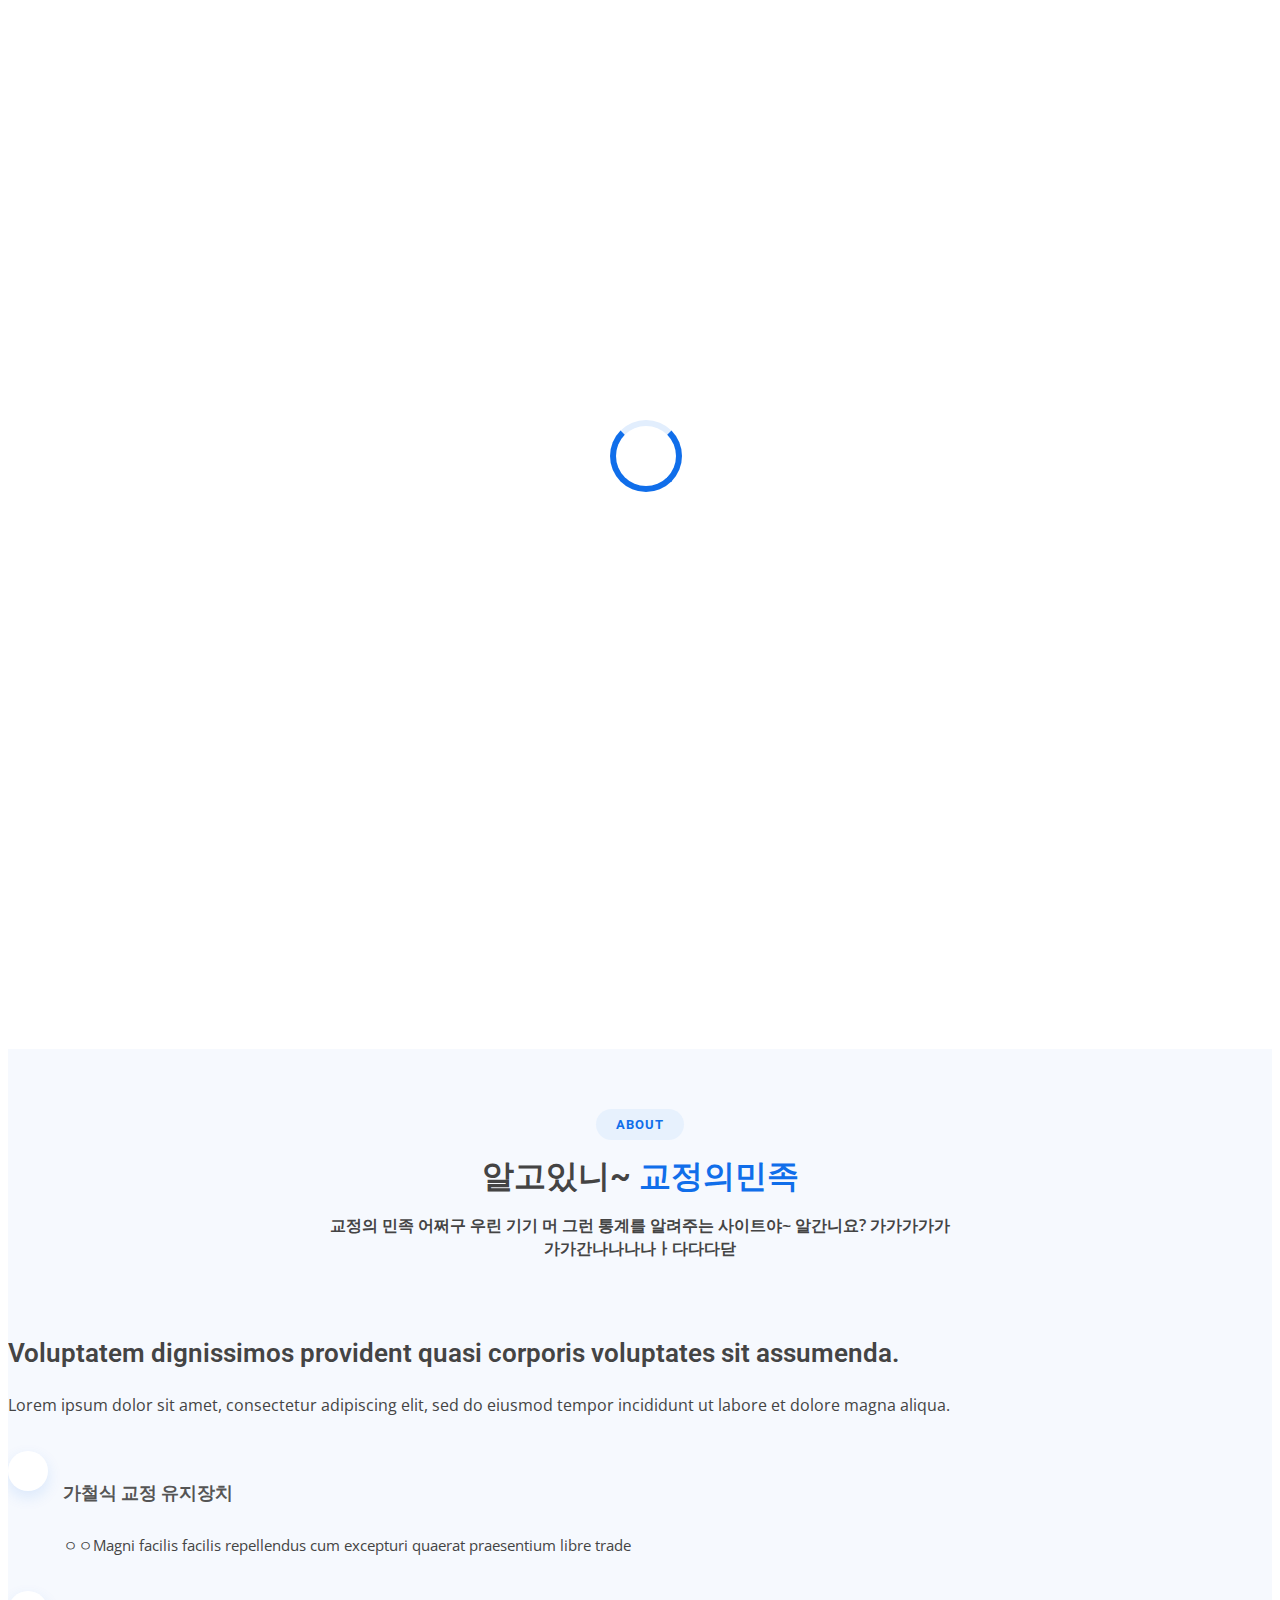
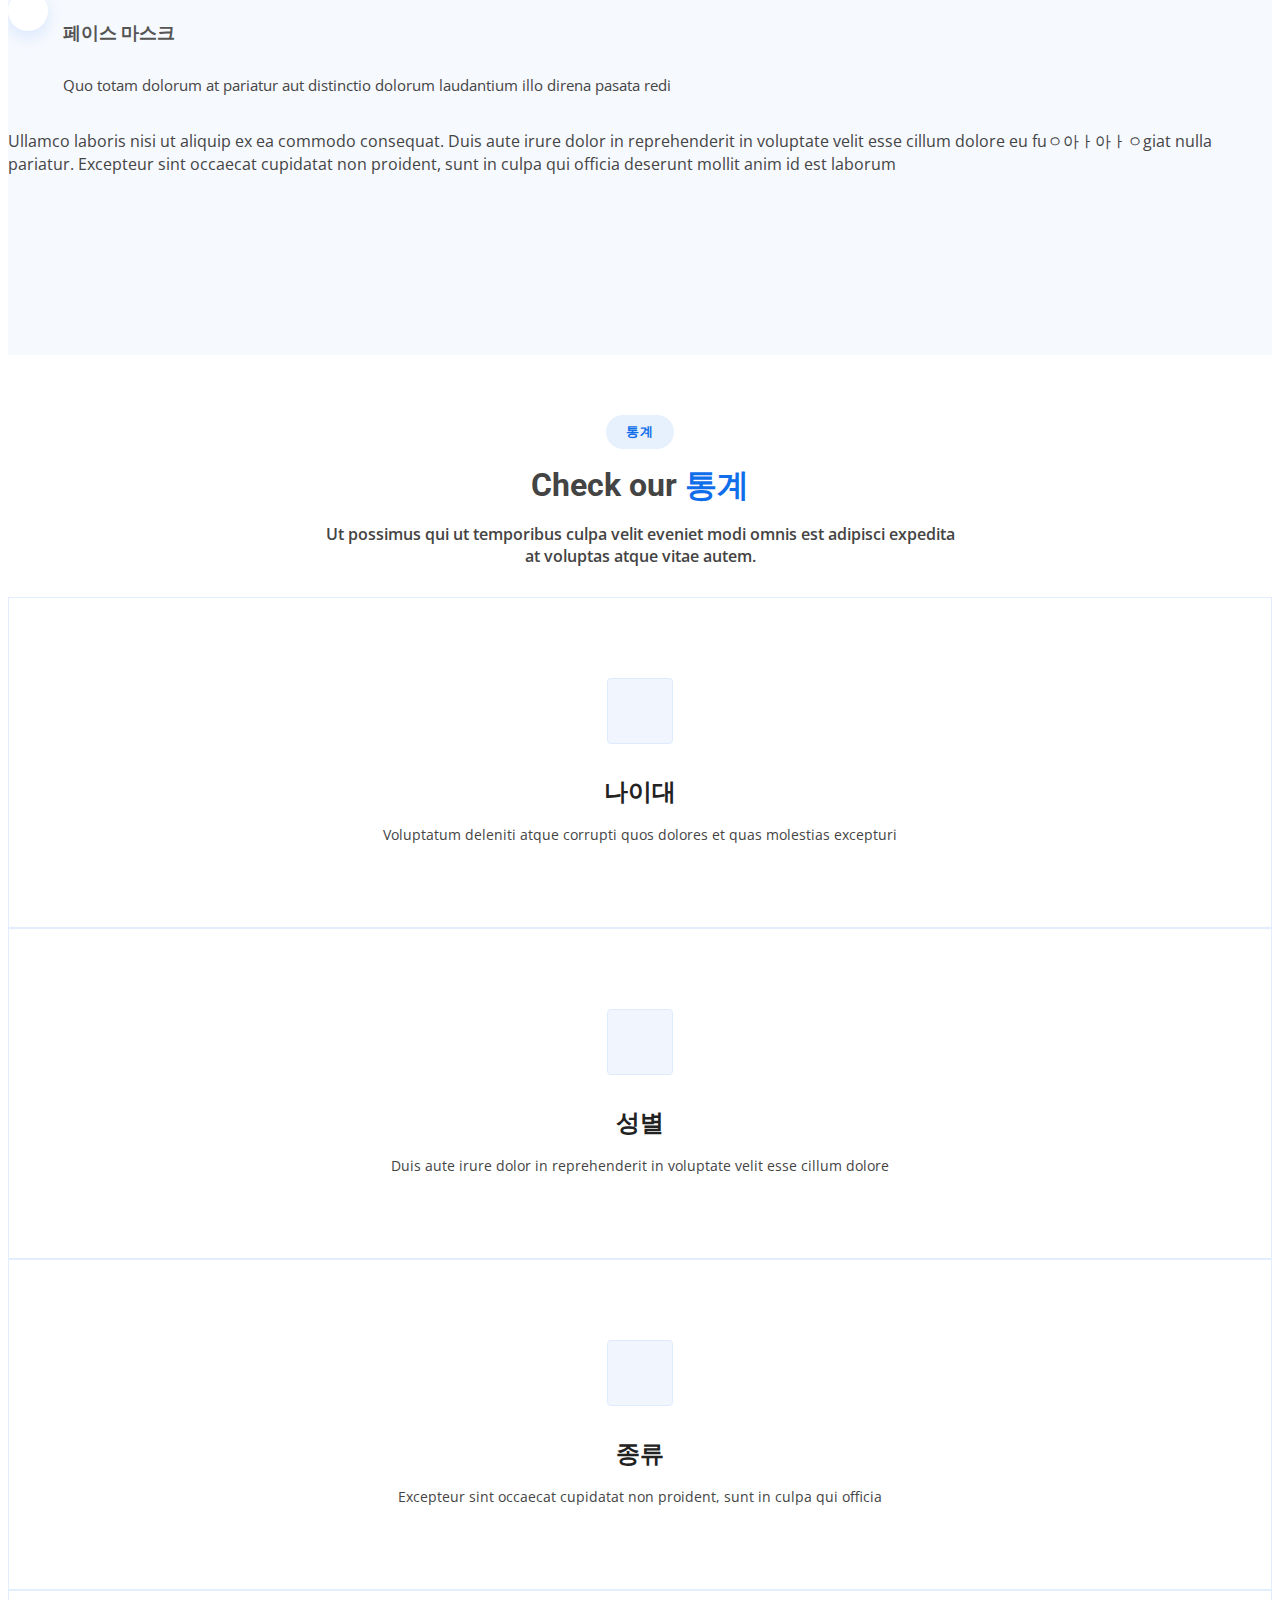
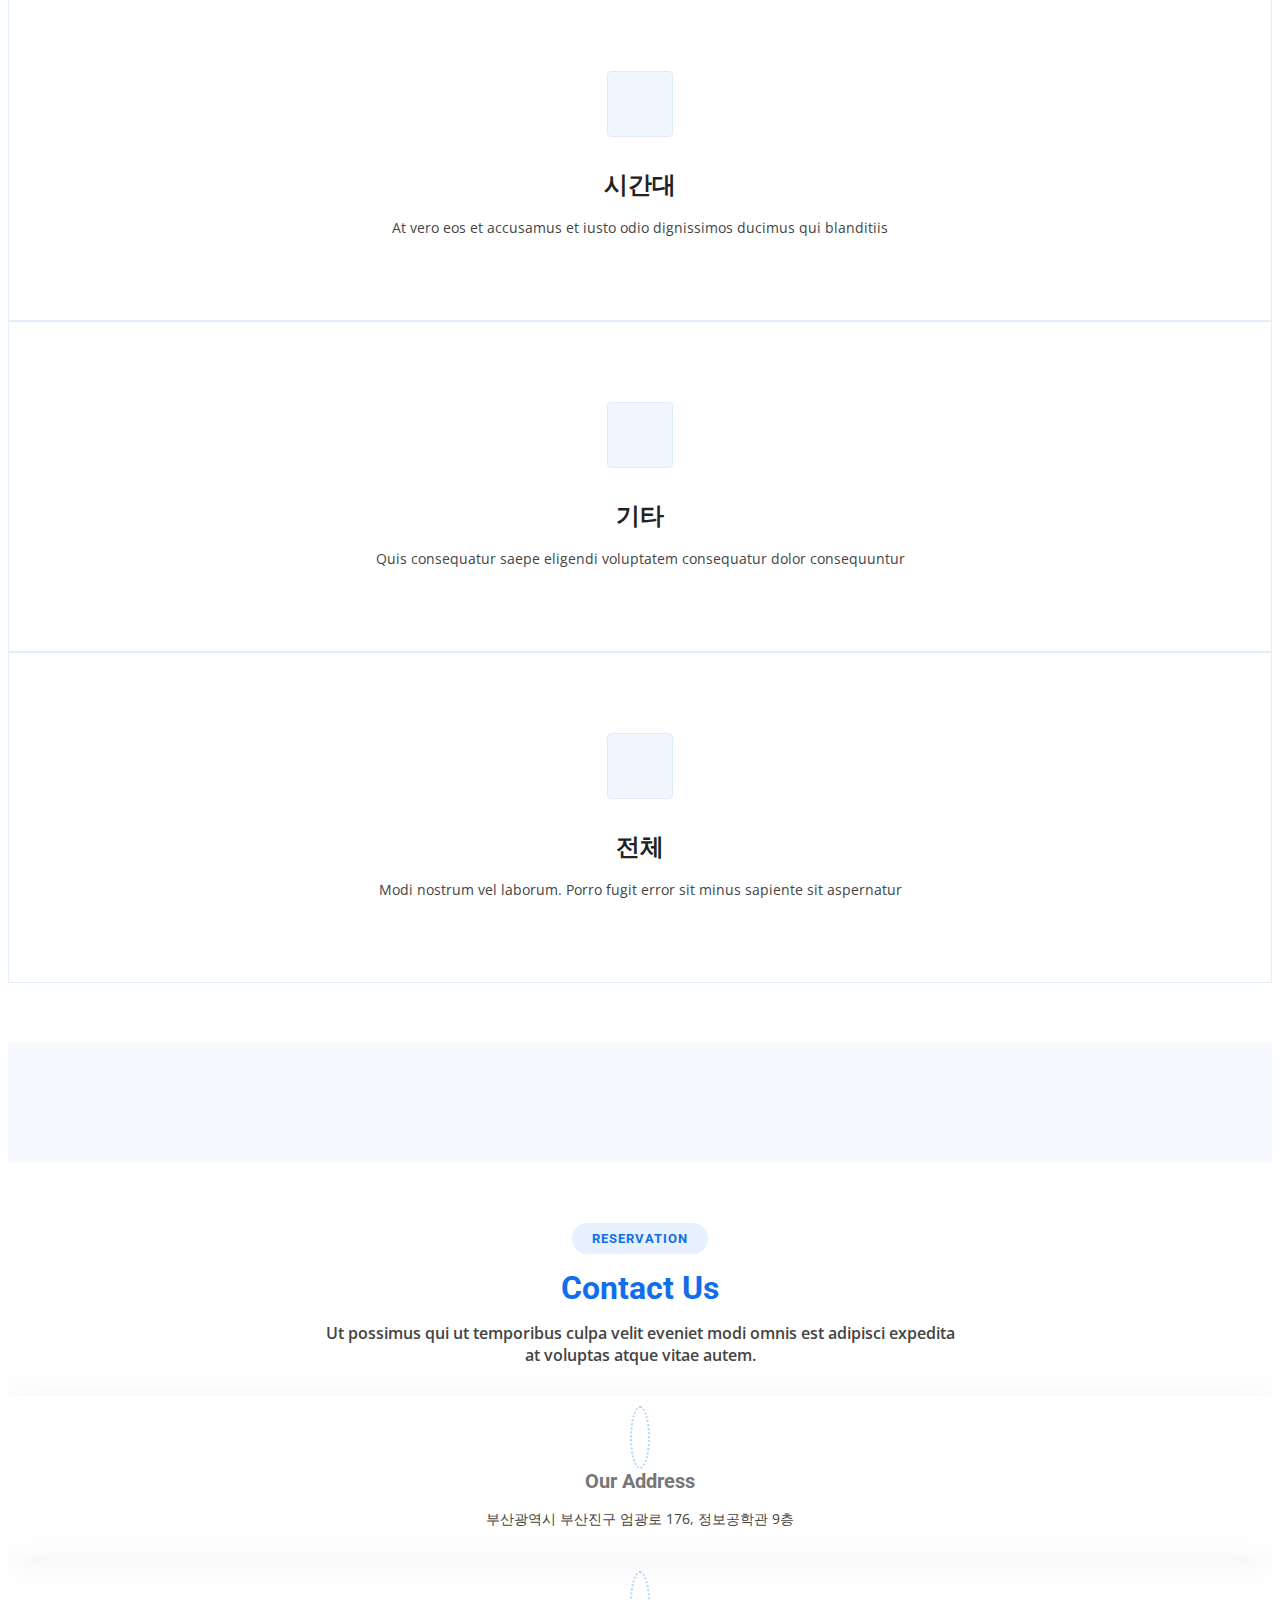
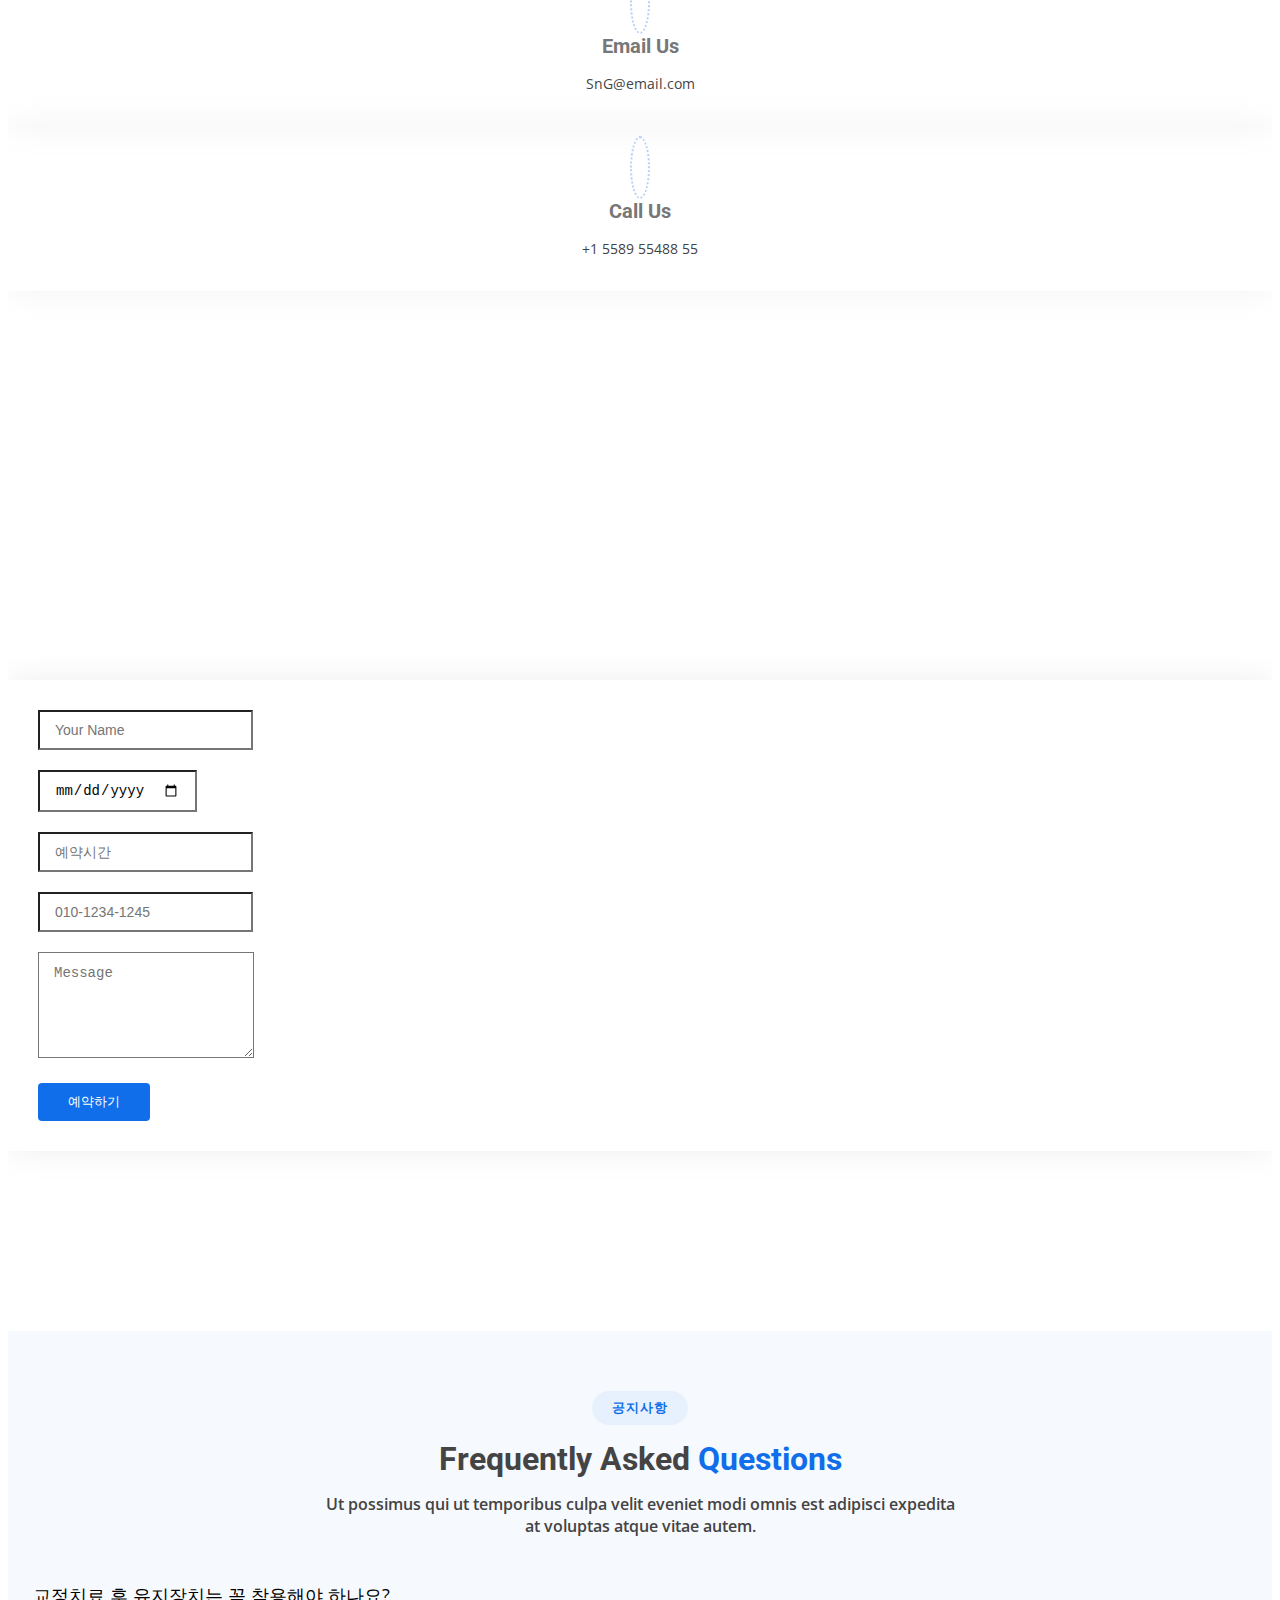
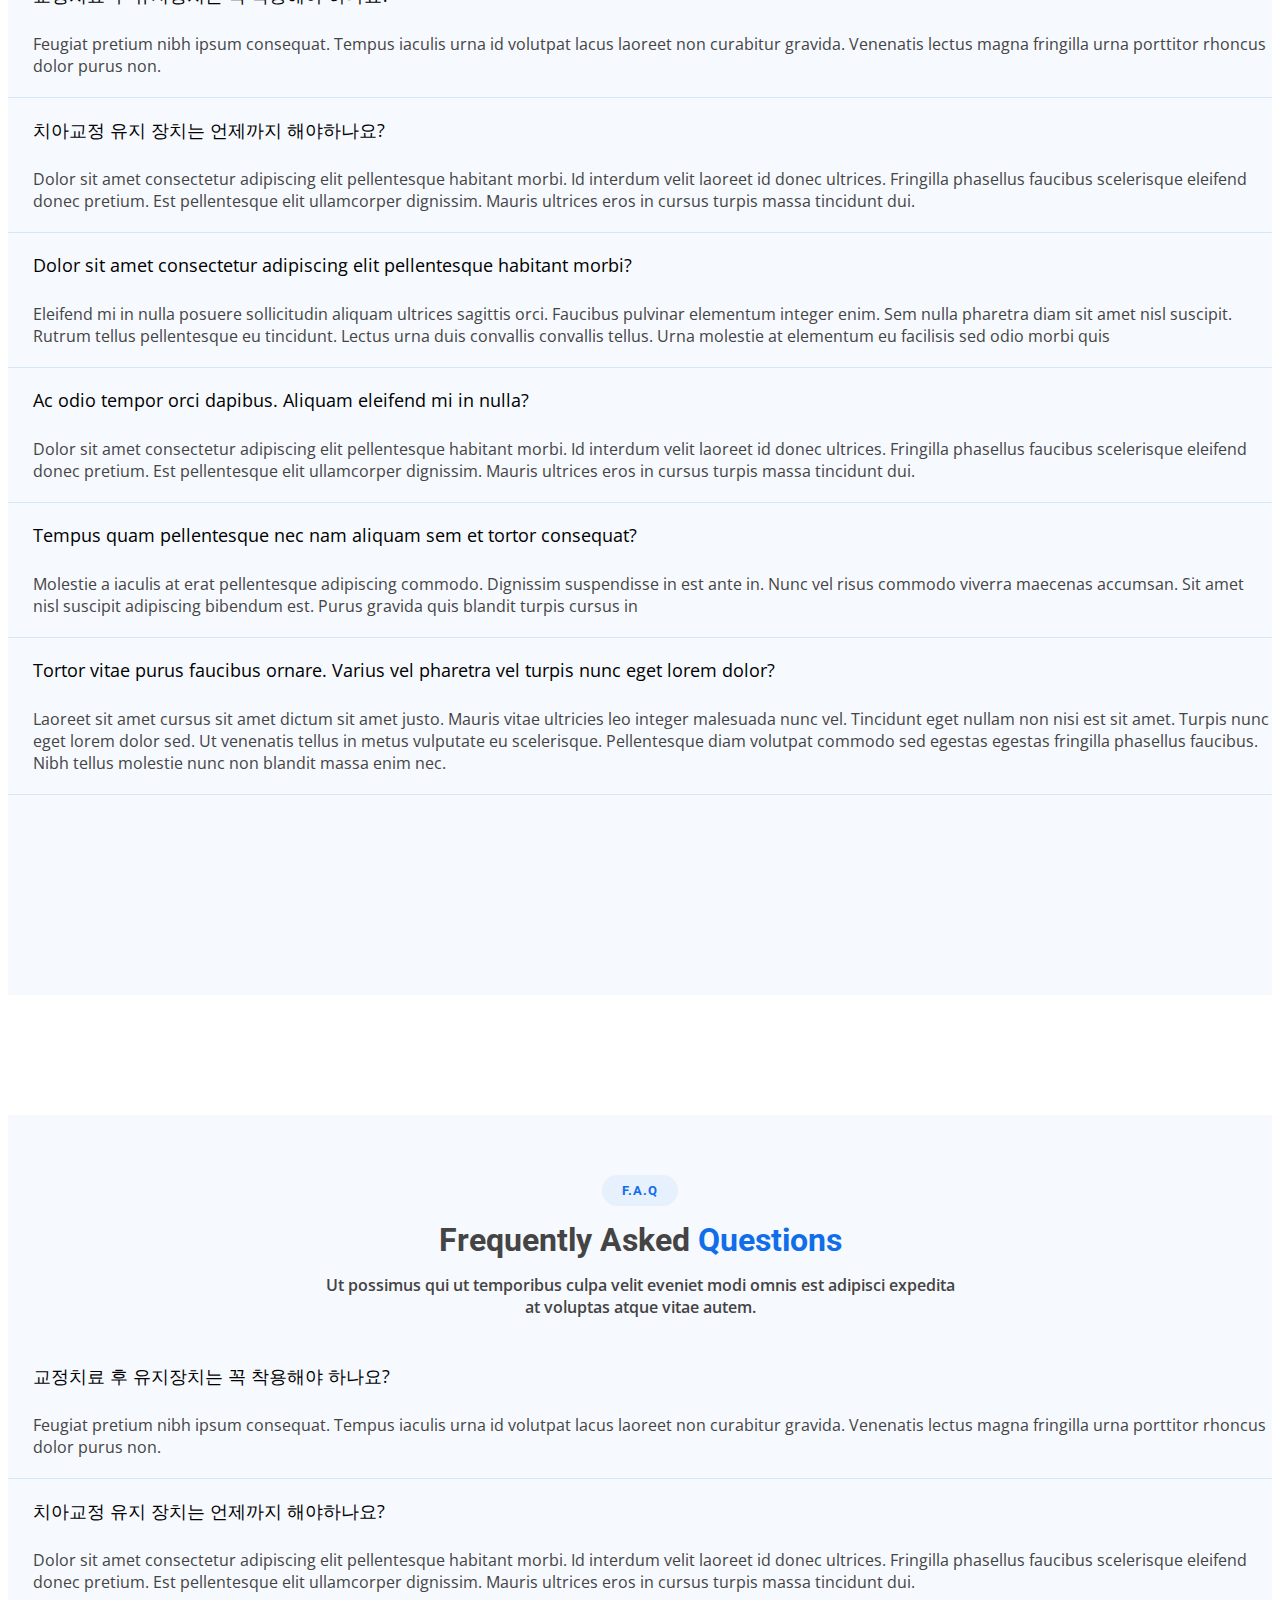
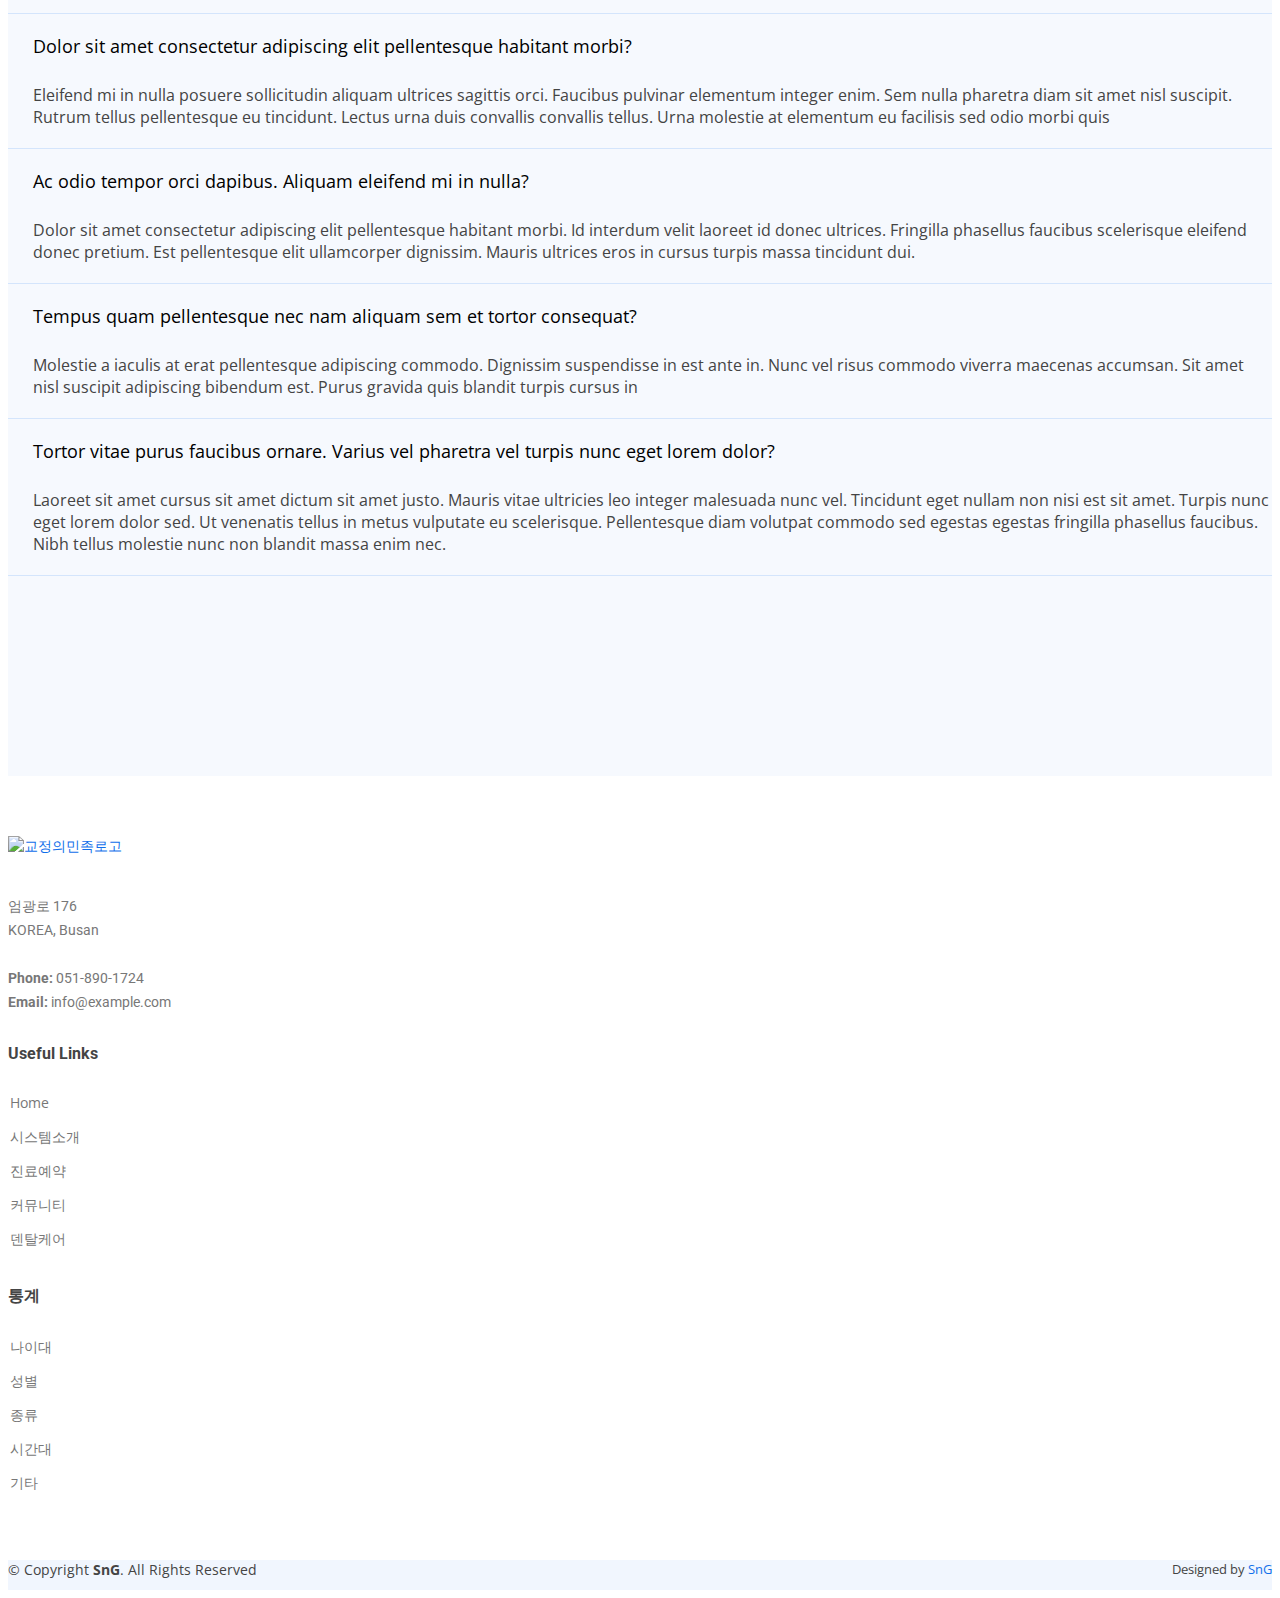
==== src/main/webapp/Front-End/index.html @ 5fb2c18a "Merge pull request #4 from effort-type/heejin" ====
<!DOCTYPE html>
<html lang="en">

<head>
  <meta charset="utf-8">
  <meta content="width=device-width, initial-scale=1.0" name="viewport">

  <title>교정의민족</title>
  <meta content="" name="description">
  <meta content="" name="keywords">

  <!-- Favicons --><!--탭에 아이콘인데 apple-touch-icon이건 뭔지 몰겠음-->
  <link href="assets/img/favicon.png" rel="icon">
  <!-- 애플 사파리에서 페이지 링크 바탕화면에 만들때 뜨는 앙이콘!-->
  <link href="assets/img/favicon.png" rel="apple-touch-icon">

  <!-- Google Fonts -->
  <link href="https://fonts.googleapis.com/css?family=Open+Sans:300,300i,400,400i,600,600i,700,700i|Roboto:300,300i,400,400i,500,500i,600,600i,700,700i|Poppins:300,300i,400,400i,500,500i,600,600i,700,700i" rel="stylesheet">

  <!-- Vendor CSS Files -->
  <link href="assets/vendor/aos/aos.css" rel="stylesheet">
  <link href="assets/vendor/bootstrap/css/bootstrap.min.css" rel="stylesheet">
  <link href="assets/vendor/bootstrap-icons/bootstrap-icons.css" rel="stylesheet">
  <link href="assets/vendor/boxicons/css/boxicons.min.css" rel="stylesheet">
  <link href="assets/vendor/glightbox/css/glightbox.min.css" rel="stylesheet">
  <link href="assets/vendor/swiper/swiper-bundle.min.css" rel="stylesheet">

  <!-- Template Main CSS File -->
  <link href="assets/css/style.css" rel="stylesheet">

  <!-- =======================================================
  * Template Name: BizLand - v3.7.0
  * Template URL: https://bootstrapmade.com/bizland-bootstrap-business-template/
  * Author: BootstrapMade.com
  * License: https://bootstrapmade.com/license/
  ======================================================== -->
</head>

<body>

  <!-- ======= Top Bar ======= -->
  <section id="topbar" class="d-flex align-items-center">
    <div class="container d-flex justify-content-center justify-content-md-between">
      
      <div class="contact-info d-flex align-items-center">
        <i class="bi bi-envelope d-flex align-items-center"><a href="mailto:contact@example.com">dentalservice@sng.com</a></i>
        <i class="bi bi-phone d-flex align-items-center ms-4"><span>051-890-1724</span></i>
      </div>
      <div class="social-links d-none d-md-flex align-items-center">
        <!--
        <a href="#" class="twitter"><i class="bi bi-twitter"></i></a>
        <a href="#" class="facebook"><i class="bi bi-facebook"></i></a>
        <a href="#" class="instagram"><i class="bi bi-instagram"></i></a> 
        -->
        <a href="#" class="instagram">덴탈케어</a>
        <a href="login.html" class="linkedin">로그인</i></a>
      </div>
    </div>
  </section>

  <!-- ======= Header ======= -->
  <header id="header" class="d-flex align-items-center">
    <div class="container d-flex align-items-center justify-content-between">

      
      <!--<a href="index.html" class="logo"><img src="assets/img/logo.png" alt=""></a>
     https://ifh.cc/v-lbBVnh -->
      <a href="index.html" class="logo"><img src='https://ifh.cc/g/lbBVnh.png' border='0'></a>
      <!-- Uncomment below if you prefer to use an image logo -->
      <!-- <a href="index.html" class="logo"><img src="assets/img/logo.png" alt=""></a>-->
      <!--<h1 class="logo"><a href="index.html">교<span>정의민</span>족</a></h1>-->

      <nav id="navbar" class="navbar">
        <ul>
          <li><a class="nav-link scrollto active" href="#hero">Home</a></li>
          <li><a class="nav-link scrollto" href="#about">시스템 소개</a></li>
          <li><a class="nav-link scrollto" href="#services">통계</a></li>
          <li><a class="nav-link scrollto " href="#reservation">진료예약</a></li>
          <li class="dropdown"><a href="#comu"><span>커뮤니티</span> <i class="bi bi-chevron-down"></i></a>
            <ul>
              <li><a href="#comu">공지사항</a></li>
              <li><a href="#faq">F.A.Q</a></li>
              <li><a href="#">채팅</a></li>
            </ul>
          </li>
          <!--
          <li><a class="nav-link scrollto" href="#comu">커뮤니티</a></li>
          <li class="dropdown"><a href="#"><span>메뉴</span> <i class="bi bi-chevron-down"></i></a>
            <ul>
              <li><a href="#">풉</a></li>
              <li class="dropdown"><a href="#"><span>푸후후</span> <i class="bi bi-chevron-right"></i></a>
                <ul>
                  <li><a href="#">ㅋ</a></li>
                  <li><a href="#">Deep Drop Down 2</a></li>
                  <li><a href="#">Deep Drop Down 3</a></li>
                  <li><a href="#">Deep Drop Down 4</a></li>
                  <li><a href="#">Deep Drop Down 5</a></li>
                </ul>
              </li>
              <li><a href="#">Drop Down 2</a></li>
              <li><a href="#">Drop Down 3</a></li>
              <li><a href="#">Drop Down 4</a></li>
            </ul>
          </li>-->
          <!--로그인했으면 바로 dental.html 로그인 안했으면 login.html로-->
          <li><a class="nav-link scrollto" href="#">덴탈케어</a></li>
          <li><a class="nav-link scrollto" href="login.html">로그인</a></li>
        </ul>
        <i class="bi bi-list mobile-nav-toggle"></i>
      </nav><!-- .navbar -->

    </div>
  </header><!-- End Header -->

  <!-- ======= Hero Section ======= -->
  <section id="hero" class="d-flex align-items-center">
    <div class="container" data-aos="zoom-out" data-aos-delay="100">
      <h1>Welcom to <span>교정의 민족</span></h1>
      <h2>교정의 민족 설명</h2>
      <div class="d-flex">
        <!--about화면으로 넘어가는 버튼!-->
        <a href="#about" class="btn-get-started scrollto">시스템 소개</a> 
        <!--버튼?누르면 바로 링크로 들어가서 영상보여주는듯 ㅇ-->
        <a href="https://www.youtube.com/watch?v=k02azAGf5ew" class="glightbox btn-watch-video"><i class="bi bi-play-circle"></i><span>Watch Video</span></a>
      </div>
    </div>
  </section><!-- End Hero -->

  <main id="main">
    <section id="section1" class="py-5"></section>
    <!-- ======= Featured Services Section ======= -->
 <!--    <section id="featured-services" class="featured-services">
     <div class="container" data-aos="fade-up">

        <div class="row">
          <div class="col-md-6 col-lg-3 d-flex align-items-stretch mb-5 mb-lg-0">
            <div class="icon-box" data-aos="fade-up" data-aos-delay="100">
              <div class="icon"><i class="bx bxl-dribbble"></i></div>
              <h4 class="title"><a href="">Lorem Ipsum</a></h4>
              <p class="description">Voluptatum deleniti atque corrupti quos dolores et quas molestias excepturi</p>
            </div>
          </div>

          <div class="col-md-6 col-lg-3 d-flex align-items-stretch mb-5 mb-lg-0">
            <div class="icon-box" data-aos="fade-up" data-aos-delay="200">
              <div class="icon"><i class="bx bx-file"></i></div>
              <h4 class="title"><a href="">Sed ut perspiciatis</a></h4>
              <p class="description">Duis aute irure dolor in reprehenderit in voluptate velit esse cillum dolore</p>
            </div>
          </div>

          <div class="col-md-6 col-lg-3 d-flex align-items-stretch mb-5 mb-lg-0">
            <div class="icon-box" data-aos="fade-up" data-aos-delay="300">
              <div class="icon"><i class="bx bx-tachometer"></i></div>
              <h4 class="title"><a href="">Magni Dolores</a></h4>
              <p class="description">Excepteur sint occaecat cupidatat non proident, sunt in culpa qui officia</p>
            </div>
          </div>

          <div class="col-md-6 col-lg-3 d-flex align-items-stretch mb-5 mb-lg-0">
            <div class="icon-box" data-aos="fade-up" data-aos-delay="400">
              <div class="icon"><i class="bx bx-world"></i></div>
              <h4 class="title"><a href="">Nemo Enim</a></h4>
              <p class="description">At vero eos et accusamus et iusto odio dignissimos ducimus qui blanditiis</p>
            </div>
          </div>
        </div> </div>


     
    </section>
-->
<!-- End Featured Services Section -->

    <!-- ======= About Section ======= -->
    <section id="about" class="about section-bg">
      <div class="container" data-aos="fade-up">

        <div class="section-title">
          <h2>About</h2>
          <h3>알고있니~ <span>교정의민족</span></h3>
          <p>교정의 민족 어쩌구 우린 기기 머 그런 통계를 알려주는 사이트야~ 알간니요? 가가가가가가가간나나나나ㅏ다다다닫</p>
        </div>

        <div class="row">
          <div class="col-lg-1"></div>
          <div class="col-lg-5" data-aos="fade-right" data-aos-delay="100">
            <!--<img src="assets/img/about.jpg" class="img-fluid" alt="">
            <img src="https://newsimg-hams.hankookilbo.com/2022/04/04/a052b471-6aa9-4679-8735-e95a5b99fea1.png" 
            https://img.freepik.com/free-vector/house-with-gold-coins-statistic-illustration-real-estate-investment-concept-building-white-isolated_138676-873.jpg
            https://us.123rf.com/450wm/geargodz/geargodz1211/geargodz121100093/16390572-%ED%9D%B0%EC%83%89-%EB%B0%B0%EA%B2%BD%EC%97%90-3d-%EB%A7%89%EB%8C%80-%EA%B7%B8%EB%9E%98%ED%94%84.jpg?ver=6"
            class="img-fluid" alt="">-->
            <img src="assets/img/logo2.png"
            class="img-fluid" alt="">
          </div>
          <div class="col-lg-6 pt-4 pt-lg-0 content d-flex flex-column justify-content-center" data-aos="fade-up" data-aos-delay="100">
            <h3>Voluptatem dignissimos provident quasi corporis voluptates sit assumenda.</h3>
            <p class="fst-italic">
              Lorem ipsum dolor sit amet, consectetur adipiscing elit, sed do eiusmod tempor incididunt ut labore et dolore
              magna aliqua.
            </p>
            <ul>
              <li>
                <i class="bx bx-store-alt"></i>
                <div class="middle">
                  <h5>가철식 교정 유지장치</h5>
                  <p>ㅇㅇMagni facilis facilis repellendus cum excepturi quaerat praesentium libre trade</p>
                </div>
              </li>
              <li>
                <i class="bx bx-images"></i>
                <div class="middle">
                  <h5>페이스 마스크</h5>
                  <p>Quo totam dolorum at pariatur aut distinctio dolorum laudantium illo direna pasata redi</p>
                </div>
              </li>
            </ul>
            <p>
              Ullamco laboris nisi ut aliquip ex ea commodo consequat. Duis aute irure dolor in reprehenderit in voluptate
              velit esse cillum dolore eu fuㅇ아ㅏ아ㅏㅇgiat nulla pariatur. Excepteur sint occaecat cupidatat non proident, sunt in
              culpa qui officia deserunt mollit anim id est laborum
            </p>
          </div>
        </div>

      </div>
    </section><!-- End About Section -->
    <section id="section2" class="section-bg py-4"></section>
    <!-- ======= Skills Section ======= -->
    <!-- 막대그래프
    <section id="skills" class="skills">
      <div class="container" data-aos="fade-up">

        <div class="row skills-content">

          <div class="col-lg-6">

            <div class="progress">
              <span class="skill">HTML <i class="val">100%</i></span>
              <div class="progress-bar-wrap">
                <div class="progress-bar" role="progressbar" aria-valuenow="100" aria-valuemin="0" aria-valuemax="100"></div>
              </div>
            </div>

            <div class="progress">
              <span class="skill">CSS <i class="val">90%</i></span>
              <div class="progress-bar-wrap">
                <div class="progress-bar" role="progressbar" aria-valuenow="90" aria-valuemin="0" aria-valuemax="100"></div>
              </div>
            </div>

            <div class="progress">
              <span class="skill">JavaScript <i class="val">75%</i></span>
              <div class="progress-bar-wrap">
                <div class="progress-bar" role="progressbar" aria-valuenow="75" aria-valuemin="0" aria-valuemax="100"></div>
              </div>
            </div>

          </div>

          <div class="col-lg-6">

            <div class="progress">
              <span class="skill">PHP <i class="val">80%</i></span>
              <div class="progress-bar-wrap">
                <div class="progress-bar" role="progressbar" aria-valuenow="80" aria-valuemin="0" aria-valuemax="100"></div>
              </div>
            </div>

            <div class="progress">
              <span class="skill">WordPress/CMS <i class="val">90%</i></span>
              <div class="progress-bar-wrap">
                <div class="progress-bar" role="progressbar" aria-valuenow="90" aria-valuemin="0" aria-valuemax="100"></div>
              </div>
            </div>

            <div class="progress">
              <span class="skill">Photoshop <i class="val">55%</i></span>
              <div class="progress-bar-wrap">
                <div class="progress-bar" role="progressbar" aria-valuenow="55" aria-valuemin="0" aria-valuemax="100"></div>
              </div>
            </div>

          </div>

        </div>

      </div>
    </section>-->
    <!-- End Skills Section -->

    <!-- ======= Counts Section ======= -->
    <!-- 머 수치상으로 보여줄거있음 쓰면 좋을듯
    <section id="counts" class="counts">
      <div class="container" data-aos="fade-up">

        <div class="row">

          <div class="col-lg-3 col-md-6">
            <div class="count-box">
              <i class="bi bi-emoji-smile"></i>
              <span data-purecounter-start="0" data-purecounter-end="232" data-purecounter-duration="1" class="purecounter"></span>
              <p>Happy Clients</p>
            </div>
          </div>

          <div class="col-lg-3 col-md-6 mt-5 mt-md-0">
            <div class="count-box">
              <i class="bi bi-journal-richtext"></i>
              <span data-purecounter-start="0" data-purecounter-end="521" data-purecounter-duration="1" class="purecounter"></span>
              <p>Projects</p>
            </div>
          </div>

          <div class="col-lg-3 col-md-6 mt-5 mt-lg-0">
            <div class="count-box">
              <i class="bi bi-headset"></i>
              <span data-purecounter-start="0" data-purecounter-end="1463" data-purecounter-duration="1" class="purecounter"></span>
              <p>Hours Of Support</p>
            </div>
          </div>

          <div class="col-lg-3 col-md-6 mt-5 mt-lg-0">
            <div class="count-box">
              <i class="bi bi-people"></i>
              <span data-purecounter-start="0" data-purecounter-end="15" data-purecounter-duration="1" class="purecounter"></span>
              <p>Hard Workers</p>
            </div>
          </div>

        </div>

      </div>
    </section>-->
    <!-- End Counts Section -->

    <!-- ======= Clients Section ======= -->
    <!--
    <section id="clients" class="clients section-bg">
      <div class="container" data-aos="zoom-in">

        <div class="row">

          <div class="col-lg-2 col-md-4 col-6 d-flex align-items-center justify-content-center">
            <img src="assets/img/clients/client-1.png" class="img-fluid" alt="">
          </div>

          <div class="col-lg-2 col-md-4 col-6 d-flex align-items-center justify-content-center">
            <img src="assets/img/clients/client-2.png" class="img-fluid" alt="">
          </div>

          <div class="col-lg-2 col-md-4 col-6 d-flex align-items-center justify-content-center">
            <img src="assets/img/clients/client-3.png" class="img-fluid" alt="">
          </div>

          <div class="col-lg-2 col-md-4 col-6 d-flex align-items-center justify-content-center">
            <img src="assets/img/clients/client-4.png" class="img-fluid" alt="">
          </div>

          <div class="col-lg-2 col-md-4 col-6 d-flex align-items-center justify-content-center">
            <img src="assets/img/clients/client-5.png" class="img-fluid" alt="">
          </div>

          <div class="col-lg-2 col-md-4 col-6 d-flex align-items-center justify-content-center">
            <img src="assets/img/clients/client-6.png" class="img-fluid" alt="">
          </div>

        </div>

      </div>
    </section>-->
    <!-- End Clients Section -->

    <!-- ======= Services Section ======= -->
    <section id="services" class="services">
      <div class="container" data-aos="fade-up">

        <div class="section-title">
          <h2>통계</h2>
          <h3>Check our <span><a href="charts.html">통계</a></span></h3>
          <p>Ut possimus qui ut temporibus culpa velit eveniet modi omnis est adipisci expedita at voluptas atque vitae autem.</p>
        </div>

        <div class="row">
          <div class="col-lg-4 col-md-6 d-flex align-items-stretch" data-aos="zoom-in" data-aos-delay="100">
            <div class="icon-box">
              <a href="#">
              <div class="icon"><i class="bx bxl-dribbble"></i></div>
              <h4><a href="">나이대</a></h4>
              </a>
              <p>Voluptatum deleniti atque corrupti quos dolores et quas molestias excepturi</p>
            </div>
          </div>

          <div class="col-lg-4 col-md-6 d-flex align-items-stretch mt-4 mt-md-0" data-aos="zoom-in" data-aos-delay="200">
            <div class="icon-box">
              <a href="#">
              <div class="icon"><i class="bx bx-file"></i></div>
              <h4><a href="">성별</a></h4>
              </a>
              <p>Duis aute irure dolor in reprehenderit in voluptate velit esse cillum dolore</p>
            </div>
          </div>

          <div class="col-lg-4 col-md-6 d-flex align-items-stretch mt-4 mt-lg-0" data-aos="zoom-in" data-aos-delay="300">
            <div class="icon-box">
              <a href="#">
              <div class="icon"><i class="bx bx-tachometer"></i></div>
              <h4><a href="">종류</a></h4>
              </a>
              <p>Excepteur sint occaecat cupidatat non proident, sunt in culpa qui officia</p>
            </div>
          </div>

          <div class="col-lg-4 col-md-6 d-flex align-items-stretch mt-4" data-aos="zoom-in" data-aos-delay="100">
            <div class="icon-box">
              <a href="#">
              <div class="icon"><i class="bx bx-world"></i></div>
              <h4><a href="">시간대</a></h4>
              </a>
              <p>At vero eos et accusamus et iusto odio dignissimos ducimus qui blanditiis</p>
            </div>
          </div>

          <div class="col-lg-4 col-md-6 d-flex align-items-stretch mt-4" data-aos="zoom-in" data-aos-delay="200">
            <div class="icon-box">              
              <a href="#"><div class="icon"><i class="bx bx-slideshow"></i></div>
              <h4><a href="#">기타</a></h4>
              </a>
              <p>Quis consequatur saepe eligendi voluptatem consequatur dolor consequuntur</p>
            </div>
          </div>
          
          <div class="col-lg-4 col-md-6 d-flex align-items-stretch mt-4" data-aos="zoom-in" data-aos-delay="300">
            <div class="icon-box">
              <a href="charts.html">
              <div class="icon"><i class="bx bx-arch"></i></div>
              <h4><a href="charts.html">전체</a></h4>
              </a>
              <p>Modi nostrum vel laborum. Porro fugit error sit minus sapiente sit aspernatur</p>
            </div>
          </a>         
          </div>
        </div>

      </div>
    </section><!-- End Services Section -->

    <section id="section3" class="section-bg py-5"></section>
    
    <!-- ======= Testimonials Section ======= -->
    <!--
    <section id="testimonials" class="testimonials">
      <div class="container" data-aos="zoom-in">

        <div class="testimonials-slider swiper" data-aos="fade-up" data-aos-delay="100">
          <div class="swiper-wrapper">

            <div class="swiper-slide">
              <div class="testimonial-item">
                <img src="assets/img/testimonials/testimonials-1.jpg" class="testimonial-img" alt="">
                <h3>Saul Goodman</h3>
                <h4>Ceo &amp; Founder</h4>
                <p>
                  <i class="bx bxs-quote-alt-left quote-icon-left"></i>
                  Proin iaculis purus consequat sem cure digni ssim donec porttitora entum suscipit rhoncus. Accusantium quam, ultricies eget id, aliquam eget nibh et. Maecen aliquam, risus at semper.
                  <i class="bx bxs-quote-alt-right quote-icon-right"></i>
                </p>
              </div>
            </div>--><!-- End testimonial item -->
<!--
            <div class="swiper-slide">
              <div class="testimonial-item">
                <img src="assets/img/testimonials/testimonials-2.jpg" class="testimonial-img" alt="">
                <h3>Sara Wilsson</h3>
                <h4>Designer</h4>
                <p>
                  <i class="bx bxs-quote-alt-left quote-icon-left"></i>
                  Export tempor illum tamen malis malis eram quae irure esse labore quem cillum quid cillum eram malis quorum velit fore eram velit sunt aliqua noster fugiat irure amet legam anim culpa.
                  <i class="bx bxs-quote-alt-right quote-icon-right"></i>
                </p>
              </div>
            </div>
            -->
            <!-- End testimonial item -->
<!--
            <div class="swiper-slide">
              <div class="testimonial-item">
                <img src="assets/img/testimonials/testimonials-3.jpg" class="testimonial-img" alt="">
                <h3>Jena Karlis</h3>
                <h4>Store Owner</h4>
                <p>
                  <i class="bx bxs-quote-alt-left quote-icon-left"></i>
                  Enim nisi quem export duis labore cillum quae magna enim sint quorum nulla quem veniam duis minim tempor labore quem eram duis noster aute amet eram fore quis sint minim.
                  <i class="bx bxs-quote-alt-right quote-icon-right"></i>
                </p>
              </div>
            </div>-->
            <!-- End testimonial item -->
<!--
            <div class="swiper-slide">
              <div class="testimonial-item">
                <img src="assets/img/testimonials/testimonials-4.jpg" class="testimonial-img" alt="">
                <h3>Matt Brandon</h3>
                <h4>Freelancer</h4>
                <p>
                  <i class="bx bxs-quote-alt-left quote-icon-left"></i>
                  Fugiat enim eram quae cillum dolore dolor amet nulla culpa multos export minim fugiat minim velit minim dolor enim duis veniam ipsum anim magna sunt elit fore quem dolore labore illum veniam.
                  <i class="bx bxs-quote-alt-right quote-icon-right"></i>
                </p>
              </div>
            </div>--><!-- End testimonial item -->
<!--
            <div class="swiper-slide">
              <div class="testimonial-item">
                <img src="assets/img/testimonials/testimonials-5.jpg" class="testimonial-img" alt="">
                <h3>John Larson</h3>
                <h4>Entrepreneur</h4>
                <p>
                  <i class="bx bxs-quote-alt-left quote-icon-left"></i>
                  Quis quorum aliqua sint quem legam fore sunt eram irure aliqua veniam tempor noster veniam enim culpa labore duis sunt culpa nulla illum cillum fugiat legam esse veniam culpa fore nisi cillum quid.
                  <i class="bx bxs-quote-alt-right quote-icon-right"></i>
                </p>
              </div>
            </div>--><!-- End testimonial item -->
<!--
          </div>
          <div class="swiper-pagination"></div>
        </div>

      </div>
    </section>--><!-- End Testimonials Section -->

    <!--예약-->
 <!-- ======= Reservation Section ======= -->
 <section id="reservation" class="reservation">
  <div class="container" data-aos="fade-up">

    <div class="section-title">
      <h2>Reservation</h2>
      <h3><span>Contact Us</span></h3>
      <p>Ut possimus qui ut temporibus culpa velit eveniet modi omnis est adipisci expedita at voluptas atque vitae autem.</p>
    </div>

    <div class="row" data-aos="fade-up" data-aos-delay="100">
      <div class="col-lg-6">
        <div class="info-box mb-4">
          <i class="bx bx-map"></i>
          <h3>Our Address</h3>
          <p>부산광역시 부산진구 엄광로 176, 정보공학관 9층</p>
        </div>
      </div>

      <div class="col-lg-3 col-md-6">
        <div class="info-box  mb-4">
          <i class="bx bx-envelope"></i>
          <h3>Email Us</h3>
          <p>SnG@email.com</p>
        </div>
      </div>

      <div class="col-lg-3 col-md-6">
        <div class="info-box  mb-4">
          <i class="bx bx-phone-call"></i>
          <h3>Call Us</h3>
          <p>+1 5589 55488 55</p>
        </div>
      </div>

    </div>

    <div class="row" data-aos="fade-up" data-aos-delay="100">

      <div class="col-lg-6 ">
        <iframe class="mb-4 mb-lg-0" src="https://www.google.com/maps/embed?pb=!1m18!1m12!1m3!1d5486.8060264972!2d129.03030759133804!3d35.14478815089559!2m3!1f0!2f0!3f0!3m2!1i1024!2i768!4f13.1!3m3!1m2!1s0x3568ebb1648cdd27%3A0x25e803eecc5c3eff!2z64-Z7J2Y64yA7ZWZ6rWQIOqwgOyVvOy6oO2NvOyKpA!5e0!3m2!1sko!2skr!4v1652377196936!5m2!1sko!2skr" frameborder="0" style="border:0; width: 100%; height: 384px;" allowfullscreen></iframe>
      </div>
<!--
      <div class="col-lg-3">
      달력
      </div>
    -->
      <div class="col-lg-6">
        <form action="" method="post" role="form" class="php-email-form"><!-- 예약시 넘어가는 그거-->
          <div class="row">
            <div class="col form-group">
              <input type="text" name="name" class="form-control" id="name" placeholder="Your Name" required>
            </div>
            <div class="col form-group">
              <input type='date' class="form-control" name='date' id="date"placeholder="yyyy-mm-dd" required>
            <!--  <input type="email"  name="email"  >-->
            </div>
          </div>
          <div class="row">
            <div class="col form-group">
              <input type="text" class="form-control" name="id" id="subject" placeholder="예약시간" required>
            </div>
            <div class="col form-group">
              <input type="text" class="form-control" name="subject" id="subject" placeholder="010-1234-1245" required>
            </div>
          </div>
          <div class="form-group">
            <textarea class="form-control" name="message" rows="5" placeholder="Message" required></textarea>
          </div>
          <div class="my-3">
            <div class="loading">Loading</div>
            <div class="error-message"></div>
            <div class="sent-message">Your message has been sent. Thank you!</div>
          </div>
          <div class="text-center"><button type="submit">예약하기</button></div>
        </form>
      </div>

    </div>

  </div>
</section><!-- End Contact Section -->
<section id="section4" class="py-5"></section>

<!-- ======= 공지사항 ======= -->
<section id="comu" class="faq section-bg">
  <div class="container" data-aos="fade-up">

    <div class="section-title">
      <h2>공지사항</h2>
      <h3>Frequently Asked <span>Questions</span></h3>
      <p>Ut possimus qui ut temporibus culpa velit eveniet modi omnis est adipisci expedita at voluptas atque vitae autem.</p>
    </div>

    <div class="row justify-content-center">
      <div class="col-xl-10">
        <ul class="faq-list">

          <li>
            <div data-bs-toggle="collapse" class="collapsed question" href="#notice1">교정치료 후 유지장치는 꼭 착용해야 하나요? <i class="bi bi-chevron-down icon-show"></i><i class="bi bi-chevron-up icon-close"></i></div>
            <div id="notice1" class="collapse" data-bs-parent=".faq-list">
              <p>
                Feugiat pretium nibh ipsum consequat. Tempus iaculis urna id volutpat lacus laoreet non curabitur gravida. Venenatis lectus magna fringilla urna porttitor rhoncus dolor purus non.
              </p>
            </div>

          <li>
            <div data-bs-toggle="collapse" href="#notice2" class="collapsed question">치아교정 유지 장치는 언제까지 해야하나요? <i class="bi bi-chevron-down icon-show"></i><i class="bi bi-chevron-up icon-close"></i></div>
            <div id="notice2" class="collapse" data-bs-parent=".faq-list">
              <p>
                Dolor sit amet consectetur adipiscing elit pellentesque habitant morbi. Id interdum velit laoreet id donec ultrices. Fringilla phasellus faucibus scelerisque eleifend donec pretium. Est pellentesque elit ullamcorper dignissim. Mauris ultrices eros in cursus turpis massa tincidunt dui.
              </p>
            </div>
          </li>

          <li>
            <div data-bs-toggle="collapse" href="#notice3" class="collapsed question">Dolor sit amet consectetur adipiscing elit pellentesque habitant morbi? <i class="bi bi-chevron-down icon-show"></i><i class="bi bi-chevron-up icon-close"></i></div>
            <div id="notice3" class="collapse" data-bs-parent=".faq-list">
              <p>
                Eleifend mi in nulla posuere sollicitudin aliquam ultrices sagittis orci. Faucibus pulvinar elementum integer enim. Sem nulla pharetra diam sit amet nisl suscipit. Rutrum tellus pellentesque eu tincidunt. Lectus urna duis convallis convallis tellus. Urna molestie at elementum eu facilisis sed odio morbi quis
              </p>
            </div>
          </li>

          <li>
            <div data-bs-toggle="collapse" href="#notice4" class="collapsed question">Ac odio tempor orci dapibus. Aliquam eleifend mi in nulla? <i class="bi bi-chevron-down icon-show"></i><i class="bi bi-chevron-up icon-close"></i></div>
            <div id="notice4" class="collapse" data-bs-parent=".faq-list">
              <p>
                Dolor sit amet consectetur adipiscing elit pellentesque habitant morbi. Id interdum velit laoreet id donec ultrices. Fringilla phasellus faucibus scelerisque eleifend donec pretium. Est pellentesque elit ullamcorper dignissim. Mauris ultrices eros in cursus turpis massa tincidunt dui.
              </p>
            </div>
          </li>

          <li>
            <div data-bs-toggle="collapse" href="#notice5" class="collapsed question">Tempus quam pellentesque nec nam aliquam sem et tortor consequat? <i class="bi bi-chevron-down icon-show"></i><i class="bi bi-chevron-up icon-close"></i></div>
            <div id="notice5" class="collapse" data-bs-parent=".faq-list">
              <p>
                Molestie a iaculis at erat pellentesque adipiscing commodo. Dignissim suspendisse in est ante in. Nunc vel risus commodo viverra maecenas accumsan. Sit amet nisl suscipit adipiscing bibendum est. Purus gravida quis blandit turpis cursus in
              </p>
            </div>
          </li>

          <li>
            <div data-bs-toggle="collapse" href="#notice6" class="collapsed question">Tortor vitae purus faucibus ornare. Varius vel pharetra vel turpis nunc eget lorem dolor? <i class="bi bi-chevron-down icon-show"></i><i class="bi bi-chevron-up icon-close"></i></div>
            <div id="notice6" class="collapse" data-bs-parent=".faq-list">
              <p>
                Laoreet sit amet cursus sit amet dictum sit amet justo. Mauris vitae ultricies leo integer malesuada nunc vel. Tincidunt eget nullam non nisi est sit amet. Turpis nunc eget lorem dolor sed. Ut venenatis tellus in metus vulputate eu scelerisque. Pellentesque diam volutpat commodo sed egestas egestas fringilla phasellus faucibus. Nibh tellus molestie nunc non blandit massa enim nec.
              </p>
            </div>
          </li>

        </ul>
      </div>
    </div>

  </div></section>
  
  <section id="section5" class="section-bg py-4"></section>
  <section id="section6" class="py-4"></section>
<!-- ======= Frequently Asked Questions Section ======= -->
<section id="faq" class="faq section-bg">
  <div class="container" data-aos="fade-up">

    <div class="section-title">
      <h2>F.A.Q</h2>
      <h3>Frequently Asked <span>Questions</span></h3>
      <p>Ut possimus qui ut temporibus culpa velit eveniet modi omnis est adipisci expedita at voluptas atque vitae autem.</p>
    </div>

    <div class="row justify-content-center">
      <div class="col-xl-10">
        <ul class="faq-list">

          <li>
            <div data-bs-toggle="collapse" class="collapsed question" href="#faq1">교정치료 후 유지장치는 꼭 착용해야 하나요? <i class="bi bi-chevron-down icon-show"></i><i class="bi bi-chevron-up icon-close"></i></div>
            <div id="faq1" class="collapse" data-bs-parent=".faq-list">
              <p>
                Feugiat pretium nibh ipsum consequat. Tempus iaculis urna id volutpat lacus laoreet non curabitur gravida. Venenatis lectus magna fringilla urna porttitor rhoncus dolor purus non.
              </p>
            </div>
          </li>

          <li>
            <div data-bs-toggle="collapse" href="#faq2" class="collapsed question">치아교정 유지 장치는 언제까지 해야하나요? <i class="bi bi-chevron-down icon-show"></i><i class="bi bi-chevron-up icon-close"></i></div>
            <div id="faq2" class="collapse" data-bs-parent=".faq-list">
              <p>
                Dolor sit amet consectetur adipiscing elit pellentesque habitant morbi. Id interdum velit laoreet id donec ultrices. Fringilla phasellus faucibus scelerisque eleifend donec pretium. Est pellentesque elit ullamcorper dignissim. Mauris ultrices eros in cursus turpis massa tincidunt dui.
              </p>
            </div>
          </li>

          <li>
            <div data-bs-toggle="collapse" href="#faq3" class="collapsed question">Dolor sit amet consectetur adipiscing elit pellentesque habitant morbi? <i class="bi bi-chevron-down icon-show"></i><i class="bi bi-chevron-up icon-close"></i></div>
            <div id="faq3" class="collapse" data-bs-parent=".faq-list">
              <p>
                Eleifend mi in nulla posuere sollicitudin aliquam ultrices sagittis orci. Faucibus pulvinar elementum integer enim. Sem nulla pharetra diam sit amet nisl suscipit. Rutrum tellus pellentesque eu tincidunt. Lectus urna duis convallis convallis tellus. Urna molestie at elementum eu facilisis sed odio morbi quis
              </p>
            </div>
          </li>

          <li>
            <div data-bs-toggle="collapse" href="#faq4" class="collapsed question">Ac odio tempor orci dapibus. Aliquam eleifend mi in nulla? <i class="bi bi-chevron-down icon-show"></i><i class="bi bi-chevron-up icon-close"></i></div>
            <div id="faq4" class="collapse" data-bs-parent=".faq-list">
              <p>
                Dolor sit amet consectetur adipiscing elit pellentesque habitant morbi. Id interdum velit laoreet id donec ultrices. Fringilla phasellus faucibus scelerisque eleifend donec pretium. Est pellentesque elit ullamcorper dignissim. Mauris ultrices eros in cursus turpis massa tincidunt dui.
              </p>
            </div>
          </li>

          <li>
            <div data-bs-toggle="collapse" href="#faq5" class="collapsed question">Tempus quam pellentesque nec nam aliquam sem et tortor consequat? <i class="bi bi-chevron-down icon-show"></i><i class="bi bi-chevron-up icon-close"></i></div>
            <div id="faq5" class="collapse" data-bs-parent=".faq-list">
              <p>
                Molestie a iaculis at erat pellentesque adipiscing commodo. Dignissim suspendisse in est ante in. Nunc vel risus commodo viverra maecenas accumsan. Sit amet nisl suscipit adipiscing bibendum est. Purus gravida quis blandit turpis cursus in
              </p>
            </div>
          </li>

          <li>
            <div data-bs-toggle="collapse" href="#faq6" class="collapsed question">Tortor vitae purus faucibus ornare. Varius vel pharetra vel turpis nunc eget lorem dolor? <i class="bi bi-chevron-down icon-show"></i><i class="bi bi-chevron-up icon-close"></i></div>
            <div id="faq6" class="collapse" data-bs-parent=".faq-list">
              <p>
                Laoreet sit amet cursus sit amet dictum sit amet justo. Mauris vitae ultricies leo integer malesuada nunc vel. Tincidunt eget nullam non nisi est sit amet. Turpis nunc eget lorem dolor sed. Ut venenatis tellus in metus vulputate eu scelerisque. Pellentesque diam volutpat commodo sed egestas egestas fringilla phasellus faucibus. Nibh tellus molestie nunc non blandit massa enim nec.
              </p>
            </div>
          </li>

        </ul>
      </div>
    </div>

  </div>
  
</section><!-- End Frequently Asked Questions Section -->
<section id="section7" class="section-bg py-4"></section>
    <!-- ======= Portfolio Section ======= -->
    <!--
    <section id="portfolio" class="portfolio">
      <div class="container" data-aos="fade-up">

        <div class="section-title">
          <h2>Portfolio</h2>
          <h3>Check our <span>Portfolio</span></h3>
          <p>Ut possimus qui ut temporibus culpa velit eveniet modi omnis est adipisci expedita at voluptas atque vitae autem.</p>
        </div>

        <div class="row" data-aos="fade-up" data-aos-delay="100">
          <div class="col-lg-12 d-flex justify-content-center">
            <ul id="portfolio-flters">
              <li data-filter="*" class="filter-active">All</li>
              <li data-filter=".filter-app">App</li>
              <li data-filter=".filter-card">Card</li>
              <li data-filter=".filter-web">Web</li>
            </ul>
          </div>
        </div>

        <div class="row portfolio-container" data-aos="fade-up" data-aos-delay="200">

          <div class="col-lg-4 col-md-6 portfolio-item filter-app">
            <img src="assets/img/portfolio/portfolio-1.jpg" class="img-fluid" alt="">
            <div class="portfolio-info">
              <h4>App 1</h4>
              <p>App</p>
              <a href="assets/img/portfolio/portfolio-1.jpg" data-gallery="portfolioGallery" class="portfolio-lightbox preview-link" title="App 1"><i class="bx bx-plus"></i></a>
              <a href="portfolio-details.html" class="details-link" title="More Details"><i class="bx bx-link"></i></a>
            </div>
          </div>

          <div class="col-lg-4 col-md-6 portfolio-item filter-web">
            <img src="assets/img/portfolio/portfolio-2.jpg" class="img-fluid" alt="">
            <div class="portfolio-info">
              <h4>Web 3</h4>
              <p>Web</p>
              <a href="assets/img/portfolio/portfolio-2.jpg" data-gallery="portfolioGallery" class="portfolio-lightbox preview-link" title="Web 3"><i class="bx bx-plus"></i></a>
              <a href="portfolio-details.html" class="details-link" title="More Details"><i class="bx bx-link"></i></a>
            </div>
          </div>

          <div class="col-lg-4 col-md-6 portfolio-item filter-app">
            <img src="assets/img/portfolio/portfolio-3.jpg" class="img-fluid" alt="">
            <div class="portfolio-info">
              <h4>App 2</h4>
              <p>App</p>
              <a href="assets/img/portfolio/portfolio-3.jpg" data-gallery="portfolioGallery" class="portfolio-lightbox preview-link" title="App 2"><i class="bx bx-plus"></i></a>
              <a href="portfolio-details.html" class="details-link" title="More Details"><i class="bx bx-link"></i></a>
            </div>
          </div>

          <div class="col-lg-4 col-md-6 portfolio-item filter-card">
            <img src="assets/img/portfolio/portfolio-4.jpg" class="img-fluid" alt="">
            <div class="portfolio-info">
              <h4>Card 2</h4>
              <p>Card</p>
              <a href="assets/img/portfolio/portfolio-4.jpg" data-gallery="portfolioGallery" class="portfolio-lightbox preview-link" title="Card 2"><i class="bx bx-plus"></i></a>
              <a href="portfolio-details.html" class="details-link" title="More Details"><i class="bx bx-link"></i></a>
            </div>
          </div>

          <div class="col-lg-4 col-md-6 portfolio-item filter-web">
            <img src="assets/img/portfolio/portfolio-5.jpg" class="img-fluid" alt="">
            <div class="portfolio-info">
              <h4>Web 2</h4>
              <p>Web</p>
              <a href="assets/img/portfolio/portfolio-5.jpg" data-gallery="portfolioGallery" class="portfolio-lightbox preview-link" title="Web 2"><i class="bx bx-plus"></i></a>
              <a href="portfolio-details.html" class="details-link" title="More Details"><i class="bx bx-link"></i></a>
            </div>
          </div>

          <div class="col-lg-4 col-md-6 portfolio-item filter-app">
            <img src="assets/img/portfolio/portfolio-6.jpg" class="img-fluid" alt="">
            <div class="portfolio-info">
              <h4>App 3</h4>
              <p>App</p>
              <a href="assets/img/portfolio/portfolio-6.jpg" data-gallery="portfolioGallery" class="portfolio-lightbox preview-link" title="App 3"><i class="bx bx-plus"></i></a>
              <a href="portfolio-details.html" class="details-link" title="More Details"><i class="bx bx-link"></i></a>
            </div>
          </div>

          <div class="col-lg-4 col-md-6 portfolio-item filter-card">
            <img src="assets/img/portfolio/portfolio-7.jpg" class="img-fluid" alt="">
            <div class="portfolio-info">
              <h4>Card 1</h4>
              <p>Card</p>
              <a href="assets/img/portfolio/portfolio-7.jpg" data-gallery="portfolioGallery" class="portfolio-lightbox preview-link" title="Card 1"><i class="bx bx-plus"></i></a>
              <a href="portfolio-details.html" class="details-link" title="More Details"><i class="bx bx-link"></i></a>
            </div>
          </div>

          <div class="col-lg-4 col-md-6 portfolio-item filter-card">
            <img src="assets/img/portfolio/portfolio-8.jpg" class="img-fluid" alt="">
            <div class="portfolio-info">
              <h4>Card 3</h4>
              <p>Card</p>
              <a href="assets/img/portfolio/portfolio-8.jpg" data-gallery="portfolioGallery" class="portfolio-lightbox preview-link" title="Card 3"><i class="bx bx-plus"></i></a>
              <a href="portfolio-details.html" class="details-link" title="More Details"><i class="bx bx-link"></i></a>
            </div>
          </div>

          <div class="col-lg-4 col-md-6 portfolio-item filter-web">
            <img src="assets/img/portfolio/portfolio-9.jpg" class="img-fluid" alt="">
            <div class="portfolio-info">
              <h4>Web 3</h4>
              <p>Web</p>
              <a href="assets/img/portfolio/portfolio-9.jpg" data-gallery="portfolioGallery" class="portfolio-lightbox preview-link" title="Web 3"><i class="bx bx-plus"></i></a>
              <a href="portfolio-details.html" class="details-link" title="More Details"><i class="bx bx-link"></i></a>
            </div>
          </div>

        </div>

      </div>
    </section>
  -->
    <!-- End Portfolio Section -->

    <!-- ======= Team Section ======= -->
    <!--
    <section id="team" class="team section-bg">
      <div class="container" data-aos="fade-up">

        <div class="section-title">
          <h2>Team</h2>
          <h3>Our Hardworking <span>Team</span></h3>
          <p>Ut possimus qui ut temporibus culpa velit eveniet modi omnis est adipisci expedita at voluptas atque vitae autem.</p>
        </div>

        <div class="row">

          <div class="col-lg-3 col-md-6 d-flex align-items-stretch" data-aos="fade-up" data-aos-delay="100">
            <div class="member">
              <div class="member-img">
                <img src="assets/img/team/team-1.jpg" class="img-fluid" alt="">
                <div class="social">
                  <a href=""><i class="bi bi-twitter"></i></a>
                  <a href=""><i class="bi bi-facebook"></i></a>
                  <a href=""><i class="bi bi-instagram"></i></a>
                  <a href=""><i class="bi bi-linkedin"></i></a>
                </div>
              </div>
              <div class="member-info">
                <h4>Walter White</h4>
                <span>Chief Executive Officer</span>
              </div>
            </div>
          </div>

          <div class="col-lg-3 col-md-6 d-flex align-items-stretch" data-aos="fade-up" data-aos-delay="200">
            <div class="member">
              <div class="member-img">
                <img src="assets/img/team/team-2.jpg" class="img-fluid" alt="">
                <div class="social">
                  <a href=""><i class="bi bi-twitter"></i></a>
                  <a href=""><i class="bi bi-facebook"></i></a>
                  <a href=""><i class="bi bi-instagram"></i></a>
                  <a href=""><i class="bi bi-linkedin"></i></a>
                </div>
              </div>
              <div class="member-info">
                <h4>Sarah Jhonson</h4>
                <span>Product Manager</span>
              </div>
            </div>
          </div>

          <div class="col-lg-3 col-md-6 d-flex align-items-stretch" data-aos="fade-up" data-aos-delay="300">
            <div class="member">
              <div class="member-img">
                <img src="assets/img/team/team-3.jpg" class="img-fluid" alt="">
                <div class="social">
                  <a href=""><i class="bi bi-twitter"></i></a>
                  <a href=""><i class="bi bi-facebook"></i></a>
                  <a href=""><i class="bi bi-instagram"></i></a>
                  <a href=""><i class="bi bi-linkedin"></i></a>
                </div>
              </div>
              <div class="member-info">
                <h4>William Anderson</h4>
                <span>CTO</span>
              </div>
            </div>
          </div>

          <div class="col-lg-3 col-md-6 d-flex align-items-stretch" data-aos="fade-up" data-aos-delay="400">
            <div class="member">
              <div class="member-img">
                <img src="assets/img/team/team-4.jpg" class="img-fluid" alt="">
                <div class="social">
                  <a href=""><i class="bi bi-twitter"></i></a>
                  <a href=""><i class="bi bi-facebook"></i></a>
                  <a href=""><i class="bi bi-instagram"></i></a>
                  <a href=""><i class="bi bi-linkedin"></i></a>
                </div>
              </div>
              <div class="member-info">
                <h4>Amanda Jepson</h4>
                <span>Accountant</span>
              </div>
            </div>
          </div>

        </div>

      </div>
    </section>
  -->
  <!-- End Team Section -->

    <!-- ======= Pricing Section ======= -->
<!--
      <section id="pricing" class="pricing">
      <div class="container" data-aos="fade-up">

        <div class="section-title">
          <h2>Pricing</h2>
          <h3>Check our <span>Pricing</span></h3>
          <p>Ut possimus qui ut temporibus culpa velit eveniet modi omnis est adipisci expedita at voluptas atque vitae autem.</p>
        </div>

        <div class="row">

          <div class="col-lg-3 col-md-6" data-aos="fade-up" data-aos-delay="100">
            <div class="box">
              <h3>Free</h3>
              <h4><sup>$</sup>0<span> / month</span></h4>
              <ul>
                <li>Aida dere</li>
                <li>Nec feugiat nisl</li>
                <li>Nulla at volutpat dola</li>
                <li class="na">Pharetra massa</li>
                <li class="na">Massa ultricies mi</li>
              </ul>
              <div class="btn-wrap">
                <a href="#" class="btn-buy">Buy Now</a>
              </div>
            </div>
          </div>

          <div class="col-lg-3 col-md-6 mt-4 mt-md-0" data-aos="fade-up" data-aos-delay="200">
            <div class="box featured">
              <h3>Business</h3>
              <h4><sup>$</sup>19<span> / month</span></h4>
              <ul>
                <li>Aida dere</li>
                <li>Nec feugiat nisl</li>
                <li>Nulla at volutpat dola</li>
                <li>Pharetra massa</li>
                <li class="na">Massa ultricies mi</li>
              </ul>
              <div class="btn-wrap">
                <a href="#" class="btn-buy">Buy Now</a>
              </div>
            </div>
          </div>

          <div class="col-lg-3 col-md-6 mt-4 mt-lg-0" data-aos="fade-up" data-aos-delay="300">
            <div class="box">
              <h3>Developer</h3>
              <h4><sup>$</sup>29<span> / month</span></h4>
              <ul>
                <li>Aida dere</li>
                <li>Nec feugiat nisl</li>
                <li>Nulla at volutpat dola</li>
                <li>Pharetra massa</li>
                <li>Massa ultricies mi</li>
              </ul>
              <div class="btn-wrap">
                <a href="#" class="btn-buy">Buy Now</a>
              </div>
            </div>
          </div>

          <div class="col-lg-3 col-md-6 mt-4 mt-lg-0" data-aos="fade-up" data-aos-delay="400">
            <div class="box">
              <span class="advanced">Advanced</span>
              <h3>Ultimate</h3>
              <h4><sup>$</sup>49<span> / month</span></h4>
              <ul>
                <li>Aida dere</li>
                <li>Nec feugiat nisl</li>
                <li>Nulla at volutpat dola</li>
                <li>Pharetra massa</li>
                <li>Massa ultricies mi</li>
              </ul>
              <div class="btn-wrap">
                <a href="#" class="btn-buy">Buy Now</a>
              </div>
            </div>
          </div>

        </div>

      </div>
    </section>
    -->

    <!-- End Pricing Section -->

    

   
  </main><!-- End #main -->

  <!-- ======= Footer ======= -->
  <footer id="footer">
<!--
    <div class="footer-newsletter">
      <div class="container">
        <div class="row justify-content-center">
          <div class="col-lg-6">-->
            <!--join-->
            <!--
            <h4>Join Our Newsletter</h4>
            <p>Tamen quem nulla quae legam multos aute sint culpa legam noster magna</p>
            <form action="" method="post">
              <input type="email" name="email"><input type="submit" value="Subscribe">
            </form>
          </div>
        </div>
      </div>
    </div>-->
<!--기업설명+메뉴바-->
    <div class="footer-top">
      <div class="container">
        <div class="row">
          <div class="col-lg-2 col-md-6"> </div>
          <div class="col-lg-3 col-md-6 footer-contact">
            <!--<h3>BizLand<span>.</span></h3>--> 
            <!--<a href="index.html" class="logo"><img src="assets/img/logo.png" alt=""height="40"width="140"></a>
            https://ifh.cc/g/lbBVnh.png--> 
            <a href="index.html"><img src="assets/img/favicon.png" alt="교정의민족로고"></a>
            <p>
               <br>
              엄광로 176 <br>
              KOREA, Busan<br>
             <!--United States <br>--> <br>
              <strong>Phone:</strong> 051-890-1724<br>
              <strong>Email:</strong> info@example.com<br>
            </p>
          </div>

          <div class="col-lg-2 col-md-6 footer-links">
            <h4>Useful Links</h4>
            <ul>
              <li><i class="bx bx-chevron-right"></i> <a href="#">Home</a></li>
              <li><i class="bx bx-chevron-right"></i> <a href="#">시스템소개</a></li>
              <li><i class="bx bx-chevron-right"></i> <a href="#">진료예약</a></li>
              <li><i class="bx bx-chevron-right"></i> <a href="#">커뮤니티</a></li>
              <li><i class="bx bx-chevron-right"></i> <a href="#">덴탈케어</a></li>
            </ul>
          </div>

          <div class="col-lg-3 col-md-6 footer-links">
            <h4>통계</h4>
            <ul>
              <li><i class="bx bx-chevron-right"></i> <a href="#">나이대</a></li>
              <li><i class="bx bx-chevron-right"></i> <a href="#">성별</a></li>
              <li><i class="bx bx-chevron-right"></i> <a href="#">종류</a></li>
              <li><i class="bx bx-chevron-right"></i> <a href="#">시간대</a></li>
              <li><i class="bx bx-chevron-right"></i> <a href="#">기타</a></li>
            </ul>
          </div>
<!--
          <div class="col-lg-3 col-md-6 footer-links">
            <h4>Our Social Networks</h4>
            <p>Cras fermentum odio eu feugiat lide par naso tierra videa magna derita valies</p>
            <div class="social-links mt-3">
              <a href="#" class="twitter"><i class="bx bxl-twitter"></i></a>
              <a href="#" class="facebook"><i class="bx bxl-facebook"></i></a>
              <a href="#" class="instagram"><i class="bx bxl-instagram"></i></a>
              <a href="#" class="google-plus"><i class="bx bxl-skype"></i></a>
              <a href="#" class="linkedin"><i class="bx bxl-linkedin"></i></a>
            </div>
          </div>
-->
        </div>
      </div>
    </div>

    <div class="container py-4">
      <div class="copyright">
        &copy; Copyright <strong><span>SnG</span></strong>. All Rights Reserved
      </div>
      
      <div class="credits">
        <!-- All the links in the footer should remain intact. -->
        <!-- You can delete the links only if you purchased the pro version. -->
        <!-- Licensing information: https://bootstrapmade.com/license/ -->
        <!-- Purchase the pro version with working PHP/AJAX contact form: https://bootstrapmade.com/bizland-bootstrap-business-template/ -->
        Designed by <a href="#">SnG</a>
      </div>
    </div>
  </footer><!-- End Footer -->

  <div id="preloader"></div>
  <a href="#" class="back-to-top d-flex align-items-center justify-content-center"><i class="bi bi-arrow-up-short"></i></a>

  <!-- Vendor JS Files -->
  <script src="assets/vendor/purecounter/purecounter.js"></script>
  <script src="assets/vendor/aos/aos.js"></script>
  <script src="assets/vendor/bootstrap/js/bootstrap.bundle.min.js"></script>
  <script src="assets/vendor/glightbox/js/glightbox.min.js"></script>
  <script src="assets/vendor/isotope-layout/isotope.pkgd.min.js"></script>
  <script src="assets/vendor/swiper/swiper-bundle.min.js"></script>
  <script src="assets/vendor/waypoints/noframework.waypoints.js"></script>
  <script src="assets/vendor/php-email-form/validate.js"></script>

  <!-- Template Main JS File -->
  <script src="assets/js/main.js"></script>

</body>

</html>
---- src/main/webapp/Front-End/assets/css/style.css ----
/**
* Template Name: BizLand - v3.7.0
* Template URL: https://bootstrapmade.com/bizland-bootstrap-business-template/
* Author: BootstrapMade.com
* License: https://bootstrapmade.com/license/
*/

/*--------------------------------------------------------------
# General
--------------------------------------------------------------*/
body {
  font-family: "Open Sans", sans-serif;
  color: #444444;
}

a {
  color: #106eea;
  text-decoration: none;
}

a:hover {
  color: #3b8af2;
  text-decoration: none;
}

h1,
h2,
h3,
h4,
h5,
h6 {
  font-family: "Roboto", sans-serif;
}

/*--------------------------------------------------------------
# Preloader
--------------------------------------------------------------*/
#preloader {
  position: fixed;
  top: 0;
  left: 0;
  right: 0;
  bottom: 0;
  z-index: 9999;
  overflow: hidden;
  background: #fff;
}

#preloader:before {
  content: "";
  position: fixed;
  top: calc(50% - 30px);
  left: calc(50% - 30px);
  border: 6px solid #106eea;
  border-top-color: #e2eefd;
  border-radius: 50%;
  width: 60px;
  height: 60px;
  -webkit-animation: animate-preloader 1s linear infinite;
  animation: animate-preloader 1s linear infinite;
}

@-webkit-keyframes animate-preloader {
  0% {
    transform: rotate(0deg);
  }
  100% {
    transform: rotate(360deg);
  }
}

@keyframes animate-preloader {
  0% {
    transform: rotate(0deg);
  }
  100% {
    transform: rotate(360deg);
  }
}
/*--------------------------------------------------------------
# Back to top button
--------------------------------------------------------------*/
.back-to-top {
  position: fixed;
  visibility: hidden;
  opacity: 0;
  right: 15px;
  bottom: 15px;
  z-index: 996;
  background: #106eea;
  width: 40px;
  height: 40px;
  border-radius: 4px;
  transition: all 0.4s;
}
.back-to-top i {
  font-size: 28px;
  color: #fff;
  line-height: 0;
}
.back-to-top:hover {
  background: #3284f1;
  color: #fff;
}
.back-to-top.active {
  visibility: visible;
  opacity: 1;
}

/*--------------------------------------------------------------
# Disable aos animation delay on mobile devices
--------------------------------------------------------------*/
@media screen and (max-width: 768px) {
  [data-aos-delay] {
    transition-delay: 0 !important;
  }
}
/*--------------------------------------------------------------
# Top Bar
--------------------------------------------------------------*/
#topbar {
  background: #106eea;
  height: 40px;
  font-size: 14px;
  transition: all 0.5s;
  color: #fff;
  padding: 0;
}
#topbar .contact-info i {
  font-style: normal;
  color: #fff;
}
#topbar .contact-info i a,
#topbar .contact-info i span {
  padding-left: 5px;
  color: #fff;
}
#topbar .contact-info i a {
  line-height: 0;
  transition: 0.3s;
  transition: 0.3s;
}
#topbar .contact-info i a:hover {
  color: #fff;
  text-decoration: underline;
}
#topbar .social-links a {
  color: rgba(255, 255, 255, 0.7);
  line-height: 0;
  transition: 0.3s;
  margin-left: 20px;
}
#topbar .social-links a:hover {
  color: white;
}

/*--------------------------------------------------------------
# Header
--------------------------------------------------------------*/
#header {
  background: #fff;
  transition: all 0.5s;
  z-index: 997;
  height: 86px;
  box-shadow: 0px 2px 15px rgba(0, 0, 0, 0.1);
}
#header.fixed-top {
  height: 70px;
}
#header .logo {
  font-size: 30px;
  margin: 0;
  padding: 0;
  line-height: 1;
  font-weight: 600;
  letter-spacing: 0.8px;
  font-family: "Poppins", sans-serif;
}
#header .logo a {
  color: #222222;
}
#header .logo a span {
  color: #106eea;
}
#header .logo img {
  max-height: 40px;
}

.scrolled-offset {
  margin-top: 70px;
}

/*--------------------------------------------------------------
# Navigation Menu
--------------------------------------------------------------*/
/**
* Desktop Navigation 
*/
.navbar {
  padding: 0;
}
.navbar ul {
  margin: 0;
  padding: 0;
  display: flex;
  list-style: none;
  align-items: center;
}
.navbar li {
  position: relative;
}
.navbar > ul > li {
  white-space: nowrap;
  padding: 10px 0 10px 28px;
}
.navbar a,
.navbar a:focus {
  display: flex;
  align-items: center;
  justify-content: space-between;
  padding: 0 3px;
  font-size: 15px;
  font-weight: 600;
  color: #222222;
  white-space: nowrap;
  transition: 0.3s;
  position: relative;
}
.navbar a i,
.navbar a:focus i {
  font-size: 12px;
  line-height: 0;
  margin-left: 5px;
}
.navbar > ul > li > a:before {
  content: "";
  position: absolute;
  width: 100%;
  height: 2px;
  bottom: -6px;
  left: 0;
  background-color: #106eea;
  visibility: hidden;
  width: 0px;
  transition: all 0.3s ease-in-out 0s;
}
.navbar a:hover:before,
.navbar li:hover > a:before,
.navbar .active:before {
  visibility: visible;
  width: 100%;
}
.navbar a:hover,
.navbar .active,
.navbar .active:focus,
.navbar li:hover > a {
  color: #106eea;
}
.navbar .dropdown ul {
  display: block;
  position: absolute;
  left: 28px;
  top: calc(100% + 30px);
  margin: 0;
  padding: 10px 0;
  z-index: 99;
  opacity: 0;
  visibility: hidden;
  background: #fff;
  box-shadow: 0px 0px 30px rgba(127, 137, 161, 0.25);
  transition: 0.3s;
}
.navbar .dropdown ul li {
  min-width: 200px;
}
.navbar .dropdown ul a {
  padding: 10px 20px;
  font-weight: 400;
}
.navbar .dropdown ul a i {
  font-size: 12px;
}
.navbar .dropdown ul a:hover,
.navbar .dropdown ul .active:hover,
.navbar .dropdown ul li:hover > a {
  color: #106eea;
}
.navbar .dropdown:hover > ul {
  opacity: 1;
  top: 100%;
  visibility: visible;
}
.navbar .dropdown .dropdown ul {
  top: 0;
  left: calc(100% - 30px);
  visibility: hidden;
}
.navbar .dropdown .dropdown:hover > ul {
  opacity: 1;
  top: 0;
  left: 100%;
  visibility: visible;
}
@media (max-width: 1366px) {
  .navbar .dropdown .dropdown ul {
    left: -90%;
  }
  .navbar .dropdown .dropdown:hover > ul {
    left: -100%;
  }
}

/**
* Mobile Navigation 
*/
.mobile-nav-toggle {
  color: #222222;
  font-size: 28px;
  cursor: pointer;
  display: none;
  line-height: 0;
  transition: 0.5s;
}
.mobile-nav-toggle.bi-x {
  color: #fff;
}

@media (max-width: 991px) {
  .mobile-nav-toggle {
    display: block;
  }

  .navbar ul {
    display: none;
  }
}
.navbar-mobile {
  position: fixed;
  overflow: hidden;
  top: 0;
  right: 0;
  left: 0;
  bottom: 0;
  background: rgba(9, 9, 9, 0.9);
  transition: 0.3s;
  z-index: 999;
}
.navbar-mobile .mobile-nav-toggle {
  position: absolute;
  top: 15px;
  right: 15px;
}
.navbar-mobile ul {
  display: block;
  position: absolute;
  top: 55px;
  right: 15px;
  bottom: 15px;
  left: 15px;
  padding: 10px 0;
  background-color: #fff;
  overflow-y: auto;
  transition: 0.3s;
}
.navbar-mobile a,
.navbar-mobile a:focus {
  padding: 10px 20px;
  font-size: 15px;
  color: #222222;
}
.navbar-mobile > ul > li {
  padding: 0;
}
.navbar-mobile a:hover:before,
.navbar-mobile li:hover > a:before,
.navbar-mobile .active:before {
  visibility: hidden;
}
.navbar-mobile a:hover,
.navbar-mobile .active,
.navbar-mobile li:hover > a {
  color: #106eea;
}
.navbar-mobile .getstarted,
.navbar-mobile .getstarted:focus {
  margin: 15px;
}
.navbar-mobile .dropdown ul {
  position: static;
  display: none;
  margin: 10px 20px;
  padding: 10px 0;
  z-index: 99;
  opacity: 1;
  visibility: visible;
  background: #fff;
  box-shadow: 0px 0px 30px rgba(127, 137, 161, 0.25);
}
.navbar-mobile .dropdown ul li {
  min-width: 200px;
}
.navbar-mobile .dropdown ul a {
  padding: 10px 20px;
}
.navbar-mobile .dropdown ul a i {
  font-size: 12px;
}
.navbar-mobile .dropdown ul a:hover,
.navbar-mobile .dropdown ul .active:hover,
.navbar-mobile .dropdown ul li:hover > a {
  color: #106eea;
}
.navbar-mobile .dropdown > .dropdown-active {
  display: block;
}

/*--------------------------------------------------------------
# Hero Section
--------------------------------------------------------------*/
#hero {
  width: 100%;
  height: 75vh;
  /*../img/hero-bg.jpg*/
  /**
  background: url("https://revitalizingsmiles.com/wp-content/uploads/2019/02/smile1.png") top left;--1번

  background: url("http://dentalbohum.biz/wp-content/uploads/2019/08/%EC%B9%98%EC%95%84%EA%B5%90%EC%A0%95%EB%B3%B4%ED%97%98.jpg") top left;--2
  background: url("https://st.depositphotos.com/1158045/3002/i/600/depositphotos_30021647-stock-photo-dentist-curing-a-female-patient.jpg") top left;-3
  background: url("https://st.depositphotos.com/1000423/1255/i/600/depositphotos_12559963-stock-photo-little-girl-visiting-dentist.jpg") top left;-4
  background: url("https://www.kuksiwon.or.kr/images/sub/img_job08_m.jpg") top left;-5*/
  background: url("https://img.freepik.com/free-photo/young-female-doctor-summarises-patient-charts-with-digital-tablet_67155-5380.jpg")
    top left;
  background-size: cover;
  position: relative;
}
#hero:before {
  content: "";
  background: rgba(255, 255, 255, 0.6);
  position: absolute;
  bottom: 0;
  top: 0;
  left: 0;
  right: 0;
}
#hero .container {
  position: relative;
}
#hero h1 {
  margin: 0;
  font-size: 48px;
  font-weight: 700;
  line-height: 56px;
  color: #222222;
  font-family: "Poppins", sans-serif;
}
#hero h1 span {
  color: #106eea;
}
#hero h2 {
  color: #555555;
  margin: 5px 0 30px 0;
  font-size: 24px;
  font-weight: 400;
}
#hero .btn-get-started {
  font-family: "Roboto", sans-serif;
  text-transform: uppercase;
  font-weight: 500;
  font-size: 14px;
  letter-spacing: 1px;
  display: inline-block;
  padding: 10px 28px;
  border-radius: 4px;
  transition: 0.5s;
  color: #fff;
  background: #106eea;
}
#hero .btn-get-started:hover {
  background: #247cf0;
}
#hero .btn-watch-video {
  font-size: 16px;
  transition: 0.5s;
  margin-left: 25px;
  color: #222222;
  font-weight: 600;
  display: flex;
  align-items: center;
}
#hero .btn-watch-video i {
  color: #106eea;
  font-size: 32px;
  transition: 0.3s;
  line-height: 0;
  margin-right: 8px;
}
#hero .btn-watch-video:hover {
  color: #106eea;
}
#hero .btn-watch-video:hover i {
  color: #3b8af2;
}
@media (min-width: 1024px) {
  #hero {
    background-attachment: fixed;
  }
}
@media (max-width: 768px) {
  #hero {
    height: 100vh;
  }
  #hero h1 {
    font-size: 28px;
    line-height: 36px;
  }
  #hero h2 {
    font-size: 18px;
    line-height: 24px;
    margin-bottom: 30px;
  }
  #hero .btn-get-started,
  #hero .btn-watch-video {
    font-size: 13px;
  }
}
@media (max-height: 500px) {
  #hero {
    height: 120vh;
  }
}

/*--------------------------------------------------------------
# Sections General
--------------------------------------------------------------*/
section {
  padding: 60px 0;
  overflow: hidden;
}

.section-bg {
  background-color: #f6f9fe;
}

.section-title {
  text-align: center;
  padding-bottom: 30px;
}
.section-title h2 {
  font-size: 13px;
  letter-spacing: 1px;
  font-weight: 700;
  padding: 8px 20px;
  margin: 0;
  background: #e7f1fd;
  color: #106eea;
  display: inline-block;
  text-transform: uppercase;
  border-radius: 50px;
}
.section-title h3 {
  margin: 15px 0 0 0;
  font-size: 32px;
  font-weight: 700;
}
.section-title h3 span {
  color: #106eea;
}
.section-title p {
  margin: 15px auto 0 auto;
  font-weight: 600;
}
@media (min-width: 1024px) {
  .section-title p {
    width: 50%;
  }
}
/*--------------------------------------------------------------
# middle
about 화면에 글자 진하게 하려고 만든거~
--------------------------------------------------------------*/
middle {
  text-align: left;
}
.middle h5 {
  font-weight: 600;
}

/*--------------------------------------------------------------
# Breadcrumbs
--------------------------------------------------------------*/
.breadcrumbs {
  padding: 20px 0;
  background-color: #f1f6fe;
  min-height: 40px;
}
.breadcrumbs h2 {
  font-size: 24px;
  font-weight: 300;
  margin: 0;
}
@media (max-width: 992px) {
  .breadcrumbs h2 {
    margin: 0 0 10px 0;
  }
}
.breadcrumbs ol {
  display: flex;
  flex-wrap: wrap;
  list-style: none;
  padding: 0;
  margin: 0;
  font-size: 14px;
}
.breadcrumbs ol li + li {
  padding-left: 10px;
}
.breadcrumbs ol li + li::before {
  display: inline-block;
  padding-right: 10px;
  color: #6c757d;
  content: "/";
}
@media (max-width: 768px) {
  .breadcrumbs .d-flex {
    display: block !important;
  }
  .breadcrumbs ol {
    display: block;
  }
  .breadcrumbs ol li {
    display: inline-block;
  }
}

/*--------------------------------------------------------------
# Featured Services
--------------------------------------------------------------*/
.featured-services .icon-box {
  padding: 30px;
  position: relative;
  overflow: hidden;
  background: #fff;
  box-shadow: 0 0 29px 0 rgba(68, 88, 144, 0.12);
  transition: all 0.3s ease-in-out;
  border-radius: 8px;
  z-index: 1;
}
.featured-services .icon-box::before {
  content: "";
  position: absolute;
  background: #cbe0fb;
  right: 0;
  left: 0;
  bottom: 0;
  top: 100%;
  transition: all 0.3s;
  z-index: -1;
}
.featured-services .icon-box:hover::before {
  background: #106eea;
  top: 0;
  border-radius: 0px;
}
.featured-services .icon {
  margin-bottom: 15px;
}
.featured-services .icon i {
  font-size: 48px;
  line-height: 1;
  color: #106eea;
  transition: all 0.3s ease-in-out;
}
.featured-services .title {
  font-weight: 700;
  margin-bottom: 15px;
  font-size: 18px;
}
.featured-services .title a {
  color: #111;
}
.featured-services .description {
  font-size: 15px;
  line-height: 28px;
  margin-bottom: 0;
}
.featured-services .icon-box:hover .title a,
.featured-services .icon-box:hover .description {
  color: #fff;
}
.featured-services .icon-box:hover .icon i {
  color: #fff;
}

/*--------------------------------------------------------------
# About
--------------------------------------------------------------*/
.about .content h3 {
  font-weight: 600;
  font-size: 26px;
}
.about .content ul {
  list-style: none;
  padding: 0;
}
.about .content ul li {
  display: flex;
  align-items: flex-start;
  margin-bottom: 35px;
}
.about .content ul li:first-child {
  margin-top: 35px;
}
.about .content ul i {
  background: #fff;
  box-shadow: 0px 6px 15px rgba(16, 110, 234, 0.12);
  font-size: 24px;
  padding: 20px;
  margin-right: 15px;
  color: #106eea;
  border-radius: 50px;
}
.about .content ul h5 {
  font-size: 18px;
  color: #555555;
}
.about .content ul p {
  font-size: 15px;
}
.about .content p:last-child {
  margin-bottom: 0;
}

/*--------------------------------------------------------------
# Skills
--------------------------------------------------------------*/
.skills .progress {
  height: 60px;
  display: block;
  background: none;
  border-radius: 0;
}
.skills .progress .skill {
  padding: 0;
  margin: 0 0 6px 0;
  text-transform: uppercase;
  display: block;
  font-weight: 600;
  font-family: "Poppins", sans-serif;
  color: #222222;
}
.skills .progress .skill .val {
  float: right;
  font-style: normal;
}
.skills .progress-bar-wrap {
  background: #e2eefd;
  height: 10px;
}
.skills .progress-bar {
  width: 1px;
  height: 10px;
  transition: 0.9s;
  background-color: #106eea;
}

/*--------------------------------------------------------------
# Counts
--------------------------------------------------------------*/
.counts {
  padding: 70px 0 60px;
}
.counts .count-box {
  padding: 30px 30px 25px 30px;
  width: 100%;
  position: relative;
  text-align: center;
  background: #f1f6fe;
}
.counts .count-box i {
  position: absolute;
  top: -28px;
  left: 50%;
  transform: translateX(-50%);
  font-size: 24px;
  background: #106eea;
  color: #fff;
  width: 56px;
  height: 56px;
  line-height: 0;
  border-radius: 50px;
  border: 5px solid #fff;
  display: inline-flex;
  align-items: center;
  justify-content: center;
}
.counts .count-box span {
  font-size: 36px;
  display: block;
  font-weight: 600;
  color: #062b5b;
}
.counts .count-box p {
  padding: 0;
  margin: 0;
  font-family: "Roboto", sans-serif;
  font-size: 14px;
}

/*--------------------------------------------------------------
# Clients
--------------------------------------------------------------*/
.clients {
  padding: 15px 0;
  text-align: center;
}
.clients img {
  max-width: 45%;
  transition: all 0.4s ease-in-out;
  display: inline-block;
  padding: 15px 0;
}
.clients img:hover {
  transform: scale(1.15);
}
@media (max-width: 768px) {
  .clients img {
    max-width: 40%;
  }
}

/*--------------------------------------------------------------
# Services
--------------------------------------------------------------*/
.services .icon-box {
  text-align: center;
  border: 1px solid #e2eefd;
  padding: 80px 20px;
  transition: all ease-in-out 0.3s;
  background: #fff;
}
.services .icon-box .icon {
  margin: 0 auto;
  width: 64px;
  height: 64px;
  background: #f1f6fe;
  border-radius: 4px;
  border: 1px solid #deebfd;
  display: flex;
  align-items: center;
  justify-content: center;
  margin-bottom: 20px;
  transition: ease-in-out 0.3s;
}
.services .icon-box .icon i {
  color: #3b8af2;
  font-size: 28px;
  transition: ease-in-out 0.3s;
}
.services .icon-box h4 {
  font-weight: 700;
  margin-bottom: 15px;
  font-size: 24px;
}
.services .icon-box h4 a {
  color: #222222;
  transition: ease-in-out 0.3s;
}
.services .icon-box p {
  line-height: 24px;
  font-size: 14px;
  margin-bottom: 0;
}
.services .icon-box:hover {
  border-color: #fff;
  box-shadow: 0px 0 25px 0 rgba(16, 110, 234, 0.1);
}
.services .icon-box:hover h4 a,
.services .icon-box:hover .icon i {
  color: #106eea;
}
.services .icon-box:hover .icon {
  border-color: #106eea;
}

/*--------------------------------------------------------------
# Testimonials
--------------------------------------------------------------*/
.testimonials {
  padding: 80px 0;
  background: url("../img/testimonials-bg.jpg") no-repeat;
  background-position: center center;
  background-size: cover;
  position: relative;
}
.testimonials::before {
  content: "";
  position: absolute;
  left: 0;
  right: 0;
  top: 0;
  bottom: 0;
  background: rgba(0, 0, 0, 0.7);
}
.testimonials .section-header {
  margin-bottom: 40px;
}
.testimonials .testimonials-carousel,
.testimonials .testimonials-slider {
  overflow: hidden;
}
.testimonials .testimonial-item {
  text-align: center;
  color: #fff;
}
.testimonials .testimonial-item .testimonial-img {
  width: 100px;
  border-radius: 50%;
  border: 6px solid rgba(255, 255, 255, 0.15);
  margin: 0 auto;
}
.testimonials .testimonial-item h3 {
  font-size: 20px;
  font-weight: bold;
  margin: 10px 0 5px 0;
  color: #fff;
}
.testimonials .testimonial-item h4 {
  font-size: 14px;
  color: #ddd;
  margin: 0 0 15px 0;
}
.testimonials .testimonial-item .quote-icon-left,
.testimonials .testimonial-item .quote-icon-right {
  color: rgba(255, 255, 255, 0.4);
  font-size: 26px;
}
.testimonials .testimonial-item .quote-icon-left {
  display: inline-block;
  left: -5px;
  position: relative;
}
.testimonials .testimonial-item .quote-icon-right {
  display: inline-block;
  right: -5px;
  position: relative;
  top: 10px;
}
.testimonials .testimonial-item p {
  font-style: italic;
  margin: 0 auto 15px auto;
  color: #eee;
}
.testimonials .swiper-pagination {
  margin-top: 20px;
  position: relative;
}
.testimonials .swiper-pagination .swiper-pagination-bullet {
  width: 12px;
  height: 12px;
  background-color: rgba(255, 255, 255, 0.5);
  opacity: 1;
}
.testimonials .swiper-pagination .swiper-pagination-bullet-active {
  background-color: #106eea;
}
@media (min-width: 992px) {
  .testimonials .testimonial-item p {
    width: 80%;
  }
}

/*--------------------------------------------------------------
# Portfolio
--------------------------------------------------------------*/
.portfolio #portfolio-flters {
  padding: 0;
  margin: 0 auto 15px auto;
  list-style: none;
  text-align: center;
  border-radius: 50px;
  padding: 2px 15px;
}
.portfolio #portfolio-flters li {
  cursor: pointer;
  display: inline-block;
  padding: 10px 15px 8px 15px;
  font-size: 16px;
  font-weight: 600;
  line-height: 1;
  text-transform: uppercase;
  color: #444444;
  margin-bottom: 5px;
  transition: all 0.3s ease-in-out;
}
.portfolio #portfolio-flters li:hover,
.portfolio #portfolio-flters li.filter-active {
  color: #106eea;
}
.portfolio #portfolio-flters li:last-child {
  margin-right: 0;
}
.portfolio .portfolio-item {
  margin-bottom: 30px;
}
.portfolio .portfolio-item .portfolio-info {
  opacity: 0;
  position: absolute;
  left: 30px;
  right: 30px;
  bottom: 0;
  z-index: 3;
  transition: all ease-in-out 0.3s;
  background: rgba(255, 255, 255, 0.9);
  padding: 15px;
}
.portfolio .portfolio-item .portfolio-info h4 {
  font-size: 18px;
  color: #fff;
  font-weight: 600;
  color: #222222;
}
.portfolio .portfolio-item .portfolio-info p {
  color: #555555;
  font-size: 14px;
  margin-bottom: 0;
}
.portfolio .portfolio-item .portfolio-info .preview-link,
.portfolio .portfolio-item .portfolio-info .details-link {
  position: absolute;
  right: 40px;
  font-size: 24px;
  top: calc(50% - 18px);
  color: #3c3c3c;
}
.portfolio .portfolio-item .portfolio-info .preview-link:hover,
.portfolio .portfolio-item .portfolio-info .details-link:hover {
  color: #106eea;
}
.portfolio .portfolio-item .portfolio-info .details-link {
  right: 10px;
}
.portfolio .portfolio-item .portfolio-links {
  opacity: 0;
  left: 0;
  right: 0;
  text-align: center;
  z-index: 3;
  position: absolute;
  transition: all ease-in-out 0.3s;
}
.portfolio .portfolio-item .portfolio-links a {
  color: #fff;
  margin: 0 2px;
  font-size: 28px;
  display: inline-block;
  transition: 0.3s;
}
.portfolio .portfolio-item .portfolio-links a:hover {
  color: #6ba7f5;
}
.portfolio .portfolio-item:hover .portfolio-info {
  opacity: 1;
  bottom: 20px;
}

/*--------------------------------------------------------------
# Portfolio Details
--------------------------------------------------------------*/
.portfolio-details {
  padding-top: 40px;
}
.portfolio-details .portfolio-details-slider img {
  width: 100%;
}
.portfolio-details .portfolio-details-slider .swiper-pagination {
  margin-top: 20px;
  position: relative;
}
.portfolio-details
  .portfolio-details-slider
  .swiper-pagination
  .swiper-pagination-bullet {
  width: 12px;
  height: 12px;
  background-color: #fff;
  opacity: 1;
  border: 1px solid #106eea;
}
.portfolio-details
  .portfolio-details-slider
  .swiper-pagination
  .swiper-pagination-bullet-active {
  background-color: #106eea;
}
.portfolio-details .portfolio-info {
  padding: 30px;
  box-shadow: 0px 0 30px rgba(34, 34, 34, 0.08);
}
.portfolio-details .portfolio-info h3 {
  font-size: 22px;
  font-weight: 700;
  margin-bottom: 20px;
  padding-bottom: 20px;
  border-bottom: 1px solid #eee;
}
.portfolio-details .portfolio-info ul {
  list-style: none;
  padding: 0;
  font-size: 15px;
}
.portfolio-details .portfolio-info ul li + li {
  margin-top: 10px;
}
.portfolio-details .portfolio-description {
  padding-top: 30px;
}
.portfolio-details .portfolio-description h2 {
  font-size: 26px;
  font-weight: 700;
  margin-bottom: 20px;
}
.portfolio-details .portfolio-description p {
  padding: 0;
}

/*--------------------------------------------------------------
# Team
--------------------------------------------------------------*/
.team {
  padding: 60px 0;
}
.team .member {
  margin-bottom: 20px;
  overflow: hidden;
  border-radius: 4px;
  background: #fff;
  box-shadow: 0px 2px 15px rgba(16, 110, 234, 0.15);
}
.team .member .member-img {
  position: relative;
  overflow: hidden;
}
.team .member .social {
  position: absolute;
  left: 0;
  bottom: 30px;
  right: 0;
  opacity: 0;
  transition: ease-in-out 0.3s;
  text-align: center;
}
.team .member .social a {
  transition: color 0.3s;
  color: #222222;
  margin: 0 3px;
  padding-top: 7px;
  border-radius: 4px;
  width: 36px;
  height: 36px;
  background: rgba(16, 110, 234, 0.8);
  display: inline-block;
  transition: ease-in-out 0.3s;
  color: #fff;
}
.team .member .social a:hover {
  background: #3b8af2;
}
.team .member .social i {
  font-size: 18px;
}
.team .member .member-info {
  padding: 25px 15px;
}
.team .member .member-info h4 {
  font-weight: 700;
  margin-bottom: 5px;
  font-size: 18px;
  color: #222222;
}
.team .member .member-info span {
  display: block;
  font-size: 13px;
  font-weight: 400;
  color: #aaaaaa;
}
.team .member .member-info p {
  font-style: italic;
  font-size: 14px;
  line-height: 26px;
  color: #777777;
}
.team .member:hover .social {
  opacity: 1;
  bottom: 15px;
}

/*--------------------------------------------------------------
# Pricing
--------------------------------------------------------------*/
.pricing .box {
  padding: 20px;
  background: #fff;
  text-align: center;
  box-shadow: 0px 0px 4px rgba(0, 0, 0, 0.12);
  border-radius: 5px;
  position: relative;
  overflow: hidden;
}
.pricing .box h3 {
  font-weight: 400;
  margin: -20px -20px 20px -20px;
  padding: 20px 15px;
  font-size: 16px;
  font-weight: 600;
  color: #777777;
  background: #f8f8f8;
}
.pricing .box h4 {
  font-size: 36px;
  color: #106eea;
  font-weight: 600;
  font-family: "Poppins", sans-serif;
  margin-bottom: 20px;
}
.pricing .box h4 sup {
  font-size: 20px;
  top: -15px;
  left: -3px;
}
.pricing .box h4 span {
  color: #bababa;
  font-size: 16px;
  font-weight: 300;
}
.pricing .box ul {
  padding: 0;
  list-style: none;
  color: #444444;
  text-align: center;
  line-height: 20px;
  font-size: 14px;
}
.pricing .box ul li {
  padding-bottom: 16px;
}
.pricing .box ul i {
  color: #106eea;
  font-size: 18px;
  padding-right: 4px;
}
.pricing .box ul .na {
  color: #ccc;
  text-decoration: line-through;
}
.pricing .btn-wrap {
  margin: 20px -20px -20px -20px;
  padding: 20px 15px;
  background: #f8f8f8;
  text-align: center;
}
.pricing .btn-buy {
  background: #106eea;
  display: inline-block;
  padding: 8px 35px 10px 35px;
  border-radius: 4px;
  color: #fff;
  transition: none;
  font-size: 14px;
  font-weight: 400;
  font-family: "Roboto", sans-serif;
  font-weight: 600;
  transition: 0.3s;
}
.pricing .btn-buy:hover {
  background: #3b8af2;
}
.pricing .featured h3 {
  color: #fff;
  background: #106eea;
}
.pricing .advanced {
  width: 200px;
  position: absolute;
  top: 18px;
  right: -68px;
  transform: rotate(45deg);
  z-index: 1;
  font-size: 14px;
  padding: 1px 0 3px 0;
  background: #106eea;
  color: #fff;
}

/*--------------------------------------------------------------
# Frequently Asked Questions
--------------------------------------------------------------*/
.faq {
  padding: 60px 0;
}
.faq .faq-list {
  padding: 0;
  list-style: none;
}
.faq .faq-list li {
  border-bottom: 1px solid #d4e5fc;
  margin-bottom: 20px;
  padding-bottom: 20px;
}
.faq .faq-list .question {
  display: block;
  position: relative;
  font-family: #106eea;
  font-size: 18px;
  line-height: 24px;
  font-weight: 400;
  padding-left: 25px;
  cursor: pointer;
  color: #0d58ba;
  transition: 0.3s;
}
.faq .faq-list i {
  font-size: 16px;
  position: absolute;
  left: 0;
  top: -2px;
}
.faq .faq-list p {
  margin-bottom: 0;
  padding: 10px 0 0 25px;
}
.faq .faq-list .icon-show {
  display: none;
}
.faq .faq-list .collapsed {
  color: black;
}
.faq .faq-list .collapsed:hover {
  color: #106eea;
}
.faq .faq-list .collapsed .icon-show {
  display: inline-block;
  transition: 0.6s;
}
.faq .faq-list .collapsed .icon-close {
  display: none;
  transition: 0.6s;
}

/*--------------------------------------------------------------
# reservation
--------------------------------------------------------------*/
.reservation .info-box {
  color: #444444;
  text-align: center;
  box-shadow: 0 0 30px rgba(214, 215, 216, 0.3);
  padding: 20px 0 30px 0;
}
.reservation .info-box i {
  font-size: 32px;
  color: #106eea;
  border-radius: 50%;
  padding: 8px;
  border: 2px dotted #b3d1fa;
}
.reservation .info-box h3 {
  font-size: 20px;
  color: #777777;
  font-weight: 700;
  margin: 10px 0;
}
.reservation .info-box p {
  padding: 0;
  line-height: 24px;
  font-size: 14px;
  margin-bottom: 0;
}
.reservation .php-email-form {
  box-shadow: 0 0 30px rgba(214, 215, 216, 0.4);
  padding: 30px;
}
.reservation .php-email-form .error-message {
  display: none;
  color: #fff;
  background: #ed3c0d;
  text-align: left;
  padding: 15px;
  font-weight: 600;
}
.reservation .php-email-form .error-message br + br {
  margin-top: 25px;
}
.reservation .php-email-form .sent-message {
  display: none;
  color: #fff;
  background: #18d26e;
  text-align: center;
  padding: 15px;
  font-weight: 600;
}
.reservation .php-email-form .loading {
  display: none;
  background: #fff;
  text-align: center;
  padding: 15px;
}
.reservation .php-email-form .loading:before {
  content: "";
  display: inline-block;
  border-radius: 50%;
  width: 24px;
  height: 24px;
  margin: 0 10px -6px 0;
  border: 3px solid #18d26e;
  border-top-color: #eee;
  -webkit-animation: animate-loading 1s linear infinite;
  animation: animate-loading 1s linear infinite;
}
.reservation .php-email-form .form-group {
  margin-bottom: 20px;
}
.reservation .php-email-form input,
.reservation .php-email-form textarea {
  border-radius: 0;
  box-shadow: none;
  font-size: 14px;
}
.reservation .php-email-form input:focus,
.reservation .php-email-form textarea:focus {
  border-color: #106eea;
}
.reservation .php-email-form input {
  padding: 10px 15px;
}
.reservation .php-email-form textarea {
  padding: 12px 15px;
}
.reservation .php-email-form button[type="submit"] {
  background: #106eea;
  border: 0;
  padding: 10px 30px;
  color: #fff;
  transition: 0.4s;
  border-radius: 4px;
}
.reservation .php-email-form button[type="submit"]:hover {
  background: #3b8af2;
}
@-webkit-keyframes animate-loading {
  0% {
    transform: rotate(0deg);
  }
  100% {
    transform: rotate(360deg);
  }
}
@keyframes animate-loading {
  0% {
    transform: rotate(0deg);
  }
  100% {
    transform: rotate(360deg);
  }
}

/*--------------------------------------------------------------
# Footer
--------------------------------------------------------------*/
#footer {
  background: #fff;
  padding: 0 0 30px 0;
  color: #444444;
  font-size: 14px;
  background: #f1f6fe;
}
#footer .footer-newsletter {
  padding: 50px 0;
  background: #f1f6fe;
  text-align: center;
  font-size: 15px;
}
#footer .footer-newsletter h4 {
  font-size: 24px;
  margin: 0 0 20px 0;
  padding: 0;
  line-height: 1;
  font-weight: 600;
}
#footer .footer-newsletter form {
  margin-top: 30px;
  background: #fff;
  padding: 6px 10px;
  position: relative;
  border-radius: 4px;
  box-shadow: 0px 2px 15px rgba(0, 0, 0, 0.06);
  text-align: left;
}
#footer .footer-newsletter form input[type="email"] {
  border: 0;
  padding: 4px 8px;
  width: calc(100% - 100px);
}
#footer .footer-newsletter form input[type="submit"] {
  position: absolute;
  top: 0;
  right: 0;
  bottom: 0;
  border: 0;
  background: none;
  font-size: 16px;
  padding: 0 20px;
  background: #106eea;
  color: #fff;
  transition: 0.3s;
  border-radius: 0 4px 4px 0;
  box-shadow: 0px 2px 15px rgba(0, 0, 0, 0.1);
}
#footer .footer-newsletter form input[type="submit"]:hover {
  background: #0d58ba;
}
#footer .footer-top {
  padding: 60px 0 30px 0;
  background: #fff;
}
#footer .footer-top .footer-contact {
  margin-bottom: 30px;
}
#footer .footer-top .footer-contact h3 {
  font-size: 24px;
  margin: 0 0 15px 0;
  padding: 2px 0 2px 0;
  line-height: 1;
  font-weight: 700;
}
#footer .footer-top .footer-contact h3 span {
  color: #106eea;
}
#footer .footer-top .footer-contact p {
  font-size: 14px;
  line-height: 24px;
  margin-bottom: 0;
  font-family: "Roboto", sans-serif;
  color: #777777;
}
#footer .footer-top h4 {
  font-size: 16px;
  font-weight: bold;
  color: #444444;
  position: relative;
  padding-bottom: 12px;
}
#footer .footer-top .footer-links {
  margin-bottom: 30px;
}
#footer .footer-top .footer-links ul {
  list-style: none;
  padding: 0;
  margin: 0;
}
#footer .footer-top .footer-links ul i {
  padding-right: 2px;
  color: #106eea;
  font-size: 18px;
  line-height: 1;
}
#footer .footer-top .footer-links ul li {
  padding: 10px 0;
  display: flex;
  align-items: center;
}
#footer .footer-top .footer-links ul li:first-child {
  padding-top: 0;
}
#footer .footer-top .footer-links ul a {
  color: #777777;
  transition: 0.3s;
  display: inline-block;
  line-height: 1;
}
#footer .footer-top .footer-links ul a:hover {
  text-decoration: none;
  color: #106eea;
}
#footer .footer-top .social-links a {
  font-size: 18px;
  display: inline-block;
  background: #106eea;
  color: #fff;
  line-height: 1;
  padding: 8px 0;
  margin-right: 4px;
  border-radius: 4px;
  text-align: center;
  width: 36px;
  height: 36px;
  transition: 0.3s;
}
#footer .footer-top .social-links a:hover {
  background: #3b8af2;
  color: #fff;
  text-decoration: none;
}
#footer .copyright {
  text-align: center;
  float: left;
}
#footer .credits {
  float: right;
  text-align: center;
  font-size: 13px;
  color: #444444;
}
@media (max-width: 768px) {
  #footer .copyright,
  #footer .credits {
    float: none;
    text-align: center;
    padding: 2px 0;
  }
}
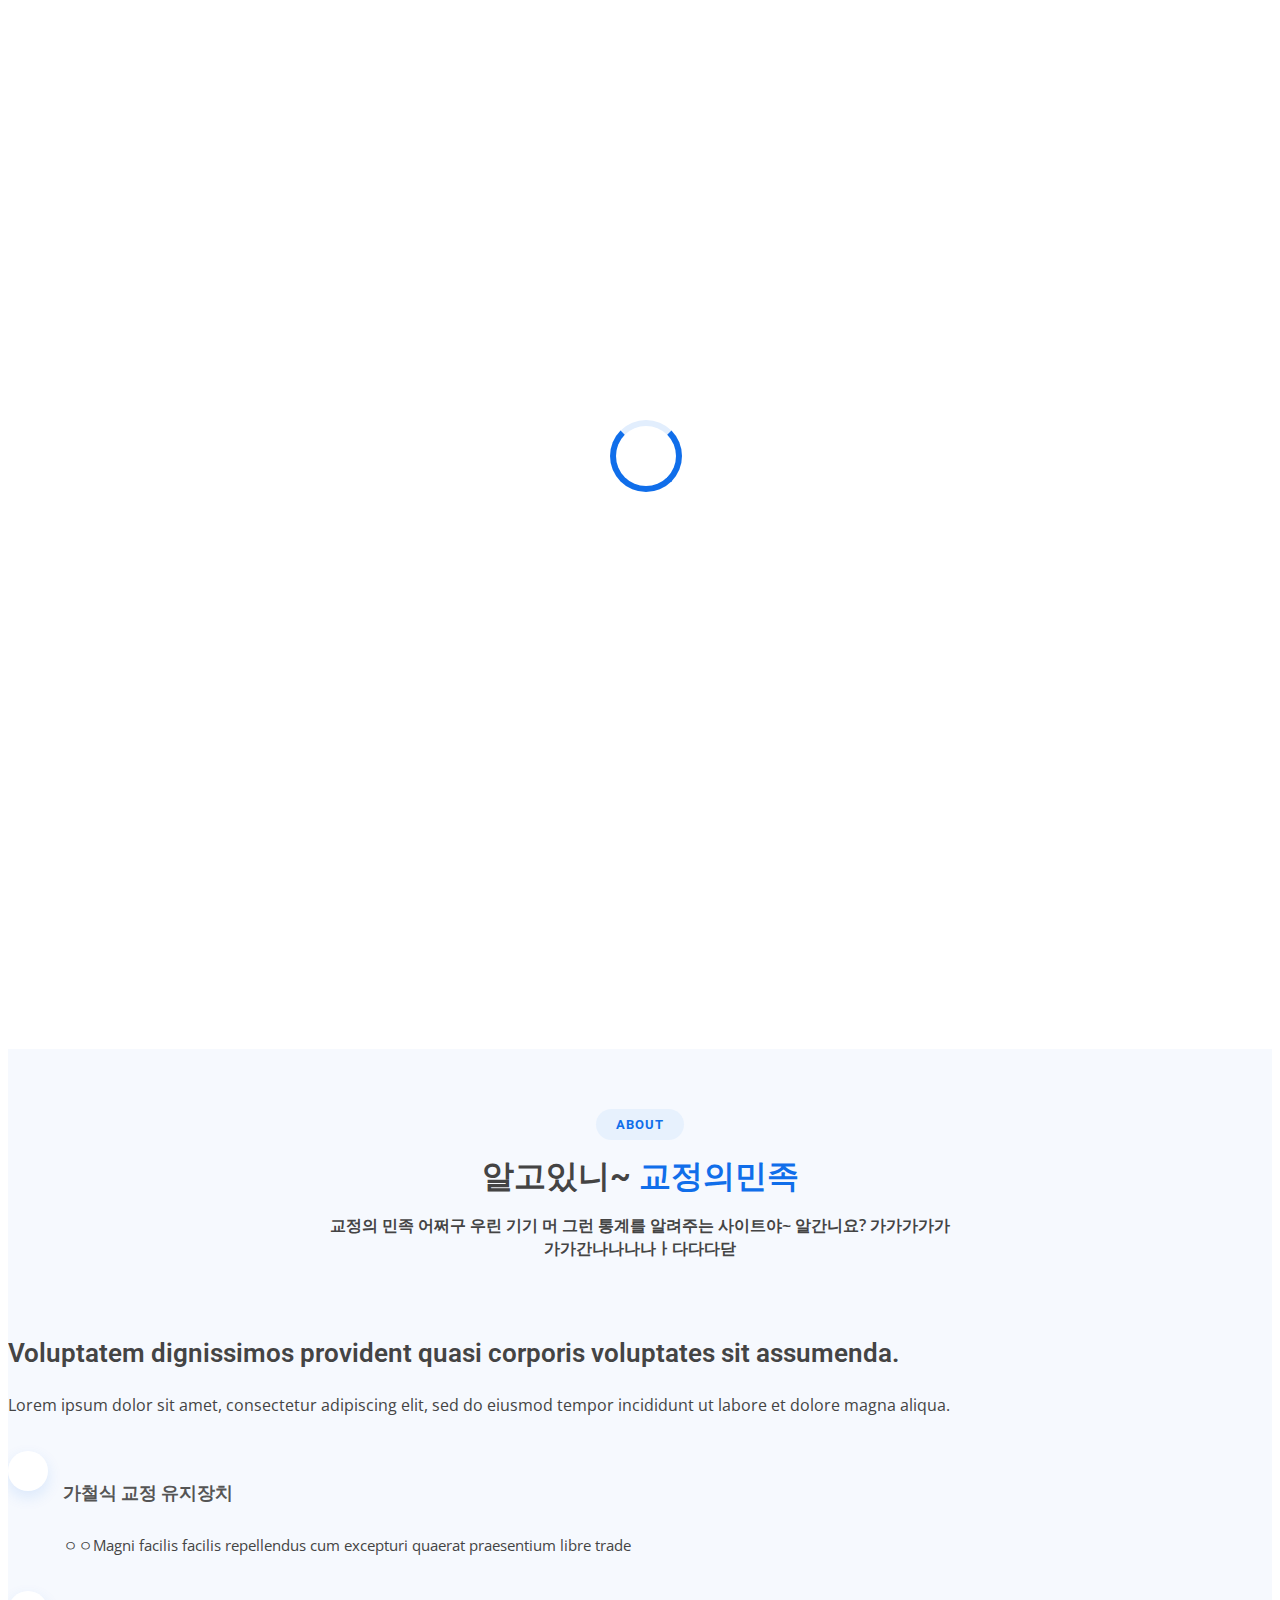
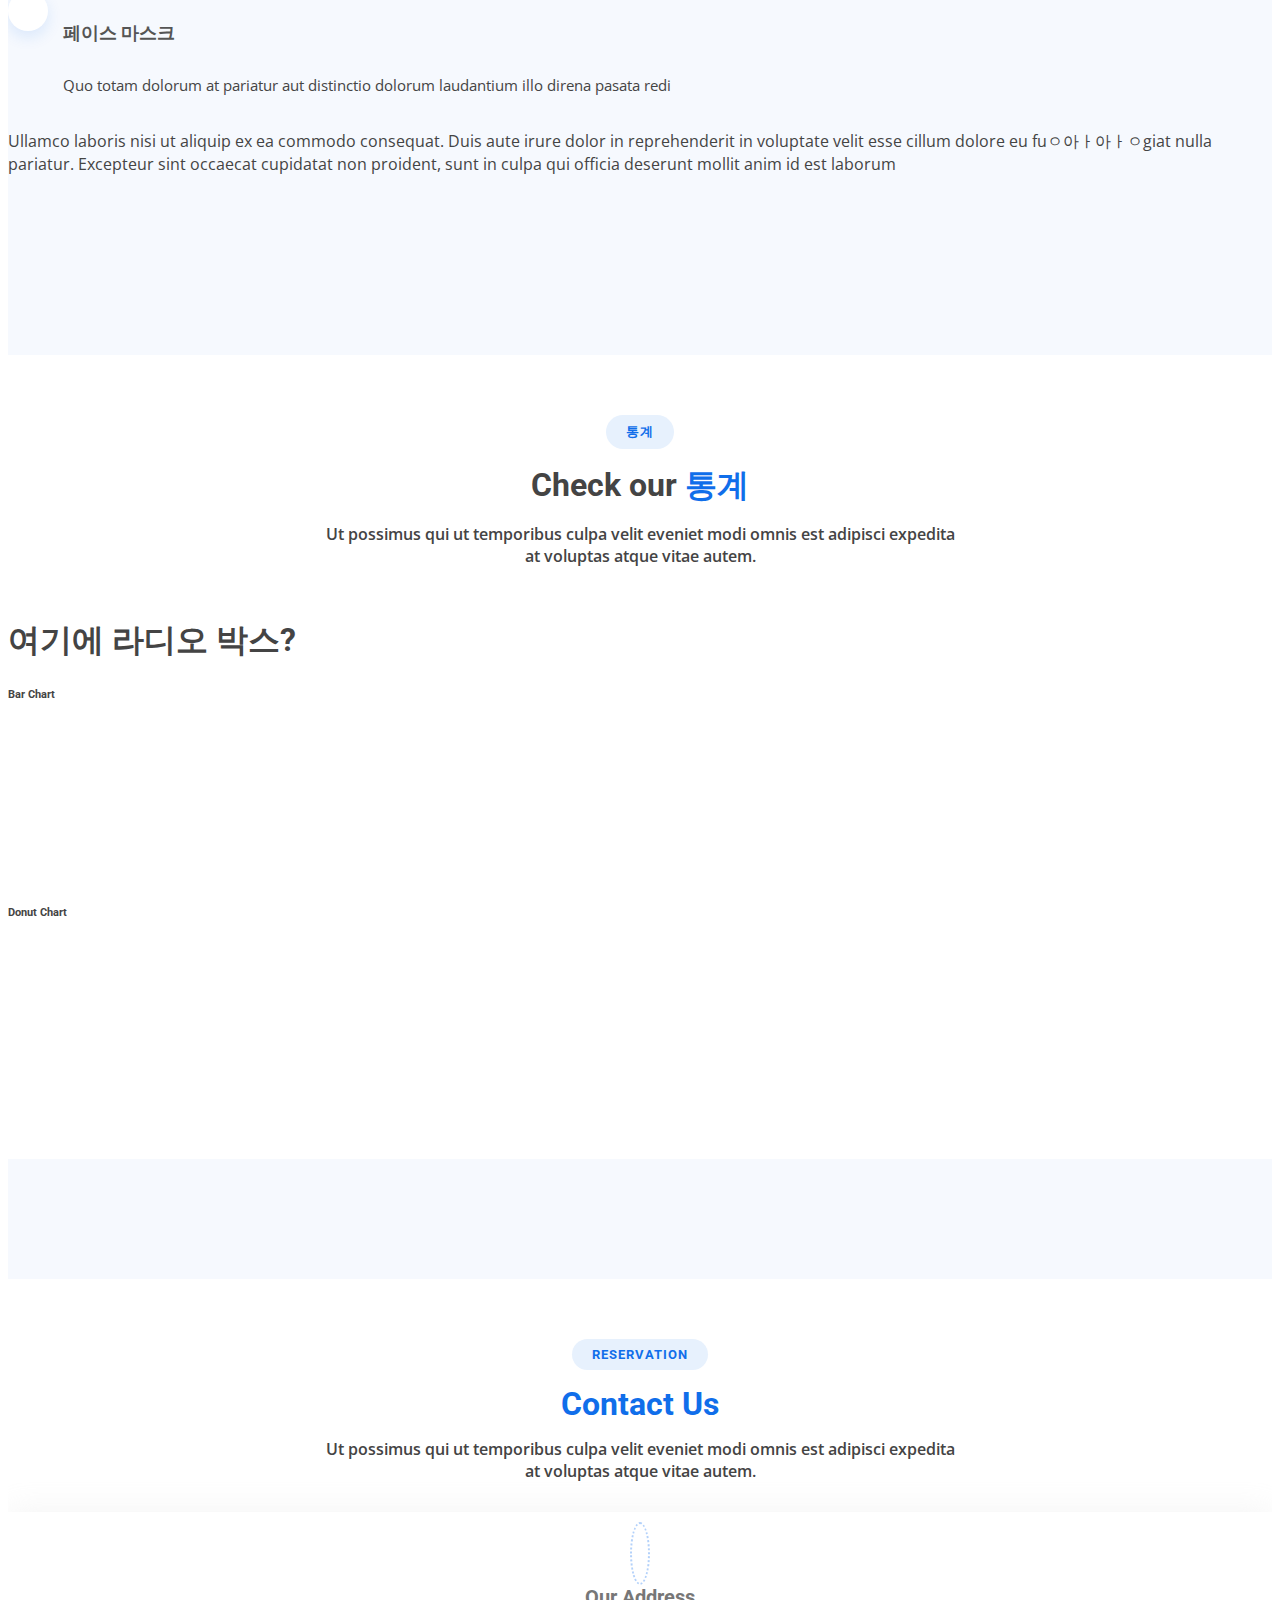
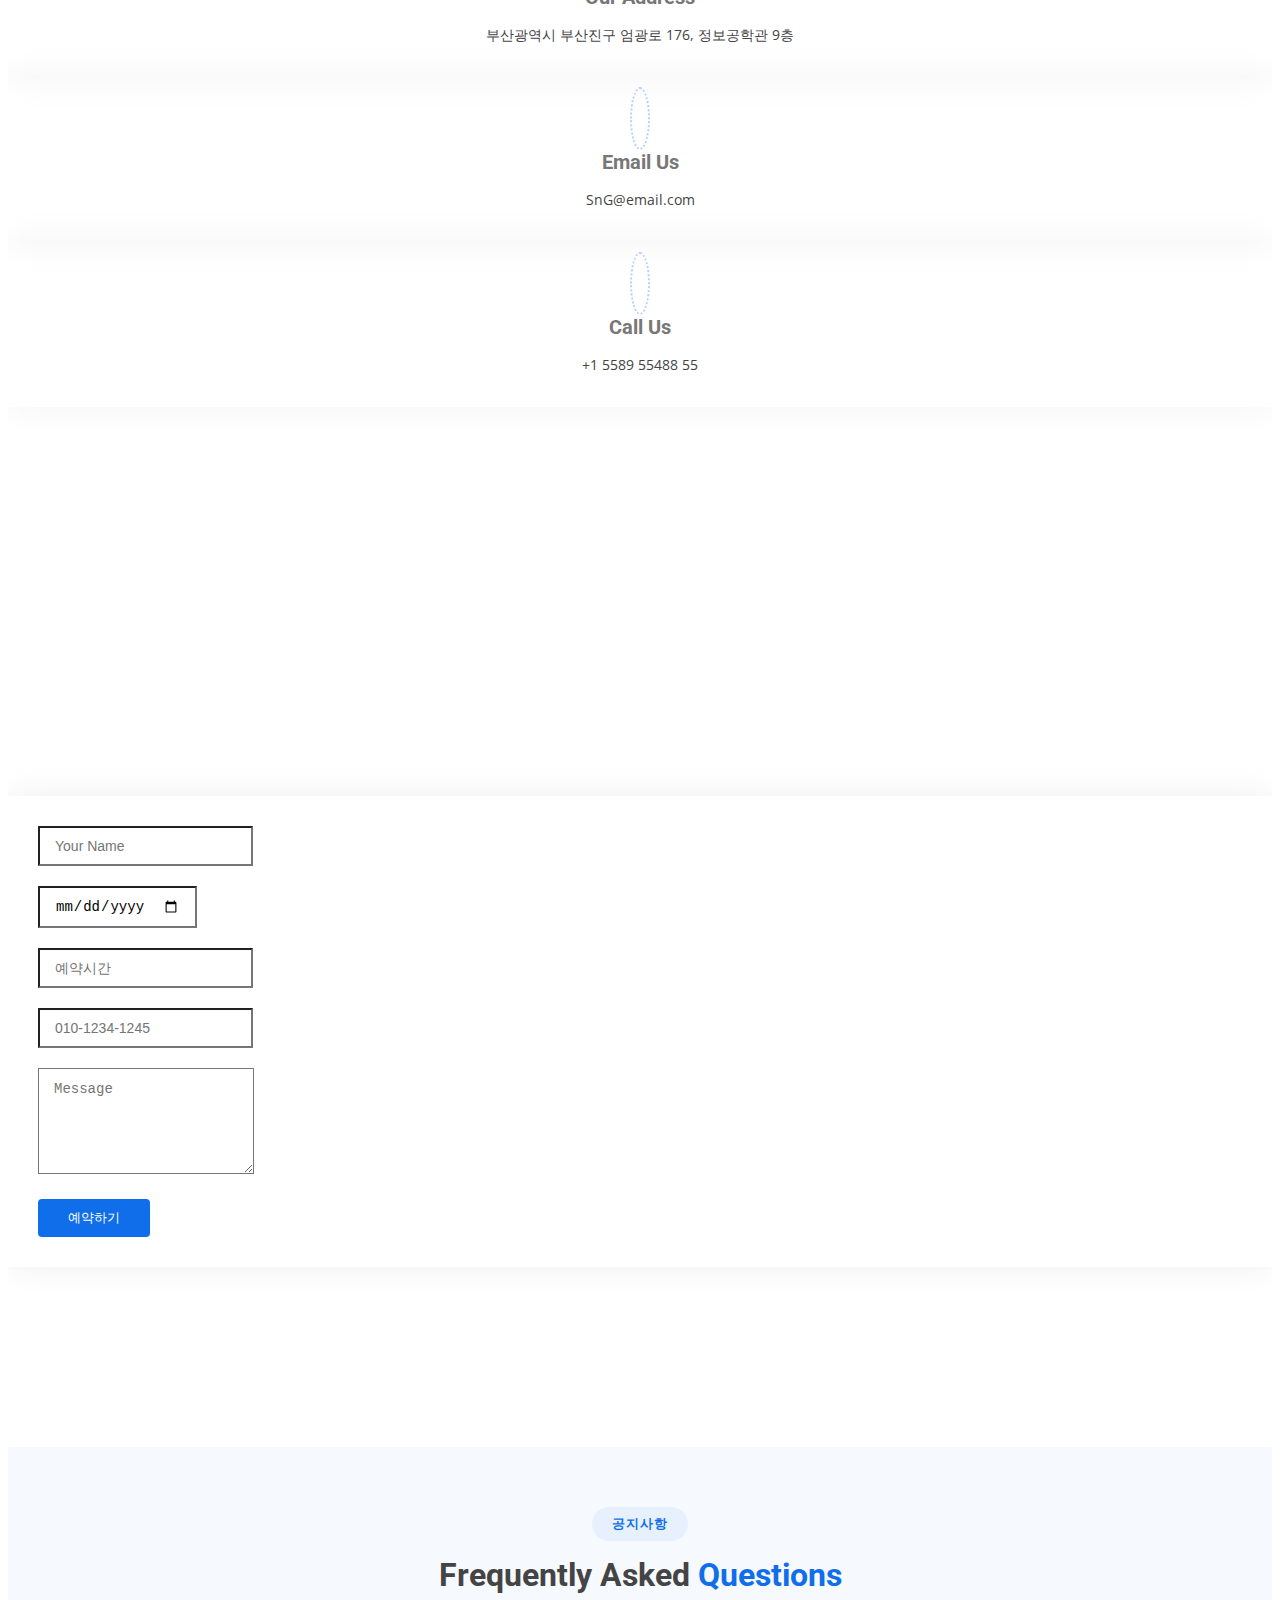
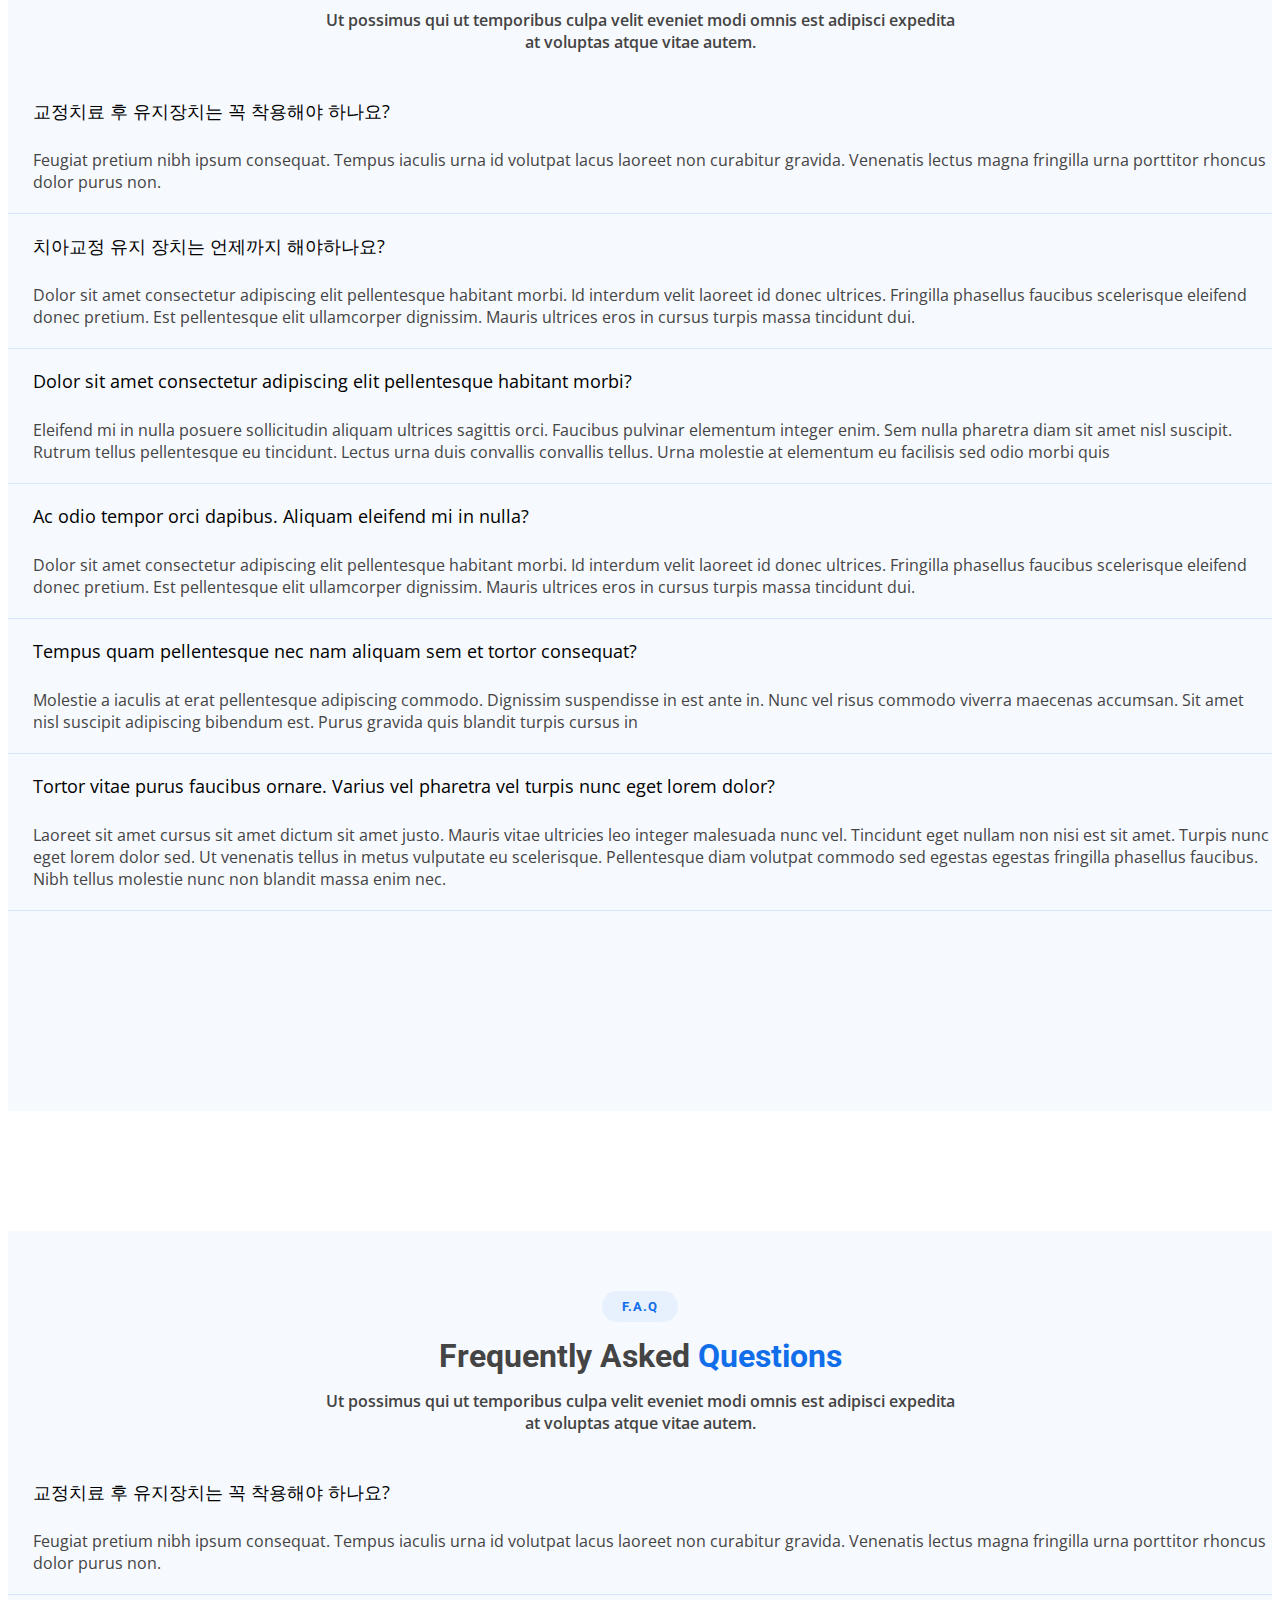
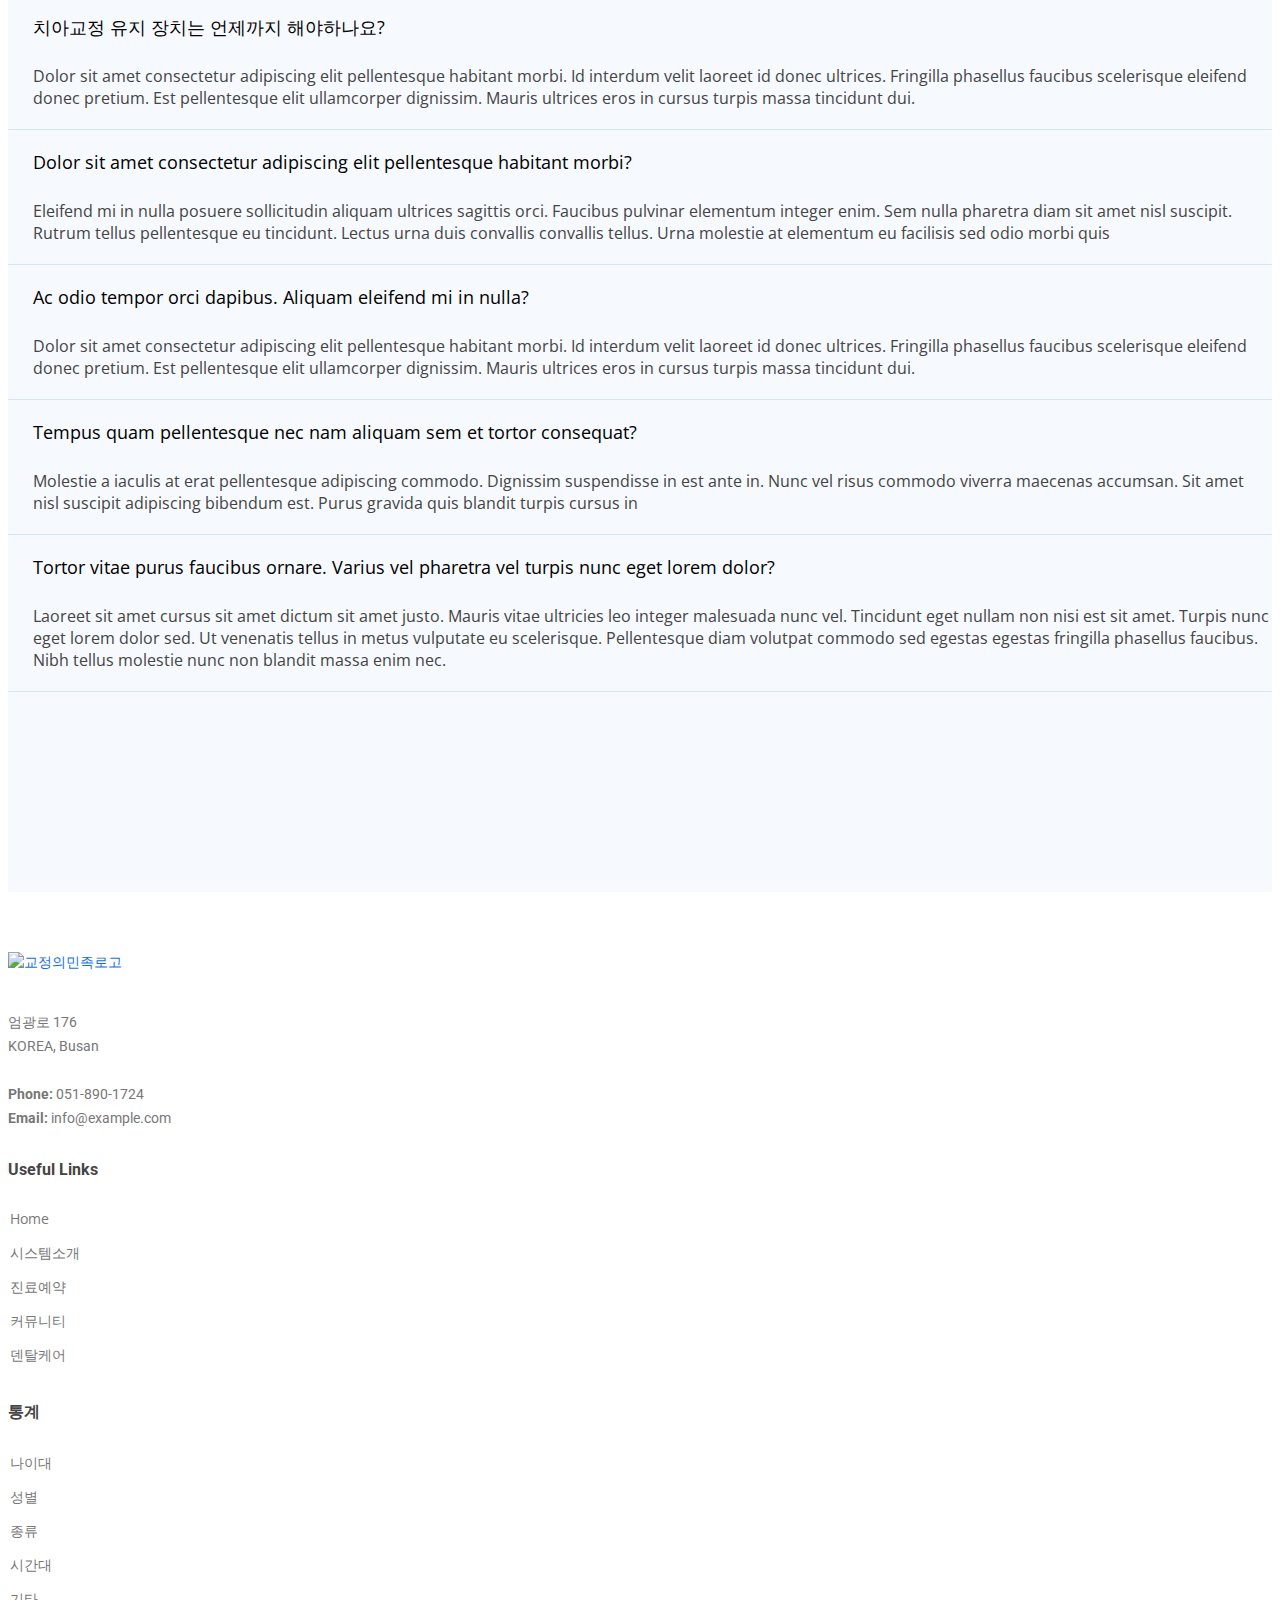
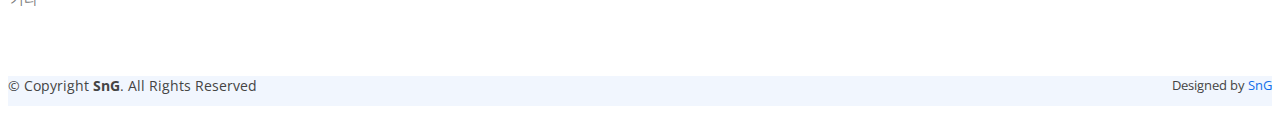
==== commit f256c207: "U : 메인화면 차트 추가" ====
--- a/src/main/webapp/Front-End/index.html
+++ b/src/main/webapp/Front-End/index.html
@@ -27,6 +27,7 @@
 
   <!-- Template Main CSS File -->
   <link href="assets/css/style.css" rel="stylesheet">
+
 
   <!-- =======================================================
   * Template Name: BizLand - v3.7.0
@@ -381,7 +382,58 @@
           <p>Ut possimus qui ut temporibus culpa velit eveniet modi omnis est adipisci expedita at voluptas atque vitae autem.</p>
         </div>
 
-        <div class="row">
+      <!-- Begin Page Content -->
+
+
+        <!-- Page Heading -->
+        <div class="d-sm-flex align-items-center justify-content-between mb-4">
+          <h1>여기에 라디오 박스?</h1>
+          <!--<h1 class="h3 mb-0 text-gray-800">여기에 라디오 박스?</h1>-->
+      </div>
+
+      <!-- Content Row -->
+      <div class="row">
+
+          <div class="col-xl-8 col-lg-7">
+
+              <!-- Bar Chart -->
+              <div class="card shadow mb-4">
+                  <div class="card-header py-3">
+                      <h6 class="m-0 font-weight-bold text-primary">Bar Chart</h6>
+                  </div>
+                  <div class="card-body">
+                      <div class="chart-bar">
+                          <canvas id="myBarChart"></canvas>
+                      </div>
+                     <!-- <hr> Styling for the bar chart can be found in the
+                      <code>/js/demo/chart-bar-demo.js</code> file.-->
+                  </div>
+              </div>
+
+          </div>
+
+          <!-- Donut Chart -->
+          <div class="col-xl-4 col-lg-5">
+              <div class="card shadow mb-4">
+                  <!-- Card Header - Dropdown -->
+                  <div class="card-header py-3">
+                      <h6 class="m-0 font-weight-bold text-primary">Donut Chart</h6>
+                  </div>
+                  <!-- Card Body -->
+                  <div class="card-body">
+                      <div class="chart-pie pt-4">
+                          <canvas id="myPieChart"></canvas>
+                      </div>
+                    <!--  <hr> Styling for the donut chart can be found in the
+                      <code>/js/demo/chart-pie-demo.js</code> file.-->
+                  </div>
+              </div>
+          </div>
+      </div>
+
+
+    <!-- /.container-fluid -->
+      <!--통계  <div class="row">
           <div class="col-lg-4 col-md-6 d-flex align-items-stretch" data-aos="zoom-in" data-aos-delay="100">
             <div class="icon-box">
               <a href="#">
@@ -442,9 +494,11 @@
           </a>         
           </div>
         </div>
-
-      </div>
-    </section><!-- End Services Section -->
+-->
+      </div>
+    </section>
+    
+    <!-- End Services Section -->
 
     <section id="section3" class="section-bg py-5"></section>
     
@@ -1182,6 +1236,14 @@
   <!-- Template Main JS File -->
   <script src="assets/js/main.js"></script>
 
+   <!-- Page level plugins -->
+   <script src="vendor/chart.js/Chart.min.js"></script>
+
+   <!-- Page level custom scripts -->
+   <script src="js/demo/chart-area-demo.js"></script>
+   <script src="js/demo/chart-pie-demo.js"></script>
+   <script src="js/demo/chart-bar-demo.js"></script>
+
 </body>
 
 </html>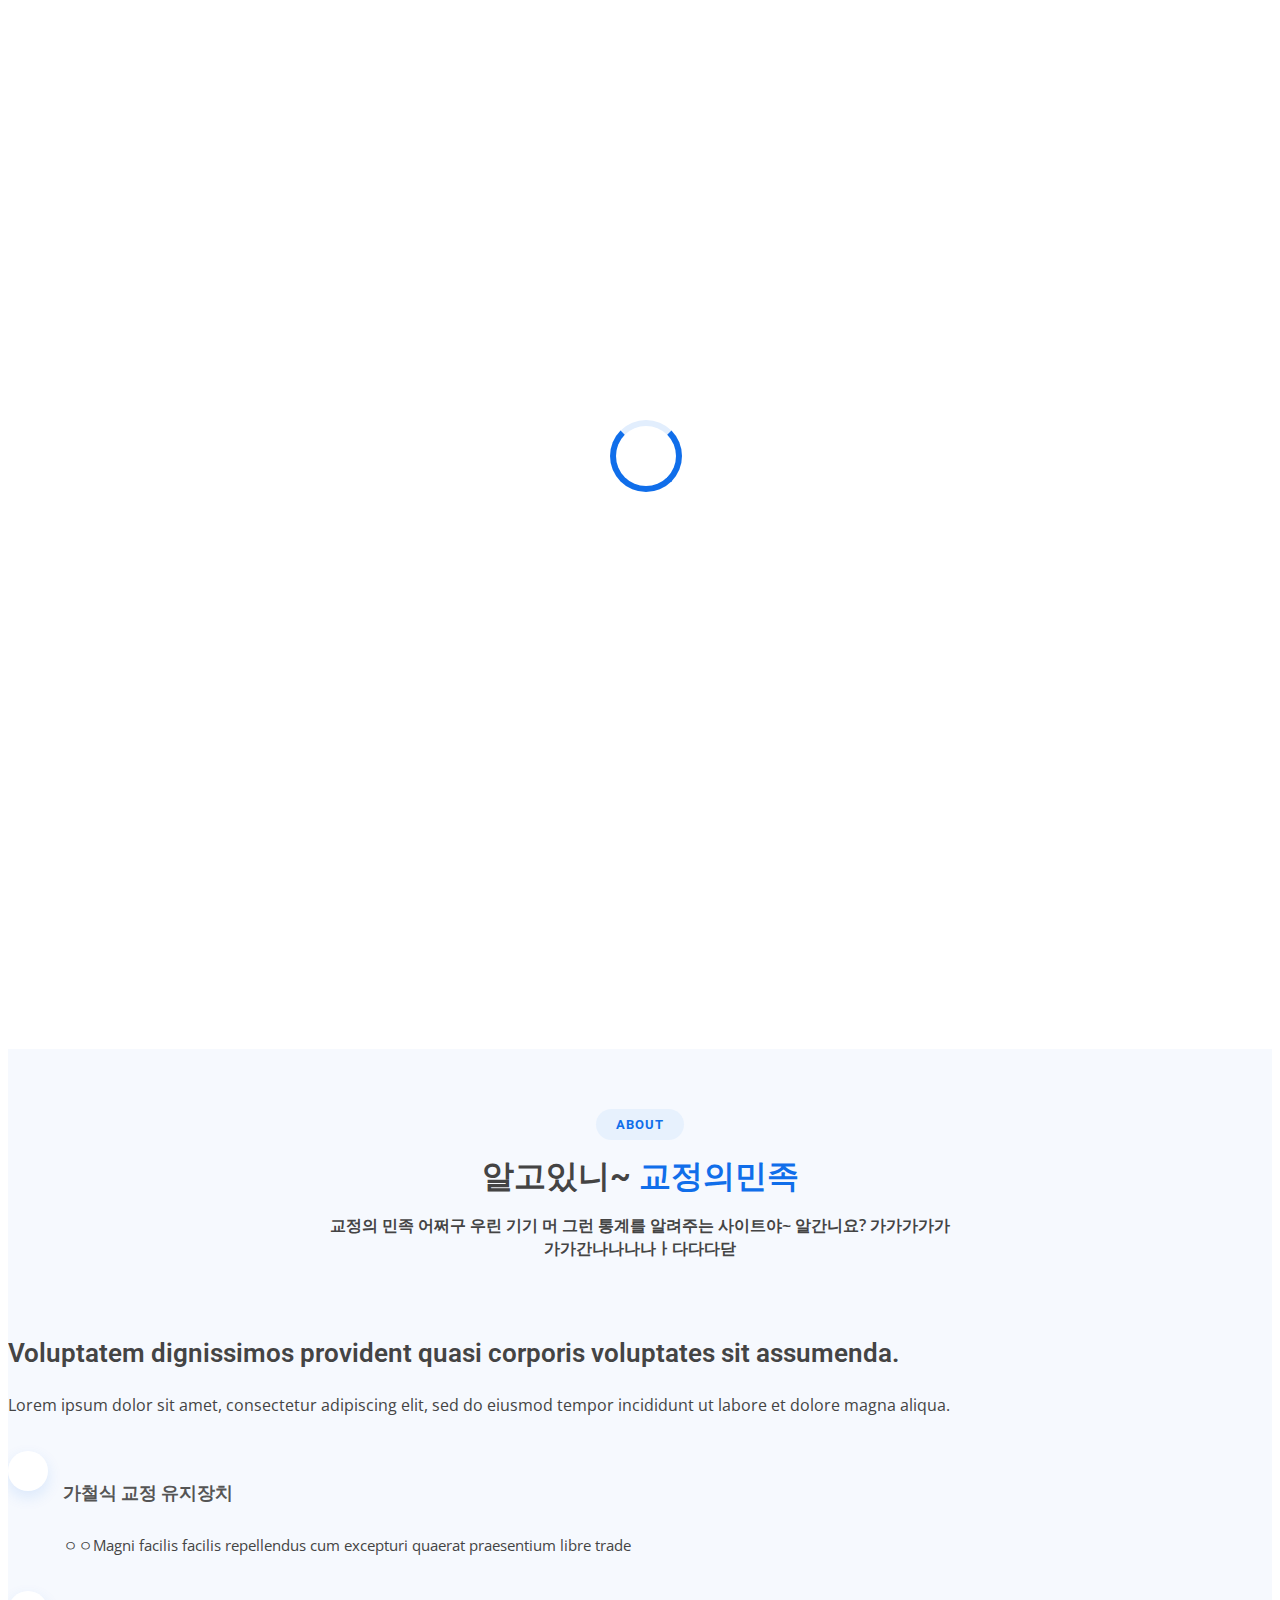
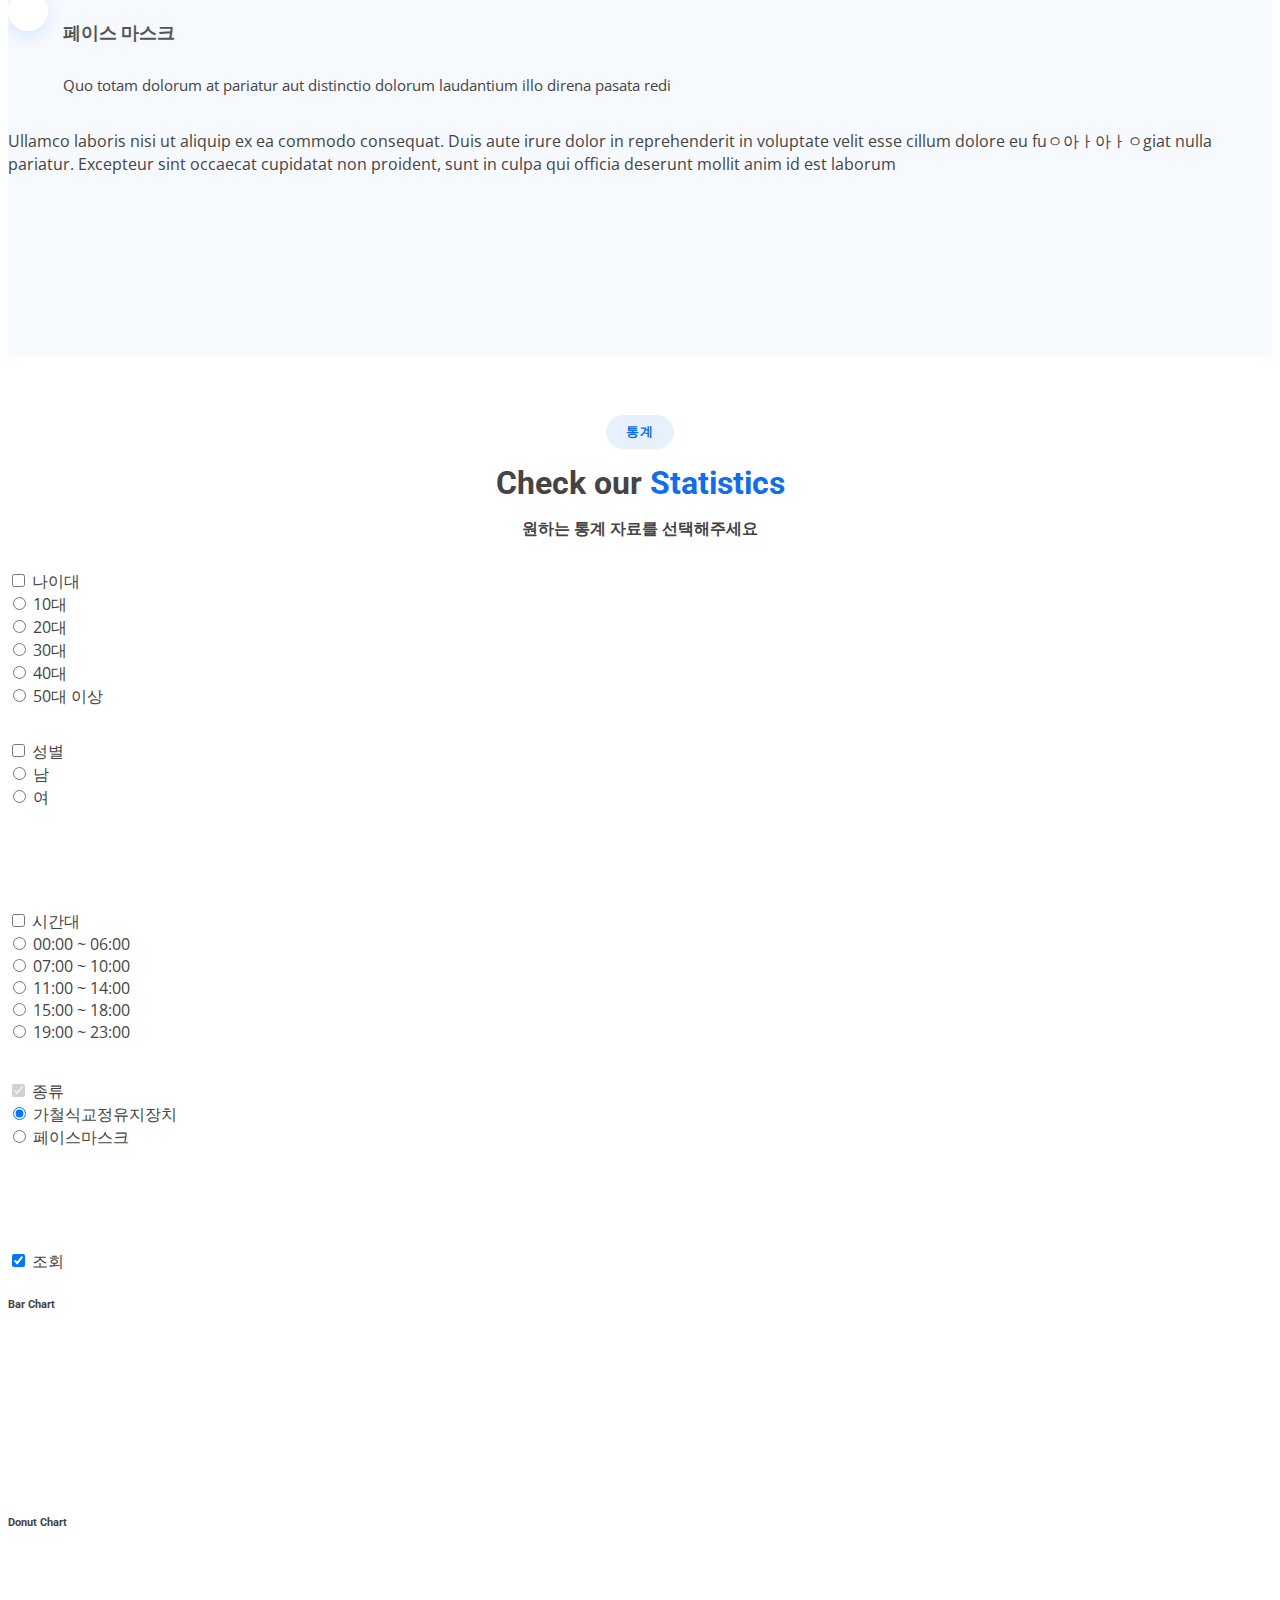
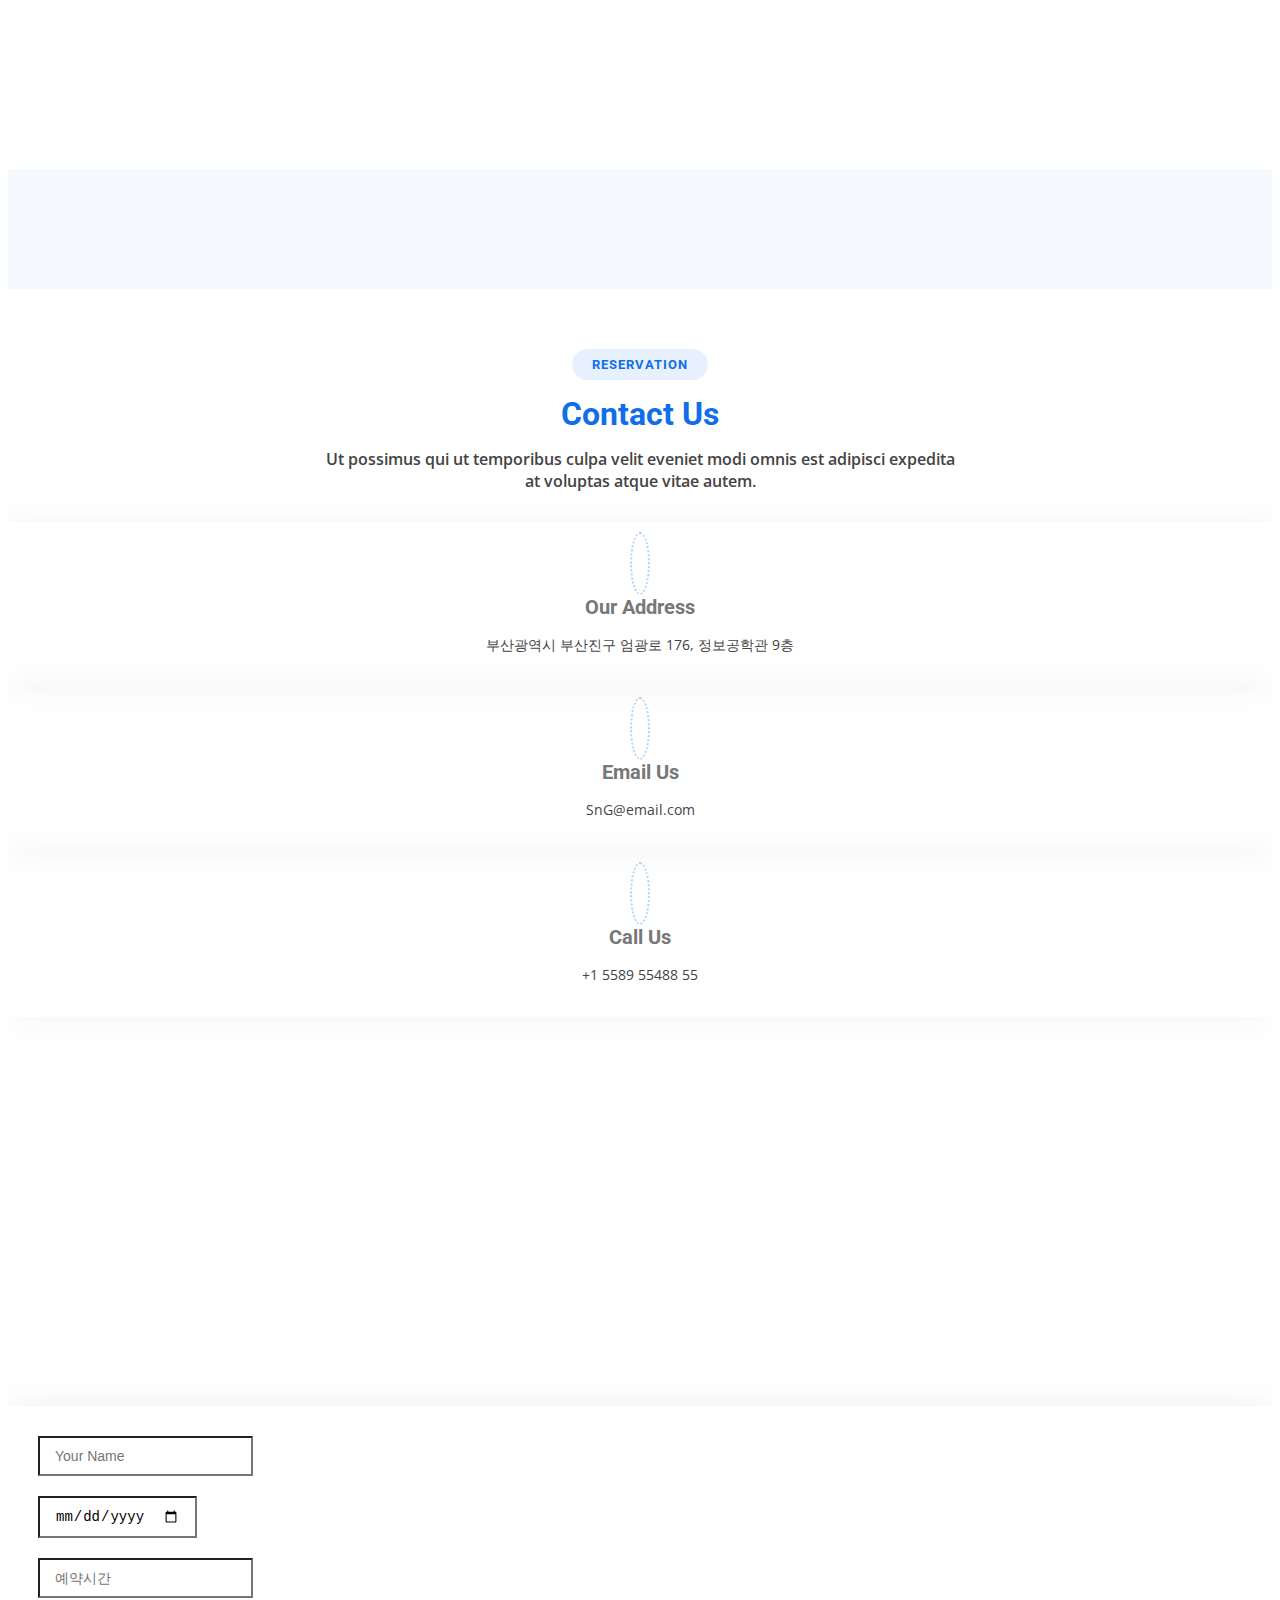
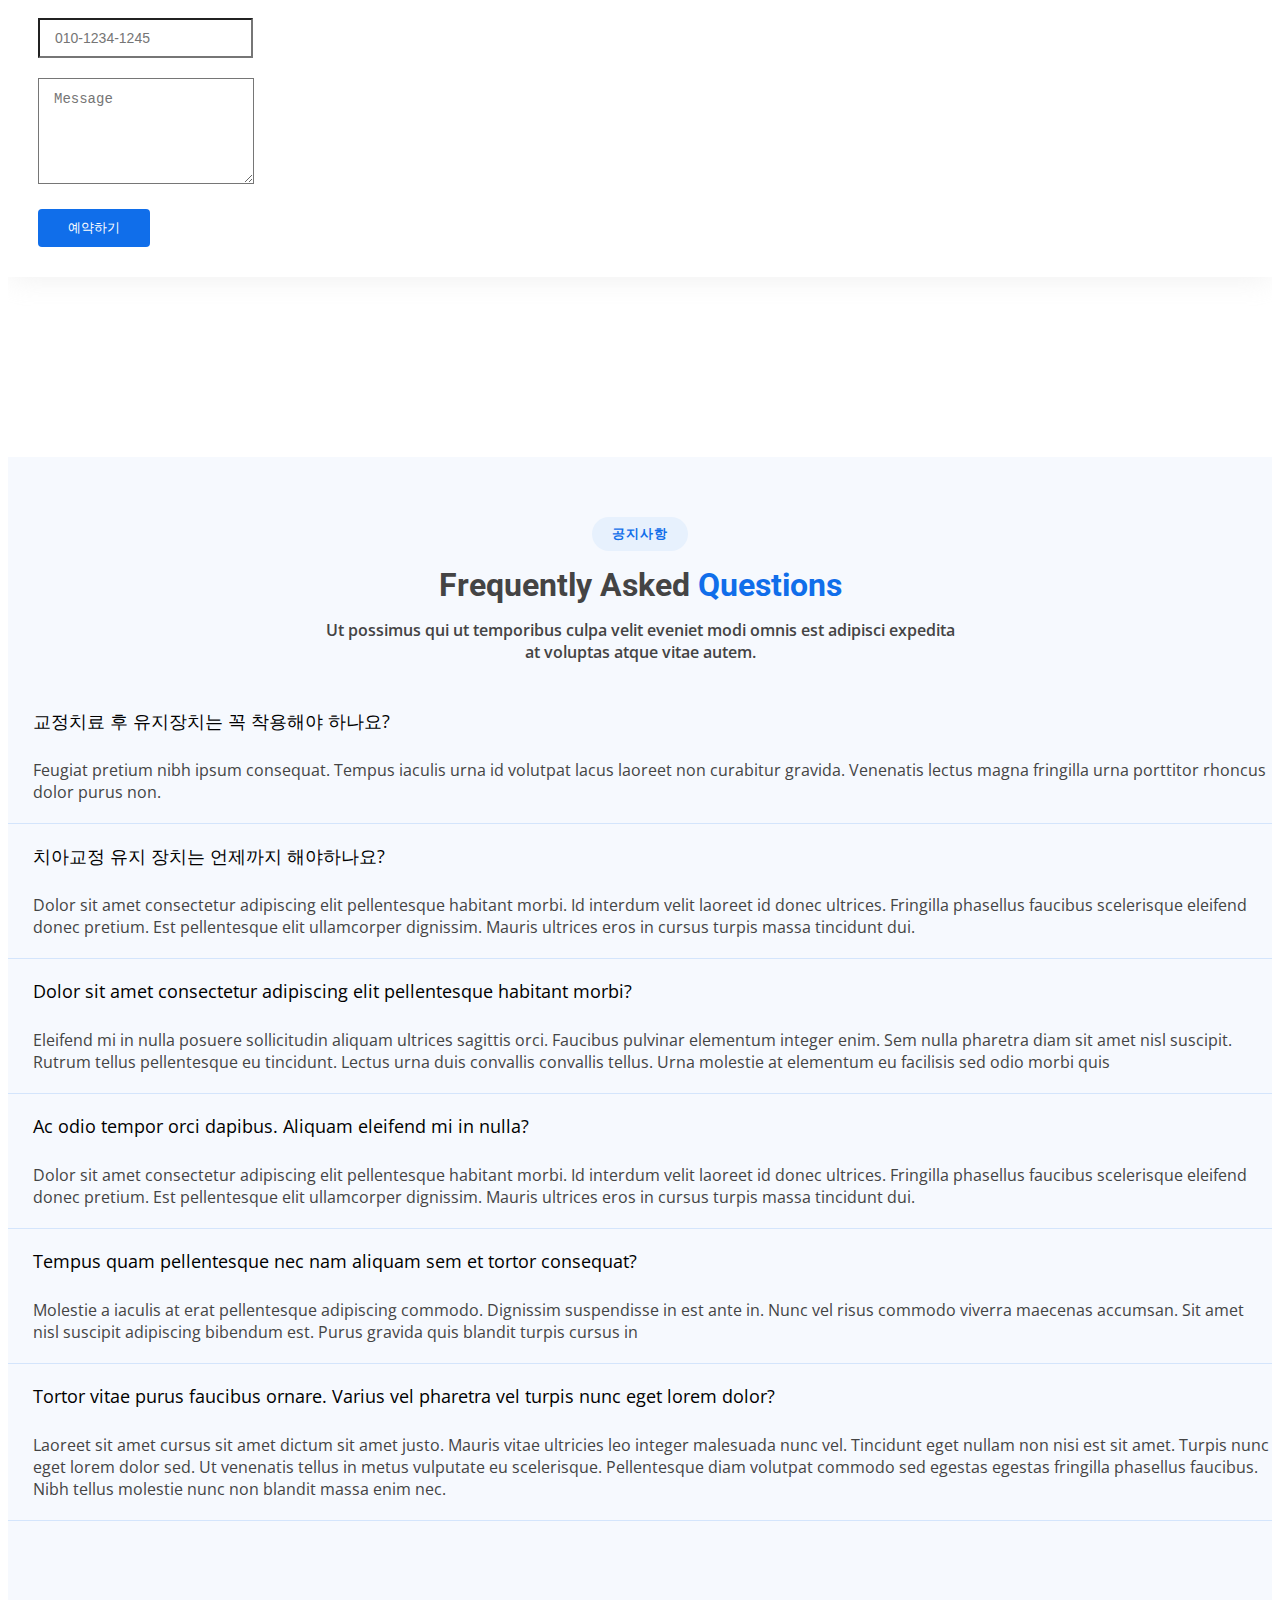
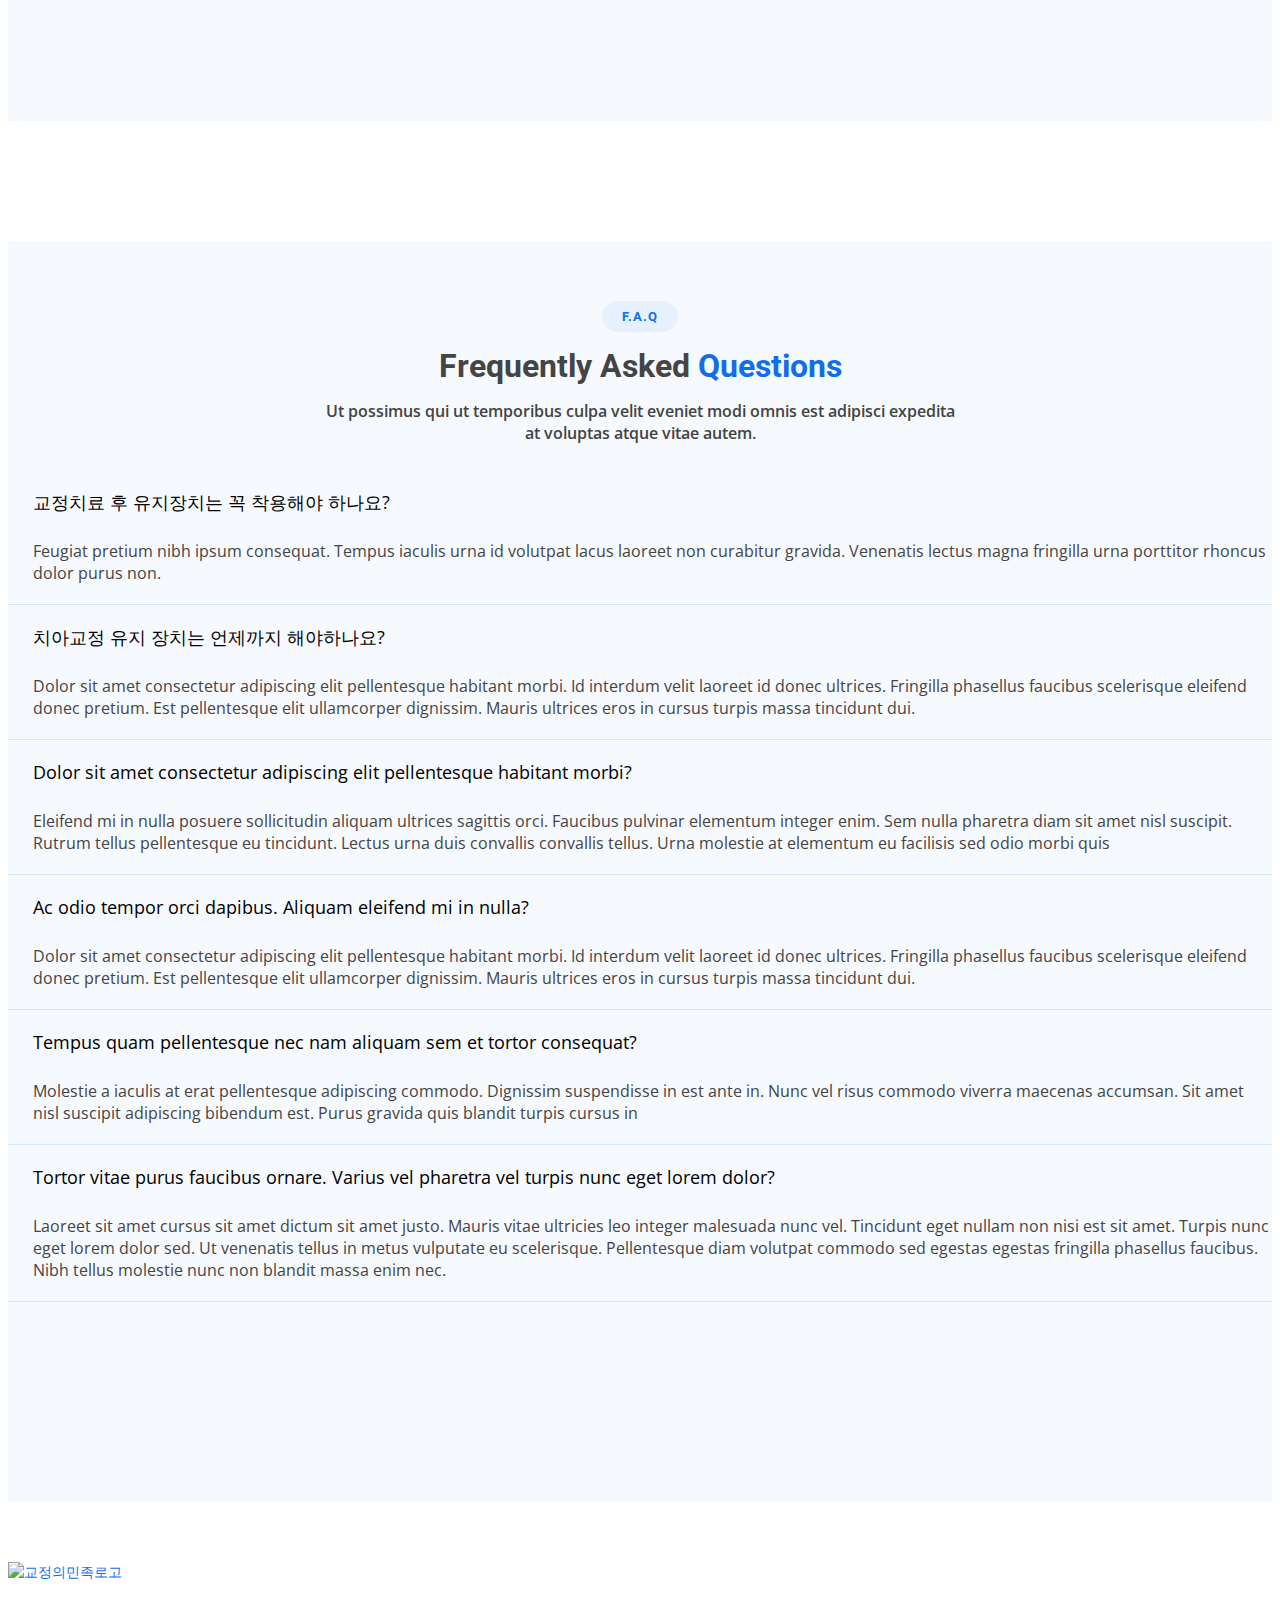
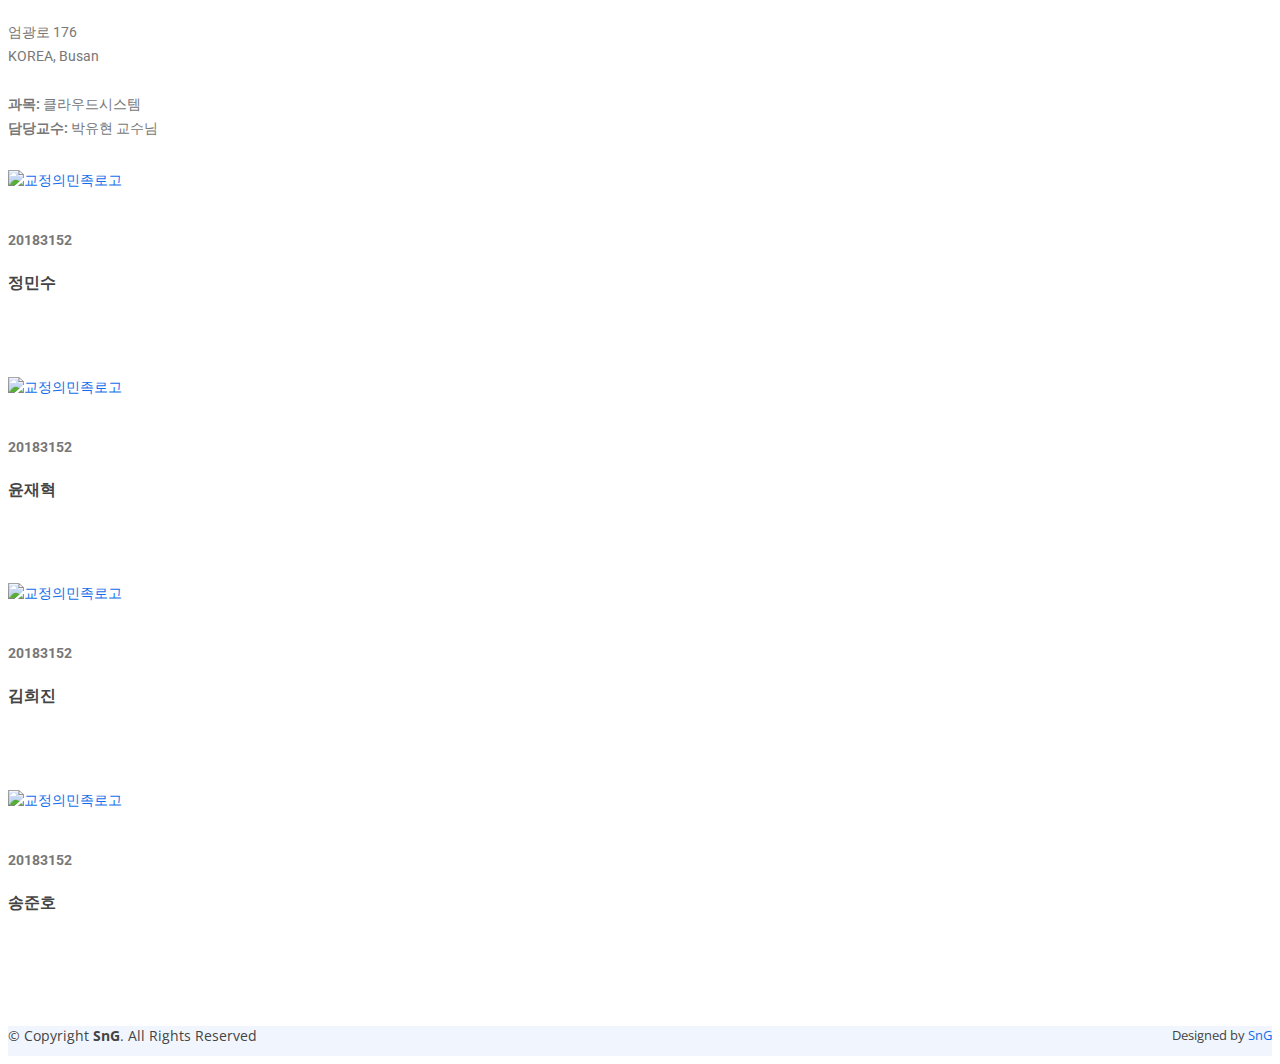
==== commit 4412aee3: "U : index.html 통계 화면 수정" ====
--- a/src/main/webapp/Front-End/index.html
+++ b/src/main/webapp/Front-End/index.html
@@ -9,13 +9,16 @@
   <meta content="" name="description">
   <meta content="" name="keywords">
 
-  <!-- Favicons --><!--탭에 아이콘인데 apple-touch-icon이건 뭔지 몰겠음-->
+  <!-- Favicons -->
+  <!--탭에 아이콘인데 apple-touch-icon이건 뭔지 몰겠음-->
   <link href="assets/img/favicon.png" rel="icon">
   <!-- 애플 사파리에서 페이지 링크 바탕화면에 만들때 뜨는 앙이콘!-->
   <link href="assets/img/favicon.png" rel="apple-touch-icon">
 
   <!-- Google Fonts -->
-  <link href="https://fonts.googleapis.com/css?family=Open+Sans:300,300i,400,400i,600,600i,700,700i|Roboto:300,300i,400,400i,500,500i,600,600i,700,700i|Poppins:300,300i,400,400i,500,500i,600,600i,700,700i" rel="stylesheet">
+  <link
+    href="https://fonts.googleapis.com/css?family=Open+Sans:300,300i,400,400i,600,600i,700,700i|Roboto:300,300i,400,400i,500,500i,600,600i,700,700i|Poppins:300,300i,400,400i,500,500i,600,600i,700,700i"
+    rel="stylesheet">
 
   <!-- Vendor CSS Files -->
   <link href="assets/vendor/aos/aos.css" rel="stylesheet">
@@ -42,9 +45,10 @@
   <!-- ======= Top Bar ======= -->
   <section id="topbar" class="d-flex align-items-center">
     <div class="container d-flex justify-content-center justify-content-md-between">
-      
+
       <div class="contact-info d-flex align-items-center">
-        <i class="bi bi-envelope d-flex align-items-center"><a href="mailto:contact@example.com">dentalservice@sng.com</a></i>
+        <i class="bi bi-envelope d-flex align-items-center"><a
+            href="mailto:contact@example.com">dentalservice@sng.com</a></i>
         <i class="bi bi-phone d-flex align-items-center ms-4"><span>051-890-1724</span></i>
       </div>
       <div class="social-links d-none d-md-flex align-items-center">
@@ -63,7 +67,7 @@
   <header id="header" class="d-flex align-items-center">
     <div class="container d-flex align-items-center justify-content-between">
 
-      
+
       <!--<a href="index.html" class="logo"><img src="assets/img/logo.png" alt=""></a>
      https://ifh.cc/v-lbBVnh -->
       <a href="index.html" class="logo"><img src='https://ifh.cc/g/lbBVnh.png' border='0'></a>
@@ -120,9 +124,10 @@
       <h2>교정의 민족 설명</h2>
       <div class="d-flex">
         <!--about화면으로 넘어가는 버튼!-->
-        <a href="#about" class="btn-get-started scrollto">시스템 소개</a> 
+        <a href="#about" class="btn-get-started scrollto">시스템 소개</a>
         <!--버튼?누르면 바로 링크로 들어가서 영상보여주는듯 ㅇ-->
-        <a href="https://www.youtube.com/watch?v=k02azAGf5ew" class="glightbox btn-watch-video"><i class="bi bi-play-circle"></i><span>Watch Video</span></a>
+        <a href="https://www.youtube.com/watch?v=k02azAGf5ew" class="glightbox btn-watch-video"><i
+            class="bi bi-play-circle"></i><span>Watch Video</span></a>
       </div>
     </div>
   </section><!-- End Hero -->
@@ -130,7 +135,7 @@
   <main id="main">
     <section id="section1" class="py-5"></section>
     <!-- ======= Featured Services Section ======= -->
- <!--    <section id="featured-services" class="featured-services">
+    <!--    <section id="featured-services" class="featured-services">
      <div class="container" data-aos="fade-up">
 
         <div class="row">
@@ -171,7 +176,7 @@
      
     </section>
 -->
-<!-- End Featured Services Section -->
+    <!-- End Featured Services Section -->
 
     <!-- ======= About Section ======= -->
     <section id="about" class="about section-bg">
@@ -191,13 +196,14 @@
             https://img.freepik.com/free-vector/house-with-gold-coins-statistic-illustration-real-estate-investment-concept-building-white-isolated_138676-873.jpg
             https://us.123rf.com/450wm/geargodz/geargodz1211/geargodz121100093/16390572-%ED%9D%B0%EC%83%89-%EB%B0%B0%EA%B2%BD%EC%97%90-3d-%EB%A7%89%EB%8C%80-%EA%B7%B8%EB%9E%98%ED%94%84.jpg?ver=6"
             class="img-fluid" alt="">-->
-            <img src="assets/img/logo2.png"
-            class="img-fluid" alt="">
-          </div>
-          <div class="col-lg-6 pt-4 pt-lg-0 content d-flex flex-column justify-content-center" data-aos="fade-up" data-aos-delay="100">
+            <img src="assets/img/logo2.png" class="img-fluid" alt="">
+          </div>
+          <div class="col-lg-6 pt-4 pt-lg-0 content d-flex flex-column justify-content-center" data-aos="fade-up"
+            data-aos-delay="100">
             <h3>Voluptatem dignissimos provident quasi corporis voluptates sit assumenda.</h3>
             <p class="fst-italic">
-              Lorem ipsum dolor sit amet, consectetur adipiscing elit, sed do eiusmod tempor incididunt ut labore et dolore
+              Lorem ipsum dolor sit amet, consectetur adipiscing elit, sed do eiusmod tempor incididunt ut labore et
+              dolore
               magna aliqua.
             </p>
             <ul>
@@ -217,8 +223,10 @@
               </li>
             </ul>
             <p>
-              Ullamco laboris nisi ut aliquip ex ea commodo consequat. Duis aute irure dolor in reprehenderit in voluptate
-              velit esse cillum dolore eu fuㅇ아ㅏ아ㅏㅇgiat nulla pariatur. Excepteur sint occaecat cupidatat non proident, sunt in
+              Ullamco laboris nisi ut aliquip ex ea commodo consequat. Duis aute irure dolor in reprehenderit in
+              voluptate
+              velit esse cillum dolore eu fuㅇ아ㅏ아ㅏㅇgiat nulla pariatur. Excepteur sint occaecat cupidatat non proident,
+              sunt in
               culpa qui officia deserunt mollit anim id est laborum
             </p>
           </div>
@@ -378,62 +386,179 @@
 
         <div class="section-title">
           <h2>통계</h2>
-          <h3>Check our <span><a href="charts.html">통계</a></span></h3>
-          <p>Ut possimus qui ut temporibus culpa velit eveniet modi omnis est adipisci expedita at voluptas atque vitae autem.</p>
-        </div>
-
-      <!-- Begin Page Content -->
-
-
-        <!-- Page Heading -->
-        <div class="d-sm-flex align-items-center justify-content-between mb-4">
-          <h1>여기에 라디오 박스?</h1>
-          <!--<h1 class="h3 mb-0 text-gray-800">여기에 라디오 박스?</h1>-->
-      </div>
-
-      <!-- Content Row -->
-      <div class="row">
+          <h3>Check our<span><a href="charts.html"> Statistics</a></span></h3>
+          <p>원하는 통계 자료를 선택해주세요</p>
+        </div>
+
+        <!-- Begin Page Content -->
+
+
+        <!-- Page Heading  <h1>여기에 라디오 박스?</h1> -->
+        <div class="row align-items-center" data-aos="fade-up" data-aos-delay="100">
+          <div class="col-lg-1"></div>
+          <div class="col-lg-3">
+            <div class="info-box mb-4" style="height: 170px;">
+              <input type="checkbox" class="btn-check" id="btn-check-outlined1" autocomplete="off">
+              <label class="btn btn-outline-primary" for="btn-check-outlined1">나이대</label>
+              <div class="form-check">
+                <input class="form-check-input" type="radio" name="exampleRadios" id="exampleRadios1" value="option1">
+                <label class="form-check-label" for="exampleRadios1">
+                  10대
+                </label>
+              </div>
+              <div class="form-check">
+                <input class="form-check-input" type="radio" name="exampleRadios" id="exampleRadios2" value="option2">
+                <label class="form-check-label" for="exampleRadios2">
+                  20대
+                </label>
+              </div>
+              <div class="form-check">
+                <input class="form-check-input" type="radio" name="exampleRadios" id="exampleRadios3" value="option3">
+                <label class="form-check-label" for="exampleRadios3">
+                  30대
+                </label>
+              </div>
+              <div class="form-check">
+                <input class="form-check-input" type="radio" name="exampleRadios" id="exampleRadios4" value="option4">
+                <label class="form-check-label" for="exampleRadios4">
+                  40대
+                </label>
+              </div>
+              <div class="form-check">
+                <input class="form-check-input" type="radio" name="exampleRadios" id="exampleRadios5" value="option5">
+                <label class="form-check-label" for="exampleRadios5">
+                  50대 이상
+                </label>
+              </div>
+            </div>
+          </div>
+          <div class="col-lg-3">
+            <div class="info-box mb-4" style="height: 170px;">
+              <input type="checkbox" class="btn-check" id="btn-check-outlined2" autocomplete="off">
+              <label class="btn btn-outline-primary" for="btn-check-outlined2">성별</label>
+              <div></div>
+              <div class="form-check">
+                <input class="form-check-input" type="radio" name="exampleRadios" id="exampleRadios1" value="option1">
+                <label class="form-check-label" for="exampleRadios1">
+                  남
+                </label>
+              </div>
+              <div class="form-check">
+                <input class="form-check-input" type="radio" name="exampleRadios" id="exampleRadios2" value="option2">
+                <label class="form-check-label" for="exampleRadios2">
+                  여
+                </label>
+              </div>
+            </div>
+          </div>
+          <div class="col-lg-3">
+            <div class="info-box mb-4" style="height: 170px;">
+              <input type="checkbox" class="btn-check" id="btn-check-outlined3" autocomplete="off">
+              <label class="btn btn-outline-primary" for="btn-check-outlined3">시간대</label>
+              <div class="form-check">
+                <input class="form-check-input" type="radio" name="exampleRadios" id="exampleRadios1" value="option1">
+                <label class="form-check-label" for="exampleRadios1">
+                  00:00 ~ 06:00
+                </label>
+              </div>
+              <div class="form-check">
+                <input class="form-check-input" type="radio" name="exampleRadios" id="exampleRadios2" value="option2">
+                <label class="form-check-label" for="exampleRadios2">
+                  07:00 ~ 10:00
+                </label>
+              </div>
+              <div class="form-check">
+                <input class="form-check-input" type="radio" name="exampleRadios" id="exampleRadios3" value="option3">
+                <label class="form-check-label" for="exampleRadios3">
+                  11:00 ~ 14:00
+                </label>
+              </div>
+              <div class="form-check">
+                <input class="form-check-input" type="radio" name="exampleRadios" id="exampleRadios4" value="option4">
+                <label class="form-check-label" for="exampleRadios4">
+                  15:00 ~ 18:00
+                </label>
+              </div>
+              <div class="form-check">
+                <input class="form-check-input" type="radio" name="exampleRadios" id="exampleRadios5" value="option5">
+                <label class="form-check-label" for="exampleRadios5">
+                  19:00 ~ 23:00
+                </label>
+              </div>
+            </div>
+          </div>
+          <div class="col-lg-2">
+            <div class="info-box mb-4" style="height: 170px;">
+              <input type="checkbox" class="btn-check" id="btn-check-outlined4" autocomplete="off" checked disabled>
+              <label class="btn btn-outline-primary" for="btn-check-outlined4">종류</label>
+              <div class="form-check">
+                <input class="form-check-input" type="radio" name="exampleRadios" id="exampleRadios1" value="option1"
+                  checked>
+                <label class="form-check-label" for="exampleRadios1">
+                  가철식교정유지장치
+                </label>
+              </div>
+              <div class="form-check">
+                <input class="form-check-input" type="radio" name="exampleRadios" id="exampleRadios2" value="option2">
+                <label class="form-check-label" for="exampleRadios2">
+                  페이스마스크
+                </label>
+              </div>
+
+            </div>
+          </div>
+
+
+        </div>
+        <div class="d-sm-flex align-items-center justify-content-center mb-4">
+          <input type="checkbox" class="btn-check" id="btn-check-2-outlined" checked autocomplete="off">
+          <label class="btn btn-outline-secondary" for="btn-check-2-outlined">조회</label><br>
+        </div>
+
+
+        <!-- Content Row -->
+        <div class="row">
 
           <div class="col-xl-8 col-lg-7">
 
-              <!-- Bar Chart -->
-              <div class="card shadow mb-4">
-                  <div class="card-header py-3">
-                      <h6 class="m-0 font-weight-bold text-primary">Bar Chart</h6>
-                  </div>
-                  <div class="card-body">
-                      <div class="chart-bar">
-                          <canvas id="myBarChart"></canvas>
-                      </div>
-                     <!-- <hr> Styling for the bar chart can be found in the
+            <!-- Bar Chart -->
+            <div class="card shadow mb-4">
+              <div class="card-header py-3">
+                <h6 class="m-0 font-weight-bold text-primary">Bar Chart</h6>
+              </div>
+              <div class="card-body">
+                <div class="chart-bar">
+                  <canvas id="myBarChart"></canvas>
+                </div>
+                <!-- <hr> Styling for the bar chart can be found in the
                       <code>/js/demo/chart-bar-demo.js</code> file.-->
-                  </div>
-              </div>
+              </div>
+            </div>
 
           </div>
 
           <!-- Donut Chart -->
           <div class="col-xl-4 col-lg-5">
-              <div class="card shadow mb-4">
-                  <!-- Card Header - Dropdown -->
-                  <div class="card-header py-3">
-                      <h6 class="m-0 font-weight-bold text-primary">Donut Chart</h6>
-                  </div>
-                  <!-- Card Body -->
-                  <div class="card-body">
-                      <div class="chart-pie pt-4">
-                          <canvas id="myPieChart"></canvas>
-                      </div>
-                    <!--  <hr> Styling for the donut chart can be found in the
+            <div class="card shadow mb-4">
+              <!-- Card Header - Dropdown -->
+              <div class="card-header py-3">
+                <h6 class="m-0 font-weight-bold text-primary">Donut Chart</h6>
+              </div>
+              <!-- Card Body -->
+              <div class="card-body">
+                <div class="chart-pie pt-4">
+                  <canvas id="myPieChart"></canvas>
+                </div>
+                <!--  <hr> Styling for the donut chart can be found in the
                       <code>/js/demo/chart-pie-demo.js</code> file.-->
-                  </div>
-              </div>
-          </div>
-      </div>
-
-
-    <!-- /.container-fluid -->
-      <!--통계  <div class="row">
+              </div>
+            </div>
+          </div>
+        </div>
+
+
+        <!-- /.container-fluid -->
+        <!--통계  <div class="row">
           <div class="col-lg-4 col-md-6 d-flex align-items-stretch" data-aos="zoom-in" data-aos-delay="100">
             <div class="icon-box">
               <a href="#">
@@ -497,11 +622,11 @@
 -->
       </div>
     </section>
-    
+
     <!-- End Services Section -->
 
     <section id="section3" class="section-bg py-5"></section>
-    
+
     <!-- ======= Testimonials Section ======= -->
     <!--
     <section id="testimonials" class="testimonials">
@@ -521,8 +646,9 @@
                   <i class="bx bxs-quote-alt-right quote-icon-right"></i>
                 </p>
               </div>
-            </div>--><!-- End testimonial item -->
-<!--
+            </div>-->
+    <!-- End testimonial item -->
+    <!--
             <div class="swiper-slide">
               <div class="testimonial-item">
                 <img src="assets/img/testimonials/testimonials-2.jpg" class="testimonial-img" alt="">
@@ -536,8 +662,8 @@
               </div>
             </div>
             -->
-            <!-- End testimonial item -->
-<!--
+    <!-- End testimonial item -->
+    <!--
             <div class="swiper-slide">
               <div class="testimonial-item">
                 <img src="assets/img/testimonials/testimonials-3.jpg" class="testimonial-img" alt="">
@@ -550,8 +676,8 @@
                 </p>
               </div>
             </div>-->
-            <!-- End testimonial item -->
-<!--
+    <!-- End testimonial item -->
+    <!--
             <div class="swiper-slide">
               <div class="testimonial-item">
                 <img src="assets/img/testimonials/testimonials-4.jpg" class="testimonial-img" alt="">
@@ -563,8 +689,9 @@
                   <i class="bx bxs-quote-alt-right quote-icon-right"></i>
                 </p>
               </div>
-            </div>--><!-- End testimonial item -->
-<!--
+            </div>-->
+    <!-- End testimonial item -->
+    <!--
             <div class="swiper-slide">
               <div class="testimonial-item">
                 <img src="assets/img/testimonials/testimonials-5.jpg" class="testimonial-img" alt="">
@@ -576,251 +703,307 @@
                   <i class="bx bxs-quote-alt-right quote-icon-right"></i>
                 </p>
               </div>
-            </div>--><!-- End testimonial item -->
-<!--
+            </div>-->
+    <!-- End testimonial item -->
+    <!--
           </div>
           <div class="swiper-pagination"></div>
         </div>
 
       </div>
-    </section>--><!-- End Testimonials Section -->
+    </section>-->
+    <!-- End Testimonials Section -->
 
     <!--예약-->
- <!-- ======= Reservation Section ======= -->
- <section id="reservation" class="reservation">
-  <div class="container" data-aos="fade-up">
-
-    <div class="section-title">
-      <h2>Reservation</h2>
-      <h3><span>Contact Us</span></h3>
-      <p>Ut possimus qui ut temporibus culpa velit eveniet modi omnis est adipisci expedita at voluptas atque vitae autem.</p>
-    </div>
-
-    <div class="row" data-aos="fade-up" data-aos-delay="100">
-      <div class="col-lg-6">
-        <div class="info-box mb-4">
-          <i class="bx bx-map"></i>
-          <h3>Our Address</h3>
-          <p>부산광역시 부산진구 엄광로 176, 정보공학관 9층</p>
-        </div>
-      </div>
-
-      <div class="col-lg-3 col-md-6">
-        <div class="info-box  mb-4">
-          <i class="bx bx-envelope"></i>
-          <h3>Email Us</h3>
-          <p>SnG@email.com</p>
-        </div>
-      </div>
-
-      <div class="col-lg-3 col-md-6">
-        <div class="info-box  mb-4">
-          <i class="bx bx-phone-call"></i>
-          <h3>Call Us</h3>
-          <p>+1 5589 55488 55</p>
-        </div>
-      </div>
-
-    </div>
-
-    <div class="row" data-aos="fade-up" data-aos-delay="100">
-
-      <div class="col-lg-6 ">
-        <iframe class="mb-4 mb-lg-0" src="https://www.google.com/maps/embed?pb=!1m18!1m12!1m3!1d5486.8060264972!2d129.03030759133804!3d35.14478815089559!2m3!1f0!2f0!3f0!3m2!1i1024!2i768!4f13.1!3m3!1m2!1s0x3568ebb1648cdd27%3A0x25e803eecc5c3eff!2z64-Z7J2Y64yA7ZWZ6rWQIOqwgOyVvOy6oO2NvOyKpA!5e0!3m2!1sko!2skr!4v1652377196936!5m2!1sko!2skr" frameborder="0" style="border:0; width: 100%; height: 384px;" allowfullscreen></iframe>
-      </div>
-<!--
+    <!-- ======= Reservation Section ======= -->
+    <section id="reservation" class="reservation">
+      <div class="container" data-aos="fade-up">
+
+        <div class="section-title">
+          <h2>Reservation</h2>
+          <h3><span>Contact Us</span></h3>
+          <p>Ut possimus qui ut temporibus culpa velit eveniet modi omnis est adipisci expedita at voluptas atque vitae
+            autem.</p>
+        </div>
+
+        <div class="row" data-aos="fade-up" data-aos-delay="100">
+          <div class="col-lg-6">
+            <div class="info-box mb-4">
+              <i class="bx bx-map"></i>
+              <h3>Our Address</h3>
+              <p>부산광역시 부산진구 엄광로 176, 정보공학관 9층</p>
+            </div>
+          </div>
+
+          <div class="col-lg-3 col-md-6">
+            <div class="info-box  mb-4">
+              <i class="bx bx-envelope"></i>
+              <h3>Email Us</h3>
+              <p>SnG@email.com</p>
+            </div>
+          </div>
+
+          <div class="col-lg-3 col-md-6">
+            <div class="info-box  mb-4">
+              <i class="bx bx-phone-call"></i>
+              <h3>Call Us</h3>
+              <p>+1 5589 55488 55</p>
+            </div>
+          </div>
+
+        </div>
+
+        <div class="row" data-aos="fade-up" data-aos-delay="100">
+
+          <div class="col-lg-6 ">
+            <iframe class="mb-4 mb-lg-0"
+              src="https://www.google.com/maps/embed?pb=!1m18!1m12!1m3!1d5486.8060264972!2d129.03030759133804!3d35.14478815089559!2m3!1f0!2f0!3f0!3m2!1i1024!2i768!4f13.1!3m3!1m2!1s0x3568ebb1648cdd27%3A0x25e803eecc5c3eff!2z64-Z7J2Y64yA7ZWZ6rWQIOqwgOyVvOy6oO2NvOyKpA!5e0!3m2!1sko!2skr!4v1652377196936!5m2!1sko!2skr"
+              frameborder="0" style="border:0; width: 100%; height: 384px;" allowfullscreen></iframe>
+          </div>
+          <!--
       <div class="col-lg-3">
       달력
       </div>
     -->
-      <div class="col-lg-6">
-        <form action="" method="post" role="form" class="php-email-form"><!-- 예약시 넘어가는 그거-->
-          <div class="row">
-            <div class="col form-group">
-              <input type="text" name="name" class="form-control" id="name" placeholder="Your Name" required>
-            </div>
-            <div class="col form-group">
-              <input type='date' class="form-control" name='date' id="date"placeholder="yyyy-mm-dd" required>
-            <!--  <input type="email"  name="email"  >-->
-            </div>
-          </div>
-          <div class="row">
-            <div class="col form-group">
-              <input type="text" class="form-control" name="id" id="subject" placeholder="예약시간" required>
-            </div>
-            <div class="col form-group">
-              <input type="text" class="form-control" name="subject" id="subject" placeholder="010-1234-1245" required>
-            </div>
-          </div>
-          <div class="form-group">
-            <textarea class="form-control" name="message" rows="5" placeholder="Message" required></textarea>
-          </div>
-          <div class="my-3">
-            <div class="loading">Loading</div>
-            <div class="error-message"></div>
-            <div class="sent-message">Your message has been sent. Thank you!</div>
-          </div>
-          <div class="text-center"><button type="submit">예약하기</button></div>
-        </form>
-      </div>
-
-    </div>
-
-  </div>
-</section><!-- End Contact Section -->
-<section id="section4" class="py-5"></section>
-
-<!-- ======= 공지사항 ======= -->
-<section id="comu" class="faq section-bg">
-  <div class="container" data-aos="fade-up">
-
-    <div class="section-title">
-      <h2>공지사항</h2>
-      <h3>Frequently Asked <span>Questions</span></h3>
-      <p>Ut possimus qui ut temporibus culpa velit eveniet modi omnis est adipisci expedita at voluptas atque vitae autem.</p>
-    </div>
-
-    <div class="row justify-content-center">
-      <div class="col-xl-10">
-        <ul class="faq-list">
-
-          <li>
-            <div data-bs-toggle="collapse" class="collapsed question" href="#notice1">교정치료 후 유지장치는 꼭 착용해야 하나요? <i class="bi bi-chevron-down icon-show"></i><i class="bi bi-chevron-up icon-close"></i></div>
-            <div id="notice1" class="collapse" data-bs-parent=".faq-list">
-              <p>
-                Feugiat pretium nibh ipsum consequat. Tempus iaculis urna id volutpat lacus laoreet non curabitur gravida. Venenatis lectus magna fringilla urna porttitor rhoncus dolor purus non.
-              </p>
-            </div>
-
-          <li>
-            <div data-bs-toggle="collapse" href="#notice2" class="collapsed question">치아교정 유지 장치는 언제까지 해야하나요? <i class="bi bi-chevron-down icon-show"></i><i class="bi bi-chevron-up icon-close"></i></div>
-            <div id="notice2" class="collapse" data-bs-parent=".faq-list">
-              <p>
-                Dolor sit amet consectetur adipiscing elit pellentesque habitant morbi. Id interdum velit laoreet id donec ultrices. Fringilla phasellus faucibus scelerisque eleifend donec pretium. Est pellentesque elit ullamcorper dignissim. Mauris ultrices eros in cursus turpis massa tincidunt dui.
-              </p>
-            </div>
-          </li>
-
-          <li>
-            <div data-bs-toggle="collapse" href="#notice3" class="collapsed question">Dolor sit amet consectetur adipiscing elit pellentesque habitant morbi? <i class="bi bi-chevron-down icon-show"></i><i class="bi bi-chevron-up icon-close"></i></div>
-            <div id="notice3" class="collapse" data-bs-parent=".faq-list">
-              <p>
-                Eleifend mi in nulla posuere sollicitudin aliquam ultrices sagittis orci. Faucibus pulvinar elementum integer enim. Sem nulla pharetra diam sit amet nisl suscipit. Rutrum tellus pellentesque eu tincidunt. Lectus urna duis convallis convallis tellus. Urna molestie at elementum eu facilisis sed odio morbi quis
-              </p>
-            </div>
-          </li>
-
-          <li>
-            <div data-bs-toggle="collapse" href="#notice4" class="collapsed question">Ac odio tempor orci dapibus. Aliquam eleifend mi in nulla? <i class="bi bi-chevron-down icon-show"></i><i class="bi bi-chevron-up icon-close"></i></div>
-            <div id="notice4" class="collapse" data-bs-parent=".faq-list">
-              <p>
-                Dolor sit amet consectetur adipiscing elit pellentesque habitant morbi. Id interdum velit laoreet id donec ultrices. Fringilla phasellus faucibus scelerisque eleifend donec pretium. Est pellentesque elit ullamcorper dignissim. Mauris ultrices eros in cursus turpis massa tincidunt dui.
-              </p>
-            </div>
-          </li>
-
-          <li>
-            <div data-bs-toggle="collapse" href="#notice5" class="collapsed question">Tempus quam pellentesque nec nam aliquam sem et tortor consequat? <i class="bi bi-chevron-down icon-show"></i><i class="bi bi-chevron-up icon-close"></i></div>
-            <div id="notice5" class="collapse" data-bs-parent=".faq-list">
-              <p>
-                Molestie a iaculis at erat pellentesque adipiscing commodo. Dignissim suspendisse in est ante in. Nunc vel risus commodo viverra maecenas accumsan. Sit amet nisl suscipit adipiscing bibendum est. Purus gravida quis blandit turpis cursus in
-              </p>
-            </div>
-          </li>
-
-          <li>
-            <div data-bs-toggle="collapse" href="#notice6" class="collapsed question">Tortor vitae purus faucibus ornare. Varius vel pharetra vel turpis nunc eget lorem dolor? <i class="bi bi-chevron-down icon-show"></i><i class="bi bi-chevron-up icon-close"></i></div>
-            <div id="notice6" class="collapse" data-bs-parent=".faq-list">
-              <p>
-                Laoreet sit amet cursus sit amet dictum sit amet justo. Mauris vitae ultricies leo integer malesuada nunc vel. Tincidunt eget nullam non nisi est sit amet. Turpis nunc eget lorem dolor sed. Ut venenatis tellus in metus vulputate eu scelerisque. Pellentesque diam volutpat commodo sed egestas egestas fringilla phasellus faucibus. Nibh tellus molestie nunc non blandit massa enim nec.
-              </p>
-            </div>
-          </li>
-
-        </ul>
-      </div>
-    </div>
-
-  </div></section>
-  
-  <section id="section5" class="section-bg py-4"></section>
-  <section id="section6" class="py-4"></section>
-<!-- ======= Frequently Asked Questions Section ======= -->
-<section id="faq" class="faq section-bg">
-  <div class="container" data-aos="fade-up">
-
-    <div class="section-title">
-      <h2>F.A.Q</h2>
-      <h3>Frequently Asked <span>Questions</span></h3>
-      <p>Ut possimus qui ut temporibus culpa velit eveniet modi omnis est adipisci expedita at voluptas atque vitae autem.</p>
-    </div>
-
-    <div class="row justify-content-center">
-      <div class="col-xl-10">
-        <ul class="faq-list">
-
-          <li>
-            <div data-bs-toggle="collapse" class="collapsed question" href="#faq1">교정치료 후 유지장치는 꼭 착용해야 하나요? <i class="bi bi-chevron-down icon-show"></i><i class="bi bi-chevron-up icon-close"></i></div>
-            <div id="faq1" class="collapse" data-bs-parent=".faq-list">
-              <p>
-                Feugiat pretium nibh ipsum consequat. Tempus iaculis urna id volutpat lacus laoreet non curabitur gravida. Venenatis lectus magna fringilla urna porttitor rhoncus dolor purus non.
-              </p>
-            </div>
-          </li>
-
-          <li>
-            <div data-bs-toggle="collapse" href="#faq2" class="collapsed question">치아교정 유지 장치는 언제까지 해야하나요? <i class="bi bi-chevron-down icon-show"></i><i class="bi bi-chevron-up icon-close"></i></div>
-            <div id="faq2" class="collapse" data-bs-parent=".faq-list">
-              <p>
-                Dolor sit amet consectetur adipiscing elit pellentesque habitant morbi. Id interdum velit laoreet id donec ultrices. Fringilla phasellus faucibus scelerisque eleifend donec pretium. Est pellentesque elit ullamcorper dignissim. Mauris ultrices eros in cursus turpis massa tincidunt dui.
-              </p>
-            </div>
-          </li>
-
-          <li>
-            <div data-bs-toggle="collapse" href="#faq3" class="collapsed question">Dolor sit amet consectetur adipiscing elit pellentesque habitant morbi? <i class="bi bi-chevron-down icon-show"></i><i class="bi bi-chevron-up icon-close"></i></div>
-            <div id="faq3" class="collapse" data-bs-parent=".faq-list">
-              <p>
-                Eleifend mi in nulla posuere sollicitudin aliquam ultrices sagittis orci. Faucibus pulvinar elementum integer enim. Sem nulla pharetra diam sit amet nisl suscipit. Rutrum tellus pellentesque eu tincidunt. Lectus urna duis convallis convallis tellus. Urna molestie at elementum eu facilisis sed odio morbi quis
-              </p>
-            </div>
-          </li>
-
-          <li>
-            <div data-bs-toggle="collapse" href="#faq4" class="collapsed question">Ac odio tempor orci dapibus. Aliquam eleifend mi in nulla? <i class="bi bi-chevron-down icon-show"></i><i class="bi bi-chevron-up icon-close"></i></div>
-            <div id="faq4" class="collapse" data-bs-parent=".faq-list">
-              <p>
-                Dolor sit amet consectetur adipiscing elit pellentesque habitant morbi. Id interdum velit laoreet id donec ultrices. Fringilla phasellus faucibus scelerisque eleifend donec pretium. Est pellentesque elit ullamcorper dignissim. Mauris ultrices eros in cursus turpis massa tincidunt dui.
-              </p>
-            </div>
-          </li>
-
-          <li>
-            <div data-bs-toggle="collapse" href="#faq5" class="collapsed question">Tempus quam pellentesque nec nam aliquam sem et tortor consequat? <i class="bi bi-chevron-down icon-show"></i><i class="bi bi-chevron-up icon-close"></i></div>
-            <div id="faq5" class="collapse" data-bs-parent=".faq-list">
-              <p>
-                Molestie a iaculis at erat pellentesque adipiscing commodo. Dignissim suspendisse in est ante in. Nunc vel risus commodo viverra maecenas accumsan. Sit amet nisl suscipit adipiscing bibendum est. Purus gravida quis blandit turpis cursus in
-              </p>
-            </div>
-          </li>
-
-          <li>
-            <div data-bs-toggle="collapse" href="#faq6" class="collapsed question">Tortor vitae purus faucibus ornare. Varius vel pharetra vel turpis nunc eget lorem dolor? <i class="bi bi-chevron-down icon-show"></i><i class="bi bi-chevron-up icon-close"></i></div>
-            <div id="faq6" class="collapse" data-bs-parent=".faq-list">
-              <p>
-                Laoreet sit amet cursus sit amet dictum sit amet justo. Mauris vitae ultricies leo integer malesuada nunc vel. Tincidunt eget nullam non nisi est sit amet. Turpis nunc eget lorem dolor sed. Ut venenatis tellus in metus vulputate eu scelerisque. Pellentesque diam volutpat commodo sed egestas egestas fringilla phasellus faucibus. Nibh tellus molestie nunc non blandit massa enim nec.
-              </p>
-            </div>
-          </li>
-
-        </ul>
-      </div>
-    </div>
-
-  </div>
-  
-</section><!-- End Frequently Asked Questions Section -->
-<section id="section7" class="section-bg py-4"></section>
+          <div class="col-lg-6">
+            <form action="" method="post" role="form" class="php-email-form">
+              <!-- 예약시 넘어가는 그거-->
+              <div class="row">
+                <div class="col form-group">
+                  <input type="text" name="name" class="form-control" id="name" placeholder="Your Name" required>
+                </div>
+                <div class="col form-group">
+                  <input type='date' class="form-control" name='date' id="date" placeholder="yyyy-mm-dd" required>
+                  <!--  <input type="email"  name="email"  >-->
+                </div>
+              </div>
+              <div class="row">
+                <div class="col form-group">
+                  <input type="text" class="form-control" name="id" id="subject" placeholder="예약시간" required>
+                </div>
+                <div class="col form-group">
+                  <input type="text" class="form-control" name="subject" id="subject" placeholder="010-1234-1245"
+                    required>
+                </div>
+              </div>
+              <div class="form-group">
+                <textarea class="form-control" name="message" rows="5" placeholder="Message" required></textarea>
+              </div>
+              <div class="my-3">
+                <div class="loading">Loading</div>
+                <div class="error-message"></div>
+                <div class="sent-message">Your message has been sent. Thank you!</div>
+              </div>
+              <div class="text-center"><button type="submit">예약하기</button></div>
+            </form>
+          </div>
+
+        </div>
+
+      </div>
+    </section><!-- End Contact Section -->
+    <section id="section4" class="py-5"></section>
+
+    <!-- ======= 공지사항 ======= -->
+    <section id="comu" class="faq section-bg">
+      <div class="container" data-aos="fade-up">
+
+        <div class="section-title">
+          <h2>공지사항</h2>
+          <h3>Frequently Asked <span>Questions</span></h3>
+          <p>Ut possimus qui ut temporibus culpa velit eveniet modi omnis est adipisci expedita at voluptas atque vitae
+            autem.</p>
+        </div>
+
+        <div class="row justify-content-center">
+          <div class="col-xl-10">
+            <ul class="faq-list">
+
+              <li>
+                <div data-bs-toggle="collapse" class="collapsed question" href="#notice1">교정치료 후 유지장치는 꼭 착용해야 하나요? <i
+                    class="bi bi-chevron-down icon-show"></i><i class="bi bi-chevron-up icon-close"></i></div>
+                <div id="notice1" class="collapse" data-bs-parent=".faq-list">
+                  <p>
+                    Feugiat pretium nibh ipsum consequat. Tempus iaculis urna id volutpat lacus laoreet non curabitur
+                    gravida. Venenatis lectus magna fringilla urna porttitor rhoncus dolor purus non.
+                  </p>
+                </div>
+
+              <li>
+                <div data-bs-toggle="collapse" href="#notice2" class="collapsed question">치아교정 유지 장치는 언제까지 해야하나요? <i
+                    class="bi bi-chevron-down icon-show"></i><i class="bi bi-chevron-up icon-close"></i></div>
+                <div id="notice2" class="collapse" data-bs-parent=".faq-list">
+                  <p>
+                    Dolor sit amet consectetur adipiscing elit pellentesque habitant morbi. Id interdum velit laoreet id
+                    donec ultrices. Fringilla phasellus faucibus scelerisque eleifend donec pretium. Est pellentesque
+                    elit ullamcorper dignissim. Mauris ultrices eros in cursus turpis massa tincidunt dui.
+                  </p>
+                </div>
+              </li>
+
+              <li>
+                <div data-bs-toggle="collapse" href="#notice3" class="collapsed question">Dolor sit amet consectetur
+                  adipiscing elit pellentesque habitant morbi? <i class="bi bi-chevron-down icon-show"></i><i
+                    class="bi bi-chevron-up icon-close"></i></div>
+                <div id="notice3" class="collapse" data-bs-parent=".faq-list">
+                  <p>
+                    Eleifend mi in nulla posuere sollicitudin aliquam ultrices sagittis orci. Faucibus pulvinar
+                    elementum integer enim. Sem nulla pharetra diam sit amet nisl suscipit. Rutrum tellus pellentesque
+                    eu tincidunt. Lectus urna duis convallis convallis tellus. Urna molestie at elementum eu facilisis
+                    sed odio morbi quis
+                  </p>
+                </div>
+              </li>
+
+              <li>
+                <div data-bs-toggle="collapse" href="#notice4" class="collapsed question">Ac odio tempor orci dapibus.
+                  Aliquam eleifend mi in nulla? <i class="bi bi-chevron-down icon-show"></i><i
+                    class="bi bi-chevron-up icon-close"></i></div>
+                <div id="notice4" class="collapse" data-bs-parent=".faq-list">
+                  <p>
+                    Dolor sit amet consectetur adipiscing elit pellentesque habitant morbi. Id interdum velit laoreet id
+                    donec ultrices. Fringilla phasellus faucibus scelerisque eleifend donec pretium. Est pellentesque
+                    elit ullamcorper dignissim. Mauris ultrices eros in cursus turpis massa tincidunt dui.
+                  </p>
+                </div>
+              </li>
+
+              <li>
+                <div data-bs-toggle="collapse" href="#notice5" class="collapsed question">Tempus quam pellentesque nec
+                  nam aliquam sem et tortor consequat? <i class="bi bi-chevron-down icon-show"></i><i
+                    class="bi bi-chevron-up icon-close"></i></div>
+                <div id="notice5" class="collapse" data-bs-parent=".faq-list">
+                  <p>
+                    Molestie a iaculis at erat pellentesque adipiscing commodo. Dignissim suspendisse in est ante in.
+                    Nunc vel risus commodo viverra maecenas accumsan. Sit amet nisl suscipit adipiscing bibendum est.
+                    Purus gravida quis blandit turpis cursus in
+                  </p>
+                </div>
+              </li>
+
+              <li>
+                <div data-bs-toggle="collapse" href="#notice6" class="collapsed question">Tortor vitae purus faucibus
+                  ornare. Varius vel pharetra vel turpis nunc eget lorem dolor? <i
+                    class="bi bi-chevron-down icon-show"></i><i class="bi bi-chevron-up icon-close"></i></div>
+                <div id="notice6" class="collapse" data-bs-parent=".faq-list">
+                  <p>
+                    Laoreet sit amet cursus sit amet dictum sit amet justo. Mauris vitae ultricies leo integer malesuada
+                    nunc vel. Tincidunt eget nullam non nisi est sit amet. Turpis nunc eget lorem dolor sed. Ut
+                    venenatis tellus in metus vulputate eu scelerisque. Pellentesque diam volutpat commodo sed egestas
+                    egestas fringilla phasellus faucibus. Nibh tellus molestie nunc non blandit massa enim nec.
+                  </p>
+                </div>
+              </li>
+
+            </ul>
+          </div>
+        </div>
+
+      </div>
+    </section>
+
+    <section id="section5" class="section-bg py-4"></section>
+    <section id="section6" class="py-4"></section>
+    <!-- ======= Frequently Asked Questions Section ======= -->
+    <section id="faq" class="faq section-bg">
+      <div class="container" data-aos="fade-up">
+
+        <div class="section-title">
+          <h2>F.A.Q</h2>
+          <h3>Frequently Asked <span>Questions</span></h3>
+          <p>Ut possimus qui ut temporibus culpa velit eveniet modi omnis est adipisci expedita at voluptas atque vitae
+            autem.</p>
+        </div>
+
+        <div class="row justify-content-center">
+          <div class="col-xl-10">
+            <ul class="faq-list">
+
+              <li>
+                <div data-bs-toggle="collapse" class="collapsed question" href="#faq1">교정치료 후 유지장치는 꼭 착용해야 하나요? <i
+                    class="bi bi-chevron-down icon-show"></i><i class="bi bi-chevron-up icon-close"></i></div>
+                <div id="faq1" class="collapse" data-bs-parent=".faq-list">
+                  <p>
+                    Feugiat pretium nibh ipsum consequat. Tempus iaculis urna id volutpat lacus laoreet non curabitur
+                    gravida. Venenatis lectus magna fringilla urna porttitor rhoncus dolor purus non.
+                  </p>
+                </div>
+              </li>
+
+              <li>
+                <div data-bs-toggle="collapse" href="#faq2" class="collapsed question">치아교정 유지 장치는 언제까지 해야하나요? <i
+                    class="bi bi-chevron-down icon-show"></i><i class="bi bi-chevron-up icon-close"></i></div>
+                <div id="faq2" class="collapse" data-bs-parent=".faq-list">
+                  <p>
+                    Dolor sit amet consectetur adipiscing elit pellentesque habitant morbi. Id interdum velit laoreet id
+                    donec ultrices. Fringilla phasellus faucibus scelerisque eleifend donec pretium. Est pellentesque
+                    elit ullamcorper dignissim. Mauris ultrices eros in cursus turpis massa tincidunt dui.
+                  </p>
+                </div>
+              </li>
+
+              <li>
+                <div data-bs-toggle="collapse" href="#faq3" class="collapsed question">Dolor sit amet consectetur
+                  adipiscing elit pellentesque habitant morbi? <i class="bi bi-chevron-down icon-show"></i><i
+                    class="bi bi-chevron-up icon-close"></i></div>
+                <div id="faq3" class="collapse" data-bs-parent=".faq-list">
+                  <p>
+                    Eleifend mi in nulla posuere sollicitudin aliquam ultrices sagittis orci. Faucibus pulvinar
+                    elementum integer enim. Sem nulla pharetra diam sit amet nisl suscipit. Rutrum tellus pellentesque
+                    eu tincidunt. Lectus urna duis convallis convallis tellus. Urna molestie at elementum eu facilisis
+                    sed odio morbi quis
+                  </p>
+                </div>
+              </li>
+
+              <li>
+                <div data-bs-toggle="collapse" href="#faq4" class="collapsed question">Ac odio tempor orci dapibus.
+                  Aliquam eleifend mi in nulla? <i class="bi bi-chevron-down icon-show"></i><i
+                    class="bi bi-chevron-up icon-close"></i></div>
+                <div id="faq4" class="collapse" data-bs-parent=".faq-list">
+                  <p>
+                    Dolor sit amet consectetur adipiscing elit pellentesque habitant morbi. Id interdum velit laoreet id
+                    donec ultrices. Fringilla phasellus faucibus scelerisque eleifend donec pretium. Est pellentesque
+                    elit ullamcorper dignissim. Mauris ultrices eros in cursus turpis massa tincidunt dui.
+                  </p>
+                </div>
+              </li>
+
+              <li>
+                <div data-bs-toggle="collapse" href="#faq5" class="collapsed question">Tempus quam pellentesque nec nam
+                  aliquam sem et tortor consequat? <i class="bi bi-chevron-down icon-show"></i><i
+                    class="bi bi-chevron-up icon-close"></i></div>
+                <div id="faq5" class="collapse" data-bs-parent=".faq-list">
+                  <p>
+                    Molestie a iaculis at erat pellentesque adipiscing commodo. Dignissim suspendisse in est ante in.
+                    Nunc vel risus commodo viverra maecenas accumsan. Sit amet nisl suscipit adipiscing bibendum est.
+                    Purus gravida quis blandit turpis cursus in
+                  </p>
+                </div>
+              </li>
+
+              <li>
+                <div data-bs-toggle="collapse" href="#faq6" class="collapsed question">Tortor vitae purus faucibus
+                  ornare. Varius vel pharetra vel turpis nunc eget lorem dolor? <i
+                    class="bi bi-chevron-down icon-show"></i><i class="bi bi-chevron-up icon-close"></i></div>
+                <div id="faq6" class="collapse" data-bs-parent=".faq-list">
+                  <p>
+                    Laoreet sit amet cursus sit amet dictum sit amet justo. Mauris vitae ultricies leo integer malesuada
+                    nunc vel. Tincidunt eget nullam non nisi est sit amet. Turpis nunc eget lorem dolor sed. Ut
+                    venenatis tellus in metus vulputate eu scelerisque. Pellentesque diam volutpat commodo sed egestas
+                    egestas fringilla phasellus faucibus. Nibh tellus molestie nunc non blandit massa enim nec.
+                  </p>
+                </div>
+              </li>
+
+            </ul>
+          </div>
+        </div>
+
+      </div>
+
+    </section><!-- End Frequently Asked Questions Section -->
+    <section id="section7" class="section-bg py-4"></section>
     <!-- ======= Portfolio Section ======= -->
     <!--
     <section id="portfolio" class="portfolio">
@@ -1032,10 +1215,10 @@
       </div>
     </section>
   -->
-  <!-- End Team Section -->
+    <!-- End Team Section -->
 
     <!-- ======= Pricing Section ======= -->
-<!--
+    <!--
       <section id="pricing" class="pricing">
       <div class="container" data-aos="fade-up">
 
@@ -1124,20 +1307,20 @@
 
     <!-- End Pricing Section -->
 
-    
-
-   
+
+
+
   </main><!-- End #main -->
 
   <!-- ======= Footer ======= -->
   <footer id="footer">
-<!--
+    <!--
     <div class="footer-newsletter">
       <div class="container">
         <div class="row justify-content-center">
           <div class="col-lg-6">-->
-            <!--join-->
-            <!--
+    <!--join-->
+    <!--
             <h4>Join Our Newsletter</h4>
             <p>Tamen quem nulla quae legam multos aute sint culpa legam noster magna</p>
             <form action="" method="post">
@@ -1147,27 +1330,62 @@
         </div>
       </div>
     </div>-->
-<!--기업설명+메뉴바-->
+    <!--기업설명+메뉴바-->
     <div class="footer-top">
       <div class="container">
         <div class="row">
           <div class="col-lg-2 col-md-6"> </div>
           <div class="col-lg-3 col-md-6 footer-contact">
-            <!--<h3>BizLand<span>.</span></h3>--> 
+            <!--<h3>BizLand<span>.</span></h3>-->
             <!--<a href="index.html" class="logo"><img src="assets/img/logo.png" alt=""height="40"width="140"></a>
-            https://ifh.cc/g/lbBVnh.png--> 
+            https://ifh.cc/g/lbBVnh.png-->
             <a href="index.html"><img src="assets/img/favicon.png" alt="교정의민족로고"></a>
             <p>
-               <br>
+              <br>
               엄광로 176 <br>
               KOREA, Busan<br>
-             <!--United States <br>--> <br>
-              <strong>Phone:</strong> 051-890-1724<br>
-              <strong>Email:</strong> info@example.com<br>
+              <!--United States <br>--> <br>
+              <strong>과목:</strong> 클라우드시스템<br>
+              <strong>담당교수:</strong> 박유현 교수님<br>
             </p>
           </div>
-
-          <div class="col-lg-2 col-md-6 footer-links">
+          <div class="col-lg-1 col-md-6 footer-contact">
+            <a href="index.html"><img src="assets/img/team/team-4.jpg" alt="교정의민족로고" height="90" width="80"></a>
+            <br>
+            <p>
+              <br>
+              <strong>20183152</strong><br>
+            <h4>정민수</h4><br>
+            </p>
+          </div>
+          <div class="col-lg-1 col-md-6 footer-contact">
+            <a href="index.html"><img src="assets/img/team/team-3.jpg" alt="교정의민족로고" height="90" width="80"></a>
+            <br>
+            <p>
+              <br>
+              <strong>20183152</strong><br>
+            <h4> 윤재혁</h4><br>
+            </p>
+          </div>
+          <div class="col-lg-1 col-md-6 footer-contact">
+            <a href="index.html"><img src="assets/img/team/team-2.jpg" alt="교정의민족로고" height="90" width="80"></a>
+            <br>
+            <p>
+              <br>
+              <strong>20183152</strong><br>
+            <h4> 김희진</h4><br>
+            </p>
+          </div>
+          <div class="col-lg-1 col-md-6 footer-contact">
+            <a href="index.html"><img src="assets/img/team/team-1.jpg" alt="교정의민족로고" height="90" width="80"></a>
+            <br>
+            <p>
+              <br>
+              <strong>20183152</strong><br>
+            <h4> 송준호</h4><br>
+            </p>
+          </div>
+          <!--          <div class="col-lg-2 col-md-6 footer-links">
             <h4>Useful Links</h4>
             <ul>
               <li><i class="bx bx-chevron-right"></i> <a href="#">Home</a></li>
@@ -1187,8 +1405,9 @@
               <li><i class="bx bx-chevron-right"></i> <a href="#">시간대</a></li>
               <li><i class="bx bx-chevron-right"></i> <a href="#">기타</a></li>
             </ul>
-          </div>
-<!--
+          </div>-->
+
+          <!--
           <div class="col-lg-3 col-md-6 footer-links">
             <h4>Our Social Networks</h4>
             <p>Cras fermentum odio eu feugiat lide par naso tierra videa magna derita valies</p>
@@ -1209,7 +1428,7 @@
       <div class="copyright">
         &copy; Copyright <strong><span>SnG</span></strong>. All Rights Reserved
       </div>
-      
+
       <div class="credits">
         <!-- All the links in the footer should remain intact. -->
         <!-- You can delete the links only if you purchased the pro version. -->
@@ -1221,7 +1440,8 @@
   </footer><!-- End Footer -->
 
   <div id="preloader"></div>
-  <a href="#" class="back-to-top d-flex align-items-center justify-content-center"><i class="bi bi-arrow-up-short"></i></a>
+  <a href="#" class="back-to-top d-flex align-items-center justify-content-center"><i
+      class="bi bi-arrow-up-short"></i></a>
 
   <!-- Vendor JS Files -->
   <script src="assets/vendor/purecounter/purecounter.js"></script>
@@ -1236,13 +1456,13 @@
   <!-- Template Main JS File -->
   <script src="assets/js/main.js"></script>
 
-   <!-- Page level plugins -->
-   <script src="vendor/chart.js/Chart.min.js"></script>
-
-   <!-- Page level custom scripts -->
-   <script src="js/demo/chart-area-demo.js"></script>
-   <script src="js/demo/chart-pie-demo.js"></script>
-   <script src="js/demo/chart-bar-demo.js"></script>
+  <!-- Page level plugins -->
+  <script src="vendor/chart.js/Chart.min.js"></script>
+
+  <!-- Page level custom scripts -->
+  <script src="js/demo/chart-area-demo.js"></script>
+  <script src="js/demo/chart-pie-demo.js"></script>
+  <script src="js/demo/chart-bar-demo.js"></script>
 
 </body>
 
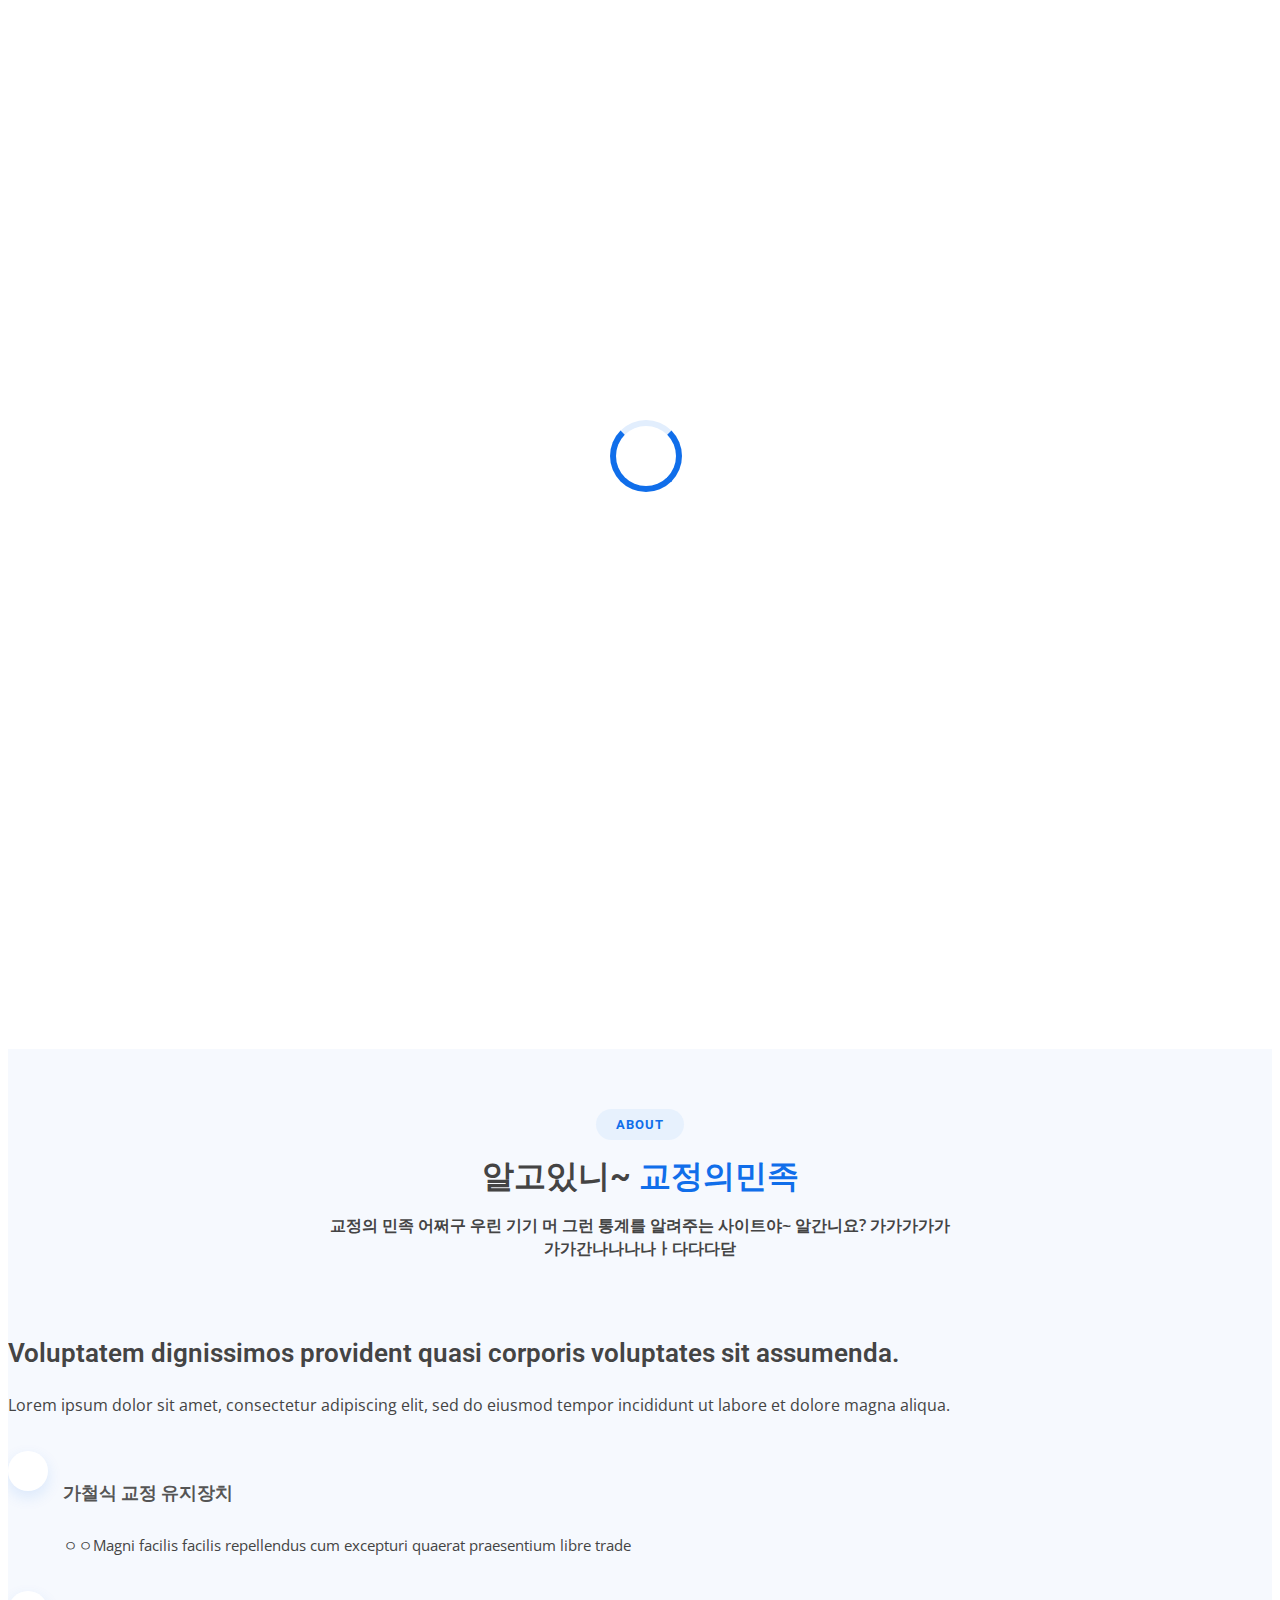
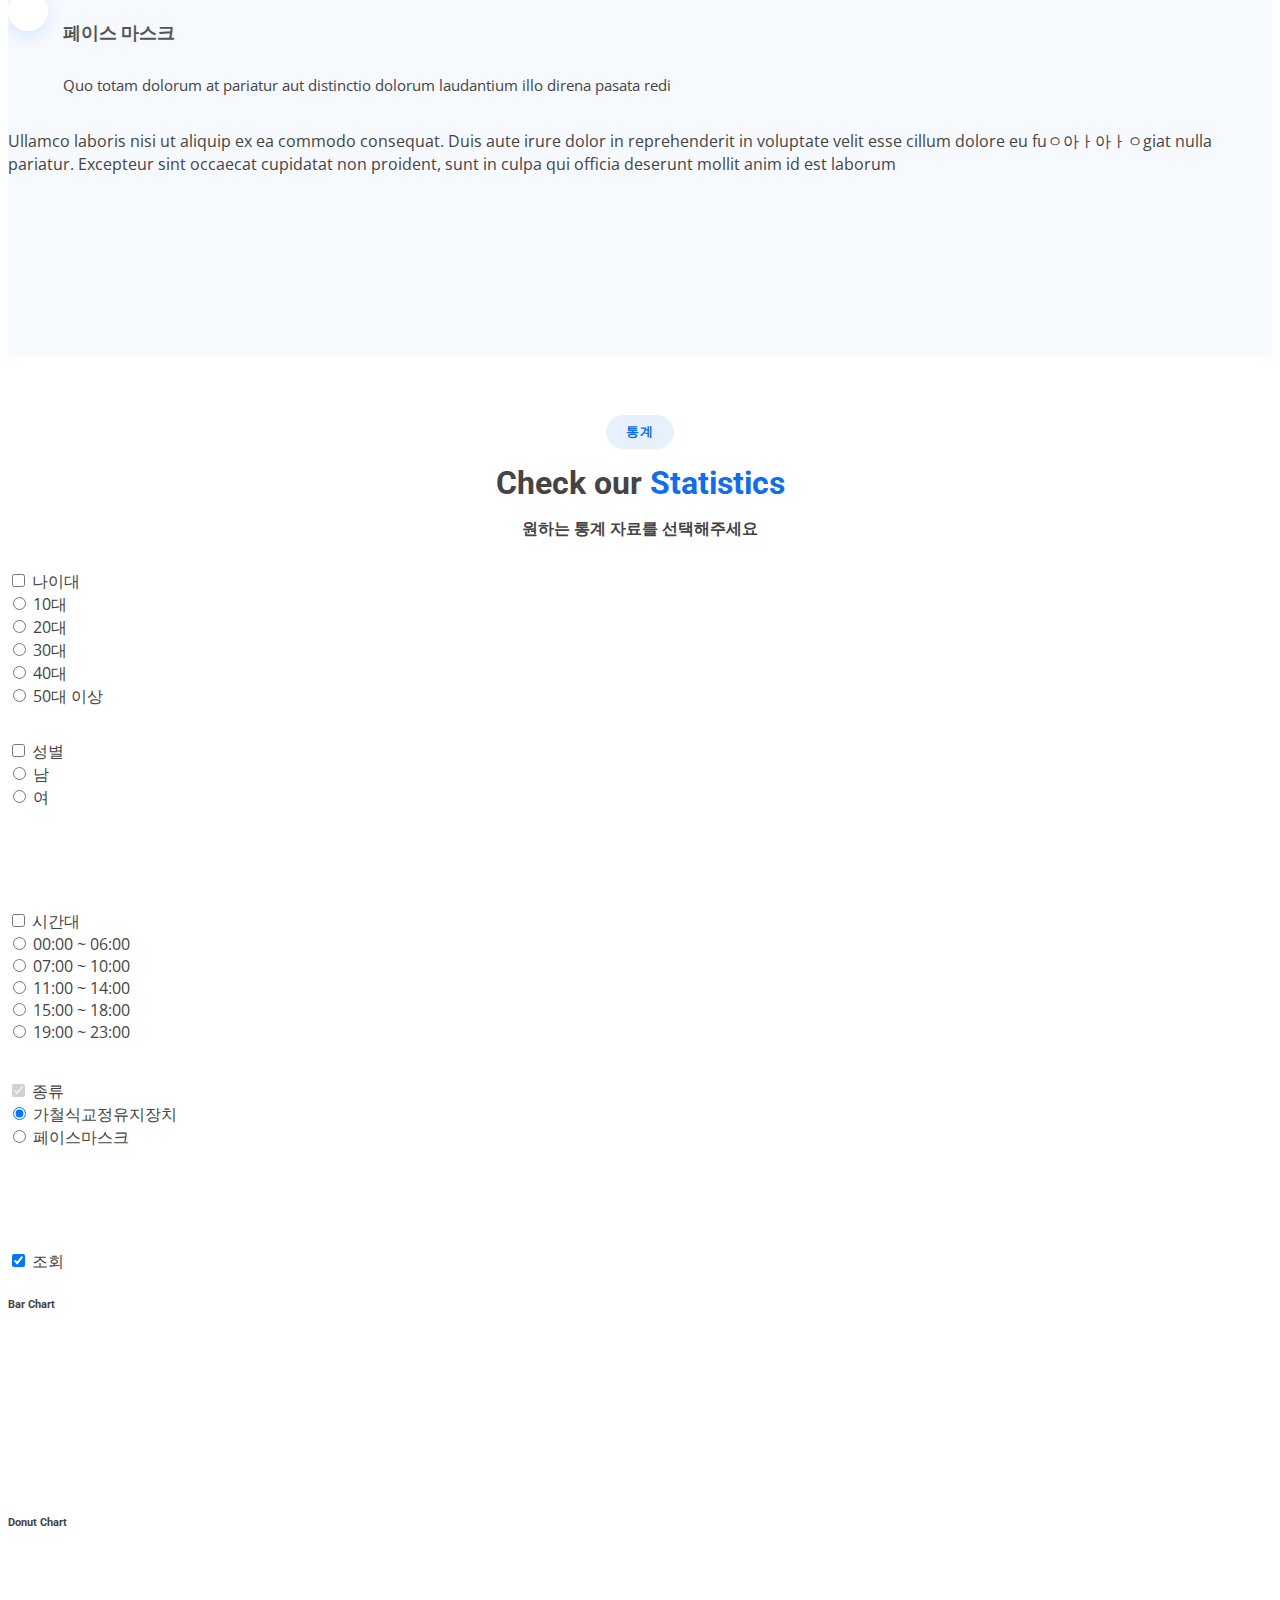
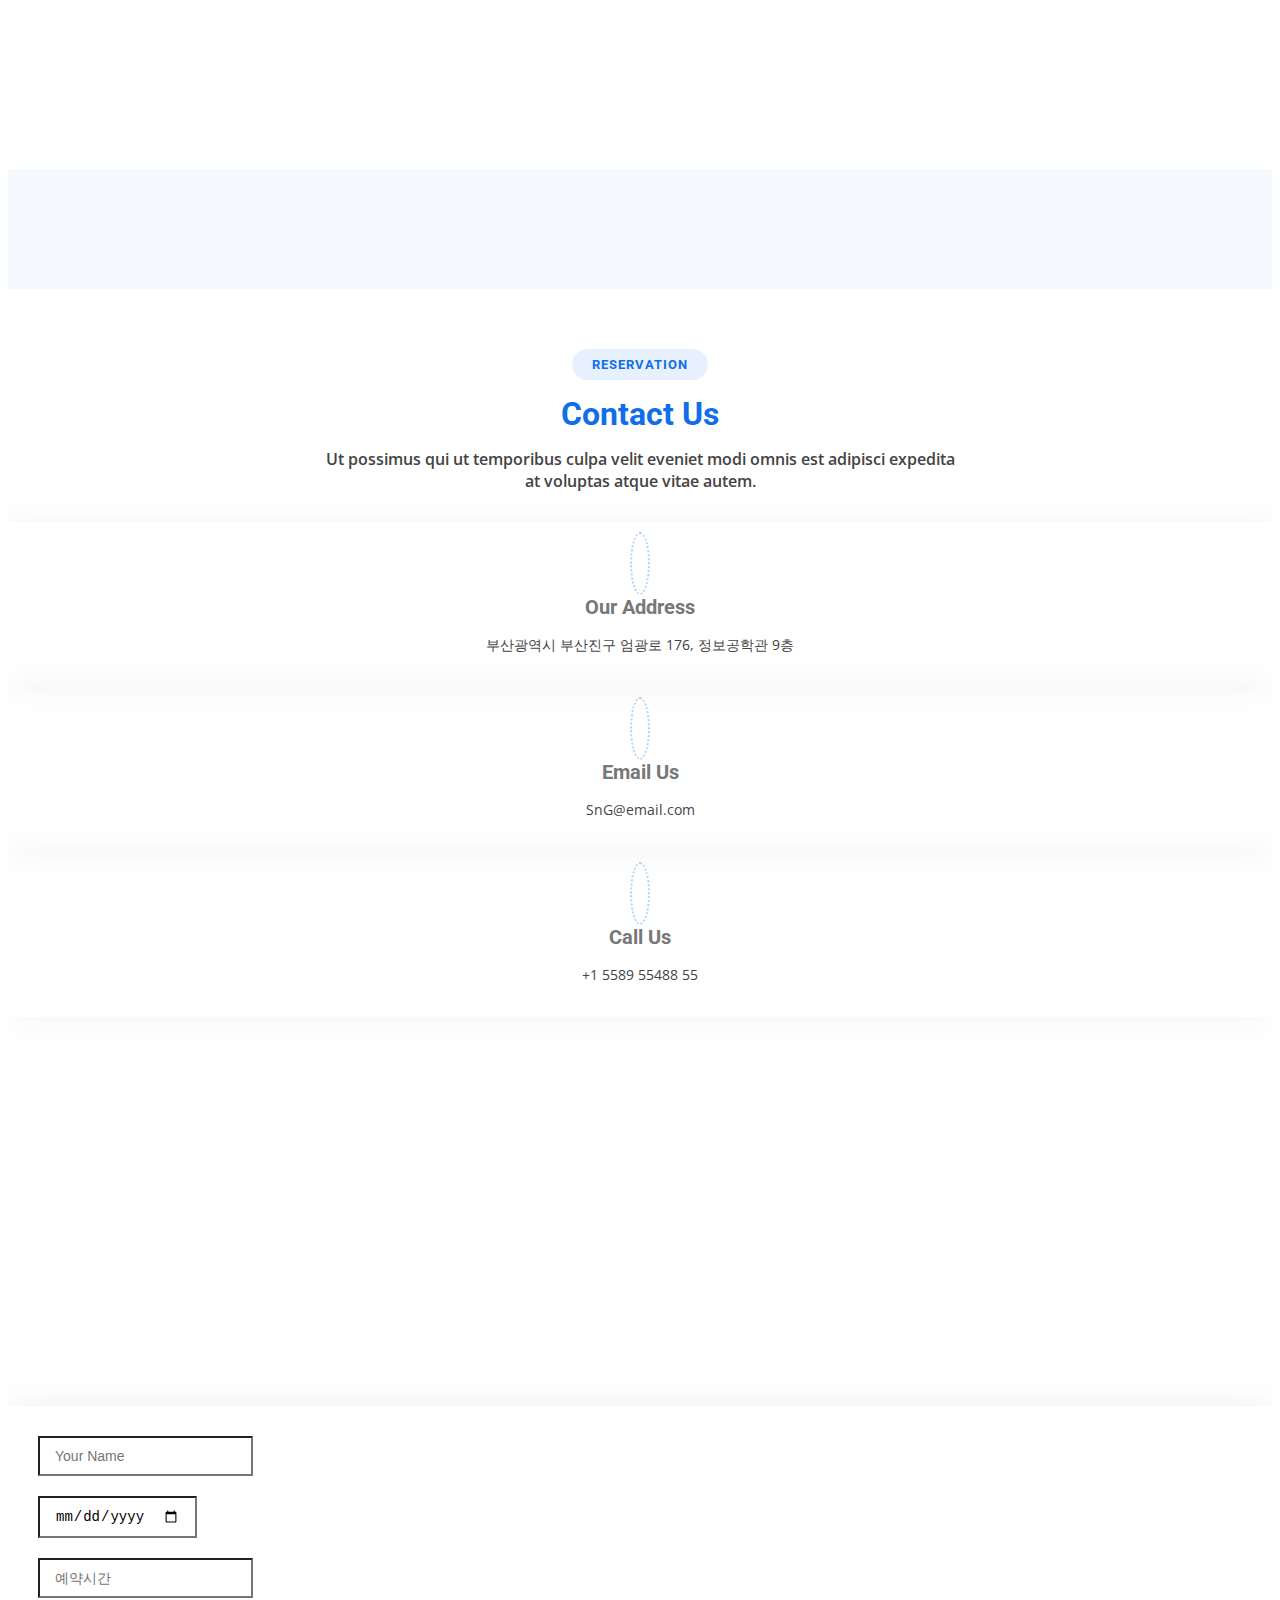
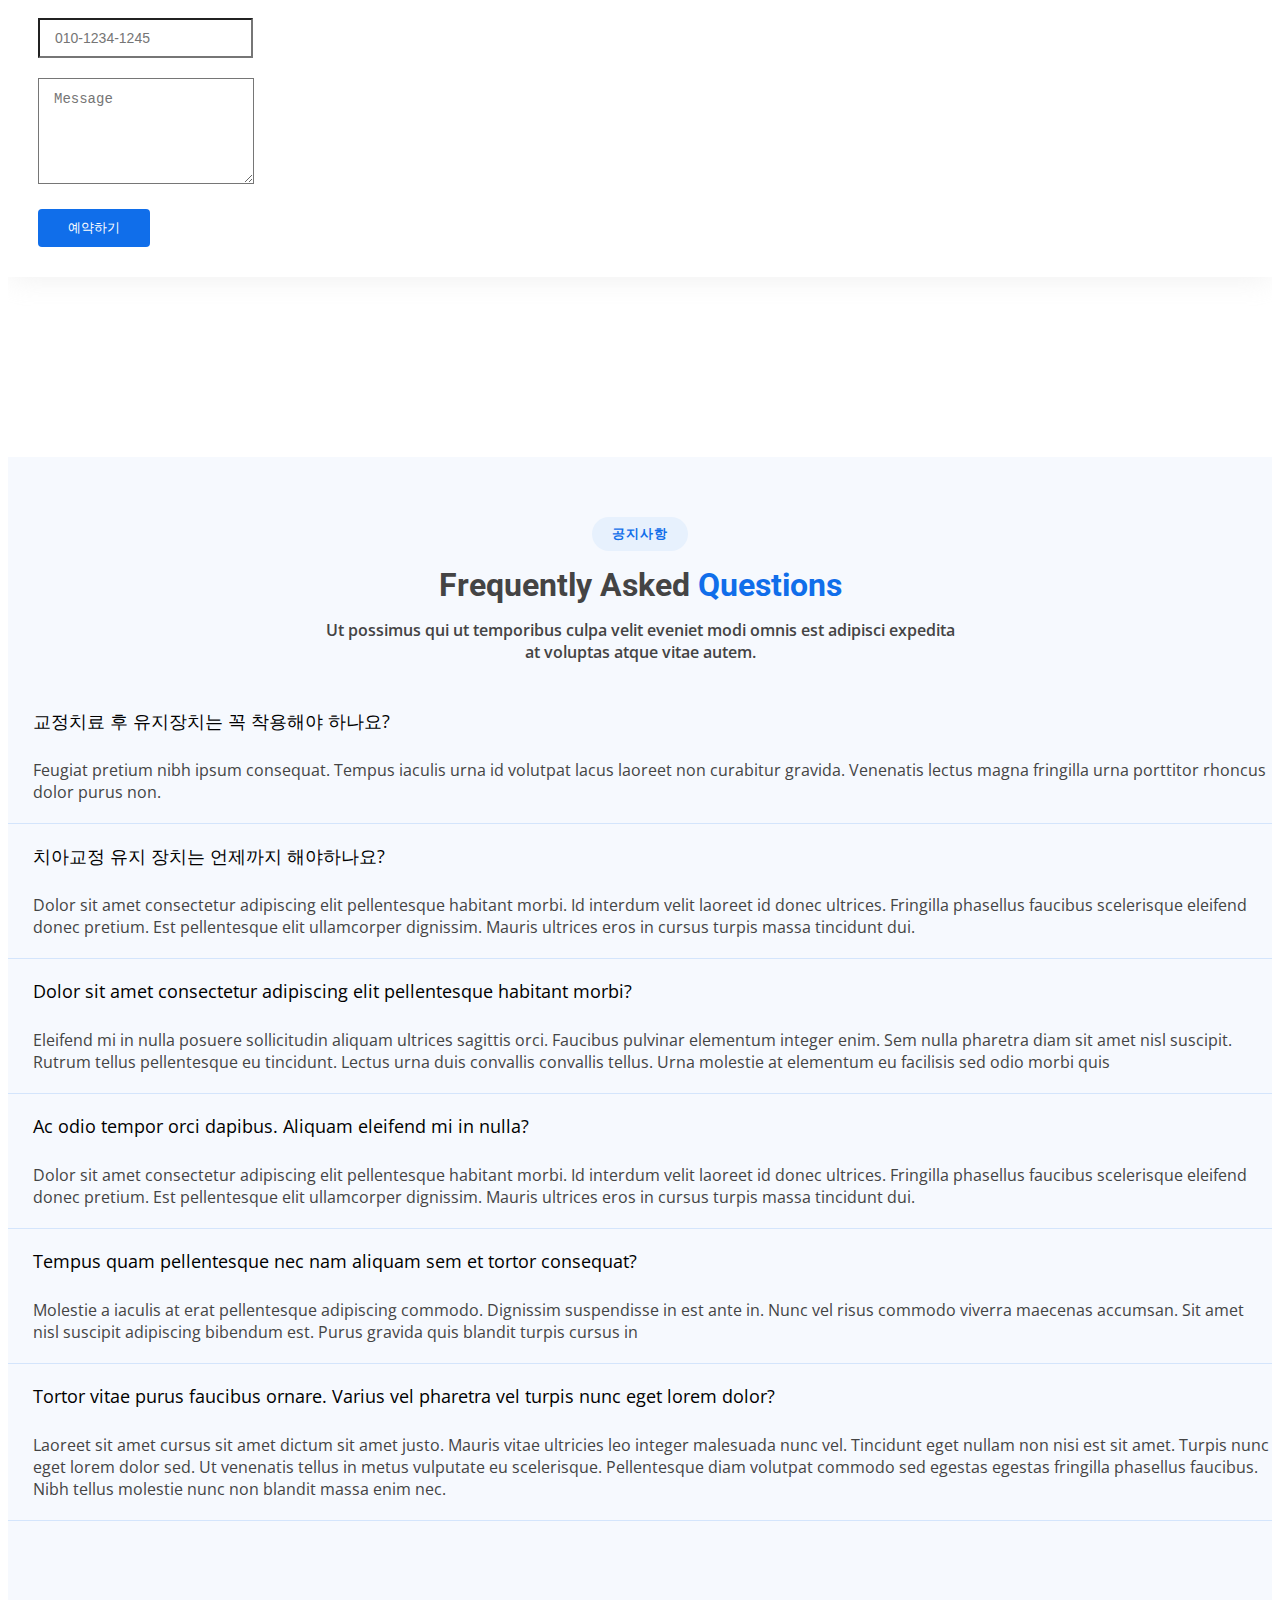
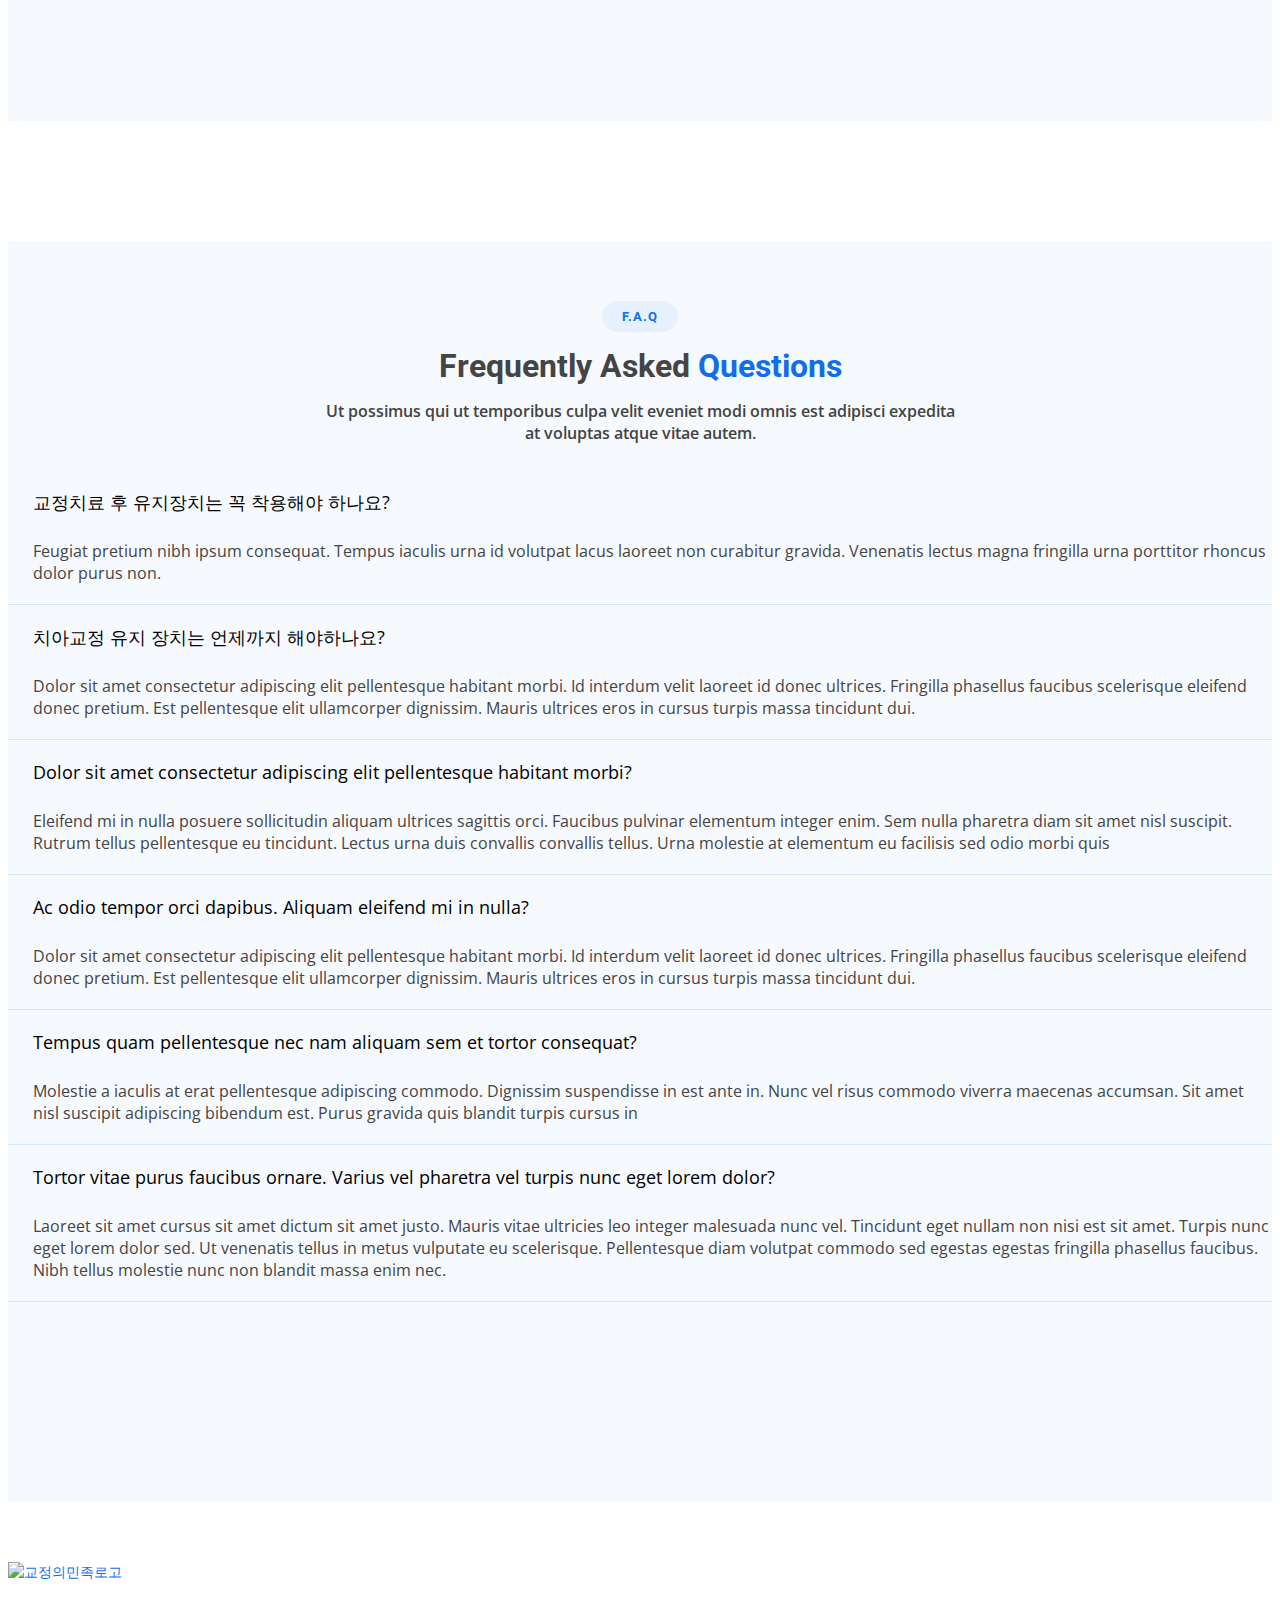
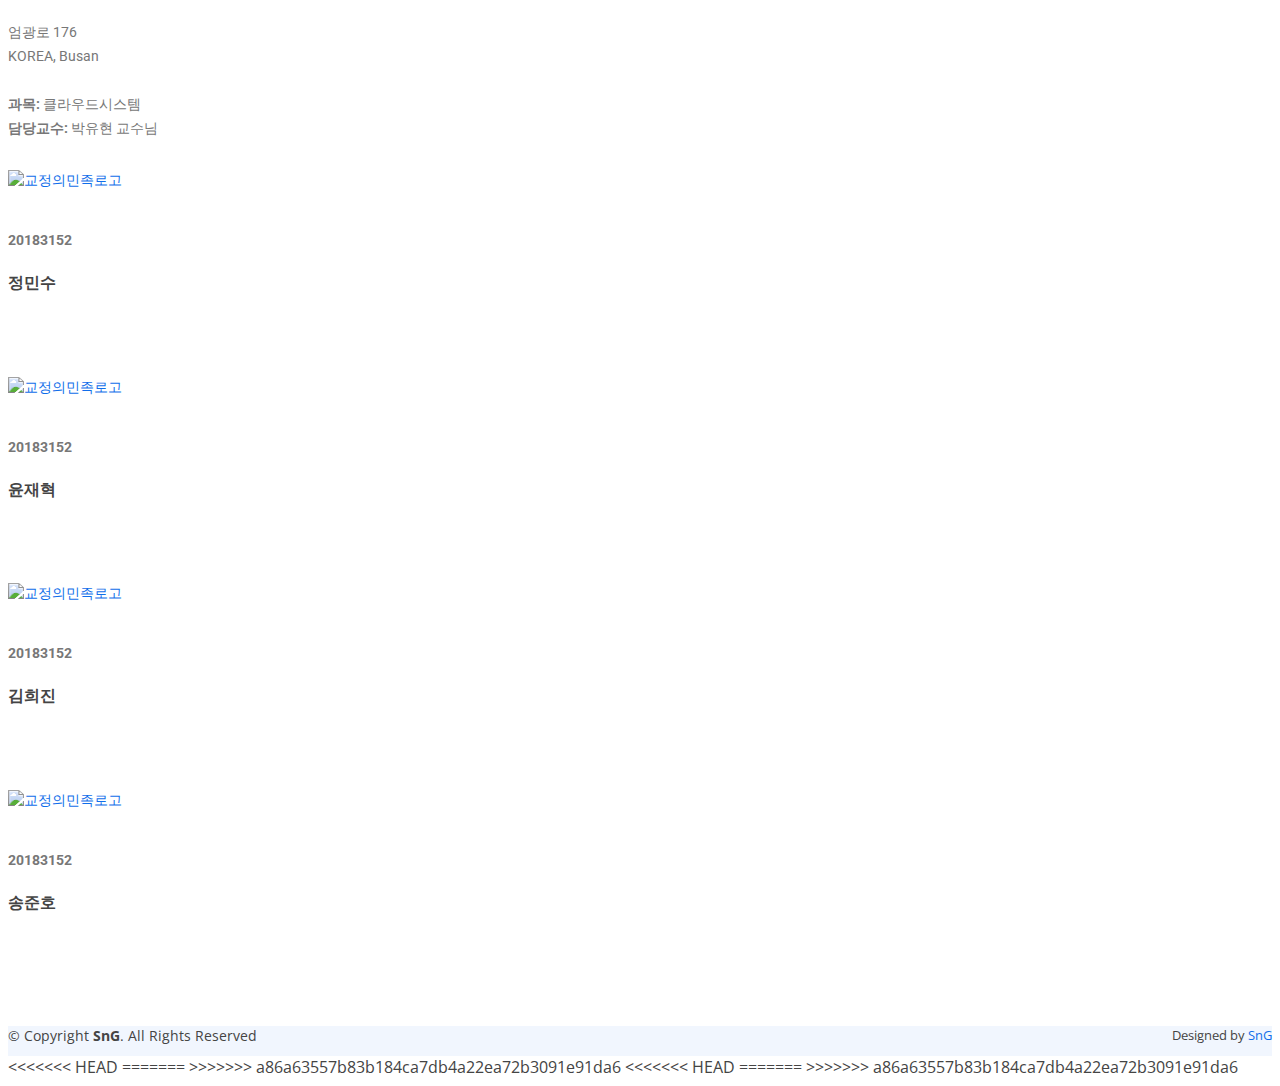
==== commit 040da9bd: "pull" ====
--- a/src/main/webapp/Front-End/index.html
+++ b/src/main/webapp/Front-End/index.html
@@ -2,37 +2,35 @@
 <html lang="en">
 
 <head>
-  <meta charset="utf-8">
-  <meta content="width=device-width, initial-scale=1.0" name="viewport">
-
-  <title>교정의민족</title>
-  <meta content="" name="description">
-  <meta content="" name="keywords">
-
-  <!-- Favicons -->
-  <!--탭에 아이콘인데 apple-touch-icon이건 뭔지 몰겠음-->
-  <link href="assets/img/favicon.png" rel="icon">
-  <!-- 애플 사파리에서 페이지 링크 바탕화면에 만들때 뜨는 앙이콘!-->
-  <link href="assets/img/favicon.png" rel="apple-touch-icon">
-
-  <!-- Google Fonts -->
-  <link
-    href="https://fonts.googleapis.com/css?family=Open+Sans:300,300i,400,400i,600,600i,700,700i|Roboto:300,300i,400,400i,500,500i,600,600i,700,700i|Poppins:300,300i,400,400i,500,500i,600,600i,700,700i"
-    rel="stylesheet">
-
-  <!-- Vendor CSS Files -->
-  <link href="assets/vendor/aos/aos.css" rel="stylesheet">
-  <link href="assets/vendor/bootstrap/css/bootstrap.min.css" rel="stylesheet">
-  <link href="assets/vendor/bootstrap-icons/bootstrap-icons.css" rel="stylesheet">
-  <link href="assets/vendor/boxicons/css/boxicons.min.css" rel="stylesheet">
-  <link href="assets/vendor/glightbox/css/glightbox.min.css" rel="stylesheet">
-  <link href="assets/vendor/swiper/swiper-bundle.min.css" rel="stylesheet">
-
-  <!-- Template Main CSS File -->
-  <link href="assets/css/style.css" rel="stylesheet">
-
-
-  <!-- =======================================================
+    <meta charset="utf-8">
+    <meta content="width=device-width, initial-scale=1.0" name="viewport">
+
+    <title>교정의민족</title>
+    <meta content="" name="description">
+    <meta content="" name="keywords">
+
+    <!-- Favicons -->
+    <!--탭에 아이콘인데 apple-touch-icon이건 뭔지 몰겠음-->
+    <link href="assets/img/favicon.png" rel="icon">
+    <!-- 애플 사파리에서 페이지 링크 바탕화면에 만들때 뜨는 앙이콘!-->
+    <link href="assets/img/favicon.png" rel="apple-touch-icon">
+
+    <!-- Google Fonts -->
+    <link href="https://fonts.googleapis.com/css?family=Open+Sans:300,300i,400,400i,600,600i,700,700i|Roboto:300,300i,400,400i,500,500i,600,600i,700,700i|Poppins:300,300i,400,400i,500,500i,600,600i,700,700i" rel="stylesheet">
+
+    <!-- Vendor CSS Files -->
+    <link href="assets/vendor/aos/aos.css" rel="stylesheet">
+    <link href="assets/vendor/bootstrap/css/bootstrap.min.css" rel="stylesheet">
+    <link href="assets/vendor/bootstrap-icons/bootstrap-icons.css" rel="stylesheet">
+    <link href="assets/vendor/boxicons/css/boxicons.min.css" rel="stylesheet">
+    <link href="assets/vendor/glightbox/css/glightbox.min.css" rel="stylesheet">
+    <link href="assets/vendor/swiper/swiper-bundle.min.css" rel="stylesheet">
+
+    <!-- Template Main CSS File -->
+    <link href="assets/css/style.css" rel="stylesheet">
+
+
+    <!-- =======================================================
   * Template Name: BizLand - v3.7.0
   * Template URL: https://bootstrapmade.com/bizland-bootstrap-business-template/
   * Author: BootstrapMade.com
@@ -42,53 +40,53 @@
 
 <body>
 
-  <!-- ======= Top Bar ======= -->
-  <section id="topbar" class="d-flex align-items-center">
-    <div class="container d-flex justify-content-center justify-content-md-between">
-
-      <div class="contact-info d-flex align-items-center">
-        <i class="bi bi-envelope d-flex align-items-center"><a
+    <!-- ======= Top Bar ======= -->
+    <section id="topbar" class="d-flex align-items-center">
+        <div class="container d-flex justify-content-center justify-content-md-between">
+
+            <div class="contact-info d-flex align-items-center">
+                <i class="bi bi-envelope d-flex align-items-center"><a
             href="mailto:contact@example.com">dentalservice@sng.com</a></i>
-        <i class="bi bi-phone d-flex align-items-center ms-4"><span>051-890-1724</span></i>
-      </div>
-      <div class="social-links d-none d-md-flex align-items-center">
-        <!--
+                <i class="bi bi-phone d-flex align-items-center ms-4"><span>051-890-1724</span></i>
+            </div>
+            <div class="social-links d-none d-md-flex align-items-center">
+                <!--
         <a href="#" class="twitter"><i class="bi bi-twitter"></i></a>
         <a href="#" class="facebook"><i class="bi bi-facebook"></i></a>
         <a href="#" class="instagram"><i class="bi bi-instagram"></i></a> 
         -->
-        <a href="#" class="instagram">덴탈케어</a>
-        <a href="login.html" class="linkedin">로그인</i></a>
-      </div>
-    </div>
-  </section>
-
-  <!-- ======= Header ======= -->
-  <header id="header" class="d-flex align-items-center">
-    <div class="container d-flex align-items-center justify-content-between">
-
-
-      <!--<a href="index.html" class="logo"><img src="assets/img/logo.png" alt=""></a>
+                <a href="#" class="instagram">덴탈케어</a>
+                <a href="login.html" class="linkedin">로그인</i></a>
+            </div>
+        </div>
+    </section>
+
+    <!-- ======= Header ======= -->
+    <header id="header" class="d-flex align-items-center">
+        <div class="container d-flex align-items-center justify-content-between">
+
+
+            <!--<a href="index.html" class="logo"><img src="assets/img/logo.png" alt=""></a>
      https://ifh.cc/v-lbBVnh -->
-      <a href="index.html" class="logo"><img src='https://ifh.cc/g/lbBVnh.png' border='0'></a>
-      <!-- Uncomment below if you prefer to use an image logo -->
-      <!-- <a href="index.html" class="logo"><img src="assets/img/logo.png" alt=""></a>-->
-      <!--<h1 class="logo"><a href="index.html">교<span>정의민</span>족</a></h1>-->
-
-      <nav id="navbar" class="navbar">
-        <ul>
-          <li><a class="nav-link scrollto active" href="#hero">Home</a></li>
-          <li><a class="nav-link scrollto" href="#about">시스템 소개</a></li>
-          <li><a class="nav-link scrollto" href="#services">통계</a></li>
-          <li><a class="nav-link scrollto " href="#reservation">진료예약</a></li>
-          <li class="dropdown"><a href="#comu"><span>커뮤니티</span> <i class="bi bi-chevron-down"></i></a>
-            <ul>
-              <li><a href="#comu">공지사항</a></li>
-              <li><a href="#faq">F.A.Q</a></li>
-              <li><a href="#">채팅</a></li>
-            </ul>
-          </li>
-          <!--
+            <a href="index.html" class="logo"><img src='https://ifh.cc/g/lbBVnh.png' border='0'></a>
+            <!-- Uncomment below if you prefer to use an image logo -->
+            <!-- <a href="index.html" class="logo"><img src="assets/img/logo.png" alt=""></a>-->
+            <!--<h1 class="logo"><a href="index.html">교<span>정의민</span>족</a></h1>-->
+
+            <nav id="navbar" class="navbar">
+                <ul>
+                    <li><a class="nav-link scrollto active" href="#hero">Home</a></li>
+                    <li><a class="nav-link scrollto" href="#about">시스템 소개</a></li>
+                    <li><a class="nav-link scrollto" href="#services">통계</a></li>
+                    <li><a class="nav-link scrollto " href="#reservation">진료예약</a></li>
+                    <li class="dropdown"><a href="#comu"><span>커뮤니티</span> <i class="bi bi-chevron-down"></i></a>
+                        <ul>
+                            <li><a href="#comu">공지사항</a></li>
+                            <li><a href="#faq">F.A.Q</a></li>
+                            <li><a href="#">채팅</a></li>
+                        </ul>
+                    </li>
+                    <!--
           <li><a class="nav-link scrollto" href="#comu">커뮤니티</a></li>
           <li class="dropdown"><a href="#"><span>메뉴</span> <i class="bi bi-chevron-down"></i></a>
             <ul>
@@ -107,35 +105,38 @@
               <li><a href="#">Drop Down 4</a></li>
             </ul>
           </li>-->
-          <!--로그인했으면 바로 dental.html 로그인 안했으면 login.html로-->
-          <li><a class="nav-link scrollto" href="#">덴탈케어</a></li>
-          <li><a class="nav-link scrollto" href="login.html">로그인</a></li>
-        </ul>
-        <i class="bi bi-list mobile-nav-toggle"></i>
-      </nav><!-- .navbar -->
-
-    </div>
-  </header><!-- End Header -->
-
-  <!-- ======= Hero Section ======= -->
-  <section id="hero" class="d-flex align-items-center">
-    <div class="container" data-aos="zoom-out" data-aos-delay="100">
-      <h1>Welcom to <span>교정의 민족</span></h1>
-      <h2>교정의 민족 설명</h2>
-      <div class="d-flex">
-        <!--about화면으로 넘어가는 버튼!-->
-        <a href="#about" class="btn-get-started scrollto">시스템 소개</a>
-        <!--버튼?누르면 바로 링크로 들어가서 영상보여주는듯 ㅇ-->
-        <a href="https://www.youtube.com/watch?v=k02azAGf5ew" class="glightbox btn-watch-video"><i
+                    <!--로그인했으면 바로 dental.html 로그인 안했으면 login.html로-->
+                    <li><a class="nav-link scrollto" href="#">덴탈케어</a></li>
+                    <li><a class="nav-link scrollto" href="login.html">로그인</a></li>
+                </ul>
+                <i class="bi bi-list mobile-nav-toggle"></i>
+            </nav>
+            <!-- .navbar -->
+
+        </div>
+    </header>
+    <!-- End Header -->
+
+    <!-- ======= Hero Section ======= -->
+    <section id="hero" class="d-flex align-items-center">
+        <div class="container" data-aos="zoom-out" data-aos-delay="100">
+            <h1>Welcom to <span>교정의 민족</span></h1>
+            <h2>교정의 민족 설명</h2>
+            <div class="d-flex">
+                <!--about화면으로 넘어가는 버튼!-->
+                <a href="#about" class="btn-get-started scrollto">시스템 소개</a>
+                <!--버튼?누르면 바로 링크로 들어가서 영상보여주는듯 ㅇ-->
+                <a href="https://www.youtube.com/watch?v=k02azAGf5ew" class="glightbox btn-watch-video"><i
             class="bi bi-play-circle"></i><span>Watch Video</span></a>
-      </div>
-    </div>
-  </section><!-- End Hero -->
-
-  <main id="main">
-    <section id="section1" class="py-5"></section>
-    <!-- ======= Featured Services Section ======= -->
-    <!--    <section id="featured-services" class="featured-services">
+            </div>
+        </div>
+    </section>
+    <!-- End Hero -->
+
+    <main id="main">
+        <section id="section1" class="py-5"></section>
+        <!-- ======= Featured Services Section ======= -->
+        <!--    <section id="featured-services" class="featured-services">
      <div class="container" data-aos="fade-up">
 
         <div class="row">
@@ -176,67 +177,62 @@
      
     </section>
 -->
-    <!-- End Featured Services Section -->
-
-    <!-- ======= About Section ======= -->
-    <section id="about" class="about section-bg">
-      <div class="container" data-aos="fade-up">
-
-        <div class="section-title">
-          <h2>About</h2>
-          <h3>알고있니~ <span>교정의민족</span></h3>
-          <p>교정의 민족 어쩌구 우린 기기 머 그런 통계를 알려주는 사이트야~ 알간니요? 가가가가가가가간나나나나ㅏ다다다닫</p>
-        </div>
-
-        <div class="row">
-          <div class="col-lg-1"></div>
-          <div class="col-lg-5" data-aos="fade-right" data-aos-delay="100">
-            <!--<img src="assets/img/about.jpg" class="img-fluid" alt="">
+        <!-- End Featured Services Section -->
+
+        <!-- ======= About Section ======= -->
+        <section id="about" class="about section-bg">
+            <div class="container" data-aos="fade-up">
+
+                <div class="section-title">
+                    <h2>About</h2>
+                    <h3>알고있니~ <span>교정의민족</span></h3>
+                    <p>교정의 민족 어쩌구 우린 기기 머 그런 통계를 알려주는 사이트야~ 알간니요? 가가가가가가가간나나나나ㅏ다다다닫</p>
+                </div>
+
+                <div class="row">
+                    <div class="col-lg-1"></div>
+                    <div class="col-lg-5" data-aos="fade-right" data-aos-delay="100">
+                        <!--<img src="assets/img/about.jpg" class="img-fluid" alt="">
             <img src="https://newsimg-hams.hankookilbo.com/2022/04/04/a052b471-6aa9-4679-8735-e95a5b99fea1.png" 
             https://img.freepik.com/free-vector/house-with-gold-coins-statistic-illustration-real-estate-investment-concept-building-white-isolated_138676-873.jpg
             https://us.123rf.com/450wm/geargodz/geargodz1211/geargodz121100093/16390572-%ED%9D%B0%EC%83%89-%EB%B0%B0%EA%B2%BD%EC%97%90-3d-%EB%A7%89%EB%8C%80-%EA%B7%B8%EB%9E%98%ED%94%84.jpg?ver=6"
             class="img-fluid" alt="">-->
-            <img src="assets/img/logo2.png" class="img-fluid" alt="">
-          </div>
-          <div class="col-lg-6 pt-4 pt-lg-0 content d-flex flex-column justify-content-center" data-aos="fade-up"
-            data-aos-delay="100">
-            <h3>Voluptatem dignissimos provident quasi corporis voluptates sit assumenda.</h3>
-            <p class="fst-italic">
-              Lorem ipsum dolor sit amet, consectetur adipiscing elit, sed do eiusmod tempor incididunt ut labore et
-              dolore
-              magna aliqua.
-            </p>
-            <ul>
-              <li>
-                <i class="bx bx-store-alt"></i>
-                <div class="middle">
-                  <h5>가철식 교정 유지장치</h5>
-                  <p>ㅇㅇMagni facilis facilis repellendus cum excepturi quaerat praesentium libre trade</p>
-                </div>
-              </li>
-              <li>
-                <i class="bx bx-images"></i>
-                <div class="middle">
-                  <h5>페이스 마스크</h5>
-                  <p>Quo totam dolorum at pariatur aut distinctio dolorum laudantium illo direna pasata redi</p>
-                </div>
-              </li>
-            </ul>
-            <p>
-              Ullamco laboris nisi ut aliquip ex ea commodo consequat. Duis aute irure dolor in reprehenderit in
-              voluptate
-              velit esse cillum dolore eu fuㅇ아ㅏ아ㅏㅇgiat nulla pariatur. Excepteur sint occaecat cupidatat non proident,
-              sunt in
-              culpa qui officia deserunt mollit anim id est laborum
-            </p>
-          </div>
-        </div>
-
-      </div>
-    </section><!-- End About Section -->
-    <section id="section2" class="section-bg py-4"></section>
-    <!-- ======= Skills Section ======= -->
-    <!-- 막대그래프
+                        <img src="assets/img/logo2.png" class="img-fluid" alt="">
+                    </div>
+                    <div class="col-lg-6 pt-4 pt-lg-0 content d-flex flex-column justify-content-center" data-aos="fade-up" data-aos-delay="100">
+                        <h3>Voluptatem dignissimos provident quasi corporis voluptates sit assumenda.</h3>
+                        <p class="fst-italic">
+                            Lorem ipsum dolor sit amet, consectetur adipiscing elit, sed do eiusmod tempor incididunt ut labore et dolore magna aliqua.
+                        </p>
+                        <ul>
+                            <li>
+                                <i class="bx bx-store-alt"></i>
+                                <div class="middle">
+                                    <h5>가철식 교정 유지장치</h5>
+                                    <p>ㅇㅇMagni facilis facilis repellendus cum excepturi quaerat praesentium libre trade</p>
+                                </div>
+                            </li>
+                            <li>
+                                <i class="bx bx-images"></i>
+                                <div class="middle">
+                                    <h5>페이스 마스크</h5>
+                                    <p>Quo totam dolorum at pariatur aut distinctio dolorum laudantium illo direna pasata redi</p>
+                                </div>
+                            </li>
+                        </ul>
+                        <p>
+                            Ullamco laboris nisi ut aliquip ex ea commodo consequat. Duis aute irure dolor in reprehenderit in voluptate velit esse cillum dolore eu fuㅇ아ㅏ아ㅏㅇgiat nulla pariatur. Excepteur sint occaecat cupidatat non proident, sunt in culpa qui officia deserunt mollit
+                            anim id est laborum
+                        </p>
+                    </div>
+                </div>
+
+            </div>
+        </section>
+        <!-- End About Section -->
+        <section id="section2" class="section-bg py-4"></section>
+        <!-- ======= Skills Section ======= -->
+        <!-- 막대그래프
     <section id="skills" class="skills">
       <div class="container" data-aos="fade-up">
 
@@ -296,10 +292,10 @@
 
       </div>
     </section>-->
-    <!-- End Skills Section -->
-
-    <!-- ======= Counts Section ======= -->
-    <!-- 머 수치상으로 보여줄거있음 쓰면 좋을듯
+        <!-- End Skills Section -->
+
+        <!-- ======= Counts Section ======= -->
+        <!-- 머 수치상으로 보여줄거있음 쓰면 좋을듯
     <section id="counts" class="counts">
       <div class="container" data-aos="fade-up">
 
@@ -341,10 +337,10 @@
 
       </div>
     </section>-->
-    <!-- End Counts Section -->
-
-    <!-- ======= Clients Section ======= -->
-    <!--
+        <!-- End Counts Section -->
+
+        <!-- ======= Clients Section ======= -->
+        <!--
     <section id="clients" class="clients section-bg">
       <div class="container" data-aos="zoom-in">
 
@@ -378,187 +374,186 @@
 
       </div>
     </section>-->
-    <!-- End Clients Section -->
-
-    <!-- ======= Services Section ======= -->
-    <section id="services" class="services">
-      <div class="container" data-aos="fade-up">
-
-        <div class="section-title">
-          <h2>통계</h2>
-          <h3>Check our<span><a href="charts.html"> Statistics</a></span></h3>
-          <p>원하는 통계 자료를 선택해주세요</p>
-        </div>
-
-        <!-- Begin Page Content -->
-
-
-        <!-- Page Heading  <h1>여기에 라디오 박스?</h1> -->
-        <div class="row align-items-center" data-aos="fade-up" data-aos-delay="100">
-          <div class="col-lg-1"></div>
-          <div class="col-lg-3">
-            <div class="info-box mb-4" style="height: 170px;">
-              <input type="checkbox" class="btn-check" id="btn-check-outlined1" autocomplete="off">
-              <label class="btn btn-outline-primary" for="btn-check-outlined1">나이대</label>
-              <div class="form-check">
-                <input class="form-check-input" type="radio" name="exampleRadios" id="exampleRadios1" value="option1">
-                <label class="form-check-label" for="exampleRadios1">
+        <!-- End Clients Section -->
+
+        <!-- ======= Services Section ======= -->
+        <section id="services" class="services">
+            <div class="container" data-aos="fade-up">
+
+                <div class="section-title">
+                    <h2>통계</h2>
+                    <h3>Check our<span><a href="charts.html"> Statistics</a></span></h3>
+                    <p>원하는 통계 자료를 선택해주세요</p>
+                </div>
+
+                <!-- Begin Page Content -->
+
+
+                <!-- Page Heading  <h1>여기에 라디오 박스?</h1> -->
+                <div class="row align-items-center" data-aos="fade-up" data-aos-delay="100">
+                    <div class="col-lg-1"></div>
+                    <div class="col-lg-3">
+                        <div class="info-box mb-4" style="height: 170px;">
+                            <input type="checkbox" class="btn-check" id="btn-check-outlined1" autocomplete="off">
+                            <label class="btn btn-outline-primary" for="btn-check-outlined1">나이대</label>
+                            <div class="form-check">
+                                <input class="form-check-input" type="radio" name="exampleRadios" id="exampleRadios1" value="option1">
+                                <label class="form-check-label" for="exampleRadios1">
                   10대
                 </label>
-              </div>
-              <div class="form-check">
-                <input class="form-check-input" type="radio" name="exampleRadios" id="exampleRadios2" value="option2">
-                <label class="form-check-label" for="exampleRadios2">
+                            </div>
+                            <div class="form-check">
+                                <input class="form-check-input" type="radio" name="exampleRadios" id="exampleRadios2" value="option2">
+                                <label class="form-check-label" for="exampleRadios2">
                   20대
                 </label>
-              </div>
-              <div class="form-check">
-                <input class="form-check-input" type="radio" name="exampleRadios" id="exampleRadios3" value="option3">
-                <label class="form-check-label" for="exampleRadios3">
+                            </div>
+                            <div class="form-check">
+                                <input class="form-check-input" type="radio" name="exampleRadios" id="exampleRadios3" value="option3">
+                                <label class="form-check-label" for="exampleRadios3">
                   30대
                 </label>
-              </div>
-              <div class="form-check">
-                <input class="form-check-input" type="radio" name="exampleRadios" id="exampleRadios4" value="option4">
-                <label class="form-check-label" for="exampleRadios4">
+                            </div>
+                            <div class="form-check">
+                                <input class="form-check-input" type="radio" name="exampleRadios" id="exampleRadios4" value="option4">
+                                <label class="form-check-label" for="exampleRadios4">
                   40대
                 </label>
-              </div>
-              <div class="form-check">
-                <input class="form-check-input" type="radio" name="exampleRadios" id="exampleRadios5" value="option5">
-                <label class="form-check-label" for="exampleRadios5">
+                            </div>
+                            <div class="form-check">
+                                <input class="form-check-input" type="radio" name="exampleRadios" id="exampleRadios5" value="option5">
+                                <label class="form-check-label" for="exampleRadios5">
                   50대 이상
                 </label>
-              </div>
-            </div>
-          </div>
-          <div class="col-lg-3">
-            <div class="info-box mb-4" style="height: 170px;">
-              <input type="checkbox" class="btn-check" id="btn-check-outlined2" autocomplete="off">
-              <label class="btn btn-outline-primary" for="btn-check-outlined2">성별</label>
-              <div></div>
-              <div class="form-check">
-                <input class="form-check-input" type="radio" name="exampleRadios" id="exampleRadios1" value="option1">
-                <label class="form-check-label" for="exampleRadios1">
+                            </div>
+                        </div>
+                    </div>
+                    <div class="col-lg-3">
+                        <div class="info-box mb-4" style="height: 170px;">
+                            <input type="checkbox" class="btn-check" id="btn-check-outlined2" autocomplete="off">
+                            <label class="btn btn-outline-primary" for="btn-check-outlined2">성별</label>
+                            <div></div>
+                            <div class="form-check">
+                                <input class="form-check-input" type="radio" name="exampleRadios" id="exampleRadios1" value="option1">
+                                <label class="form-check-label" for="exampleRadios1">
                   남
                 </label>
-              </div>
-              <div class="form-check">
-                <input class="form-check-input" type="radio" name="exampleRadios" id="exampleRadios2" value="option2">
-                <label class="form-check-label" for="exampleRadios2">
+                            </div>
+                            <div class="form-check">
+                                <input class="form-check-input" type="radio" name="exampleRadios" id="exampleRadios2" value="option2">
+                                <label class="form-check-label" for="exampleRadios2">
                   여
                 </label>
-              </div>
-            </div>
-          </div>
-          <div class="col-lg-3">
-            <div class="info-box mb-4" style="height: 170px;">
-              <input type="checkbox" class="btn-check" id="btn-check-outlined3" autocomplete="off">
-              <label class="btn btn-outline-primary" for="btn-check-outlined3">시간대</label>
-              <div class="form-check">
-                <input class="form-check-input" type="radio" name="exampleRadios" id="exampleRadios1" value="option1">
-                <label class="form-check-label" for="exampleRadios1">
+                            </div>
+                        </div>
+                    </div>
+                    <div class="col-lg-3">
+                        <div class="info-box mb-4" style="height: 170px;">
+                            <input type="checkbox" class="btn-check" id="btn-check-outlined3" autocomplete="off">
+                            <label class="btn btn-outline-primary" for="btn-check-outlined3">시간대</label>
+                            <div class="form-check">
+                                <input class="form-check-input" type="radio" name="exampleRadios" id="exampleRadios1" value="option1">
+                                <label class="form-check-label" for="exampleRadios1">
                   00:00 ~ 06:00
                 </label>
-              </div>
-              <div class="form-check">
-                <input class="form-check-input" type="radio" name="exampleRadios" id="exampleRadios2" value="option2">
-                <label class="form-check-label" for="exampleRadios2">
+                            </div>
+                            <div class="form-check">
+                                <input class="form-check-input" type="radio" name="exampleRadios" id="exampleRadios2" value="option2">
+                                <label class="form-check-label" for="exampleRadios2">
                   07:00 ~ 10:00
                 </label>
-              </div>
-              <div class="form-check">
-                <input class="form-check-input" type="radio" name="exampleRadios" id="exampleRadios3" value="option3">
-                <label class="form-check-label" for="exampleRadios3">
+                            </div>
+                            <div class="form-check">
+                                <input class="form-check-input" type="radio" name="exampleRadios" id="exampleRadios3" value="option3">
+                                <label class="form-check-label" for="exampleRadios3">
                   11:00 ~ 14:00
                 </label>
-              </div>
-              <div class="form-check">
-                <input class="form-check-input" type="radio" name="exampleRadios" id="exampleRadios4" value="option4">
-                <label class="form-check-label" for="exampleRadios4">
+                            </div>
+                            <div class="form-check">
+                                <input class="form-check-input" type="radio" name="exampleRadios" id="exampleRadios4" value="option4">
+                                <label class="form-check-label" for="exampleRadios4">
                   15:00 ~ 18:00
                 </label>
-              </div>
-              <div class="form-check">
-                <input class="form-check-input" type="radio" name="exampleRadios" id="exampleRadios5" value="option5">
-                <label class="form-check-label" for="exampleRadios5">
+                            </div>
+                            <div class="form-check">
+                                <input class="form-check-input" type="radio" name="exampleRadios" id="exampleRadios5" value="option5">
+                                <label class="form-check-label" for="exampleRadios5">
                   19:00 ~ 23:00
                 </label>
-              </div>
-            </div>
-          </div>
-          <div class="col-lg-2">
-            <div class="info-box mb-4" style="height: 170px;">
-              <input type="checkbox" class="btn-check" id="btn-check-outlined4" autocomplete="off" checked disabled>
-              <label class="btn btn-outline-primary" for="btn-check-outlined4">종류</label>
-              <div class="form-check">
-                <input class="form-check-input" type="radio" name="exampleRadios" id="exampleRadios1" value="option1"
-                  checked>
-                <label class="form-check-label" for="exampleRadios1">
+                            </div>
+                        </div>
+                    </div>
+                    <div class="col-lg-2">
+                        <div class="info-box mb-4" style="height: 170px;">
+                            <input type="checkbox" class="btn-check" id="btn-check-outlined4" autocomplete="off" checked disabled>
+                            <label class="btn btn-outline-primary" for="btn-check-outlined4">종류</label>
+                            <div class="form-check">
+                                <input class="form-check-input" type="radio" name="exampleRadios" id="exampleRadios1" value="option1" checked>
+                                <label class="form-check-label" for="exampleRadios1">
                   가철식교정유지장치
                 </label>
-              </div>
-              <div class="form-check">
-                <input class="form-check-input" type="radio" name="exampleRadios" id="exampleRadios2" value="option2">
-                <label class="form-check-label" for="exampleRadios2">
+                            </div>
+                            <div class="form-check">
+                                <input class="form-check-input" type="radio" name="exampleRadios" id="exampleRadios2" value="option2">
+                                <label class="form-check-label" for="exampleRadios2">
                   페이스마스크
                 </label>
-              </div>
-
-            </div>
-          </div>
-
-
-        </div>
-        <div class="d-sm-flex align-items-center justify-content-center mb-4">
-          <input type="checkbox" class="btn-check" id="btn-check-2-outlined" checked autocomplete="off">
-          <label class="btn btn-outline-secondary" for="btn-check-2-outlined">조회</label><br>
-        </div>
-
-
-        <!-- Content Row -->
-        <div class="row">
-
-          <div class="col-xl-8 col-lg-7">
-
-            <!-- Bar Chart -->
-            <div class="card shadow mb-4">
-              <div class="card-header py-3">
-                <h6 class="m-0 font-weight-bold text-primary">Bar Chart</h6>
-              </div>
-              <div class="card-body">
-                <div class="chart-bar">
-                  <canvas id="myBarChart"></canvas>
-                </div>
-                <!-- <hr> Styling for the bar chart can be found in the
+                            </div>
+
+                        </div>
+                    </div>
+
+
+                </div>
+                <div class="d-sm-flex align-items-center justify-content-center mb-4">
+                    <input type="checkbox" class="btn-check" id="btn-check-2-outlined" checked autocomplete="off">
+                    <label class="btn btn-outline-secondary" for="btn-check-2-outlined">조회</label><br>
+                </div>
+
+
+                <!-- Content Row -->
+                <div class="row">
+
+                    <div class="col-xl-8 col-lg-7">
+
+                        <!-- Bar Chart -->
+                        <div class="card shadow mb-4">
+                            <div class="card-header py-3">
+                                <h6 class="m-0 font-weight-bold text-primary">Bar Chart</h6>
+                            </div>
+                            <div class="card-body">
+                                <div class="chart-bar">
+                                    <canvas id="myBarChart"></canvas>
+                                </div>
+                                <!-- <hr> Styling for the bar chart can be found in the
                       <code>/js/demo/chart-bar-demo.js</code> file.-->
-              </div>
-            </div>
-
-          </div>
-
-          <!-- Donut Chart -->
-          <div class="col-xl-4 col-lg-5">
-            <div class="card shadow mb-4">
-              <!-- Card Header - Dropdown -->
-              <div class="card-header py-3">
-                <h6 class="m-0 font-weight-bold text-primary">Donut Chart</h6>
-              </div>
-              <!-- Card Body -->
-              <div class="card-body">
-                <div class="chart-pie pt-4">
-                  <canvas id="myPieChart"></canvas>
-                </div>
-                <!--  <hr> Styling for the donut chart can be found in the
+                            </div>
+                        </div>
+
+                    </div>
+
+                    <!-- Donut Chart -->
+                    <div class="col-xl-4 col-lg-5">
+                        <div class="card shadow mb-4">
+                            <!-- Card Header - Dropdown -->
+                            <div class="card-header py-3">
+                                <h6 class="m-0 font-weight-bold text-primary">Donut Chart</h6>
+                            </div>
+                            <!-- Card Body -->
+                            <div class="card-body">
+                                <div class="chart-pie pt-4">
+                                    <canvas id="myPieChart"></canvas>
+                                </div>
+                                <!--  <hr> Styling for the donut chart can be found in the
                       <code>/js/demo/chart-pie-demo.js</code> file.-->
-              </div>
-            </div>
-          </div>
-        </div>
-
-
-        <!-- /.container-fluid -->
-        <!--통계  <div class="row">
+                            </div>
+                        </div>
+                    </div>
+                </div>
+
+
+                <!-- /.container-fluid -->
+                <!--통계  <div class="row">
           <div class="col-lg-4 col-md-6 d-flex align-items-stretch" data-aos="zoom-in" data-aos-delay="100">
             <div class="icon-box">
               <a href="#">
@@ -620,15 +615,15 @@
           </div>
         </div>
 -->
-      </div>
-    </section>
-
-    <!-- End Services Section -->
-
-    <section id="section3" class="section-bg py-5"></section>
-
-    <!-- ======= Testimonials Section ======= -->
-    <!--
+            </div>
+        </section>
+
+        <!-- End Services Section -->
+
+        <section id="section3" class="section-bg py-5"></section>
+
+        <!-- ======= Testimonials Section ======= -->
+        <!--
     <section id="testimonials" class="testimonials">
       <div class="container" data-aos="zoom-in">
 
@@ -647,8 +642,8 @@
                 </p>
               </div>
             </div>-->
-    <!-- End testimonial item -->
-    <!--
+        <!-- End testimonial item -->
+        <!--
             <div class="swiper-slide">
               <div class="testimonial-item">
                 <img src="assets/img/testimonials/testimonials-2.jpg" class="testimonial-img" alt="">
@@ -662,8 +657,8 @@
               </div>
             </div>
             -->
-    <!-- End testimonial item -->
-    <!--
+        <!-- End testimonial item -->
+        <!--
             <div class="swiper-slide">
               <div class="testimonial-item">
                 <img src="assets/img/testimonials/testimonials-3.jpg" class="testimonial-img" alt="">
@@ -676,8 +671,8 @@
                 </p>
               </div>
             </div>-->
-    <!-- End testimonial item -->
-    <!--
+        <!-- End testimonial item -->
+        <!--
             <div class="swiper-slide">
               <div class="testimonial-item">
                 <img src="assets/img/testimonials/testimonials-4.jpg" class="testimonial-img" alt="">
@@ -690,8 +685,8 @@
                 </p>
               </div>
             </div>-->
-    <!-- End testimonial item -->
-    <!--
+        <!-- End testimonial item -->
+        <!--
             <div class="swiper-slide">
               <div class="testimonial-item">
                 <img src="assets/img/testimonials/testimonials-5.jpg" class="testimonial-img" alt="">
@@ -704,308 +699,270 @@
                 </p>
               </div>
             </div>-->
-    <!-- End testimonial item -->
-    <!--
+        <!-- End testimonial item -->
+        <!--
           </div>
           <div class="swiper-pagination"></div>
         </div>
 
       </div>
     </section>-->
-    <!-- End Testimonials Section -->
-
-    <!--예약-->
-    <!-- ======= Reservation Section ======= -->
-    <section id="reservation" class="reservation">
-      <div class="container" data-aos="fade-up">
-
-        <div class="section-title">
-          <h2>Reservation</h2>
-          <h3><span>Contact Us</span></h3>
-          <p>Ut possimus qui ut temporibus culpa velit eveniet modi omnis est adipisci expedita at voluptas atque vitae
-            autem.</p>
-        </div>
-
-        <div class="row" data-aos="fade-up" data-aos-delay="100">
-          <div class="col-lg-6">
-            <div class="info-box mb-4">
-              <i class="bx bx-map"></i>
-              <h3>Our Address</h3>
-              <p>부산광역시 부산진구 엄광로 176, 정보공학관 9층</p>
-            </div>
-          </div>
-
-          <div class="col-lg-3 col-md-6">
-            <div class="info-box  mb-4">
-              <i class="bx bx-envelope"></i>
-              <h3>Email Us</h3>
-              <p>SnG@email.com</p>
-            </div>
-          </div>
-
-          <div class="col-lg-3 col-md-6">
-            <div class="info-box  mb-4">
-              <i class="bx bx-phone-call"></i>
-              <h3>Call Us</h3>
-              <p>+1 5589 55488 55</p>
-            </div>
-          </div>
-
-        </div>
-
-        <div class="row" data-aos="fade-up" data-aos-delay="100">
-
-          <div class="col-lg-6 ">
-            <iframe class="mb-4 mb-lg-0"
-              src="https://www.google.com/maps/embed?pb=!1m18!1m12!1m3!1d5486.8060264972!2d129.03030759133804!3d35.14478815089559!2m3!1f0!2f0!3f0!3m2!1i1024!2i768!4f13.1!3m3!1m2!1s0x3568ebb1648cdd27%3A0x25e803eecc5c3eff!2z64-Z7J2Y64yA7ZWZ6rWQIOqwgOyVvOy6oO2NvOyKpA!5e0!3m2!1sko!2skr!4v1652377196936!5m2!1sko!2skr"
-              frameborder="0" style="border:0; width: 100%; height: 384px;" allowfullscreen></iframe>
-          </div>
-          <!--
+        <!-- End Testimonials Section -->
+
+        <!--예약-->
+        <!-- ======= Reservation Section ======= -->
+        <section id="reservation" class="reservation">
+            <div class="container" data-aos="fade-up">
+
+                <div class="section-title">
+                    <h2>Reservation</h2>
+                    <h3><span>Contact Us</span></h3>
+                    <p>Ut possimus qui ut temporibus culpa velit eveniet modi omnis est adipisci expedita at voluptas atque vitae autem.
+                    </p>
+                </div>
+
+                <div class="row" data-aos="fade-up" data-aos-delay="100">
+                    <div class="col-lg-6">
+                        <div class="info-box mb-4">
+                            <i class="bx bx-map"></i>
+                            <h3>Our Address</h3>
+                            <p>부산광역시 부산진구 엄광로 176, 정보공학관 9층</p>
+                        </div>
+                    </div>
+
+                    <div class="col-lg-3 col-md-6">
+                        <div class="info-box  mb-4">
+                            <i class="bx bx-envelope"></i>
+                            <h3>Email Us</h3>
+                            <p>SnG@email.com</p>
+                        </div>
+                    </div>
+
+                    <div class="col-lg-3 col-md-6">
+                        <div class="info-box  mb-4">
+                            <i class="bx bx-phone-call"></i>
+                            <h3>Call Us</h3>
+                            <p>+1 5589 55488 55</p>
+                        </div>
+                    </div>
+
+                </div>
+
+                <div class="row" data-aos="fade-up" data-aos-delay="100">
+
+                    <div class="col-lg-6 ">
+                        <iframe class="mb-4 mb-lg-0" src="https://www.google.com/maps/embed?pb=!1m18!1m12!1m3!1d5486.8060264972!2d129.03030759133804!3d35.14478815089559!2m3!1f0!2f0!3f0!3m2!1i1024!2i768!4f13.1!3m3!1m2!1s0x3568ebb1648cdd27%3A0x25e803eecc5c3eff!2z64-Z7J2Y64yA7ZWZ6rWQIOqwgOyVvOy6oO2NvOyKpA!5e0!3m2!1sko!2skr!4v1652377196936!5m2!1sko!2skr"
+                            frameborder="0" style="border:0; width: 100%; height: 384px;" allowfullscreen></iframe>
+                    </div>
+                    <!--
       <div class="col-lg-3">
       달력
       </div>
     -->
-          <div class="col-lg-6">
-            <form action="" method="post" role="form" class="php-email-form">
-              <!-- 예약시 넘어가는 그거-->
-              <div class="row">
-                <div class="col form-group">
-                  <input type="text" name="name" class="form-control" id="name" placeholder="Your Name" required>
-                </div>
-                <div class="col form-group">
-                  <input type='date' class="form-control" name='date' id="date" placeholder="yyyy-mm-dd" required>
-                  <!--  <input type="email"  name="email"  >-->
-                </div>
-              </div>
-              <div class="row">
-                <div class="col form-group">
-                  <input type="text" class="form-control" name="id" id="subject" placeholder="예약시간" required>
-                </div>
-                <div class="col form-group">
-                  <input type="text" class="form-control" name="subject" id="subject" placeholder="010-1234-1245"
-                    required>
-                </div>
-              </div>
-              <div class="form-group">
-                <textarea class="form-control" name="message" rows="5" placeholder="Message" required></textarea>
-              </div>
-              <div class="my-3">
-                <div class="loading">Loading</div>
-                <div class="error-message"></div>
-                <div class="sent-message">Your message has been sent. Thank you!</div>
-              </div>
-              <div class="text-center"><button type="submit">예약하기</button></div>
-            </form>
-          </div>
-
-        </div>
-
-      </div>
-    </section><!-- End Contact Section -->
-    <section id="section4" class="py-5"></section>
-
-    <!-- ======= 공지사항 ======= -->
-    <section id="comu" class="faq section-bg">
-      <div class="container" data-aos="fade-up">
-
-        <div class="section-title">
-          <h2>공지사항</h2>
-          <h3>Frequently Asked <span>Questions</span></h3>
-          <p>Ut possimus qui ut temporibus culpa velit eveniet modi omnis est adipisci expedita at voluptas atque vitae
-            autem.</p>
-        </div>
-
-        <div class="row justify-content-center">
-          <div class="col-xl-10">
-            <ul class="faq-list">
-
-              <li>
-                <div data-bs-toggle="collapse" class="collapsed question" href="#notice1">교정치료 후 유지장치는 꼭 착용해야 하나요? <i
-                    class="bi bi-chevron-down icon-show"></i><i class="bi bi-chevron-up icon-close"></i></div>
-                <div id="notice1" class="collapse" data-bs-parent=".faq-list">
-                  <p>
-                    Feugiat pretium nibh ipsum consequat. Tempus iaculis urna id volutpat lacus laoreet non curabitur
-                    gravida. Venenatis lectus magna fringilla urna porttitor rhoncus dolor purus non.
-                  </p>
-                </div>
-
-              <li>
-                <div data-bs-toggle="collapse" href="#notice2" class="collapsed question">치아교정 유지 장치는 언제까지 해야하나요? <i
-                    class="bi bi-chevron-down icon-show"></i><i class="bi bi-chevron-up icon-close"></i></div>
-                <div id="notice2" class="collapse" data-bs-parent=".faq-list">
-                  <p>
-                    Dolor sit amet consectetur adipiscing elit pellentesque habitant morbi. Id interdum velit laoreet id
-                    donec ultrices. Fringilla phasellus faucibus scelerisque eleifend donec pretium. Est pellentesque
-                    elit ullamcorper dignissim. Mauris ultrices eros in cursus turpis massa tincidunt dui.
-                  </p>
-                </div>
-              </li>
-
-              <li>
-                <div data-bs-toggle="collapse" href="#notice3" class="collapsed question">Dolor sit amet consectetur
-                  adipiscing elit pellentesque habitant morbi? <i class="bi bi-chevron-down icon-show"></i><i
-                    class="bi bi-chevron-up icon-close"></i></div>
-                <div id="notice3" class="collapse" data-bs-parent=".faq-list">
-                  <p>
-                    Eleifend mi in nulla posuere sollicitudin aliquam ultrices sagittis orci. Faucibus pulvinar
-                    elementum integer enim. Sem nulla pharetra diam sit amet nisl suscipit. Rutrum tellus pellentesque
-                    eu tincidunt. Lectus urna duis convallis convallis tellus. Urna molestie at elementum eu facilisis
-                    sed odio morbi quis
-                  </p>
-                </div>
-              </li>
-
-              <li>
-                <div data-bs-toggle="collapse" href="#notice4" class="collapsed question">Ac odio tempor orci dapibus.
-                  Aliquam eleifend mi in nulla? <i class="bi bi-chevron-down icon-show"></i><i
-                    class="bi bi-chevron-up icon-close"></i></div>
-                <div id="notice4" class="collapse" data-bs-parent=".faq-list">
-                  <p>
-                    Dolor sit amet consectetur adipiscing elit pellentesque habitant morbi. Id interdum velit laoreet id
-                    donec ultrices. Fringilla phasellus faucibus scelerisque eleifend donec pretium. Est pellentesque
-                    elit ullamcorper dignissim. Mauris ultrices eros in cursus turpis massa tincidunt dui.
-                  </p>
-                </div>
-              </li>
-
-              <li>
-                <div data-bs-toggle="collapse" href="#notice5" class="collapsed question">Tempus quam pellentesque nec
-                  nam aliquam sem et tortor consequat? <i class="bi bi-chevron-down icon-show"></i><i
-                    class="bi bi-chevron-up icon-close"></i></div>
-                <div id="notice5" class="collapse" data-bs-parent=".faq-list">
-                  <p>
-                    Molestie a iaculis at erat pellentesque adipiscing commodo. Dignissim suspendisse in est ante in.
-                    Nunc vel risus commodo viverra maecenas accumsan. Sit amet nisl suscipit adipiscing bibendum est.
-                    Purus gravida quis blandit turpis cursus in
-                  </p>
-                </div>
-              </li>
-
-              <li>
-                <div data-bs-toggle="collapse" href="#notice6" class="collapsed question">Tortor vitae purus faucibus
-                  ornare. Varius vel pharetra vel turpis nunc eget lorem dolor? <i
-                    class="bi bi-chevron-down icon-show"></i><i class="bi bi-chevron-up icon-close"></i></div>
-                <div id="notice6" class="collapse" data-bs-parent=".faq-list">
-                  <p>
-                    Laoreet sit amet cursus sit amet dictum sit amet justo. Mauris vitae ultricies leo integer malesuada
-                    nunc vel. Tincidunt eget nullam non nisi est sit amet. Turpis nunc eget lorem dolor sed. Ut
-                    venenatis tellus in metus vulputate eu scelerisque. Pellentesque diam volutpat commodo sed egestas
-                    egestas fringilla phasellus faucibus. Nibh tellus molestie nunc non blandit massa enim nec.
-                  </p>
-                </div>
-              </li>
-
-            </ul>
-          </div>
-        </div>
-
-      </div>
-    </section>
-
-    <section id="section5" class="section-bg py-4"></section>
-    <section id="section6" class="py-4"></section>
-    <!-- ======= Frequently Asked Questions Section ======= -->
-    <section id="faq" class="faq section-bg">
-      <div class="container" data-aos="fade-up">
-
-        <div class="section-title">
-          <h2>F.A.Q</h2>
-          <h3>Frequently Asked <span>Questions</span></h3>
-          <p>Ut possimus qui ut temporibus culpa velit eveniet modi omnis est adipisci expedita at voluptas atque vitae
-            autem.</p>
-        </div>
-
-        <div class="row justify-content-center">
-          <div class="col-xl-10">
-            <ul class="faq-list">
-
-              <li>
-                <div data-bs-toggle="collapse" class="collapsed question" href="#faq1">교정치료 후 유지장치는 꼭 착용해야 하나요? <i
-                    class="bi bi-chevron-down icon-show"></i><i class="bi bi-chevron-up icon-close"></i></div>
-                <div id="faq1" class="collapse" data-bs-parent=".faq-list">
-                  <p>
-                    Feugiat pretium nibh ipsum consequat. Tempus iaculis urna id volutpat lacus laoreet non curabitur
-                    gravida. Venenatis lectus magna fringilla urna porttitor rhoncus dolor purus non.
-                  </p>
-                </div>
-              </li>
-
-              <li>
-                <div data-bs-toggle="collapse" href="#faq2" class="collapsed question">치아교정 유지 장치는 언제까지 해야하나요? <i
-                    class="bi bi-chevron-down icon-show"></i><i class="bi bi-chevron-up icon-close"></i></div>
-                <div id="faq2" class="collapse" data-bs-parent=".faq-list">
-                  <p>
-                    Dolor sit amet consectetur adipiscing elit pellentesque habitant morbi. Id interdum velit laoreet id
-                    donec ultrices. Fringilla phasellus faucibus scelerisque eleifend donec pretium. Est pellentesque
-                    elit ullamcorper dignissim. Mauris ultrices eros in cursus turpis massa tincidunt dui.
-                  </p>
-                </div>
-              </li>
-
-              <li>
-                <div data-bs-toggle="collapse" href="#faq3" class="collapsed question">Dolor sit amet consectetur
-                  adipiscing elit pellentesque habitant morbi? <i class="bi bi-chevron-down icon-show"></i><i
-                    class="bi bi-chevron-up icon-close"></i></div>
-                <div id="faq3" class="collapse" data-bs-parent=".faq-list">
-                  <p>
-                    Eleifend mi in nulla posuere sollicitudin aliquam ultrices sagittis orci. Faucibus pulvinar
-                    elementum integer enim. Sem nulla pharetra diam sit amet nisl suscipit. Rutrum tellus pellentesque
-                    eu tincidunt. Lectus urna duis convallis convallis tellus. Urna molestie at elementum eu facilisis
-                    sed odio morbi quis
-                  </p>
-                </div>
-              </li>
-
-              <li>
-                <div data-bs-toggle="collapse" href="#faq4" class="collapsed question">Ac odio tempor orci dapibus.
-                  Aliquam eleifend mi in nulla? <i class="bi bi-chevron-down icon-show"></i><i
-                    class="bi bi-chevron-up icon-close"></i></div>
-                <div id="faq4" class="collapse" data-bs-parent=".faq-list">
-                  <p>
-                    Dolor sit amet consectetur adipiscing elit pellentesque habitant morbi. Id interdum velit laoreet id
-                    donec ultrices. Fringilla phasellus faucibus scelerisque eleifend donec pretium. Est pellentesque
-                    elit ullamcorper dignissim. Mauris ultrices eros in cursus turpis massa tincidunt dui.
-                  </p>
-                </div>
-              </li>
-
-              <li>
-                <div data-bs-toggle="collapse" href="#faq5" class="collapsed question">Tempus quam pellentesque nec nam
-                  aliquam sem et tortor consequat? <i class="bi bi-chevron-down icon-show"></i><i
-                    class="bi bi-chevron-up icon-close"></i></div>
-                <div id="faq5" class="collapse" data-bs-parent=".faq-list">
-                  <p>
-                    Molestie a iaculis at erat pellentesque adipiscing commodo. Dignissim suspendisse in est ante in.
-                    Nunc vel risus commodo viverra maecenas accumsan. Sit amet nisl suscipit adipiscing bibendum est.
-                    Purus gravida quis blandit turpis cursus in
-                  </p>
-                </div>
-              </li>
-
-              <li>
-                <div data-bs-toggle="collapse" href="#faq6" class="collapsed question">Tortor vitae purus faucibus
-                  ornare. Varius vel pharetra vel turpis nunc eget lorem dolor? <i
-                    class="bi bi-chevron-down icon-show"></i><i class="bi bi-chevron-up icon-close"></i></div>
-                <div id="faq6" class="collapse" data-bs-parent=".faq-list">
-                  <p>
-                    Laoreet sit amet cursus sit amet dictum sit amet justo. Mauris vitae ultricies leo integer malesuada
-                    nunc vel. Tincidunt eget nullam non nisi est sit amet. Turpis nunc eget lorem dolor sed. Ut
-                    venenatis tellus in metus vulputate eu scelerisque. Pellentesque diam volutpat commodo sed egestas
-                    egestas fringilla phasellus faucibus. Nibh tellus molestie nunc non blandit massa enim nec.
-                  </p>
-                </div>
-              </li>
-
-            </ul>
-          </div>
-        </div>
-
-      </div>
-
-    </section><!-- End Frequently Asked Questions Section -->
-    <section id="section7" class="section-bg py-4"></section>
-    <!-- ======= Portfolio Section ======= -->
-    <!--
+                    <div class="col-lg-6">
+                        <form action="" method="post" role="form" class="php-email-form">
+                            <!-- 예약시 넘어가는 그거-->
+                            <div class="row">
+                                <div class="col form-group">
+                                    <input type="text" name="name" class="form-control" id="name" placeholder="Your Name" required>
+                                </div>
+                                <div class="col form-group">
+                                    <input type='date' class="form-control" name='date' id="date" placeholder="yyyy-mm-dd" required>
+                                    <!--  <input type="email"  name="email"  >-->
+                                </div>
+                            </div>
+                            <div class="row">
+                                <div class="col form-group">
+                                    <input type="text" class="form-control" name="id" id="subject" placeholder="예약시간" required>
+                                </div>
+                                <div class="col form-group">
+                                    <input type="text" class="form-control" name="subject" id="subject" placeholder="010-1234-1245" required>
+                                </div>
+                            </div>
+                            <div class="form-group">
+                                <textarea class="form-control" name="message" rows="5" placeholder="Message" required></textarea>
+                            </div>
+                            <div class="my-3">
+                                <div class="loading">Loading</div>
+                                <div class="error-message"></div>
+                                <div class="sent-message">Your message has been sent. Thank you!</div>
+                            </div>
+                            <div class="text-center"><button type="submit">예약하기</button></div>
+                        </form>
+                    </div>
+
+                </div>
+
+            </div>
+        </section>
+        <!-- End Contact Section -->
+        <section id="section4" class="py-5"></section>
+
+        <!-- ======= 공지사항 ======= -->
+        <section id="comu" class="faq section-bg">
+            <div class="container" data-aos="fade-up">
+
+                <div class="section-title">
+                    <h2>공지사항</h2>
+                    <h3>Frequently Asked <span>Questions</span></h3>
+                    <p>Ut possimus qui ut temporibus culpa velit eveniet modi omnis est adipisci expedita at voluptas atque vitae autem.
+                    </p>
+                </div>
+
+                <div class="row justify-content-center">
+                    <div class="col-xl-10">
+                        <ul class="faq-list">
+
+                            <li>
+                                <div data-bs-toggle="collapse" class="collapsed question" href="#notice1">교정치료 후 유지장치는 꼭 착용해야 하나요? <i class="bi bi-chevron-down icon-show"></i><i class="bi bi-chevron-up icon-close"></i></div>
+                                <div id="notice1" class="collapse" data-bs-parent=".faq-list">
+                                    <p>
+                                        Feugiat pretium nibh ipsum consequat. Tempus iaculis urna id volutpat lacus laoreet non curabitur gravida. Venenatis lectus magna fringilla urna porttitor rhoncus dolor purus non.
+                                    </p>
+                                </div>
+
+                                <li>
+                                    <div data-bs-toggle="collapse" href="#notice2" class="collapsed question">치아교정 유지 장치는 언제까지 해야하나요? <i class="bi bi-chevron-down icon-show"></i><i class="bi bi-chevron-up icon-close"></i></div>
+                                    <div id="notice2" class="collapse" data-bs-parent=".faq-list">
+                                        <p>
+                                            Dolor sit amet consectetur adipiscing elit pellentesque habitant morbi. Id interdum velit laoreet id donec ultrices. Fringilla phasellus faucibus scelerisque eleifend donec pretium. Est pellentesque elit ullamcorper dignissim. Mauris ultrices eros in
+                                            cursus turpis massa tincidunt dui.
+                                        </p>
+                                    </div>
+                                </li>
+
+                                <li>
+                                    <div data-bs-toggle="collapse" href="#notice3" class="collapsed question">Dolor sit amet consectetur adipiscing elit pellentesque habitant morbi? <i class="bi bi-chevron-down icon-show"></i><i class="bi bi-chevron-up icon-close"></i></div>
+                                    <div id="notice3" class="collapse" data-bs-parent=".faq-list">
+                                        <p>
+                                            Eleifend mi in nulla posuere sollicitudin aliquam ultrices sagittis orci. Faucibus pulvinar elementum integer enim. Sem nulla pharetra diam sit amet nisl suscipit. Rutrum tellus pellentesque eu tincidunt. Lectus urna duis convallis convallis tellus. Urna
+                                            molestie at elementum eu facilisis sed odio morbi quis
+                                        </p>
+                                    </div>
+                                </li>
+
+                                <li>
+                                    <div data-bs-toggle="collapse" href="#notice4" class="collapsed question">Ac odio tempor orci dapibus. Aliquam eleifend mi in nulla? <i class="bi bi-chevron-down icon-show"></i><i class="bi bi-chevron-up icon-close"></i></div>
+                                    <div id="notice4" class="collapse" data-bs-parent=".faq-list">
+                                        <p>
+                                            Dolor sit amet consectetur adipiscing elit pellentesque habitant morbi. Id interdum velit laoreet id donec ultrices. Fringilla phasellus faucibus scelerisque eleifend donec pretium. Est pellentesque elit ullamcorper dignissim. Mauris ultrices eros in
+                                            cursus turpis massa tincidunt dui.
+                                        </p>
+                                    </div>
+                                </li>
+
+                                <li>
+                                    <div data-bs-toggle="collapse" href="#notice5" class="collapsed question">Tempus quam pellentesque nec nam aliquam sem et tortor consequat? <i class="bi bi-chevron-down icon-show"></i><i class="bi bi-chevron-up icon-close"></i></div>
+                                    <div id="notice5" class="collapse" data-bs-parent=".faq-list">
+                                        <p>
+                                            Molestie a iaculis at erat pellentesque adipiscing commodo. Dignissim suspendisse in est ante in. Nunc vel risus commodo viverra maecenas accumsan. Sit amet nisl suscipit adipiscing bibendum est. Purus gravida quis blandit turpis cursus in
+                                        </p>
+                                    </div>
+                                </li>
+
+                                <li>
+                                    <div data-bs-toggle="collapse" href="#notice6" class="collapsed question">Tortor vitae purus faucibus ornare. Varius vel pharetra vel turpis nunc eget lorem dolor? <i class="bi bi-chevron-down icon-show"></i><i class="bi bi-chevron-up icon-close"></i></div>
+                                    <div id="notice6" class="collapse" data-bs-parent=".faq-list">
+                                        <p>
+                                            Laoreet sit amet cursus sit amet dictum sit amet justo. Mauris vitae ultricies leo integer malesuada nunc vel. Tincidunt eget nullam non nisi est sit amet. Turpis nunc eget lorem dolor sed. Ut venenatis tellus in metus vulputate eu scelerisque. Pellentesque
+                                            diam volutpat commodo sed egestas egestas fringilla phasellus faucibus. Nibh tellus molestie nunc non blandit massa enim nec.
+                                        </p>
+                                    </div>
+                                </li>
+
+                        </ul>
+                    </div>
+                </div>
+
+            </div>
+        </section>
+
+        <section id="section5" class="section-bg py-4"></section>
+        <section id="section6" class="py-4"></section>
+        <!-- ======= Frequently Asked Questions Section ======= -->
+        <section id="faq" class="faq section-bg">
+            <div class="container" data-aos="fade-up">
+
+                <div class="section-title">
+                    <h2>F.A.Q</h2>
+                    <h3>Frequently Asked <span>Questions</span></h3>
+                    <p>Ut possimus qui ut temporibus culpa velit eveniet modi omnis est adipisci expedita at voluptas atque vitae autem.
+                    </p>
+                </div>
+
+                <div class="row justify-content-center">
+                    <div class="col-xl-10">
+                        <ul class="faq-list">
+
+                            <li>
+                                <div data-bs-toggle="collapse" class="collapsed question" href="#faq1">교정치료 후 유지장치는 꼭 착용해야 하나요? <i class="bi bi-chevron-down icon-show"></i><i class="bi bi-chevron-up icon-close"></i></div>
+                                <div id="faq1" class="collapse" data-bs-parent=".faq-list">
+                                    <p>
+                                        Feugiat pretium nibh ipsum consequat. Tempus iaculis urna id volutpat lacus laoreet non curabitur gravida. Venenatis lectus magna fringilla urna porttitor rhoncus dolor purus non.
+                                    </p>
+                                </div>
+                            </li>
+
+                            <li>
+                                <div data-bs-toggle="collapse" href="#faq2" class="collapsed question">치아교정 유지 장치는 언제까지 해야하나요? <i class="bi bi-chevron-down icon-show"></i><i class="bi bi-chevron-up icon-close"></i></div>
+                                <div id="faq2" class="collapse" data-bs-parent=".faq-list">
+                                    <p>
+                                        Dolor sit amet consectetur adipiscing elit pellentesque habitant morbi. Id interdum velit laoreet id donec ultrices. Fringilla phasellus faucibus scelerisque eleifend donec pretium. Est pellentesque elit ullamcorper dignissim. Mauris ultrices eros in
+                                        cursus turpis massa tincidunt dui.
+                                    </p>
+                                </div>
+                            </li>
+
+                            <li>
+                                <div data-bs-toggle="collapse" href="#faq3" class="collapsed question">Dolor sit amet consectetur adipiscing elit pellentesque habitant morbi? <i class="bi bi-chevron-down icon-show"></i><i class="bi bi-chevron-up icon-close"></i></div>
+                                <div id="faq3" class="collapse" data-bs-parent=".faq-list">
+                                    <p>
+                                        Eleifend mi in nulla posuere sollicitudin aliquam ultrices sagittis orci. Faucibus pulvinar elementum integer enim. Sem nulla pharetra diam sit amet nisl suscipit. Rutrum tellus pellentesque eu tincidunt. Lectus urna duis convallis convallis tellus. Urna
+                                        molestie at elementum eu facilisis sed odio morbi quis
+                                    </p>
+                                </div>
+                            </li>
+
+                            <li>
+                                <div data-bs-toggle="collapse" href="#faq4" class="collapsed question">Ac odio tempor orci dapibus. Aliquam eleifend mi in nulla? <i class="bi bi-chevron-down icon-show"></i><i class="bi bi-chevron-up icon-close"></i></div>
+                                <div id="faq4" class="collapse" data-bs-parent=".faq-list">
+                                    <p>
+                                        Dolor sit amet consectetur adipiscing elit pellentesque habitant morbi. Id interdum velit laoreet id donec ultrices. Fringilla phasellus faucibus scelerisque eleifend donec pretium. Est pellentesque elit ullamcorper dignissim. Mauris ultrices eros in
+                                        cursus turpis massa tincidunt dui.
+                                    </p>
+                                </div>
+                            </li>
+
+                            <li>
+                                <div data-bs-toggle="collapse" href="#faq5" class="collapsed question">Tempus quam pellentesque nec nam aliquam sem et tortor consequat? <i class="bi bi-chevron-down icon-show"></i><i class="bi bi-chevron-up icon-close"></i></div>
+                                <div id="faq5" class="collapse" data-bs-parent=".faq-list">
+                                    <p>
+                                        Molestie a iaculis at erat pellentesque adipiscing commodo. Dignissim suspendisse in est ante in. Nunc vel risus commodo viverra maecenas accumsan. Sit amet nisl suscipit adipiscing bibendum est. Purus gravida quis blandit turpis cursus in
+                                    </p>
+                                </div>
+                            </li>
+
+                            <li>
+                                <div data-bs-toggle="collapse" href="#faq6" class="collapsed question">Tortor vitae purus faucibus ornare. Varius vel pharetra vel turpis nunc eget lorem dolor? <i class="bi bi-chevron-down icon-show"></i><i class="bi bi-chevron-up icon-close"></i></div>
+                                <div id="faq6" class="collapse" data-bs-parent=".faq-list">
+                                    <p>
+                                        Laoreet sit amet cursus sit amet dictum sit amet justo. Mauris vitae ultricies leo integer malesuada nunc vel. Tincidunt eget nullam non nisi est sit amet. Turpis nunc eget lorem dolor sed. Ut venenatis tellus in metus vulputate eu scelerisque. Pellentesque
+                                        diam volutpat commodo sed egestas egestas fringilla phasellus faucibus. Nibh tellus molestie nunc non blandit massa enim nec.
+                                    </p>
+                                </div>
+                            </li>
+
+                        </ul>
+                    </div>
+                </div>
+
+            </div>
+
+        </section>
+        <!-- End Frequently Asked Questions Section -->
+        <section id="section7" class="section-bg py-4"></section>
+        <!-- ======= Portfolio Section ======= -->
+        <!--
     <section id="portfolio" class="portfolio">
       <div class="container" data-aos="fade-up">
 
@@ -1123,10 +1080,10 @@
       </div>
     </section>
   -->
-    <!-- End Portfolio Section -->
-
-    <!-- ======= Team Section ======= -->
-    <!--
+        <!-- End Portfolio Section -->
+
+        <!-- ======= Team Section ======= -->
+        <!--
     <section id="team" class="team section-bg">
       <div class="container" data-aos="fade-up">
 
@@ -1215,10 +1172,10 @@
       </div>
     </section>
   -->
-    <!-- End Team Section -->
-
-    <!-- ======= Pricing Section ======= -->
-    <!--
+        <!-- End Team Section -->
+
+        <!-- ======= Pricing Section ======= -->
+        <!--
       <section id="pricing" class="pricing">
       <div class="container" data-aos="fade-up">
 
@@ -1305,22 +1262,23 @@
     </section>
     -->
 
-    <!-- End Pricing Section -->
-
-
-
-
-  </main><!-- End #main -->
-
-  <!-- ======= Footer ======= -->
-  <footer id="footer">
-    <!--
+        <!-- End Pricing Section -->
+
+
+
+
+    </main>
+    <!-- End #main -->
+
+    <!-- ======= Footer ======= -->
+    <footer id="footer">
+        <!--
     <div class="footer-newsletter">
       <div class="container">
         <div class="row justify-content-center">
           <div class="col-lg-6">-->
-    <!--join-->
-    <!--
+        <!--join-->
+        <!--
             <h4>Join Our Newsletter</h4>
             <p>Tamen quem nulla quae legam multos aute sint culpa legam noster magna</p>
             <form action="" method="post">
@@ -1330,62 +1288,60 @@
         </div>
       </div>
     </div>-->
-    <!--기업설명+메뉴바-->
-    <div class="footer-top">
-      <div class="container">
-        <div class="row">
-          <div class="col-lg-2 col-md-6"> </div>
-          <div class="col-lg-3 col-md-6 footer-contact">
-            <!--<h3>BizLand<span>.</span></h3>-->
-            <!--<a href="index.html" class="logo"><img src="assets/img/logo.png" alt=""height="40"width="140"></a>
+        <!--기업설명+메뉴바-->
+        <div class="footer-top">
+            <div class="container">
+                <div class="row">
+                    <div class="col-lg-2 col-md-6"> </div>
+                    <div class="col-lg-3 col-md-6 footer-contact">
+                        <!--<h3>BizLand<span>.</span></h3>-->
+                        <!--<a href="index.html" class="logo"><img src="assets/img/logo.png" alt=""height="40"width="140"></a>
             https://ifh.cc/g/lbBVnh.png-->
-            <a href="index.html"><img src="assets/img/favicon.png" alt="교정의민족로고"></a>
-            <p>
-              <br>
-              엄광로 176 <br>
-              KOREA, Busan<br>
-              <!--United States <br>--> <br>
-              <strong>과목:</strong> 클라우드시스템<br>
-              <strong>담당교수:</strong> 박유현 교수님<br>
-            </p>
-          </div>
-          <div class="col-lg-1 col-md-6 footer-contact">
-            <a href="index.html"><img src="assets/img/team/team-4.jpg" alt="교정의민족로고" height="90" width="80"></a>
-            <br>
-            <p>
-              <br>
-              <strong>20183152</strong><br>
-            <h4>정민수</h4><br>
-            </p>
-          </div>
-          <div class="col-lg-1 col-md-6 footer-contact">
-            <a href="index.html"><img src="assets/img/team/team-3.jpg" alt="교정의민족로고" height="90" width="80"></a>
-            <br>
-            <p>
-              <br>
-              <strong>20183152</strong><br>
-            <h4> 윤재혁</h4><br>
-            </p>
-          </div>
-          <div class="col-lg-1 col-md-6 footer-contact">
-            <a href="index.html"><img src="assets/img/team/team-2.jpg" alt="교정의민족로고" height="90" width="80"></a>
-            <br>
-            <p>
-              <br>
-              <strong>20183152</strong><br>
-            <h4> 김희진</h4><br>
-            </p>
-          </div>
-          <div class="col-lg-1 col-md-6 footer-contact">
-            <a href="index.html"><img src="assets/img/team/team-1.jpg" alt="교정의민족로고" height="90" width="80"></a>
-            <br>
-            <p>
-              <br>
-              <strong>20183152</strong><br>
-            <h4> 송준호</h4><br>
-            </p>
-          </div>
-          <!--          <div class="col-lg-2 col-md-6 footer-links">
+                        <a href="index.html"><img src="assets/img/favicon.png" alt="교정의민족로고"></a>
+                        <p>
+                            <br> 엄광로 176 <br> KOREA, Busan<br>
+                            <!--United States <br>--><br>
+                            <strong>과목:</strong> 클라우드시스템<br>
+                            <strong>담당교수:</strong> 박유현 교수님<br>
+                        </p>
+                    </div>
+                    <div class="col-lg-1 col-md-6 footer-contact">
+                        <a href="index.html"><img src="assets/img/team/team-4.jpg" alt="교정의민족로고" height="90" width="80"></a>
+                        <br>
+                        <p>
+                            <br>
+                            <strong>20183152</strong><br>
+                            <h4>정민수</h4><br>
+                        </p>
+                    </div>
+                    <div class="col-lg-1 col-md-6 footer-contact">
+                        <a href="index.html"><img src="assets/img/team/team-3.jpg" alt="교정의민족로고" height="90" width="80"></a>
+                        <br>
+                        <p>
+                            <br>
+                            <strong>20183152</strong><br>
+                            <h4> 윤재혁</h4><br>
+                        </p>
+                    </div>
+                    <div class="col-lg-1 col-md-6 footer-contact">
+                        <a href="index.html"><img src="assets/img/team/team-2.jpg" alt="교정의민족로고" height="90" width="80"></a>
+                        <br>
+                        <p>
+                            <br>
+                            <strong>20183152</strong><br>
+                            <h4> 김희진</h4><br>
+                        </p>
+                    </div>
+                    <div class="col-lg-1 col-md-6 footer-contact">
+                        <a href="index.html"><img src="assets/img/team/team-1.jpg" alt="교정의민족로고" height="90" width="80"></a>
+                        <br>
+                        <p>
+                            <br>
+                            <strong>20183152</strong><br>
+                            <h4> 송준호</h4><br>
+                        </p>
+                    </div>
+                    <!--          <div class="col-lg-2 col-md-6 footer-links">
             <h4>Useful Links</h4>
             <ul>
               <li><i class="bx bx-chevron-right"></i> <a href="#">Home</a></li>
@@ -1407,7 +1363,7 @@
             </ul>
           </div>-->
 
-          <!--
+                    <!--
           <div class="col-lg-3 col-md-6 footer-links">
             <h4>Our Social Networks</h4>
             <p>Cras fermentum odio eu feugiat lide par naso tierra videa magna derita valies</p>
@@ -1420,49 +1376,62 @@
             </div>
           </div>
 -->
-        </div>
-      </div>
-    </div>
-
-    <div class="container py-4">
-      <div class="copyright">
-        &copy; Copyright <strong><span>SnG</span></strong>. All Rights Reserved
-      </div>
-
-      <div class="credits">
-        <!-- All the links in the footer should remain intact. -->
-        <!-- You can delete the links only if you purchased the pro version. -->
-        <!-- Licensing information: https://bootstrapmade.com/license/ -->
-        <!-- Purchase the pro version with working PHP/AJAX contact form: https://bootstrapmade.com/bizland-bootstrap-business-template/ -->
-        Designed by <a href="#">SnG</a>
-      </div>
-    </div>
-  </footer><!-- End Footer -->
-
-  <div id="preloader"></div>
-  <a href="#" class="back-to-top d-flex align-items-center justify-content-center"><i
+                </div>
+            </div>
+        </div>
+
+        <div class="container py-4">
+            <div class="copyright">
+                &copy; Copyright <strong><span>SnG</span></strong>. All Rights Reserved
+            </div>
+
+            <div class="credits">
+                <!-- All the links in the footer should remain intact. -->
+                <!-- You can delete the links only if you purchased the pro version. -->
+                <!-- Licensing information: https://bootstrapmade.com/license/ -->
+                <!-- Purchase the pro version with working PHP/AJAX contact form: https://bootstrapmade.com/bizland-bootstrap-business-template/ -->
+                Designed by <a href="#">SnG</a>
+            </div>
+        </div>
+    </footer>
+    <!-- End Footer -->
+
+<<<<<<< HEAD
+=======
+    <div id="preloader"></div>
+    <a href="#" class="back-to-top d-flex align-items-center justify-content-center"><i
       class="bi bi-arrow-up-short"></i></a>
-
-  <!-- Vendor JS Files -->
-  <script src="assets/vendor/purecounter/purecounter.js"></script>
-  <script src="assets/vendor/aos/aos.js"></script>
-  <script src="assets/vendor/bootstrap/js/bootstrap.bundle.min.js"></script>
-  <script src="assets/vendor/glightbox/js/glightbox.min.js"></script>
-  <script src="assets/vendor/isotope-layout/isotope.pkgd.min.js"></script>
-  <script src="assets/vendor/swiper/swiper-bundle.min.js"></script>
-  <script src="assets/vendor/waypoints/noframework.waypoints.js"></script>
-  <script src="assets/vendor/php-email-form/validate.js"></script>
-
+>>>>>>> a86a63557b83b184ca7db4a22ea72b3091e91da6
+
+    <!-- Vendor JS Files -->
+    <script src="assets/vendor/purecounter/purecounter.js"></script>
+    <script src="assets/vendor/aos/aos.js"></script>
+    <script src="assets/vendor/bootstrap/js/bootstrap.bundle.min.js"></script>
+    <script src="assets/vendor/glightbox/js/glightbox.min.js"></script>
+    <script src="assets/vendor/isotope-layout/isotope.pkgd.min.js"></script>
+    <script src="assets/vendor/swiper/swiper-bundle.min.js"></script>
+    <script src="assets/vendor/waypoints/noframework.waypoints.js"></script>
+    <script src="assets/vendor/php-email-form/validate.js"></script>
+
+    <!-- Page level plugins -->
+    <script src="vendor/chart.js/Chart.min.js"></script>
+
+<<<<<<< HEAD
   <!-- Template Main JS File -->
   <script src="assets/js/main.js"></script>
 
   <!-- Page level plugins -->
   <script src="vendor/chart.js/Chart.min.js"></script>
-
-  <!-- Page level custom scripts -->
-  <script src="js/demo/chart-area-demo.js"></script>
-  <script src="js/demo/chart-pie-demo.js"></script>
-  <script src="js/demo/chart-bar-demo.js"></script>
+=======
+    <!-- Page level custom scripts -->
+    <script src="js/demo/chart-area-demo.js"></script>
+    <script src="js/demo/chart-pie-demo.js"></script>
+    <script src="js/demo/chart-bar-demo.js"></script>
+
+    <!-- Template Main JS File -->
+    <script src="assets/js/main.js"></script>
+>>>>>>> a86a63557b83b184ca7db4a22ea72b3091e91da6
+
 
 </body>
 
--- a/src/main/webapp/Front-End/assets/css/style.css
+++ b/src/main/webapp/Front-End/assets/css/style.css
@@ -422,7 +422,7 @@
   height: 75vh;
   /*../img/hero-bg.jpg*/
   /**
-  background: url("https://revitalizingsmiles.com/wp-content/uploads/2019/02/smile1.png") top left;--1번
+  background: url("https://revitalizingsmiles.com/wp-content/uploads/2019/02/smile1.png") top left;--1踰�
 
   background: url("http://dentalbohum.biz/wp-content/uploads/2019/08/%EC%B9%98%EC%95%84%EA%B5%90%EC%A0%95%EB%B3%B4%ED%97%98.jpg") top left;--2
   background: url("https://st.depositphotos.com/1158045/3002/i/600/depositphotos_30021647-stock-photo-dentist-curing-a-female-patient.jpg") top left;-3
@@ -576,7 +576,7 @@
 }
 /*--------------------------------------------------------------
 # middle
-about 화면에 글자 진하게 하려고 만든거~
+about �솕硫댁뿉 湲��옄 吏꾪븯寃� �븯�젮怨� 留뚮뱺嫄�~
 --------------------------------------------------------------*/
 middle {
   text-align: left;
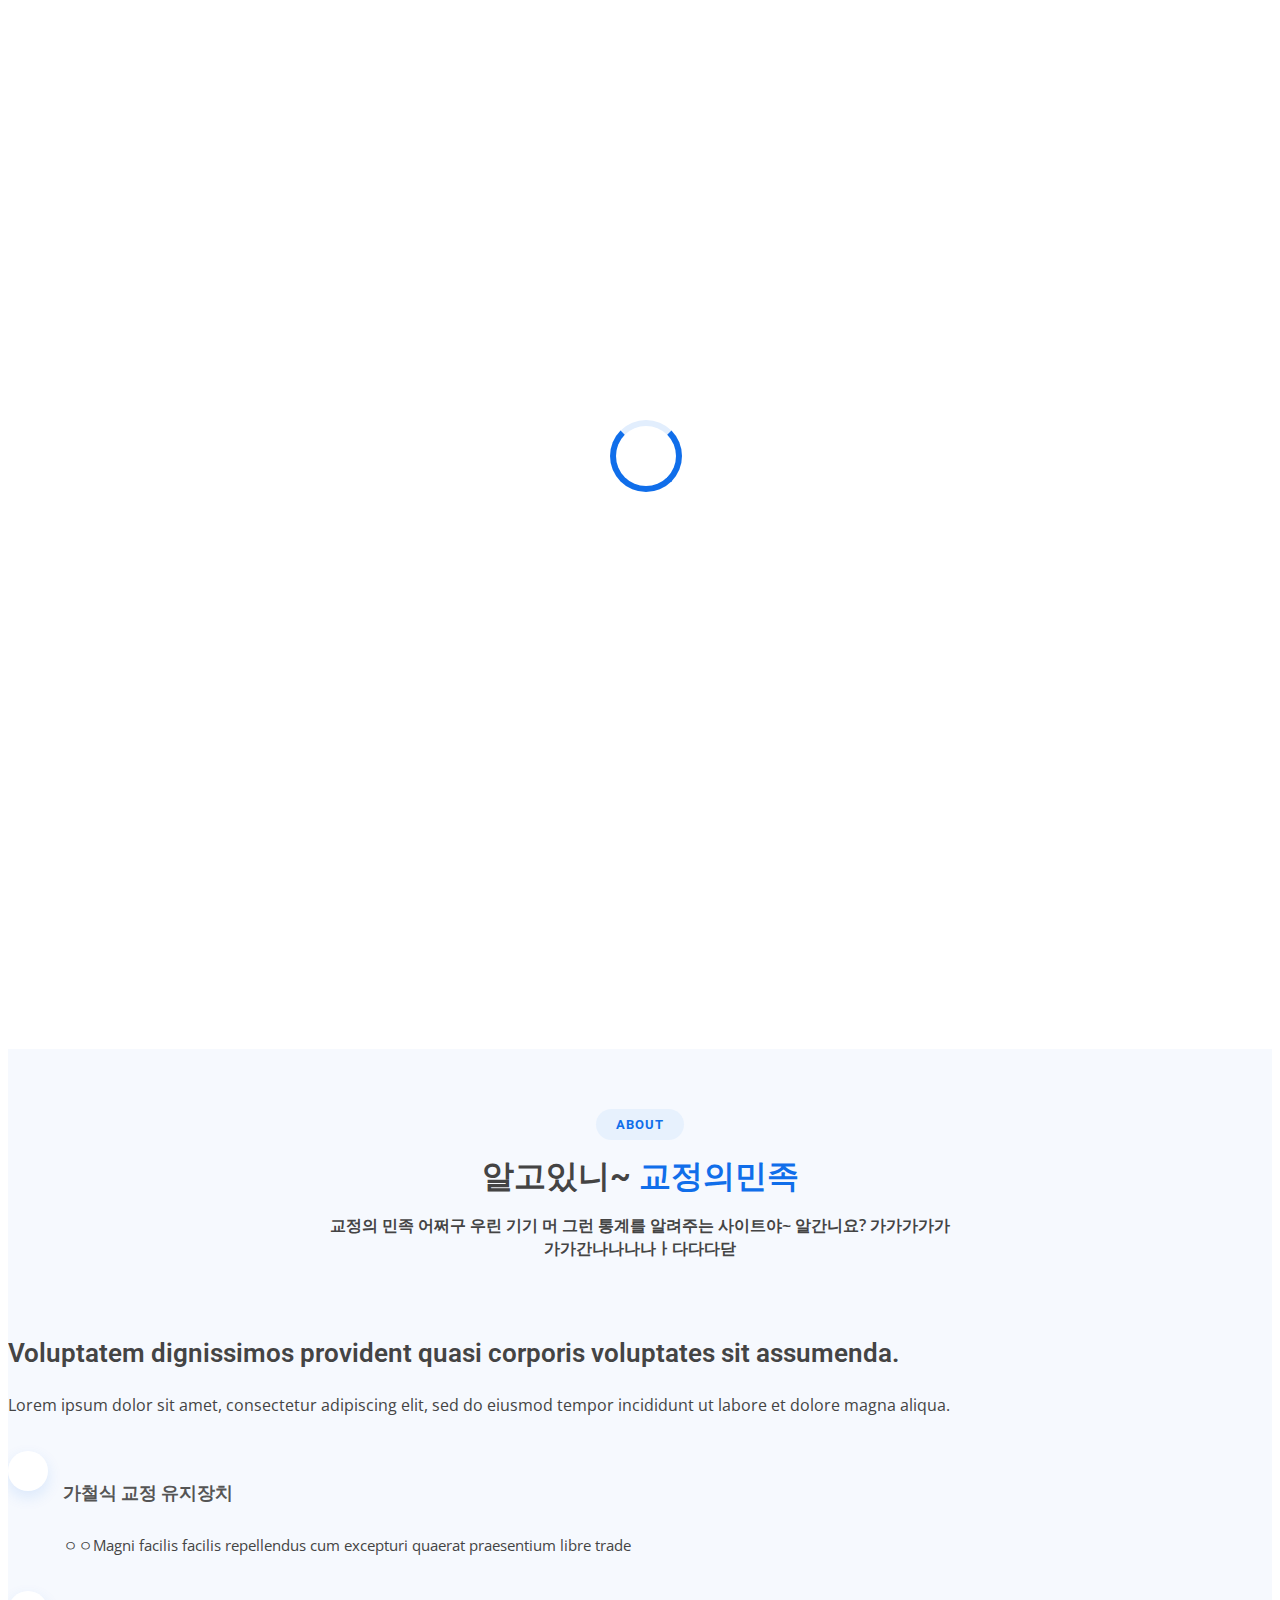
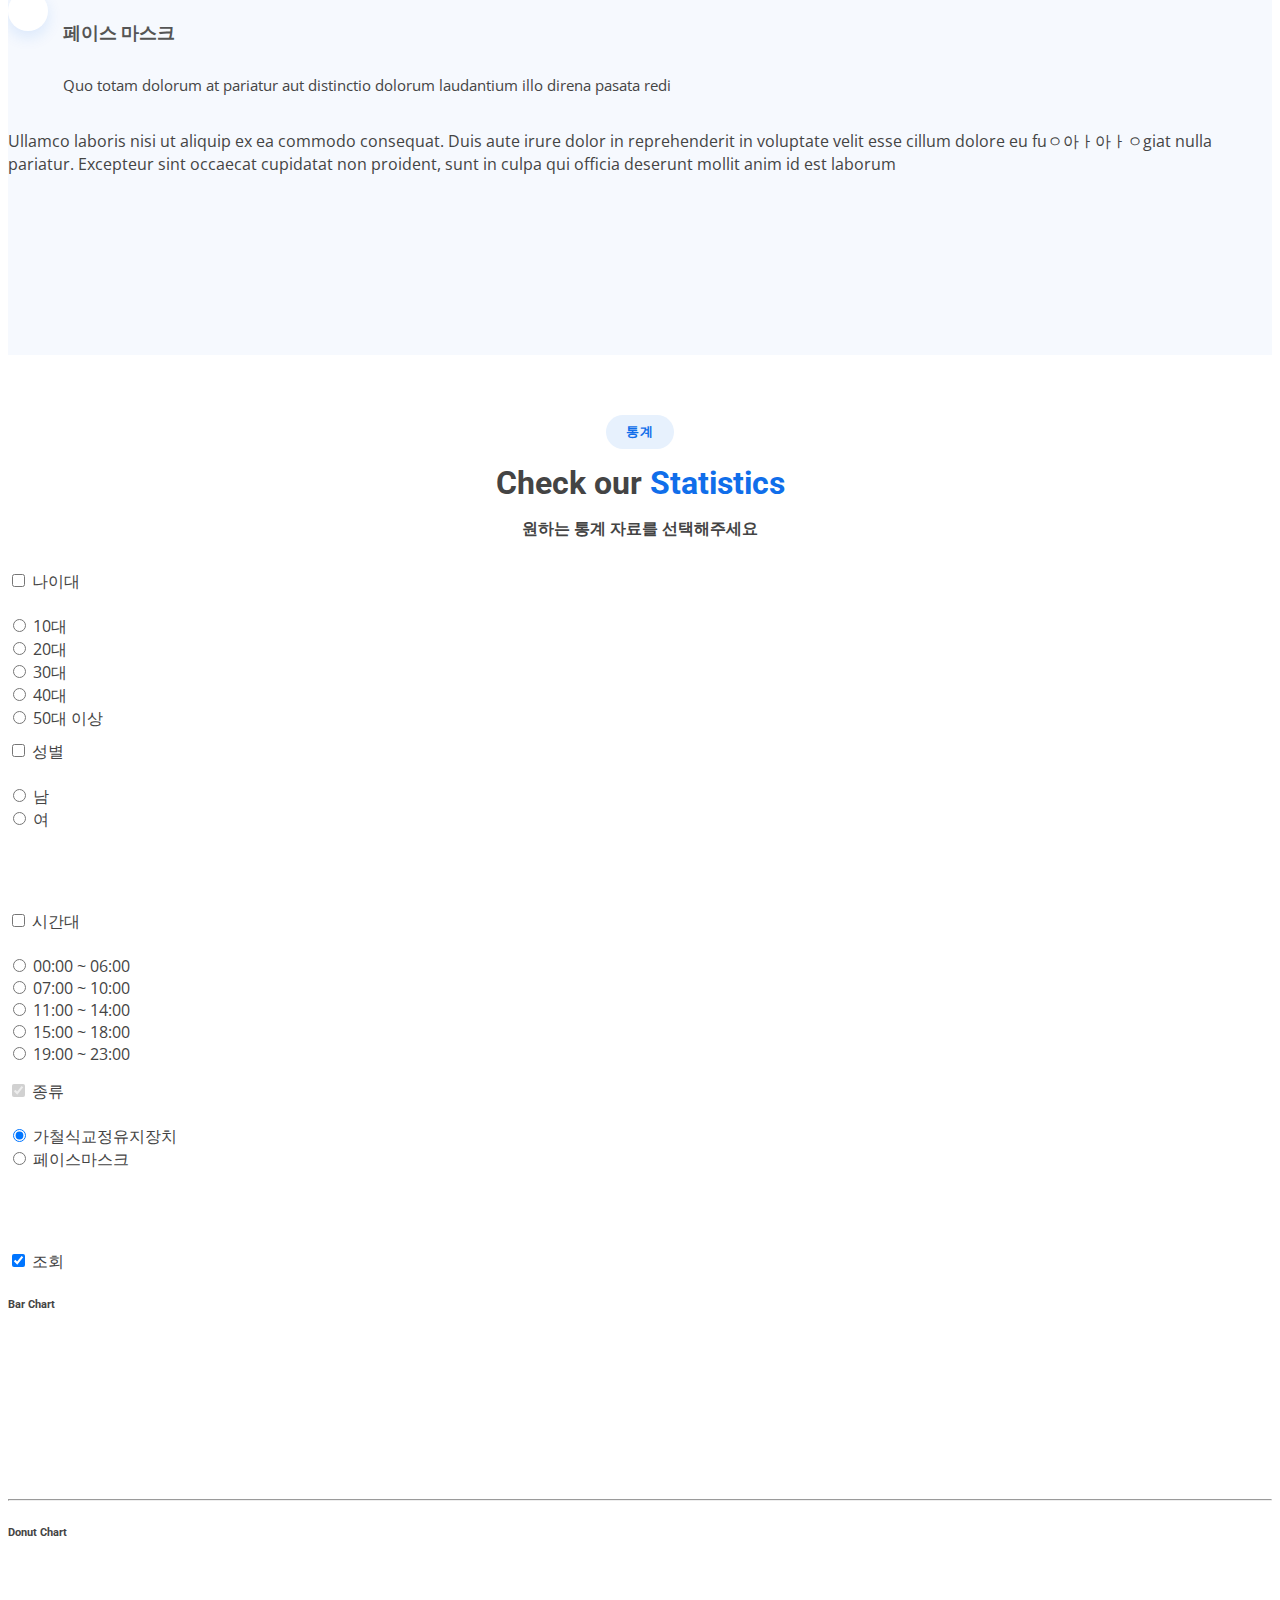
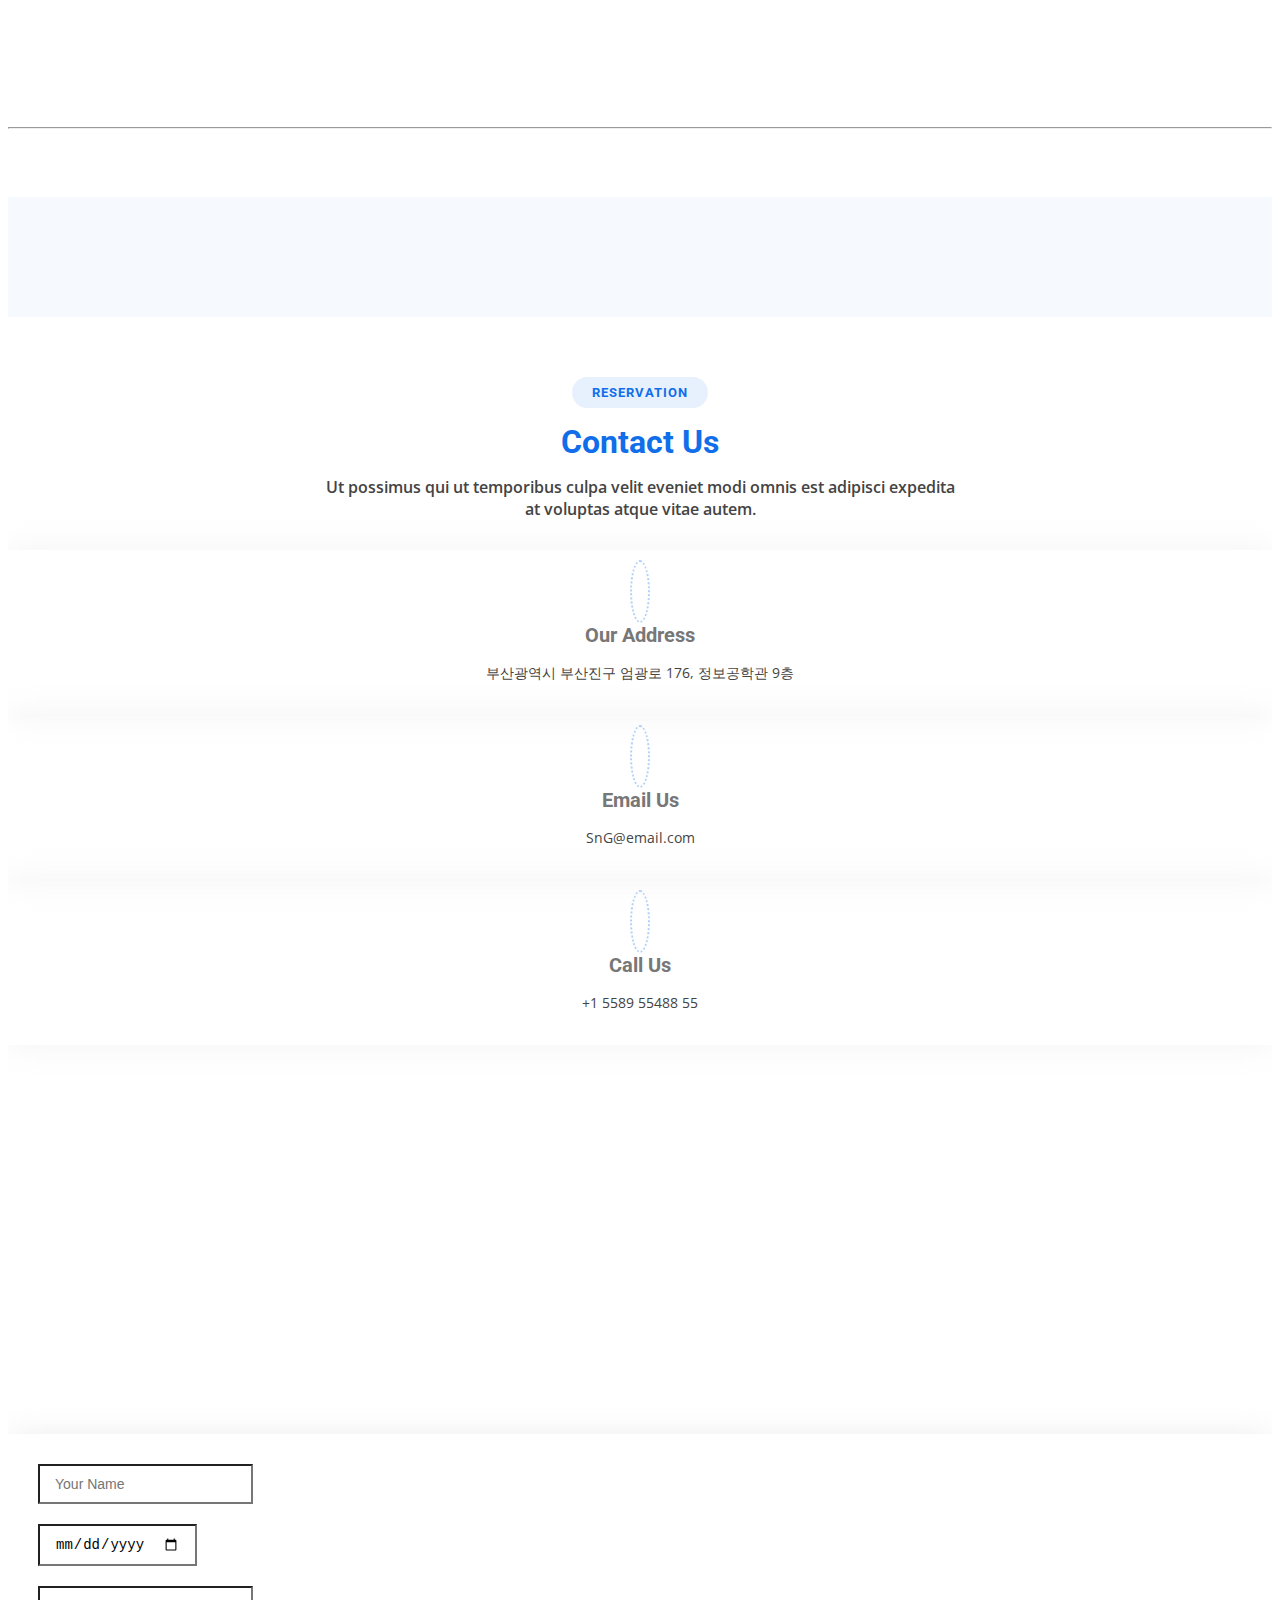
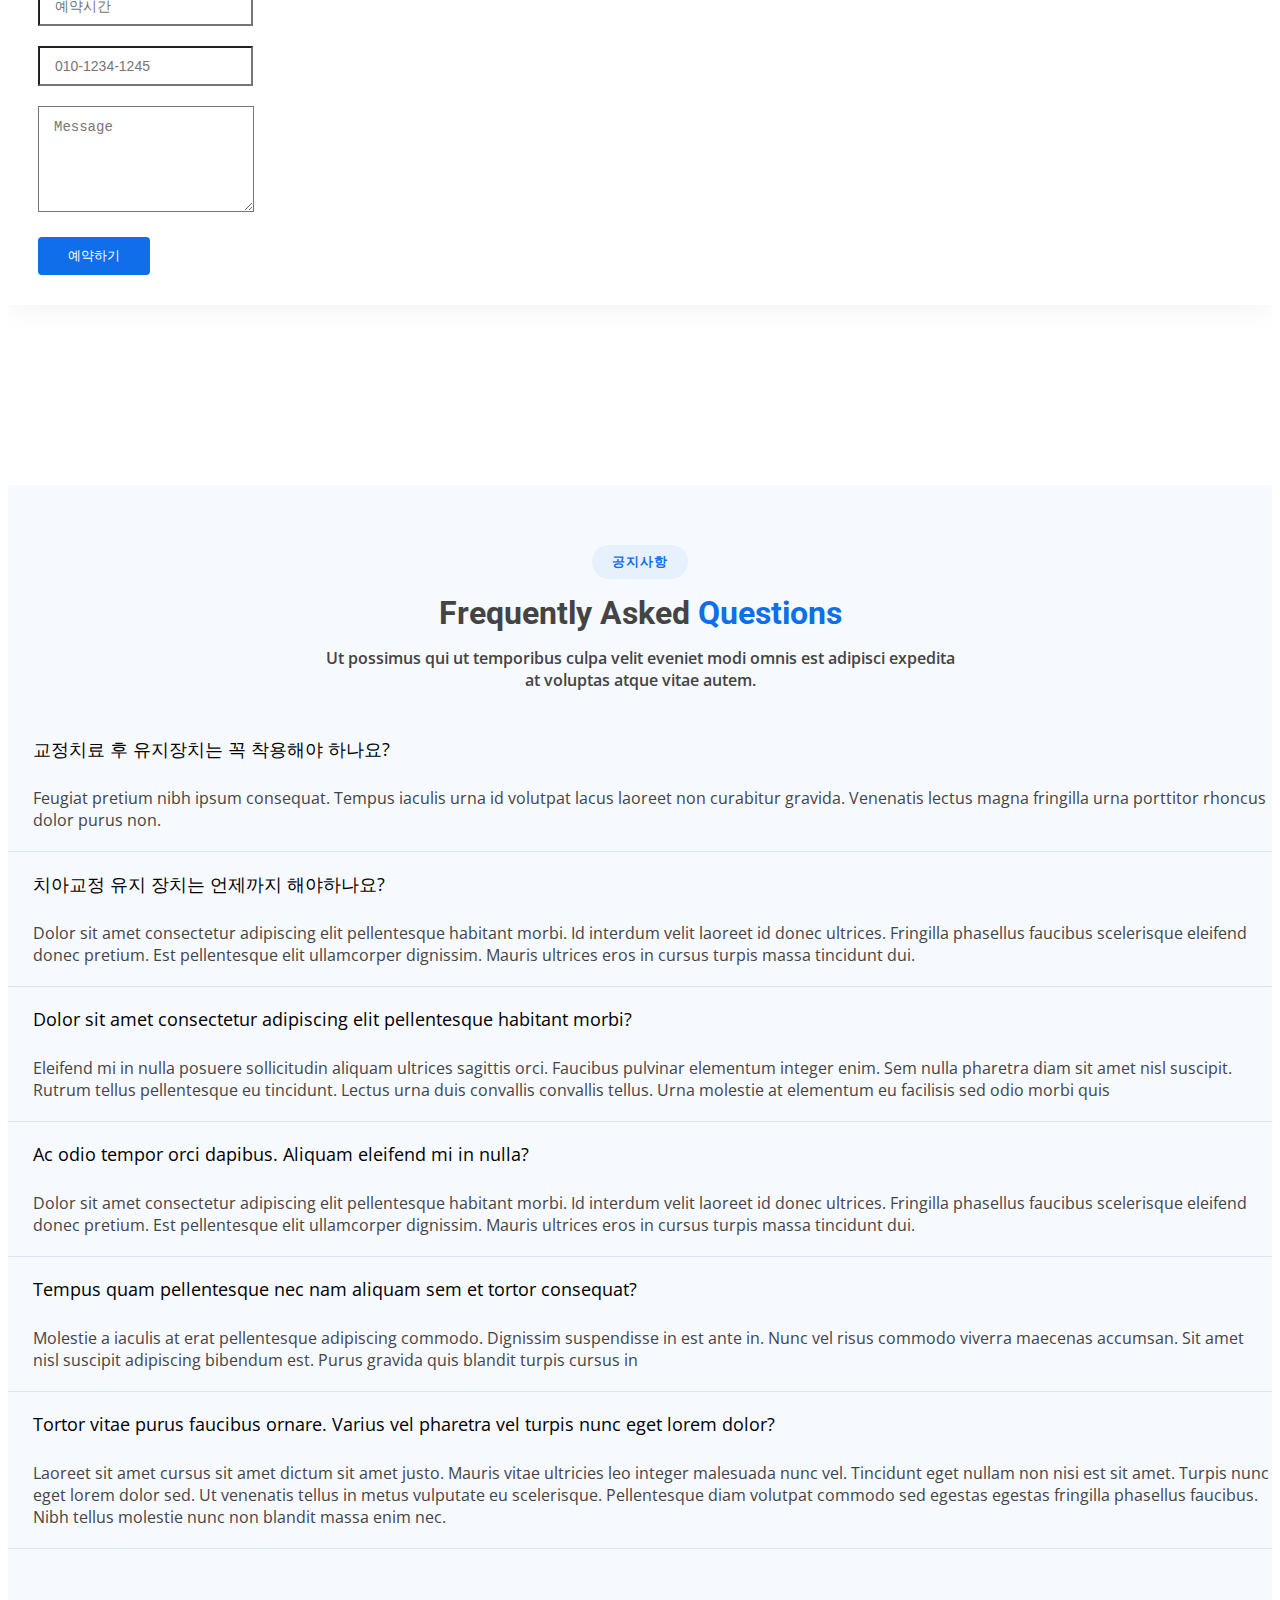
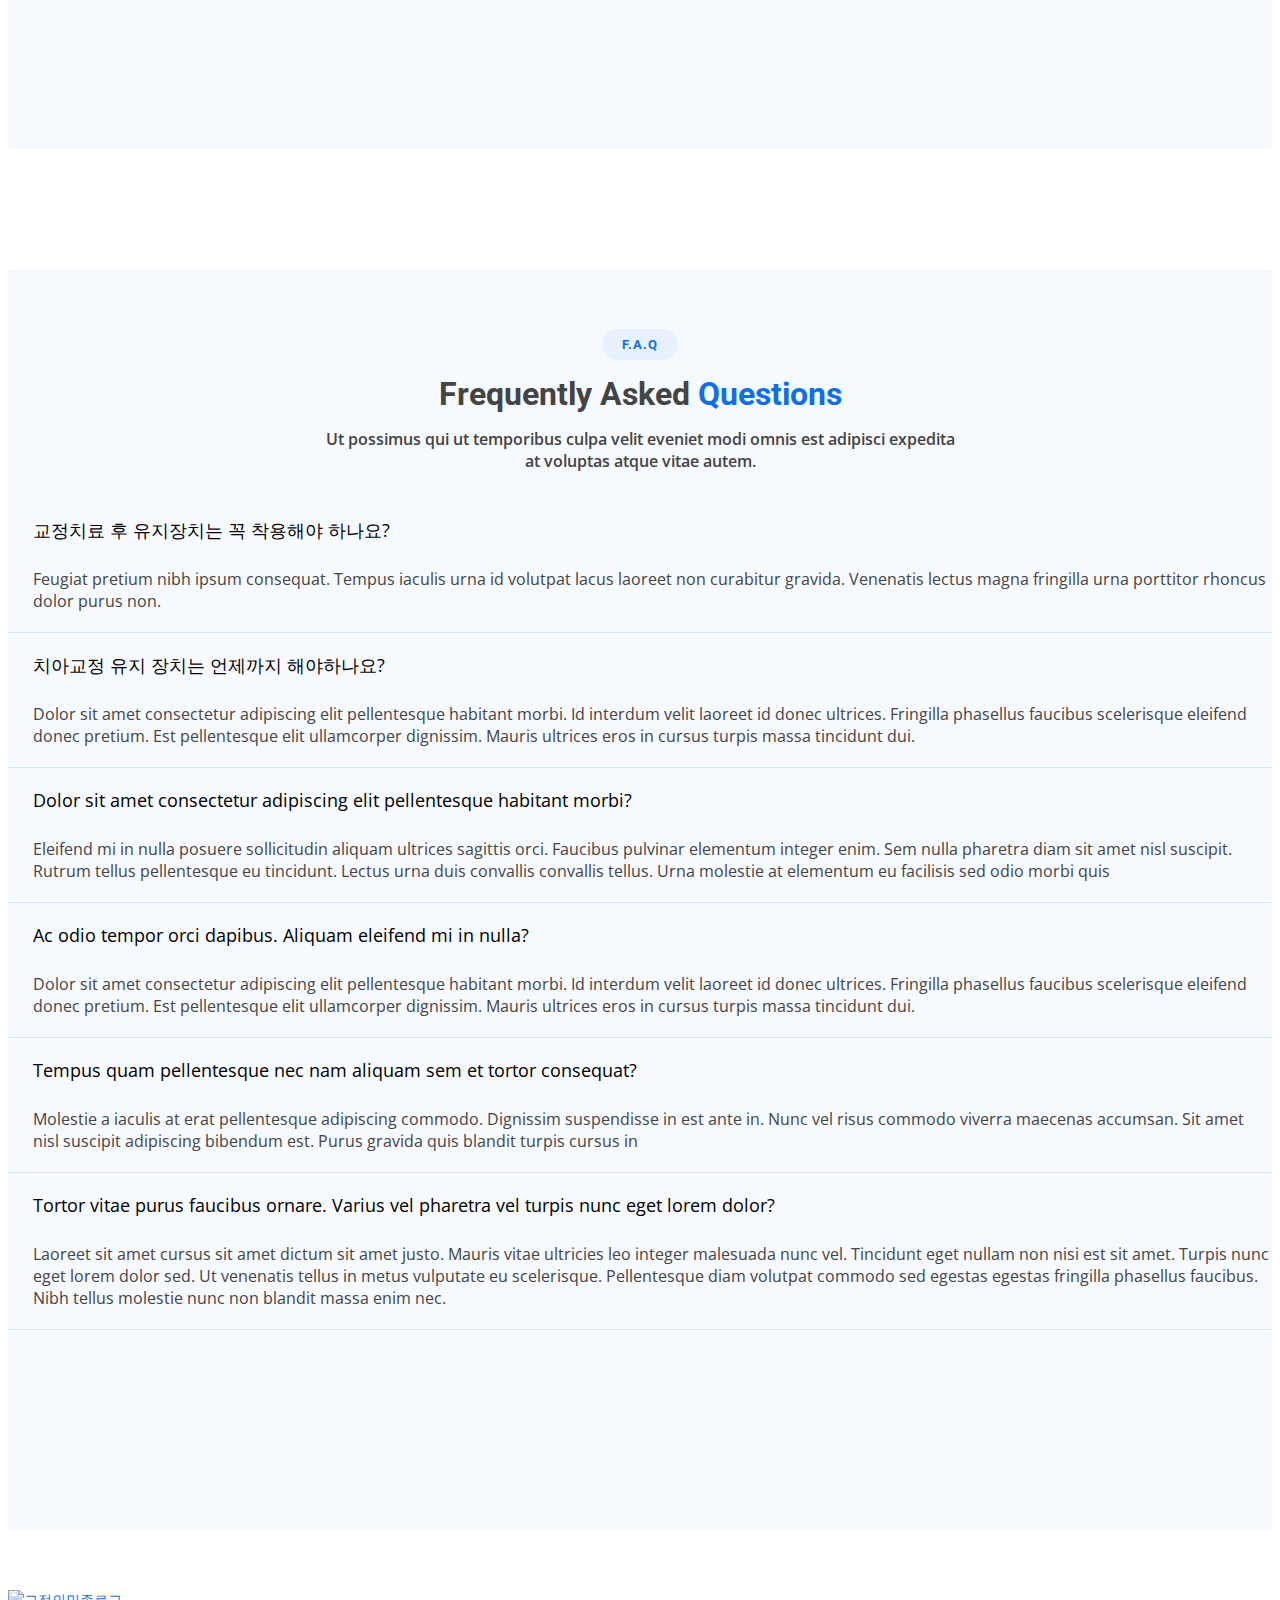
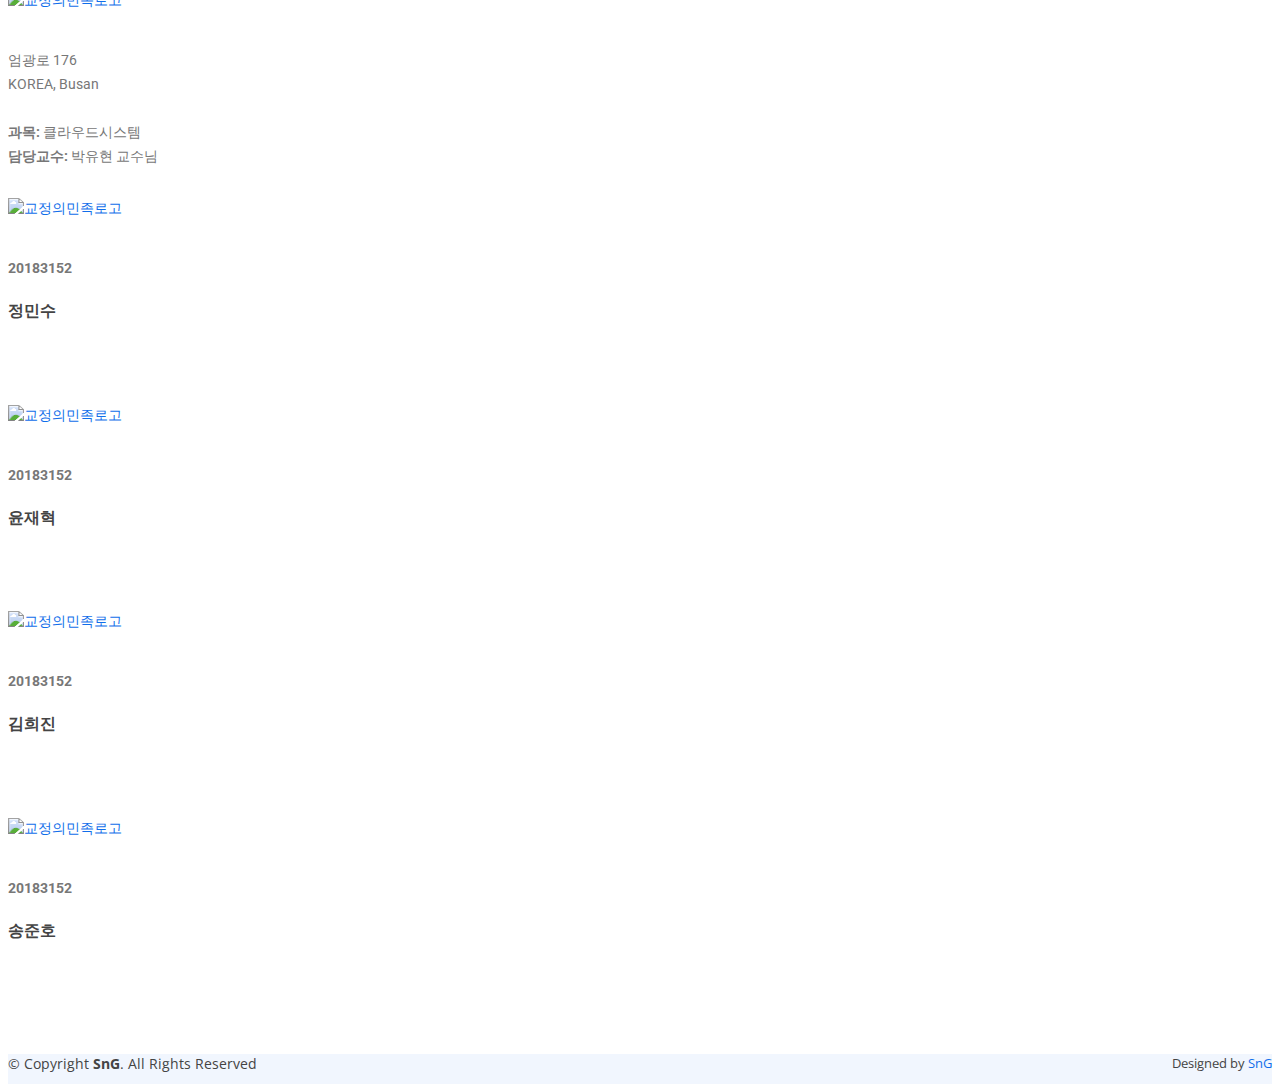
==== commit b5fafd83: "U : index 채팅삭제, 로그아웃버튼 수정, 덴탈케어연결" ====
--- a/src/main/webapp/Front-End/index.html
+++ b/src/main/webapp/Front-End/index.html
@@ -2,35 +2,37 @@
 <html lang="en">
 
 <head>
-    <meta charset="utf-8">
-    <meta content="width=device-width, initial-scale=1.0" name="viewport">
-
-    <title>교정의민족</title>
-    <meta content="" name="description">
-    <meta content="" name="keywords">
-
-    <!-- Favicons -->
-    <!--탭에 아이콘인데 apple-touch-icon이건 뭔지 몰겠음-->
-    <link href="assets/img/favicon.png" rel="icon">
-    <!-- 애플 사파리에서 페이지 링크 바탕화면에 만들때 뜨는 앙이콘!-->
-    <link href="assets/img/favicon.png" rel="apple-touch-icon">
-
-    <!-- Google Fonts -->
-    <link href="https://fonts.googleapis.com/css?family=Open+Sans:300,300i,400,400i,600,600i,700,700i|Roboto:300,300i,400,400i,500,500i,600,600i,700,700i|Poppins:300,300i,400,400i,500,500i,600,600i,700,700i" rel="stylesheet">
-
-    <!-- Vendor CSS Files -->
-    <link href="assets/vendor/aos/aos.css" rel="stylesheet">
-    <link href="assets/vendor/bootstrap/css/bootstrap.min.css" rel="stylesheet">
-    <link href="assets/vendor/bootstrap-icons/bootstrap-icons.css" rel="stylesheet">
-    <link href="assets/vendor/boxicons/css/boxicons.min.css" rel="stylesheet">
-    <link href="assets/vendor/glightbox/css/glightbox.min.css" rel="stylesheet">
-    <link href="assets/vendor/swiper/swiper-bundle.min.css" rel="stylesheet">
-
-    <!-- Template Main CSS File -->
-    <link href="assets/css/style.css" rel="stylesheet">
-
-
-    <!-- =======================================================
+  <meta charset="utf-8">
+  <meta content="width=device-width, initial-scale=1.0" name="viewport">
+
+  <title>교정의민족</title>
+  <meta content="" name="description">
+  <meta content="" name="keywords">
+
+  <!-- Favicons -->
+  <!--탭에 아이콘인데 apple-touch-icon이건 뭔지 몰겠음-->
+  <link href="assets/img/favicon.png" rel="icon">
+  <!-- 애플 사파리에서 페이지 링크 바탕화면에 만들때 뜨는 앙이콘!-->
+  <link href="assets/img/favicon.png" rel="apple-touch-icon">
+
+  <!-- Google Fonts -->
+  <link
+    href="https://fonts.googleapis.com/css?family=Open+Sans:300,300i,400,400i,600,600i,700,700i|Roboto:300,300i,400,400i,500,500i,600,600i,700,700i|Poppins:300,300i,400,400i,500,500i,600,600i,700,700i"
+    rel="stylesheet">
+
+  <!-- Vendor CSS Files -->
+  <link href="assets/vendor/aos/aos.css" rel="stylesheet">
+  <link href="assets/vendor/bootstrap/css/bootstrap.min.css" rel="stylesheet">
+  <link href="assets/vendor/bootstrap-icons/bootstrap-icons.css" rel="stylesheet">
+  <link href="assets/vendor/boxicons/css/boxicons.min.css" rel="stylesheet">
+  <link href="assets/vendor/glightbox/css/glightbox.min.css" rel="stylesheet">
+  <link href="assets/vendor/swiper/swiper-bundle.min.css" rel="stylesheet">
+
+  <!-- Template Main CSS File -->
+  <link href="assets/css/style.css" rel="stylesheet">
+
+
+  <!-- =======================================================
   * Template Name: BizLand - v3.7.0
   * Template URL: https://bootstrapmade.com/bizland-bootstrap-business-template/
   * Author: BootstrapMade.com
@@ -40,53 +42,52 @@
 
 <body>
 
-    <!-- ======= Top Bar ======= -->
-    <section id="topbar" class="d-flex align-items-center">
-        <div class="container d-flex justify-content-center justify-content-md-between">
-
-            <div class="contact-info d-flex align-items-center">
-                <i class="bi bi-envelope d-flex align-items-center"><a
+  <!-- ======= Top Bar ======= -->
+  <section id="topbar" class="d-flex align-items-center">
+    <div class="container d-flex justify-content-center justify-content-md-between">
+
+      <div class="contact-info d-flex align-items-center">
+        <i class="bi bi-envelope d-flex align-items-center"><a
             href="mailto:contact@example.com">dentalservice@sng.com</a></i>
-                <i class="bi bi-phone d-flex align-items-center ms-4"><span>051-890-1724</span></i>
-            </div>
-            <div class="social-links d-none d-md-flex align-items-center">
-                <!--
+        <i class="bi bi-phone d-flex align-items-center ms-4"><span>051-890-1724</span></i>
+      </div>
+      <div class="social-links d-none d-md-flex align-items-center">
+        <!--
         <a href="#" class="twitter"><i class="bi bi-twitter"></i></a>
         <a href="#" class="facebook"><i class="bi bi-facebook"></i></a>
         <a href="#" class="instagram"><i class="bi bi-instagram"></i></a> 
         -->
-                <a href="#" class="instagram">덴탈케어</a>
-                <a href="login.html" class="linkedin">로그인</i></a>
-            </div>
-        </div>
-    </section>
-
-    <!-- ======= Header ======= -->
-    <header id="header" class="d-flex align-items-center">
-        <div class="container d-flex align-items-center justify-content-between">
-
-
-            <!--<a href="index.html" class="logo"><img src="assets/img/logo.png" alt=""></a>
+        <a onclick="return confirm('로그인이 필요합니다.')"href="login.html" class="instagram">덴탈케어</a>
+        <a href="login.html" class="linkedin">로그인</i></a>
+      </div>
+    </div>
+  </section>
+
+  <!-- ======= Header ======= -->
+  <header id="header" class="d-flex align-items-center">
+    <div class="container d-flex align-items-center justify-content-between">
+
+
+      <!--<a href="index.html" class="logo"><img src="assets/img/logo.png" alt=""></a>
      https://ifh.cc/v-lbBVnh -->
-            <a href="index.html" class="logo"><img src='https://ifh.cc/g/lbBVnh.png' border='0'></a>
-            <!-- Uncomment below if you prefer to use an image logo -->
-            <!-- <a href="index.html" class="logo"><img src="assets/img/logo.png" alt=""></a>-->
-            <!--<h1 class="logo"><a href="index.html">교<span>정의민</span>족</a></h1>-->
-
-            <nav id="navbar" class="navbar">
-                <ul>
-                    <li><a class="nav-link scrollto active" href="#hero">Home</a></li>
-                    <li><a class="nav-link scrollto" href="#about">시스템 소개</a></li>
-                    <li><a class="nav-link scrollto" href="#services">통계</a></li>
-                    <li><a class="nav-link scrollto " href="#reservation">진료예약</a></li>
-                    <li class="dropdown"><a href="#comu"><span>커뮤니티</span> <i class="bi bi-chevron-down"></i></a>
-                        <ul>
-                            <li><a href="#comu">공지사항</a></li>
-                            <li><a href="#faq">F.A.Q</a></li>
-                            <li><a href="#">채팅</a></li>
-                        </ul>
-                    </li>
-                    <!--
+      <a href="index.html" class="logo"><img src='https://ifh.cc/g/lbBVnh.png' border='0'></a>
+      <!-- Uncomment below if you prefer to use an image logo -->
+      <!-- <a href="index.html" class="logo"><img src="assets/img/logo.png" alt=""></a>-->
+      <!--<h1 class="logo"><a href="index.html">교<span>정의민</span>족</a></h1>-->
+
+      <nav id="navbar" class="navbar">
+        <ul>
+          <li><a class="nav-link scrollto active" href="#hero">Home</a></li>
+          <li><a class="nav-link scrollto" href="#about">시스템 소개</a></li>
+          <li><a class="nav-link scrollto" href="#services">통계</a></li>
+          <li><a class="nav-link scrollto " href="#reservation">진료예약</a></li>
+          <li class="dropdown"><a href="#comu"><span>커뮤니티</span> <i class="bi bi-chevron-down"></i></a>
+            <ul>
+              <li><a href="#comu">공지사항</a></li>
+              <li><a href="#faq">F.A.Q</a></li>
+            </ul>
+          </li>
+          <!--
           <li><a class="nav-link scrollto" href="#comu">커뮤니티</a></li>
           <li class="dropdown"><a href="#"><span>메뉴</span> <i class="bi bi-chevron-down"></i></a>
             <ul>
@@ -105,38 +106,37 @@
               <li><a href="#">Drop Down 4</a></li>
             </ul>
           </li>-->
-                    <!--로그인했으면 바로 dental.html 로그인 안했으면 login.html로-->
-                    <li><a class="nav-link scrollto" href="#">덴탈케어</a></li>
-                    <li><a class="nav-link scrollto" href="login.html">로그인</a></li>
-                </ul>
-                <i class="bi bi-list mobile-nav-toggle"></i>
-            </nav>
-            <!-- .navbar -->
-
-        </div>
-    </header>
-    <!-- End Header -->
-
-    <!-- ======= Hero Section ======= -->
-    <section id="hero" class="d-flex align-items-center">
-        <div class="container" data-aos="zoom-out" data-aos-delay="100">
-            <h1>Welcom to <span>교정의 민족</span></h1>
-            <h2>교정의 민족 설명</h2>
-            <div class="d-flex">
-                <!--about화면으로 넘어가는 버튼!-->
-                <a href="#about" class="btn-get-started scrollto">시스템 소개</a>
-                <!--버튼?누르면 바로 링크로 들어가서 영상보여주는듯 ㅇ-->
-                <a href="https://www.youtube.com/watch?v=k02azAGf5ew" class="glightbox btn-watch-video"><i
+          <!--로그인했으면 바로 dental.html 로그인 안했으면 login.html로-->
+          <li><a class="nav-link scrollto" onclick="return confirm('로그인이 필요합니다.')" href="login.html">덴탈케어</a></li>
+          <li><a class="nav-link scrollto" href="login.html">로그인</a></li>
+        </ul>
+        <i class="bi bi-list mobile-nav-toggle"></i>
+      </nav>
+      <!-- .navbar -->
+
+    </div>
+  </header>
+  <!-- End Header -->
+
+  <!-- ======= Hero Section ======= -->
+  <section id="hero" class="d-flex align-items-center">
+    <div class="container" data-aos="zoom-out" data-aos-delay="100">
+      <h1>Welcom to <span>교정의 민족</span></h1>
+      <h2>교정의 민족 설명</h2>
+      <div class="d-flex">
+        <!--about화면으로 넘어가는 버튼!-->
+        <a href="#about" class="btn-get-started scrollto">시스템 소개</a>
+        <!--버튼?누르면 바로 링크로 들어가서 영상보여주는듯 ㅇ https://youtu.be/xiodq-7seYA-->
+        <a href="https://youtu.be/3H0WjJNijLY" class="glightbox btn-watch-video"><i
             class="bi bi-play-circle"></i><span>Watch Video</span></a>
-            </div>
-        </div>
-    </section>
-    <!-- End Hero -->
-
-    <main id="main">
-        <section id="section1" class="py-5"></section>
-        <!-- ======= Featured Services Section ======= -->
-        <!--    <section id="featured-services" class="featured-services">
+      </div>
+    </div>
+  </section><!-- End Hero -->
+
+  <main id="main">
+    <section id="section1" class="py-5"></section>
+    <!-- ======= Featured Services Section ======= -->
+    <!--    <section id="featured-services" class="featured-services">
      <div class="container" data-aos="fade-up">
 
         <div class="row">
@@ -177,62 +177,68 @@
      
     </section>
 -->
-        <!-- End Featured Services Section -->
-
-        <!-- ======= About Section ======= -->
-        <section id="about" class="about section-bg">
-            <div class="container" data-aos="fade-up">
-
-                <div class="section-title">
-                    <h2>About</h2>
-                    <h3>알고있니~ <span>교정의민족</span></h3>
-                    <p>교정의 민족 어쩌구 우린 기기 머 그런 통계를 알려주는 사이트야~ 알간니요? 가가가가가가가간나나나나ㅏ다다다닫</p>
-                </div>
-
-                <div class="row">
-                    <div class="col-lg-1"></div>
-                    <div class="col-lg-5" data-aos="fade-right" data-aos-delay="100">
-                        <!--<img src="assets/img/about.jpg" class="img-fluid" alt="">
+    <!-- End Featured Services Section -->
+
+    <!-- ======= About Section ======= -->
+    <section id="about" class="about section-bg">
+      <div class="container" data-aos="fade-up">
+
+        <div class="section-title">
+          <h2>About</h2>
+          <h3>알고있니~ <span>교정의민족</span></h3>
+          <p>교정의 민족 어쩌구 우린 기기 머 그런 통계를 알려주는 사이트야~ 알간니요? 가가가가가가가간나나나나ㅏ다다다닫</p>
+        </div>
+
+        <div class="row">
+          <div class="col-lg-1"></div>
+          <div class="col-lg-5" data-aos="fade-right" data-aos-delay="100">
+            <!--<img src="assets/img/about.jpg" class="img-fluid" alt="">
             <img src="https://newsimg-hams.hankookilbo.com/2022/04/04/a052b471-6aa9-4679-8735-e95a5b99fea1.png" 
             https://img.freepik.com/free-vector/house-with-gold-coins-statistic-illustration-real-estate-investment-concept-building-white-isolated_138676-873.jpg
             https://us.123rf.com/450wm/geargodz/geargodz1211/geargodz121100093/16390572-%ED%9D%B0%EC%83%89-%EB%B0%B0%EA%B2%BD%EC%97%90-3d-%EB%A7%89%EB%8C%80-%EA%B7%B8%EB%9E%98%ED%94%84.jpg?ver=6"
             class="img-fluid" alt="">-->
-                        <img src="assets/img/logo2.png" class="img-fluid" alt="">
-                    </div>
-                    <div class="col-lg-6 pt-4 pt-lg-0 content d-flex flex-column justify-content-center" data-aos="fade-up" data-aos-delay="100">
-                        <h3>Voluptatem dignissimos provident quasi corporis voluptates sit assumenda.</h3>
-                        <p class="fst-italic">
-                            Lorem ipsum dolor sit amet, consectetur adipiscing elit, sed do eiusmod tempor incididunt ut labore et dolore magna aliqua.
-                        </p>
-                        <ul>
-                            <li>
-                                <i class="bx bx-store-alt"></i>
-                                <div class="middle">
-                                    <h5>가철식 교정 유지장치</h5>
-                                    <p>ㅇㅇMagni facilis facilis repellendus cum excepturi quaerat praesentium libre trade</p>
-                                </div>
-                            </li>
-                            <li>
-                                <i class="bx bx-images"></i>
-                                <div class="middle">
-                                    <h5>페이스 마스크</h5>
-                                    <p>Quo totam dolorum at pariatur aut distinctio dolorum laudantium illo direna pasata redi</p>
-                                </div>
-                            </li>
-                        </ul>
-                        <p>
-                            Ullamco laboris nisi ut aliquip ex ea commodo consequat. Duis aute irure dolor in reprehenderit in voluptate velit esse cillum dolore eu fuㅇ아ㅏ아ㅏㅇgiat nulla pariatur. Excepteur sint occaecat cupidatat non proident, sunt in culpa qui officia deserunt mollit
-                            anim id est laborum
-                        </p>
-                    </div>
-                </div>
-
-            </div>
-        </section>
-        <!-- End About Section -->
-        <section id="section2" class="section-bg py-4"></section>
-        <!-- ======= Skills Section ======= -->
-        <!-- 막대그래프
+            <img src="assets/img/logo2.png" class="img-fluid" alt="">
+          </div>
+          <div class="col-lg-6 pt-4 pt-lg-0 content d-flex flex-column justify-content-center" data-aos="fade-up"
+            data-aos-delay="100">
+            <h3>Voluptatem dignissimos provident quasi corporis voluptates sit assumenda.</h3>
+            <p class="fst-italic">
+              Lorem ipsum dolor sit amet, consectetur adipiscing elit, sed do eiusmod tempor incididunt ut labore et
+              dolore
+              magna aliqua.
+            </p>
+            <ul>
+              <li>
+                <i class="bx bx-store-alt"></i>
+                <div class="middle">
+                  <h5>가철식 교정 유지장치</h5>
+                  <p>ㅇㅇMagni facilis facilis repellendus cum excepturi quaerat praesentium libre trade</p>
+                </div>
+              </li>
+              <li>
+                <i class="bx bx-images"></i>
+                <div class="middle">
+                  <h5>페이스 마스크</h5>
+                  <p>Quo totam dolorum at pariatur aut distinctio dolorum laudantium illo direna pasata redi</p>
+                </div>
+              </li>
+            </ul>
+            <p>
+              Ullamco laboris nisi ut aliquip ex ea commodo consequat. Duis aute irure dolor in reprehenderit in
+              voluptate
+              velit esse cillum dolore eu fuㅇ아ㅏ아ㅏㅇgiat nulla pariatur. Excepteur sint occaecat cupidatat non proident,
+              sunt in
+              culpa qui officia deserunt mollit anim id est laborum
+            </p>
+          </div>
+        </div>
+
+      </div>
+    </section>
+    <!-- End About Section -->
+    <section id="section2" class="section-bg py-4"></section>
+    <!-- ======= Skills Section ======= -->
+    <!-- 막대그래프
     <section id="skills" class="skills">
       <div class="container" data-aos="fade-up">
 
@@ -292,10 +298,10 @@
 
       </div>
     </section>-->
-        <!-- End Skills Section -->
-
-        <!-- ======= Counts Section ======= -->
-        <!-- 머 수치상으로 보여줄거있음 쓰면 좋을듯
+    <!-- End Skills Section -->
+
+    <!-- ======= Counts Section ======= -->
+    <!-- 머 수치상으로 보여줄거있음 쓰면 좋을듯
     <section id="counts" class="counts">
       <div class="container" data-aos="fade-up">
 
@@ -337,10 +343,10 @@
 
       </div>
     </section>-->
-        <!-- End Counts Section -->
-
-        <!-- ======= Clients Section ======= -->
-        <!--
+    <!-- End Counts Section -->
+
+    <!-- ======= Clients Section ======= -->
+    <!--
     <section id="clients" class="clients section-bg">
       <div class="container" data-aos="zoom-in">
 
@@ -374,186 +380,166 @@
 
       </div>
     </section>-->
-        <!-- End Clients Section -->
-
-        <!-- ======= Services Section ======= -->
-        <section id="services" class="services">
-            <div class="container" data-aos="fade-up">
-
-                <div class="section-title">
-                    <h2>통계</h2>
-                    <h3>Check our<span><a href="charts.html"> Statistics</a></span></h3>
-                    <p>원하는 통계 자료를 선택해주세요</p>
-                </div>
-
-                <!-- Begin Page Content -->
-
-
-                <!-- Page Heading  <h1>여기에 라디오 박스?</h1> -->
-                <div class="row align-items-center" data-aos="fade-up" data-aos-delay="100">
-                    <div class="col-lg-1"></div>
-                    <div class="col-lg-3">
-                        <div class="info-box mb-4" style="height: 170px;">
-                            <input type="checkbox" class="btn-check" id="btn-check-outlined1" autocomplete="off">
-                            <label class="btn btn-outline-primary" for="btn-check-outlined1">나이대</label>
-                            <div class="form-check">
-                                <input class="form-check-input" type="radio" name="exampleRadios" id="exampleRadios1" value="option1">
-                                <label class="form-check-label" for="exampleRadios1">
+    <!-- End Clients Section -->
+
+    <!-- ======= Services Section ======= -->
+    <section id="services" class="services">
+      <div class="container" data-aos="fade-up">
+
+        <div class="section-title">
+          <h2>통계</h2>
+          <h3>Check our<span><a href="charts.html"> Statistics</a></span></h3>
+          <p>원하는 통계 자료를 선택해주세요</p>
+        </div>
+
+        <!-- Begin Page Content -->
+
+
+        <!-- Page Heading  <h1>여기에 라디오 박스?</h1> -->
+        <div class="row align-items-center" data-aos="fade-up" data-aos-delay="50">
+          <div class="col-lg-1"></div>
+          <div class="col-lg-3">
+            <div class="info-box mb-4" style="height: 170px;">
+              <input type="checkbox" class="btn-check" id="btn-check-outlined1" autocomplete="off">
+              <label class="btn btn-outline-primary" for="btn-check-outlined1">나이대</label>
+              <div class="form-check">
+                <br>
+                <input class="form-check-input" type="radio" name="age" id="age1" value="age10">
+                <label class="form-check-label" for="age1">
                   10대
-                </label>
-                            </div>
-                            <div class="form-check">
-                                <input class="form-check-input" type="radio" name="exampleRadios" id="exampleRadios2" value="option2">
-                                <label class="form-check-label" for="exampleRadios2">
+                </label><br>
+                <input class="form-check-input" type="radio" name="age" id="age2" value="age20">
+                <label class="form-check-label" for="age2">
                   20대
-                </label>
-                            </div>
-                            <div class="form-check">
-                                <input class="form-check-input" type="radio" name="exampleRadios" id="exampleRadios3" value="option3">
-                                <label class="form-check-label" for="exampleRadios3">
+                </label><br>
+                <input class="form-check-input" type="radio" name="age" id="age3" value="age30">
+                <label class="form-check-label" for="age3">
                   30대
-                </label>
-                            </div>
-                            <div class="form-check">
-                                <input class="form-check-input" type="radio" name="exampleRadios" id="exampleRadios4" value="option4">
-                                <label class="form-check-label" for="exampleRadios4">
+                </label><br>
+                <input class="form-check-input" type="radio" name="age" id="age4" value="age40">
+                <label class="form-check-label" for="age4">
                   40대
-                </label>
-                            </div>
-                            <div class="form-check">
-                                <input class="form-check-input" type="radio" name="exampleRadios" id="exampleRadios5" value="option5">
-                                <label class="form-check-label" for="exampleRadios5">
+                </label><br>
+                <input class="form-check-input" type="radio" name="age" id="age5" value="age50">
+                <label class="form-check-label" for="age5">
                   50대 이상
                 </label>
-                            </div>
-                        </div>
-                    </div>
-                    <div class="col-lg-3">
-                        <div class="info-box mb-4" style="height: 170px;">
-                            <input type="checkbox" class="btn-check" id="btn-check-outlined2" autocomplete="off">
-                            <label class="btn btn-outline-primary" for="btn-check-outlined2">성별</label>
-                            <div></div>
-                            <div class="form-check">
-                                <input class="form-check-input" type="radio" name="exampleRadios" id="exampleRadios1" value="option1">
-                                <label class="form-check-label" for="exampleRadios1">
+              </div>
+            </div>
+          </div>
+          <div class="col-lg-3">
+            <div class="info-box mb-4" style="height: 170px;">
+              <input type="checkbox" class="btn-check" id="btn-check-outlined2" autocomplete="off">
+              <label class="btn btn-outline-primary" for="btn-check-outlined2">성별</label>
+              <div></div>
+              <div class="form-check"><br>
+                <input class="form-check-input" type="radio" name="gender" id="gender1" value="genderM">
+                <label class="form-check-label" for="gender1">
                   남
-                </label>
-                            </div>
-                            <div class="form-check">
-                                <input class="form-check-input" type="radio" name="exampleRadios" id="exampleRadios2" value="option2">
-                                <label class="form-check-label" for="exampleRadios2">
+                </label><br>
+                <input class="form-check-input" type="radio" name="gender" id="gender2" value="genderW">
+                <label class="form-check-label" for="gender2">
                   여
                 </label>
-                            </div>
-                        </div>
-                    </div>
-                    <div class="col-lg-3">
-                        <div class="info-box mb-4" style="height: 170px;">
-                            <input type="checkbox" class="btn-check" id="btn-check-outlined3" autocomplete="off">
-                            <label class="btn btn-outline-primary" for="btn-check-outlined3">시간대</label>
-                            <div class="form-check">
-                                <input class="form-check-input" type="radio" name="exampleRadios" id="exampleRadios1" value="option1">
-                                <label class="form-check-label" for="exampleRadios1">
+              </div>
+            </div>
+          </div>
+          <div class="col-lg-3">
+            <div class="info-box mb-4" style="height: 170px;">
+              <input type="checkbox" class="btn-check" id="btn-check-outlined3" autocomplete="off">
+              <label class="btn btn-outline-primary" for="btn-check-outlined3">시간대</label>
+              <div class="form-check"><br>
+                <input class="form-check-input" type="radio" name="time" id="time1" value="time06">
+                <label class="form-check-label" for="time1">
                   00:00 ~ 06:00
-                </label>
-                            </div>
-                            <div class="form-check">
-                                <input class="form-check-input" type="radio" name="exampleRadios" id="exampleRadios2" value="option2">
-                                <label class="form-check-label" for="exampleRadios2">
+                </label><br>
+                <input class="form-check-input" type="radio" name="time" id="time2" value="time710">
+                <label class="form-check-label" for="time2">
                   07:00 ~ 10:00
-                </label>
-                            </div>
-                            <div class="form-check">
-                                <input class="form-check-input" type="radio" name="exampleRadios" id="exampleRadios3" value="option3">
-                                <label class="form-check-label" for="exampleRadios3">
+                </label><br>
+                <input class="form-check-input" type="radio" name="time" id="time3" value="time1114">
+                <label class="form-check-label" for="time3">
                   11:00 ~ 14:00
-                </label>
-                            </div>
-                            <div class="form-check">
-                                <input class="form-check-input" type="radio" name="exampleRadios" id="exampleRadios4" value="option4">
-                                <label class="form-check-label" for="exampleRadios4">
+                </label><br>
+                <input class="form-check-input" type="radio" name="time" id="time4" value="time1518">
+                <label class="form-check-label" for="time4">
                   15:00 ~ 18:00
-                </label>
-                            </div>
-                            <div class="form-check">
-                                <input class="form-check-input" type="radio" name="exampleRadios" id="exampleRadios5" value="option5">
-                                <label class="form-check-label" for="exampleRadios5">
+                </label><br>
+                <input class="form-check-input" type="radio" name="time" id="time5" value="time1923">
+                <label class="form-check-label" for="time5">
                   19:00 ~ 23:00
                 </label>
-                            </div>
-                        </div>
-                    </div>
-                    <div class="col-lg-2">
-                        <div class="info-box mb-4" style="height: 170px;">
-                            <input type="checkbox" class="btn-check" id="btn-check-outlined4" autocomplete="off" checked disabled>
-                            <label class="btn btn-outline-primary" for="btn-check-outlined4">종류</label>
-                            <div class="form-check">
-                                <input class="form-check-input" type="radio" name="exampleRadios" id="exampleRadios1" value="option1" checked>
-                                <label class="form-check-label" for="exampleRadios1">
+              </div>
+
+            </div>
+          </div>
+          <div class="col-lg-2">
+            <div class="info-box mb-4" style="height: 170px;">
+              <input type="checkbox" class="btn-check" id="btn-check-outlined4" autocomplete="off" checked disabled>
+              <label class="btn btn-outline-primary" for="btn-check-outlined4">종류</label>
+              <div class="form-check"><br>
+                <input class="form-check-input" type="radio" name="device" id="device1" value="device1" checked>
+                <label class="form-check-label" for="device1">
                   가철식교정유지장치
-                </label>
-                            </div>
-                            <div class="form-check">
-                                <input class="form-check-input" type="radio" name="exampleRadios" id="exampleRadios2" value="option2">
-                                <label class="form-check-label" for="exampleRadios2">
+                </label><br>
+                <input class="form-check-input" type="radio" name="device" id="device2" value="device2">
+                <label class="form-check-label" for="device2">
                   페이스마스크
                 </label>
-                            </div>
-
-                        </div>
-                    </div>
-
-
-                </div>
-                <div class="d-sm-flex align-items-center justify-content-center mb-4">
-                    <input type="checkbox" class="btn-check" id="btn-check-2-outlined" checked autocomplete="off">
-                    <label class="btn btn-outline-secondary" for="btn-check-2-outlined">조회</label><br>
-                </div>
-
-
-                <!-- Content Row -->
-                <div class="row">
-
-                    <div class="col-xl-8 col-lg-7">
-
-                        <!-- Bar Chart -->
-                        <div class="card shadow mb-4">
-                            <div class="card-header py-3">
-                                <h6 class="m-0 font-weight-bold text-primary">Bar Chart</h6>
-                            </div>
-                            <div class="card-body">
-                                <div class="chart-bar">
-                                    <canvas id="myBarChart"></canvas>
-                                </div>
-                                <!-- <hr> Styling for the bar chart can be found in the
+              </div>
+            </div>
+          </div>
+          <div class="d-sm-flex align-items-center justify-content-center mb-4">
+            <input type="checkbox" class="btn-check" id="btn-check-2-outlined" checked autocomplete="off">
+            <label class="btn btn-outline-secondary" for="btn-check-2-outlined">조회</label><br>
+          </div>
+          <!-- Content Row -->
+          <div class="row">
+
+            <div class="col-xl-8 col-lg-7">
+
+              <!-- Bar Chart -->
+
+              <div class="card shadow mb-4">
+                <div class="card-header py-3">
+                  <h6 class="m-0 font-weight-bold text-primary">Bar Chart</h6>
+                </div>
+                <div class="card-body pd-3">
+                  <div class="chart-bar pbm-1">
+                    <canvas id="myBarChart"></canvas>
+                  </div>
+                  <hr>
+                  <!-- <hr> Styling for the bar chart can be found in the
                       <code>/js/demo/chart-bar-demo.js</code> file.-->
-                            </div>
-                        </div>
-
-                    </div>
-
-                    <!-- Donut Chart -->
-                    <div class="col-xl-4 col-lg-5">
-                        <div class="card shadow mb-4">
-                            <!-- Card Header - Dropdown -->
-                            <div class="card-header py-3">
-                                <h6 class="m-0 font-weight-bold text-primary">Donut Chart</h6>
-                            </div>
-                            <!-- Card Body -->
-                            <div class="card-body">
-                                <div class="chart-pie pt-4">
-                                    <canvas id="myPieChart"></canvas>
-                                </div>
-                                <!--  <hr> Styling for the donut chart can be found in the
+                </div>
+              </div>
+
+            </div>
+
+            <!-- Donut Chart -->
+            <div class="col-xl-4 col-lg-5">
+              <div class="card shadow mb-4">
+                <!-- Card Header - Dropdown -->
+                <div class="card-header py-3">
+                  <h6 class="m-0 font-weight-bold text-primary">Donut Chart</h6>
+                </div>
+                <!-- Card Body -->
+                <div class="card-body">
+                  <div class="chart-pie pt-4">
+                    <canvas id="myPieChart"></canvas>
+                  </div>
+                  <hr>
+                  <!--  <hr> Styling for the donut chart can be found in the
                       <code>/js/demo/chart-pie-demo.js</code> file.-->
-                            </div>
-                        </div>
-                    </div>
-                </div>
-
-
-                <!-- /.container-fluid -->
-                <!--통계  <div class="row">
+                </div>
+              </div>
+            </div>
+          </div>
+        </div>
+
+
+        <!-- /.container-fluid -->
+        <!--통계  <div class="row">
           <div class="col-lg-4 col-md-6 d-flex align-items-stretch" data-aos="zoom-in" data-aos-delay="100">
             <div class="icon-box">
               <a href="#">
@@ -615,15 +601,15 @@
           </div>
         </div>
 -->
-            </div>
-        </section>
-
-        <!-- End Services Section -->
-
-        <section id="section3" class="section-bg py-5"></section>
-
-        <!-- ======= Testimonials Section ======= -->
-        <!--
+      </div>
+    </section>
+
+    <!-- End Services Section -->
+
+    <section id="section3" class="section-bg py-5"></section>
+
+    <!-- ======= Testimonials Section ======= -->
+    <!--
     <section id="testimonials" class="testimonials">
       <div class="container" data-aos="zoom-in">
 
@@ -642,8 +628,8 @@
                 </p>
               </div>
             </div>-->
-        <!-- End testimonial item -->
-        <!--
+    <!-- End testimonial item -->
+    <!--
             <div class="swiper-slide">
               <div class="testimonial-item">
                 <img src="assets/img/testimonials/testimonials-2.jpg" class="testimonial-img" alt="">
@@ -657,8 +643,8 @@
               </div>
             </div>
             -->
-        <!-- End testimonial item -->
-        <!--
+    <!-- End testimonial item -->
+    <!--
             <div class="swiper-slide">
               <div class="testimonial-item">
                 <img src="assets/img/testimonials/testimonials-3.jpg" class="testimonial-img" alt="">
@@ -671,8 +657,8 @@
                 </p>
               </div>
             </div>-->
-        <!-- End testimonial item -->
-        <!--
+    <!-- End testimonial item -->
+    <!--
             <div class="swiper-slide">
               <div class="testimonial-item">
                 <img src="assets/img/testimonials/testimonials-4.jpg" class="testimonial-img" alt="">
@@ -685,8 +671,8 @@
                 </p>
               </div>
             </div>-->
-        <!-- End testimonial item -->
-        <!--
+    <!-- End testimonial item -->
+    <!--
             <div class="swiper-slide">
               <div class="testimonial-item">
                 <img src="assets/img/testimonials/testimonials-5.jpg" class="testimonial-img" alt="">
@@ -699,270 +685,308 @@
                 </p>
               </div>
             </div>-->
-        <!-- End testimonial item -->
-        <!--
+    <!-- End testimonial item -->
+    <!--
           </div>
           <div class="swiper-pagination"></div>
         </div>
 
       </div>
     </section>-->
-        <!-- End Testimonials Section -->
-
-        <!--예약-->
-        <!-- ======= Reservation Section ======= -->
-        <section id="reservation" class="reservation">
-            <div class="container" data-aos="fade-up">
-
-                <div class="section-title">
-                    <h2>Reservation</h2>
-                    <h3><span>Contact Us</span></h3>
-                    <p>Ut possimus qui ut temporibus culpa velit eveniet modi omnis est adipisci expedita at voluptas atque vitae autem.
-                    </p>
-                </div>
-
-                <div class="row" data-aos="fade-up" data-aos-delay="100">
-                    <div class="col-lg-6">
-                        <div class="info-box mb-4">
-                            <i class="bx bx-map"></i>
-                            <h3>Our Address</h3>
-                            <p>부산광역시 부산진구 엄광로 176, 정보공학관 9층</p>
-                        </div>
-                    </div>
-
-                    <div class="col-lg-3 col-md-6">
-                        <div class="info-box  mb-4">
-                            <i class="bx bx-envelope"></i>
-                            <h3>Email Us</h3>
-                            <p>SnG@email.com</p>
-                        </div>
-                    </div>
-
-                    <div class="col-lg-3 col-md-6">
-                        <div class="info-box  mb-4">
-                            <i class="bx bx-phone-call"></i>
-                            <h3>Call Us</h3>
-                            <p>+1 5589 55488 55</p>
-                        </div>
-                    </div>
-
-                </div>
-
-                <div class="row" data-aos="fade-up" data-aos-delay="100">
-
-                    <div class="col-lg-6 ">
-                        <iframe class="mb-4 mb-lg-0" src="https://www.google.com/maps/embed?pb=!1m18!1m12!1m3!1d5486.8060264972!2d129.03030759133804!3d35.14478815089559!2m3!1f0!2f0!3f0!3m2!1i1024!2i768!4f13.1!3m3!1m2!1s0x3568ebb1648cdd27%3A0x25e803eecc5c3eff!2z64-Z7J2Y64yA7ZWZ6rWQIOqwgOyVvOy6oO2NvOyKpA!5e0!3m2!1sko!2skr!4v1652377196936!5m2!1sko!2skr"
-                            frameborder="0" style="border:0; width: 100%; height: 384px;" allowfullscreen></iframe>
-                    </div>
-                    <!--
+    <!-- End Testimonials Section -->
+
+    <!--예약-->
+    <!-- ======= Reservation Section ======= -->
+    <section id="reservation" class="reservation">
+      <div class="container" data-aos="fade-up">
+
+        <div class="section-title">
+          <h2>Reservation</h2>
+          <h3><span>Contact Us</span></h3>
+          <p>Ut possimus qui ut temporibus culpa velit eveniet modi omnis est adipisci expedita at voluptas atque vitae
+            autem.</p>
+        </div>
+
+        <div class="row" data-aos="fade-up" data-aos-delay="100">
+          <div class="col-lg-6">
+            <div class="info-box mb-4">
+              <i class="bx bx-map"></i>
+              <h3>Our Address</h3>
+              <p>부산광역시 부산진구 엄광로 176, 정보공학관 9층</p>
+            </div>
+          </div>
+
+          <div class="col-lg-3 col-md-6">
+            <div class="info-box  mb-4">
+              <i class="bx bx-envelope"></i>
+              <h3>Email Us</h3>
+              <p>SnG@email.com</p>
+            </div>
+          </div>
+
+          <div class="col-lg-3 col-md-6">
+            <div class="info-box  mb-4">
+              <i class="bx bx-phone-call"></i>
+              <h3>Call Us</h3>
+              <p>+1 5589 55488 55</p>
+            </div>
+          </div>
+
+        </div>
+
+        <div class="row" data-aos="fade-up" data-aos-delay="100">
+
+          <div class="col-lg-6 ">
+            <iframe class="mb-4 mb-lg-0"
+              src="https://www.google.com/maps/embed?pb=!1m18!1m12!1m3!1d5486.8060264972!2d129.03030759133804!3d35.14478815089559!2m3!1f0!2f0!3f0!3m2!1i1024!2i768!4f13.1!3m3!1m2!1s0x3568ebb1648cdd27%3A0x25e803eecc5c3eff!2z64-Z7J2Y64yA7ZWZ6rWQIOqwgOyVvOy6oO2NvOyKpA!5e0!3m2!1sko!2skr!4v1652377196936!5m2!1sko!2skr"
+              frameborder="0" style="border:0; width: 100%; height: 384px;" allowfullscreen></iframe>
+          </div>
+          <!--
       <div class="col-lg-3">
       달력
       </div>
     -->
-                    <div class="col-lg-6">
-                        <form action="" method="post" role="form" class="php-email-form">
-                            <!-- 예약시 넘어가는 그거-->
-                            <div class="row">
-                                <div class="col form-group">
-                                    <input type="text" name="name" class="form-control" id="name" placeholder="Your Name" required>
-                                </div>
-                                <div class="col form-group">
-                                    <input type='date' class="form-control" name='date' id="date" placeholder="yyyy-mm-dd" required>
-                                    <!--  <input type="email"  name="email"  >-->
-                                </div>
-                            </div>
-                            <div class="row">
-                                <div class="col form-group">
-                                    <input type="text" class="form-control" name="id" id="subject" placeholder="예약시간" required>
-                                </div>
-                                <div class="col form-group">
-                                    <input type="text" class="form-control" name="subject" id="subject" placeholder="010-1234-1245" required>
-                                </div>
-                            </div>
-                            <div class="form-group">
-                                <textarea class="form-control" name="message" rows="5" placeholder="Message" required></textarea>
-                            </div>
-                            <div class="my-3">
-                                <div class="loading">Loading</div>
-                                <div class="error-message"></div>
-                                <div class="sent-message">Your message has been sent. Thank you!</div>
-                            </div>
-                            <div class="text-center"><button type="submit">예약하기</button></div>
-                        </form>
-                    </div>
-
-                </div>
-
-            </div>
-        </section>
-        <!-- End Contact Section -->
-        <section id="section4" class="py-5"></section>
-
-        <!-- ======= 공지사항 ======= -->
-        <section id="comu" class="faq section-bg">
-            <div class="container" data-aos="fade-up">
-
-                <div class="section-title">
-                    <h2>공지사항</h2>
-                    <h3>Frequently Asked <span>Questions</span></h3>
-                    <p>Ut possimus qui ut temporibus culpa velit eveniet modi omnis est adipisci expedita at voluptas atque vitae autem.
-                    </p>
-                </div>
-
-                <div class="row justify-content-center">
-                    <div class="col-xl-10">
-                        <ul class="faq-list">
-
-                            <li>
-                                <div data-bs-toggle="collapse" class="collapsed question" href="#notice1">교정치료 후 유지장치는 꼭 착용해야 하나요? <i class="bi bi-chevron-down icon-show"></i><i class="bi bi-chevron-up icon-close"></i></div>
-                                <div id="notice1" class="collapse" data-bs-parent=".faq-list">
-                                    <p>
-                                        Feugiat pretium nibh ipsum consequat. Tempus iaculis urna id volutpat lacus laoreet non curabitur gravida. Venenatis lectus magna fringilla urna porttitor rhoncus dolor purus non.
-                                    </p>
-                                </div>
-
-                                <li>
-                                    <div data-bs-toggle="collapse" href="#notice2" class="collapsed question">치아교정 유지 장치는 언제까지 해야하나요? <i class="bi bi-chevron-down icon-show"></i><i class="bi bi-chevron-up icon-close"></i></div>
-                                    <div id="notice2" class="collapse" data-bs-parent=".faq-list">
-                                        <p>
-                                            Dolor sit amet consectetur adipiscing elit pellentesque habitant morbi. Id interdum velit laoreet id donec ultrices. Fringilla phasellus faucibus scelerisque eleifend donec pretium. Est pellentesque elit ullamcorper dignissim. Mauris ultrices eros in
-                                            cursus turpis massa tincidunt dui.
-                                        </p>
-                                    </div>
-                                </li>
-
-                                <li>
-                                    <div data-bs-toggle="collapse" href="#notice3" class="collapsed question">Dolor sit amet consectetur adipiscing elit pellentesque habitant morbi? <i class="bi bi-chevron-down icon-show"></i><i class="bi bi-chevron-up icon-close"></i></div>
-                                    <div id="notice3" class="collapse" data-bs-parent=".faq-list">
-                                        <p>
-                                            Eleifend mi in nulla posuere sollicitudin aliquam ultrices sagittis orci. Faucibus pulvinar elementum integer enim. Sem nulla pharetra diam sit amet nisl suscipit. Rutrum tellus pellentesque eu tincidunt. Lectus urna duis convallis convallis tellus. Urna
-                                            molestie at elementum eu facilisis sed odio morbi quis
-                                        </p>
-                                    </div>
-                                </li>
-
-                                <li>
-                                    <div data-bs-toggle="collapse" href="#notice4" class="collapsed question">Ac odio tempor orci dapibus. Aliquam eleifend mi in nulla? <i class="bi bi-chevron-down icon-show"></i><i class="bi bi-chevron-up icon-close"></i></div>
-                                    <div id="notice4" class="collapse" data-bs-parent=".faq-list">
-                                        <p>
-                                            Dolor sit amet consectetur adipiscing elit pellentesque habitant morbi. Id interdum velit laoreet id donec ultrices. Fringilla phasellus faucibus scelerisque eleifend donec pretium. Est pellentesque elit ullamcorper dignissim. Mauris ultrices eros in
-                                            cursus turpis massa tincidunt dui.
-                                        </p>
-                                    </div>
-                                </li>
-
-                                <li>
-                                    <div data-bs-toggle="collapse" href="#notice5" class="collapsed question">Tempus quam pellentesque nec nam aliquam sem et tortor consequat? <i class="bi bi-chevron-down icon-show"></i><i class="bi bi-chevron-up icon-close"></i></div>
-                                    <div id="notice5" class="collapse" data-bs-parent=".faq-list">
-                                        <p>
-                                            Molestie a iaculis at erat pellentesque adipiscing commodo. Dignissim suspendisse in est ante in. Nunc vel risus commodo viverra maecenas accumsan. Sit amet nisl suscipit adipiscing bibendum est. Purus gravida quis blandit turpis cursus in
-                                        </p>
-                                    </div>
-                                </li>
-
-                                <li>
-                                    <div data-bs-toggle="collapse" href="#notice6" class="collapsed question">Tortor vitae purus faucibus ornare. Varius vel pharetra vel turpis nunc eget lorem dolor? <i class="bi bi-chevron-down icon-show"></i><i class="bi bi-chevron-up icon-close"></i></div>
-                                    <div id="notice6" class="collapse" data-bs-parent=".faq-list">
-                                        <p>
-                                            Laoreet sit amet cursus sit amet dictum sit amet justo. Mauris vitae ultricies leo integer malesuada nunc vel. Tincidunt eget nullam non nisi est sit amet. Turpis nunc eget lorem dolor sed. Ut venenatis tellus in metus vulputate eu scelerisque. Pellentesque
-                                            diam volutpat commodo sed egestas egestas fringilla phasellus faucibus. Nibh tellus molestie nunc non blandit massa enim nec.
-                                        </p>
-                                    </div>
-                                </li>
-
-                        </ul>
-                    </div>
-                </div>
-
-            </div>
-        </section>
-
-        <section id="section5" class="section-bg py-4"></section>
-        <section id="section6" class="py-4"></section>
-        <!-- ======= Frequently Asked Questions Section ======= -->
-        <section id="faq" class="faq section-bg">
-            <div class="container" data-aos="fade-up">
-
-                <div class="section-title">
-                    <h2>F.A.Q</h2>
-                    <h3>Frequently Asked <span>Questions</span></h3>
-                    <p>Ut possimus qui ut temporibus culpa velit eveniet modi omnis est adipisci expedita at voluptas atque vitae autem.
-                    </p>
-                </div>
-
-                <div class="row justify-content-center">
-                    <div class="col-xl-10">
-                        <ul class="faq-list">
-
-                            <li>
-                                <div data-bs-toggle="collapse" class="collapsed question" href="#faq1">교정치료 후 유지장치는 꼭 착용해야 하나요? <i class="bi bi-chevron-down icon-show"></i><i class="bi bi-chevron-up icon-close"></i></div>
-                                <div id="faq1" class="collapse" data-bs-parent=".faq-list">
-                                    <p>
-                                        Feugiat pretium nibh ipsum consequat. Tempus iaculis urna id volutpat lacus laoreet non curabitur gravida. Venenatis lectus magna fringilla urna porttitor rhoncus dolor purus non.
-                                    </p>
-                                </div>
-                            </li>
-
-                            <li>
-                                <div data-bs-toggle="collapse" href="#faq2" class="collapsed question">치아교정 유지 장치는 언제까지 해야하나요? <i class="bi bi-chevron-down icon-show"></i><i class="bi bi-chevron-up icon-close"></i></div>
-                                <div id="faq2" class="collapse" data-bs-parent=".faq-list">
-                                    <p>
-                                        Dolor sit amet consectetur adipiscing elit pellentesque habitant morbi. Id interdum velit laoreet id donec ultrices. Fringilla phasellus faucibus scelerisque eleifend donec pretium. Est pellentesque elit ullamcorper dignissim. Mauris ultrices eros in
-                                        cursus turpis massa tincidunt dui.
-                                    </p>
-                                </div>
-                            </li>
-
-                            <li>
-                                <div data-bs-toggle="collapse" href="#faq3" class="collapsed question">Dolor sit amet consectetur adipiscing elit pellentesque habitant morbi? <i class="bi bi-chevron-down icon-show"></i><i class="bi bi-chevron-up icon-close"></i></div>
-                                <div id="faq3" class="collapse" data-bs-parent=".faq-list">
-                                    <p>
-                                        Eleifend mi in nulla posuere sollicitudin aliquam ultrices sagittis orci. Faucibus pulvinar elementum integer enim. Sem nulla pharetra diam sit amet nisl suscipit. Rutrum tellus pellentesque eu tincidunt. Lectus urna duis convallis convallis tellus. Urna
-                                        molestie at elementum eu facilisis sed odio morbi quis
-                                    </p>
-                                </div>
-                            </li>
-
-                            <li>
-                                <div data-bs-toggle="collapse" href="#faq4" class="collapsed question">Ac odio tempor orci dapibus. Aliquam eleifend mi in nulla? <i class="bi bi-chevron-down icon-show"></i><i class="bi bi-chevron-up icon-close"></i></div>
-                                <div id="faq4" class="collapse" data-bs-parent=".faq-list">
-                                    <p>
-                                        Dolor sit amet consectetur adipiscing elit pellentesque habitant morbi. Id interdum velit laoreet id donec ultrices. Fringilla phasellus faucibus scelerisque eleifend donec pretium. Est pellentesque elit ullamcorper dignissim. Mauris ultrices eros in
-                                        cursus turpis massa tincidunt dui.
-                                    </p>
-                                </div>
-                            </li>
-
-                            <li>
-                                <div data-bs-toggle="collapse" href="#faq5" class="collapsed question">Tempus quam pellentesque nec nam aliquam sem et tortor consequat? <i class="bi bi-chevron-down icon-show"></i><i class="bi bi-chevron-up icon-close"></i></div>
-                                <div id="faq5" class="collapse" data-bs-parent=".faq-list">
-                                    <p>
-                                        Molestie a iaculis at erat pellentesque adipiscing commodo. Dignissim suspendisse in est ante in. Nunc vel risus commodo viverra maecenas accumsan. Sit amet nisl suscipit adipiscing bibendum est. Purus gravida quis blandit turpis cursus in
-                                    </p>
-                                </div>
-                            </li>
-
-                            <li>
-                                <div data-bs-toggle="collapse" href="#faq6" class="collapsed question">Tortor vitae purus faucibus ornare. Varius vel pharetra vel turpis nunc eget lorem dolor? <i class="bi bi-chevron-down icon-show"></i><i class="bi bi-chevron-up icon-close"></i></div>
-                                <div id="faq6" class="collapse" data-bs-parent=".faq-list">
-                                    <p>
-                                        Laoreet sit amet cursus sit amet dictum sit amet justo. Mauris vitae ultricies leo integer malesuada nunc vel. Tincidunt eget nullam non nisi est sit amet. Turpis nunc eget lorem dolor sed. Ut venenatis tellus in metus vulputate eu scelerisque. Pellentesque
-                                        diam volutpat commodo sed egestas egestas fringilla phasellus faucibus. Nibh tellus molestie nunc non blandit massa enim nec.
-                                    </p>
-                                </div>
-                            </li>
-
-                        </ul>
-                    </div>
-                </div>
-
-            </div>
-
-        </section>
-        <!-- End Frequently Asked Questions Section -->
-        <section id="section7" class="section-bg py-4"></section>
-        <!-- ======= Portfolio Section ======= -->
-        <!--
+          <div class="col-lg-6">
+            <form action="" method="post" role="form" class="php-email-form">
+              <!-- 예약시 넘어가는 그거-->
+              <div class="row">
+                <div class="col form-group">
+                  <input type="text" name="name" class="form-control" id="name" placeholder="Your Name" required>
+                </div>
+                <div class="col form-group">
+                  <input type='date' class="form-control" name='date' id="date" placeholder="yyyy-mm-dd" required>
+                  <!--  <input type="email"  name="email"  >-->
+                </div>
+              </div>
+              <div class="row">
+                <div class="col form-group">
+                  <input type="text" class="form-control" name="id" id="subject" placeholder="예약시간" required>
+                </div>
+                <div class="col form-group">
+                  <input type="text" class="form-control" name="subject" id="subject" placeholder="010-1234-1245"
+                    required>
+                </div>
+              </div>
+              <div class="form-group">
+                <textarea class="form-control" name="message" rows="5" placeholder="Message" required></textarea>
+              </div>
+              <div class="my-3">
+                <div class="loading">Loading</div>
+                <div class="error-message"></div>
+                <div class="sent-message">Your message has been sent. Thank you!</div>
+              </div>
+              <div class="text-center"><button type="submit">예약하기</button></div>
+            </form>
+          </div>
+
+        </div>
+
+      </div>
+    </section><!-- End Contact Section -->
+    <section id="section4" class="py-5"></section>
+
+    <!-- ======= 공지사항 ======= -->
+    <section id="comu" class="faq section-bg">
+      <div class="container" data-aos="fade-up">
+
+        <div class="section-title">
+          <h2>공지사항</h2>
+          <h3>Frequently Asked <span>Questions</span></h3>
+          <p>Ut possimus qui ut temporibus culpa velit eveniet modi omnis est adipisci expedita at voluptas atque vitae
+            autem.</p>
+        </div>
+
+        <div class="row justify-content-center">
+          <div class="col-xl-10">
+            <ul class="faq-list">
+
+              <li>
+                <div data-bs-toggle="collapse" class="collapsed question" href="#notice1">교정치료 후 유지장치는 꼭 착용해야 하나요? <i
+                    class="bi bi-chevron-down icon-show"></i><i class="bi bi-chevron-up icon-close"></i></div>
+                <div id="notice1" class="collapse" data-bs-parent=".faq-list">
+                  <p>
+                    Feugiat pretium nibh ipsum consequat. Tempus iaculis urna id volutpat lacus laoreet non curabitur
+                    gravida. Venenatis lectus magna fringilla urna porttitor rhoncus dolor purus non.
+                  </p>
+                </div>
+
+              <li>
+                <div data-bs-toggle="collapse" href="#notice2" class="collapsed question">치아교정 유지 장치는 언제까지 해야하나요? <i
+                    class="bi bi-chevron-down icon-show"></i><i class="bi bi-chevron-up icon-close"></i></div>
+                <div id="notice2" class="collapse" data-bs-parent=".faq-list">
+                  <p>
+                    Dolor sit amet consectetur adipiscing elit pellentesque habitant morbi. Id interdum velit laoreet id
+                    donec ultrices. Fringilla phasellus faucibus scelerisque eleifend donec pretium. Est pellentesque
+                    elit ullamcorper dignissim. Mauris ultrices eros in cursus turpis massa tincidunt dui.
+                  </p>
+                </div>
+              </li>
+
+              <li>
+                <div data-bs-toggle="collapse" href="#notice3" class="collapsed question">Dolor sit amet consectetur
+                  adipiscing elit pellentesque habitant morbi? <i class="bi bi-chevron-down icon-show"></i><i
+                    class="bi bi-chevron-up icon-close"></i></div>
+                <div id="notice3" class="collapse" data-bs-parent=".faq-list">
+                  <p>
+                    Eleifend mi in nulla posuere sollicitudin aliquam ultrices sagittis orci. Faucibus pulvinar
+                    elementum integer enim. Sem nulla pharetra diam sit amet nisl suscipit. Rutrum tellus pellentesque
+                    eu tincidunt. Lectus urna duis convallis convallis tellus. Urna molestie at elementum eu facilisis
+                    sed odio morbi quis
+                  </p>
+                </div>
+              </li>
+
+              <li>
+                <div data-bs-toggle="collapse" href="#notice4" class="collapsed question">Ac odio tempor orci dapibus.
+                  Aliquam eleifend mi in nulla? <i class="bi bi-chevron-down icon-show"></i><i
+                    class="bi bi-chevron-up icon-close"></i></div>
+                <div id="notice4" class="collapse" data-bs-parent=".faq-list">
+                  <p>
+                    Dolor sit amet consectetur adipiscing elit pellentesque habitant morbi. Id interdum velit laoreet id
+                    donec ultrices. Fringilla phasellus faucibus scelerisque eleifend donec pretium. Est pellentesque
+                    elit ullamcorper dignissim. Mauris ultrices eros in cursus turpis massa tincidunt dui.
+                  </p>
+                </div>
+              </li>
+
+              <li>
+                <div data-bs-toggle="collapse" href="#notice5" class="collapsed question">Tempus quam pellentesque nec
+                  nam aliquam sem et tortor consequat? <i class="bi bi-chevron-down icon-show"></i><i
+                    class="bi bi-chevron-up icon-close"></i></div>
+                <div id="notice5" class="collapse" data-bs-parent=".faq-list">
+                  <p>
+                    Molestie a iaculis at erat pellentesque adipiscing commodo. Dignissim suspendisse in est ante in.
+                    Nunc vel risus commodo viverra maecenas accumsan. Sit amet nisl suscipit adipiscing bibendum est.
+                    Purus gravida quis blandit turpis cursus in
+                  </p>
+                </div>
+              </li>
+
+              <li>
+                <div data-bs-toggle="collapse" href="#notice6" class="collapsed question">Tortor vitae purus faucibus
+                  ornare. Varius vel pharetra vel turpis nunc eget lorem dolor? <i
+                    class="bi bi-chevron-down icon-show"></i><i class="bi bi-chevron-up icon-close"></i></div>
+                <div id="notice6" class="collapse" data-bs-parent=".faq-list">
+                  <p>
+                    Laoreet sit amet cursus sit amet dictum sit amet justo. Mauris vitae ultricies leo integer malesuada
+                    nunc vel. Tincidunt eget nullam non nisi est sit amet. Turpis nunc eget lorem dolor sed. Ut
+                    venenatis tellus in metus vulputate eu scelerisque. Pellentesque diam volutpat commodo sed egestas
+                    egestas fringilla phasellus faucibus. Nibh tellus molestie nunc non blandit massa enim nec.
+                  </p>
+                </div>
+              </li>
+
+            </ul>
+          </div>
+        </div>
+
+      </div>
+    </section>
+
+    <section id="section5" class="section-bg py-4"></section>
+    <section id="section6" class="py-4"></section>
+    <!-- ======= Frequently Asked Questions Section ======= -->
+    <section id="faq" class="faq section-bg">
+      <div class="container" data-aos="fade-up">
+
+        <div class="section-title">
+          <h2>F.A.Q</h2>
+          <h3>Frequently Asked <span>Questions</span></h3>
+          <p>Ut possimus qui ut temporibus culpa velit eveniet modi omnis est adipisci expedita at voluptas atque vitae
+            autem.</p>
+        </div>
+
+        <div class="row justify-content-center">
+          <div class="col-xl-10">
+            <ul class="faq-list">
+
+              <li>
+                <div data-bs-toggle="collapse" class="collapsed question" href="#faq1">교정치료 후 유지장치는 꼭 착용해야 하나요? <i
+                    class="bi bi-chevron-down icon-show"></i><i class="bi bi-chevron-up icon-close"></i></div>
+                <div id="faq1" class="collapse" data-bs-parent=".faq-list">
+                  <p>
+                    Feugiat pretium nibh ipsum consequat. Tempus iaculis urna id volutpat lacus laoreet non curabitur
+                    gravida. Venenatis lectus magna fringilla urna porttitor rhoncus dolor purus non.
+                  </p>
+                </div>
+              </li>
+
+              <li>
+                <div data-bs-toggle="collapse" href="#faq2" class="collapsed question">치아교정 유지 장치는 언제까지 해야하나요? <i
+                    class="bi bi-chevron-down icon-show"></i><i class="bi bi-chevron-up icon-close"></i></div>
+                <div id="faq2" class="collapse" data-bs-parent=".faq-list">
+                  <p>
+                    Dolor sit amet consectetur adipiscing elit pellentesque habitant morbi. Id interdum velit laoreet id
+                    donec ultrices. Fringilla phasellus faucibus scelerisque eleifend donec pretium. Est pellentesque
+                    elit ullamcorper dignissim. Mauris ultrices eros in cursus turpis massa tincidunt dui.
+                  </p>
+                </div>
+              </li>
+
+              <li>
+                <div data-bs-toggle="collapse" href="#faq3" class="collapsed question">Dolor sit amet consectetur
+                  adipiscing elit pellentesque habitant morbi? <i class="bi bi-chevron-down icon-show"></i><i
+                    class="bi bi-chevron-up icon-close"></i></div>
+                <div id="faq3" class="collapse" data-bs-parent=".faq-list">
+                  <p>
+                    Eleifend mi in nulla posuere sollicitudin aliquam ultrices sagittis orci. Faucibus pulvinar
+                    elementum integer enim. Sem nulla pharetra diam sit amet nisl suscipit. Rutrum tellus pellentesque
+                    eu tincidunt. Lectus urna duis convallis convallis tellus. Urna molestie at elementum eu facilisis
+                    sed odio morbi quis
+                  </p>
+                </div>
+              </li>
+
+              <li>
+                <div data-bs-toggle="collapse" href="#faq4" class="collapsed question">Ac odio tempor orci dapibus.
+                  Aliquam eleifend mi in nulla? <i class="bi bi-chevron-down icon-show"></i><i
+                    class="bi bi-chevron-up icon-close"></i></div>
+                <div id="faq4" class="collapse" data-bs-parent=".faq-list">
+                  <p>
+                    Dolor sit amet consectetur adipiscing elit pellentesque habitant morbi. Id interdum velit laoreet id
+                    donec ultrices. Fringilla phasellus faucibus scelerisque eleifend donec pretium. Est pellentesque
+                    elit ullamcorper dignissim. Mauris ultrices eros in cursus turpis massa tincidunt dui.
+                  </p>
+                </div>
+              </li>
+
+              <li>
+                <div data-bs-toggle="collapse" href="#faq5" class="collapsed question">Tempus quam pellentesque nec nam
+                  aliquam sem et tortor consequat? <i class="bi bi-chevron-down icon-show"></i><i
+                    class="bi bi-chevron-up icon-close"></i></div>
+                <div id="faq5" class="collapse" data-bs-parent=".faq-list">
+                  <p>
+                    Molestie a iaculis at erat pellentesque adipiscing commodo. Dignissim suspendisse in est ante in.
+                    Nunc vel risus commodo viverra maecenas accumsan. Sit amet nisl suscipit adipiscing bibendum est.
+                    Purus gravida quis blandit turpis cursus in
+                  </p>
+                </div>
+              </li>
+
+              <li>
+                <div data-bs-toggle="collapse" href="#faq6" class="collapsed question">Tortor vitae purus faucibus
+                  ornare. Varius vel pharetra vel turpis nunc eget lorem dolor? <i
+                    class="bi bi-chevron-down icon-show"></i><i class="bi bi-chevron-up icon-close"></i></div>
+                <div id="faq6" class="collapse" data-bs-parent=".faq-list">
+                  <p>
+                    Laoreet sit amet cursus sit amet dictum sit amet justo. Mauris vitae ultricies leo integer malesuada
+                    nunc vel. Tincidunt eget nullam non nisi est sit amet. Turpis nunc eget lorem dolor sed. Ut
+                    venenatis tellus in metus vulputate eu scelerisque. Pellentesque diam volutpat commodo sed egestas
+                    egestas fringilla phasellus faucibus. Nibh tellus molestie nunc non blandit massa enim nec.
+                  </p>
+                </div>
+              </li>
+
+            </ul>
+          </div>
+        </div>
+
+      </div>
+
+    </section><!-- End Frequently Asked Questions Section -->
+    <section id="section7" class="section-bg py-4"></section>
+    <!-- ======= Portfolio Section ======= -->
+    <!--
     <section id="portfolio" class="portfolio">
       <div class="container" data-aos="fade-up">
 
@@ -1080,10 +1104,10 @@
       </div>
     </section>
   -->
-        <!-- End Portfolio Section -->
-
-        <!-- ======= Team Section ======= -->
-        <!--
+    <!-- End Portfolio Section -->
+
+    <!-- ======= Team Section ======= -->
+    <!--
     <section id="team" class="team section-bg">
       <div class="container" data-aos="fade-up">
 
@@ -1172,10 +1196,10 @@
       </div>
     </section>
   -->
-        <!-- End Team Section -->
-
-        <!-- ======= Pricing Section ======= -->
-        <!--
+    <!-- End Team Section -->
+
+    <!-- ======= Pricing Section ======= -->
+    <!--
       <section id="pricing" class="pricing">
       <div class="container" data-aos="fade-up">
 
@@ -1262,23 +1286,22 @@
     </section>
     -->
 
-        <!-- End Pricing Section -->
-
-
-
-
-    </main>
-    <!-- End #main -->
-
-    <!-- ======= Footer ======= -->
-    <footer id="footer">
-        <!--
+    <!-- End Pricing Section -->
+
+
+
+
+  </main><!-- End #main -->
+
+  <!-- ======= Footer ======= -->
+  <footer id="footer">
+    <!--
     <div class="footer-newsletter">
       <div class="container">
         <div class="row justify-content-center">
           <div class="col-lg-6">-->
-        <!--join-->
-        <!--
+    <!--join-->
+    <!--
             <h4>Join Our Newsletter</h4>
             <p>Tamen quem nulla quae legam multos aute sint culpa legam noster magna</p>
             <form action="" method="post">
@@ -1288,60 +1311,62 @@
         </div>
       </div>
     </div>-->
-        <!--기업설명+메뉴바-->
-        <div class="footer-top">
-            <div class="container">
-                <div class="row">
-                    <div class="col-lg-2 col-md-6"> </div>
-                    <div class="col-lg-3 col-md-6 footer-contact">
-                        <!--<h3>BizLand<span>.</span></h3>-->
-                        <!--<a href="index.html" class="logo"><img src="assets/img/logo.png" alt=""height="40"width="140"></a>
+    <!--기업설명+메뉴바-->
+    <div class="footer-top">
+      <div class="container">
+        <div class="row">
+          <div class="col-lg-2 col-md-6"> </div>
+          <div class="col-lg-3 col-md-6 footer-contact">
+            <!--<h3>BizLand<span>.</span></h3>-->
+            <!--<a href="index.html" class="logo"><img src="assets/img/logo.png" alt=""height="40"width="140"></a>
             https://ifh.cc/g/lbBVnh.png-->
-                        <a href="index.html"><img src="assets/img/favicon.png" alt="교정의민족로고"></a>
-                        <p>
-                            <br> 엄광로 176 <br> KOREA, Busan<br>
-                            <!--United States <br>--><br>
-                            <strong>과목:</strong> 클라우드시스템<br>
-                            <strong>담당교수:</strong> 박유현 교수님<br>
-                        </p>
-                    </div>
-                    <div class="col-lg-1 col-md-6 footer-contact">
-                        <a href="index.html"><img src="assets/img/team/team-4.jpg" alt="교정의민족로고" height="90" width="80"></a>
-                        <br>
-                        <p>
-                            <br>
-                            <strong>20183152</strong><br>
-                            <h4>정민수</h4><br>
-                        </p>
-                    </div>
-                    <div class="col-lg-1 col-md-6 footer-contact">
-                        <a href="index.html"><img src="assets/img/team/team-3.jpg" alt="교정의민족로고" height="90" width="80"></a>
-                        <br>
-                        <p>
-                            <br>
-                            <strong>20183152</strong><br>
-                            <h4> 윤재혁</h4><br>
-                        </p>
-                    </div>
-                    <div class="col-lg-1 col-md-6 footer-contact">
-                        <a href="index.html"><img src="assets/img/team/team-2.jpg" alt="교정의민족로고" height="90" width="80"></a>
-                        <br>
-                        <p>
-                            <br>
-                            <strong>20183152</strong><br>
-                            <h4> 김희진</h4><br>
-                        </p>
-                    </div>
-                    <div class="col-lg-1 col-md-6 footer-contact">
-                        <a href="index.html"><img src="assets/img/team/team-1.jpg" alt="교정의민족로고" height="90" width="80"></a>
-                        <br>
-                        <p>
-                            <br>
-                            <strong>20183152</strong><br>
-                            <h4> 송준호</h4><br>
-                        </p>
-                    </div>
-                    <!--          <div class="col-lg-2 col-md-6 footer-links">
+            <a href="index.html"><img src="assets/img/favicon.png" alt="교정의민족로고"></a>
+            <p>
+              <br>
+              엄광로 176 <br>
+              KOREA, Busan<br>
+              <!--United States <br>--> <br>
+              <strong>과목:</strong> 클라우드시스템<br>
+              <strong>담당교수:</strong> 박유현 교수님<br>
+            </p>
+          </div>
+          <div class="col-lg-1 col-md-6 footer-contact">
+            <a href="index.html"><img src="assets/img/team/team-4.jpg" alt="교정의민족로고" height="90" width="80"></a>
+            <br>
+            <p>
+              <br>
+              <strong>20183152</strong><br>
+            <h4>정민수</h4><br>
+            </p>
+          </div>
+          <div class="col-lg-1 col-md-6 footer-contact">
+            <a href="index.html"><img src="assets/img/team/team-3.jpg" alt="교정의민족로고" height="90" width="80"></a>
+            <br>
+            <p>
+              <br>
+              <strong>20183152</strong><br>
+            <h4> 윤재혁</h4><br>
+            </p>
+          </div>
+          <div class="col-lg-1 col-md-6 footer-contact">
+            <a href="index.html"><img src="assets/img/team/team-2.jpg" alt="교정의민족로고" height="90" width="80"></a>
+            <br>
+            <p>
+              <br>
+              <strong>20183152</strong><br>
+            <h4> 김희진</h4><br>
+            </p>
+          </div>
+          <div class="col-lg-1 col-md-6 footer-contact">
+            <a href="index.html"><img src="assets/img/team/team-1.jpg" alt="교정의민족로고" height="90" width="80"></a>
+            <br>
+            <p>
+              <br>
+              <strong>20183152</strong><br>
+            <h4> 송준호</h4><br>
+            </p>
+          </div>
+          <!--          <div class="col-lg-2 col-md-6 footer-links">
             <h4>Useful Links</h4>
             <ul>
               <li><i class="bx bx-chevron-right"></i> <a href="#">Home</a></li>
@@ -1363,7 +1388,7 @@
             </ul>
           </div>-->
 
-                    <!--
+          <!--
           <div class="col-lg-3 col-md-6 footer-links">
             <h4>Our Social Networks</h4>
             <p>Cras fermentum odio eu feugiat lide par naso tierra videa magna derita valies</p>
@@ -1376,62 +1401,50 @@
             </div>
           </div>
 -->
-                </div>
-            </div>
-        </div>
-
-        <div class="container py-4">
-            <div class="copyright">
-                &copy; Copyright <strong><span>SnG</span></strong>. All Rights Reserved
-            </div>
-
-            <div class="credits">
-                <!-- All the links in the footer should remain intact. -->
-                <!-- You can delete the links only if you purchased the pro version. -->
-                <!-- Licensing information: https://bootstrapmade.com/license/ -->
-                <!-- Purchase the pro version with working PHP/AJAX contact form: https://bootstrapmade.com/bizland-bootstrap-business-template/ -->
-                Designed by <a href="#">SnG</a>
-            </div>
-        </div>
-    </footer>
-    <!-- End Footer -->
-
-<<<<<<< HEAD
-=======
-    <div id="preloader"></div>
-    <a href="#" class="back-to-top d-flex align-items-center justify-content-center"><i
+        </div>
+      </div>
+    </div>
+
+    <div class="container py-4">
+      <div class="copyright">
+        &copy; Copyright <strong><span>SnG</span></strong>. All Rights Reserved
+      </div>
+
+      <div class="credits">
+        <!-- All the links in the footer should remain intact. -->
+        <!-- You can delete the links only if you purchased the pro version. -->
+        <!-- Licensing information: https://bootstrapmade.com/license/ -->
+        <!-- Purchase the pro version with working PHP/AJAX contact form: https://bootstrapmade.com/bizland-bootstrap-business-template/ -->
+        Designed by <a href="#">SnG</a>
+      </div>
+    </div>
+  </footer><!-- End Footer -->
+
+
+  <div id="preloader"></div>
+  <a href="#" class="back-to-top d-flex align-items-center justify-content-center"><i
       class="bi bi-arrow-up-short"></i></a>
->>>>>>> a86a63557b83b184ca7db4a22ea72b3091e91da6
-
-    <!-- Vendor JS Files -->
-    <script src="assets/vendor/purecounter/purecounter.js"></script>
-    <script src="assets/vendor/aos/aos.js"></script>
-    <script src="assets/vendor/bootstrap/js/bootstrap.bundle.min.js"></script>
-    <script src="assets/vendor/glightbox/js/glightbox.min.js"></script>
-    <script src="assets/vendor/isotope-layout/isotope.pkgd.min.js"></script>
-    <script src="assets/vendor/swiper/swiper-bundle.min.js"></script>
-    <script src="assets/vendor/waypoints/noframework.waypoints.js"></script>
-    <script src="assets/vendor/php-email-form/validate.js"></script>
-
-    <!-- Page level plugins -->
-    <script src="vendor/chart.js/Chart.min.js"></script>
-
-<<<<<<< HEAD
+
+  <!-- Vendor JS Files -->
+  <script src="assets/vendor/purecounter/purecounter.js"></script>
+  <script src="assets/vendor/aos/aos.js"></script>
+  <script src="assets/vendor/bootstrap/js/bootstrap.bundle.min.js"></script>
+  <script src="assets/vendor/glightbox/js/glightbox.min.js"></script>
+  <script src="assets/vendor/isotope-layout/isotope.pkgd.min.js"></script>
+  <script src="assets/vendor/swiper/swiper-bundle.min.js"></script>
+  <script src="assets/vendor/waypoints/noframework.waypoints.js"></script>
+  <script src="assets/vendor/php-email-form/validate.js"></script>
+
   <!-- Template Main JS File -->
   <script src="assets/js/main.js"></script>
 
   <!-- Page level plugins -->
   <script src="vendor/chart.js/Chart.min.js"></script>
-=======
-    <!-- Page level custom scripts -->
-    <script src="js/demo/chart-area-demo.js"></script>
-    <script src="js/demo/chart-pie-demo.js"></script>
-    <script src="js/demo/chart-bar-demo.js"></script>
-
-    <!-- Template Main JS File -->
-    <script src="assets/js/main.js"></script>
->>>>>>> a86a63557b83b184ca7db4a22ea72b3091e91da6
-
+
+  <!-- Page level custom scripts -->
+  <script src="js/demo/chart-area-demo.js"></script>
+  <script src="js/demo/chart-pie-demo.js"></script>
+  <script src="js/demo/chart-bar-demo.js"></script>
 
 </body>
 
